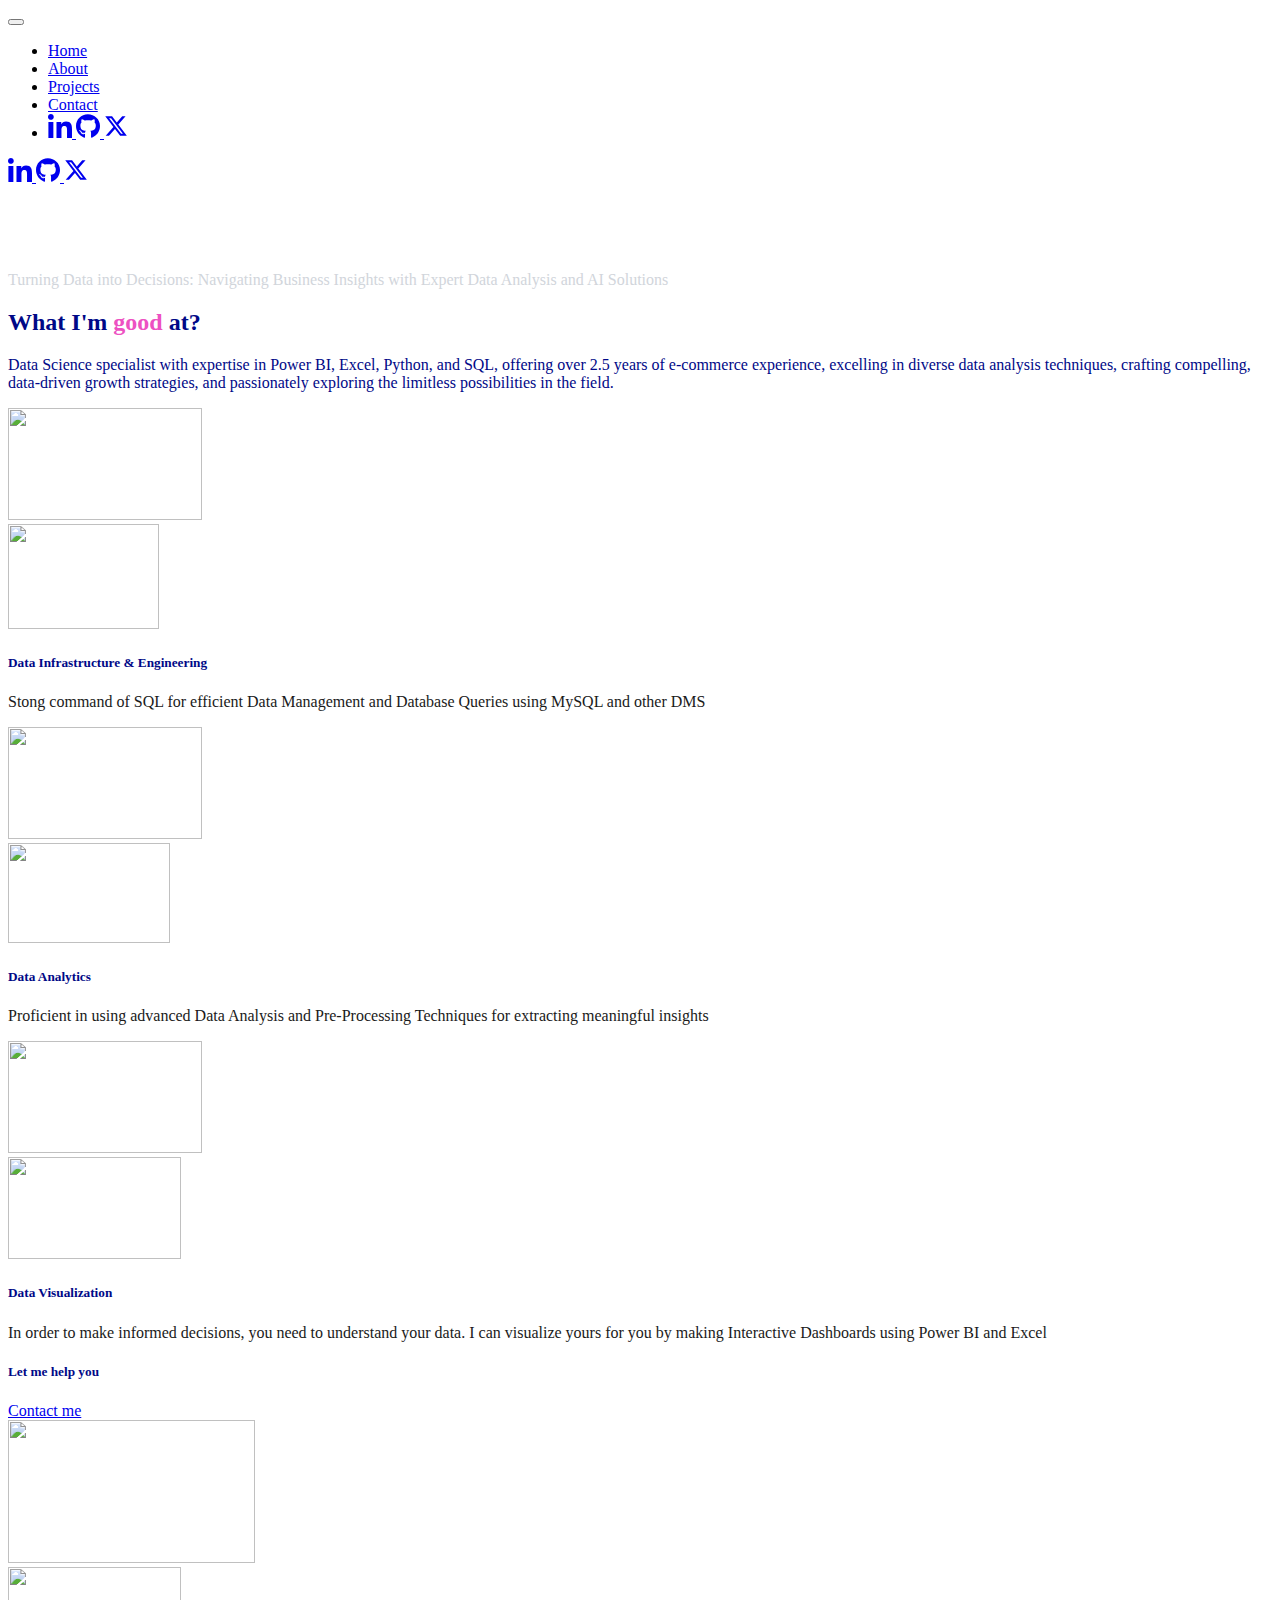
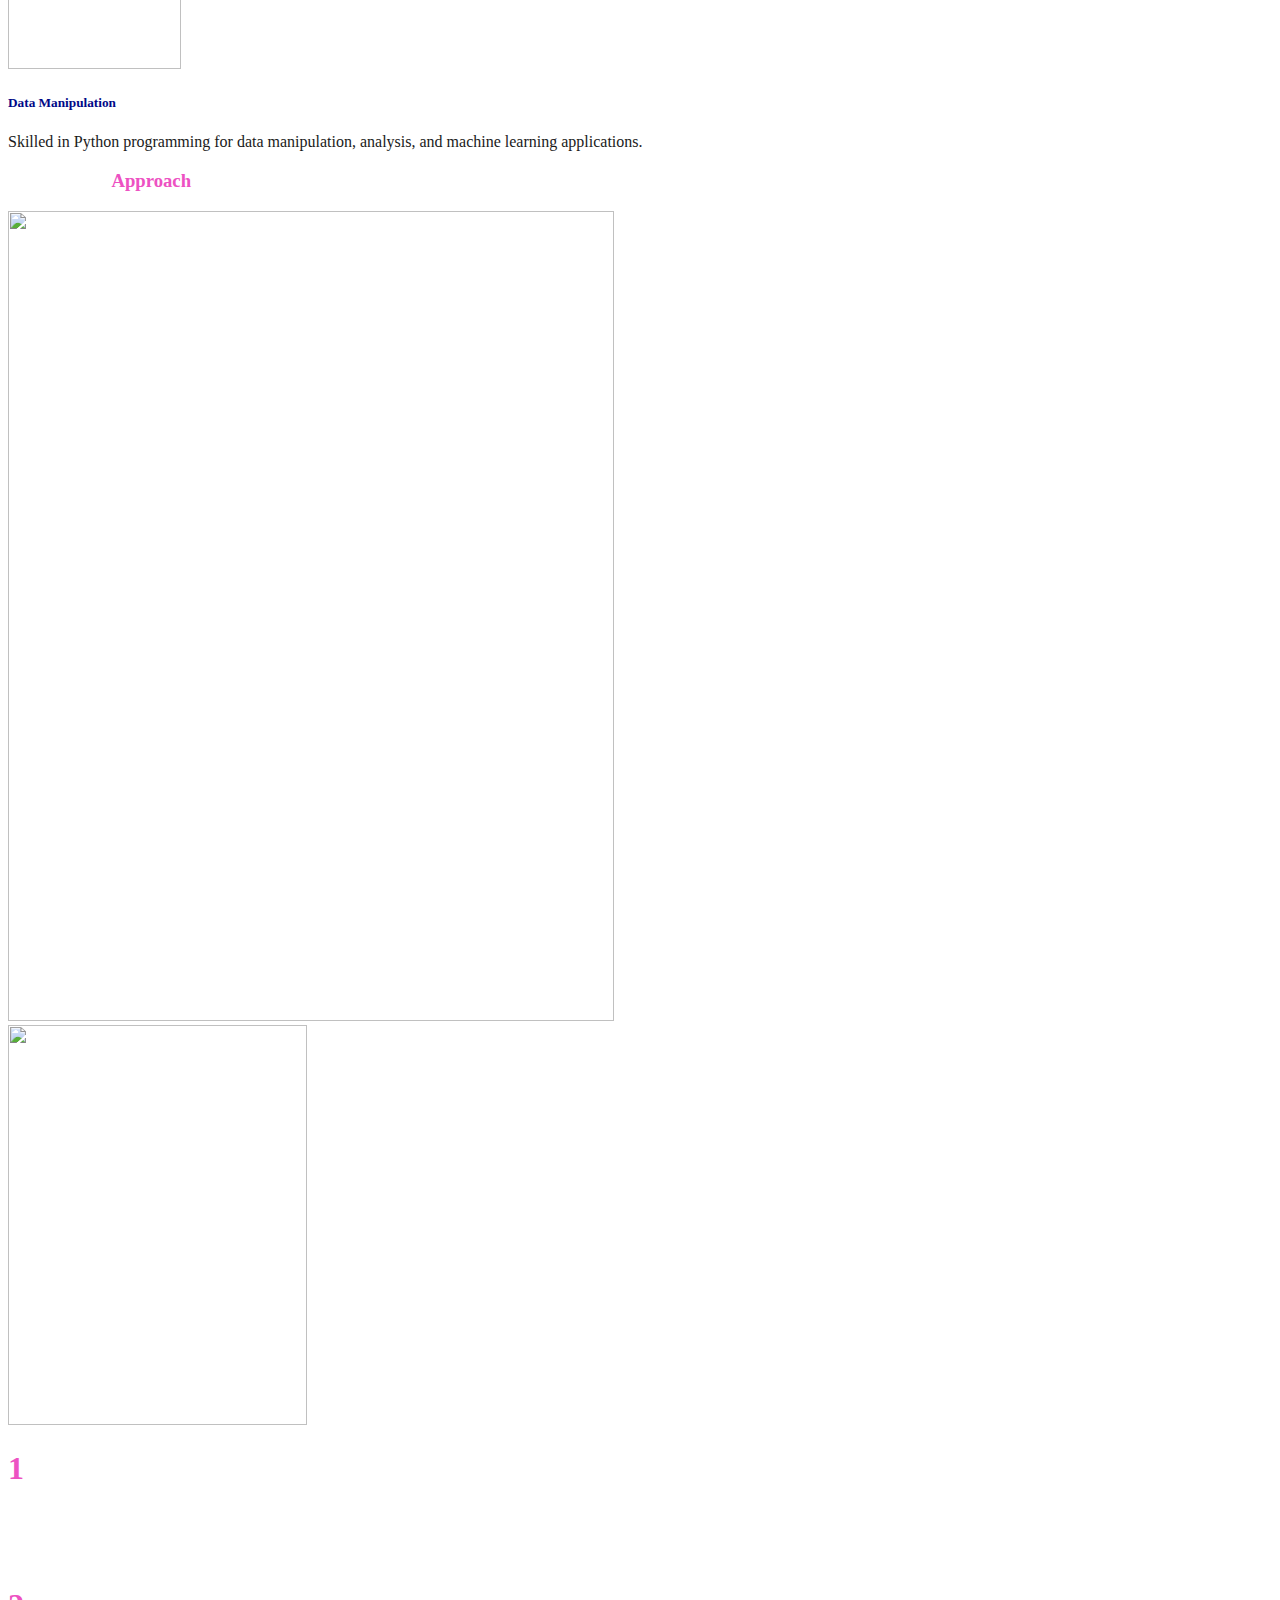
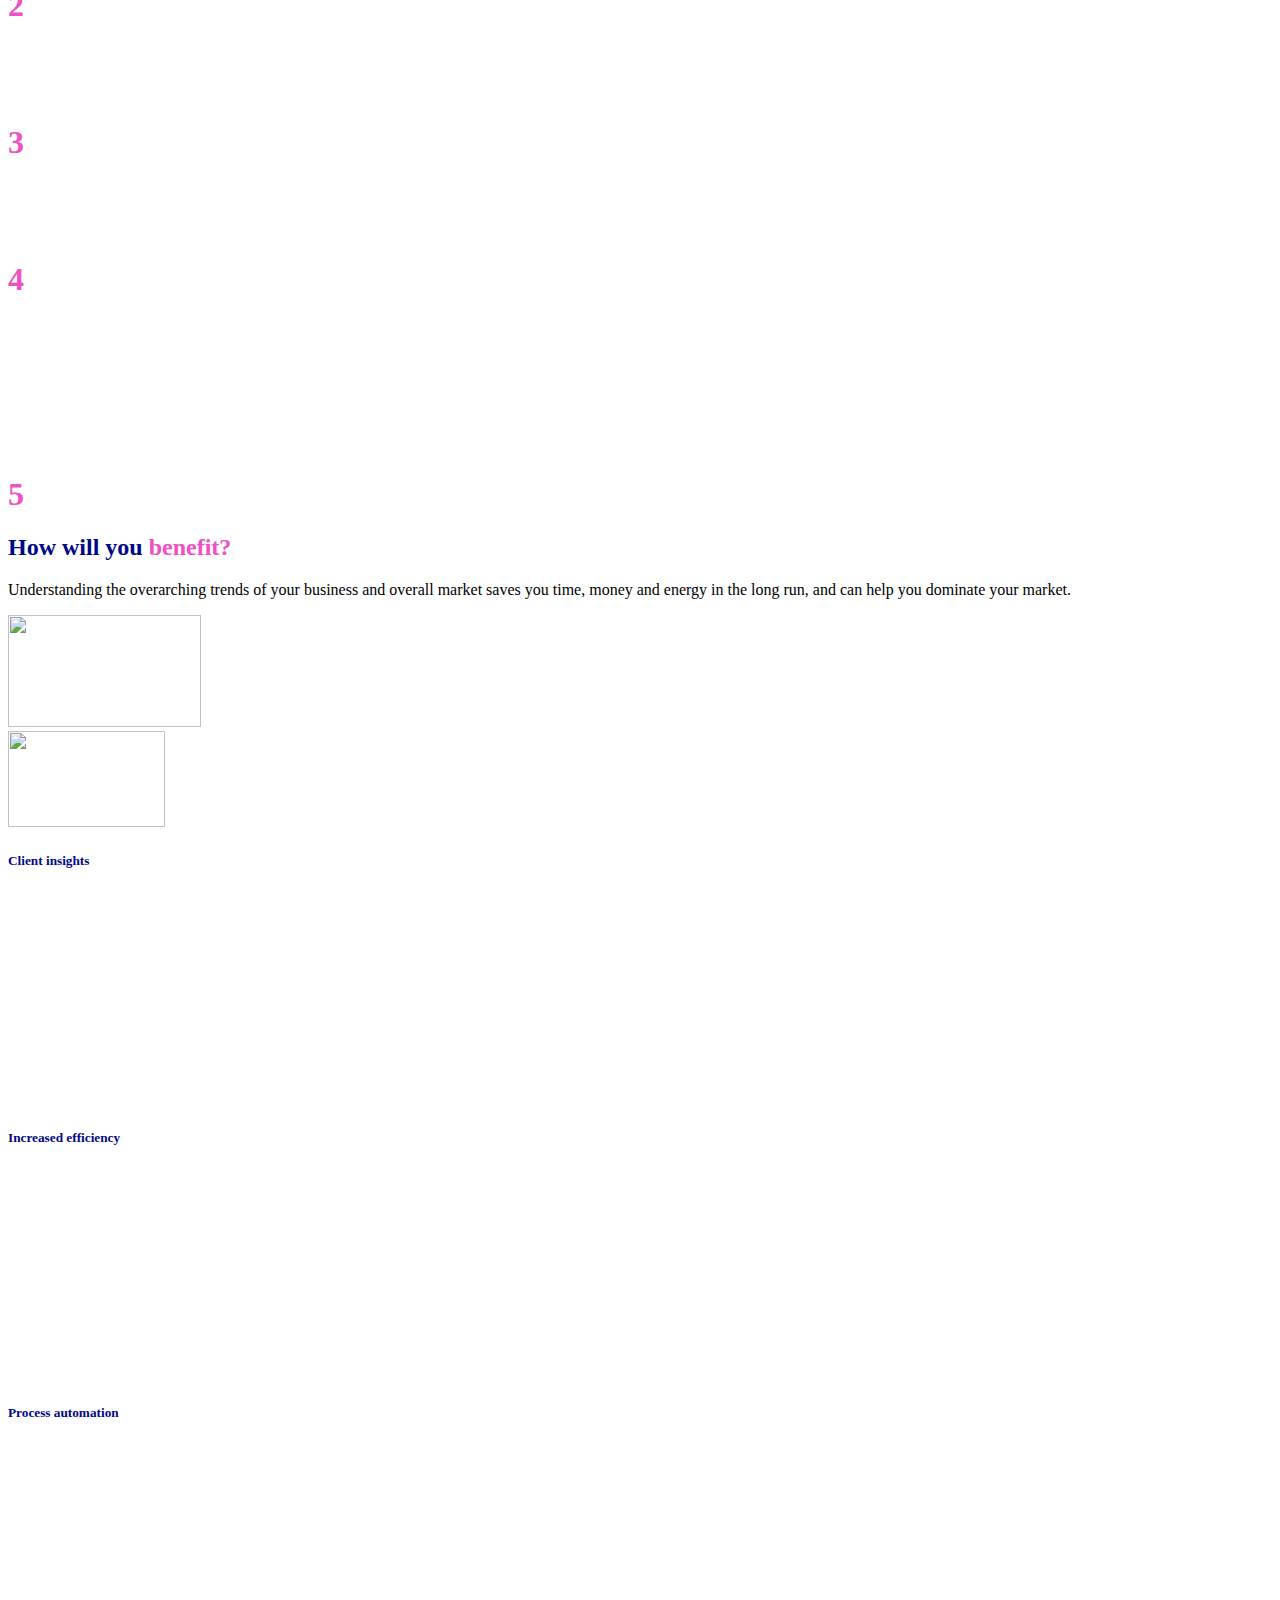
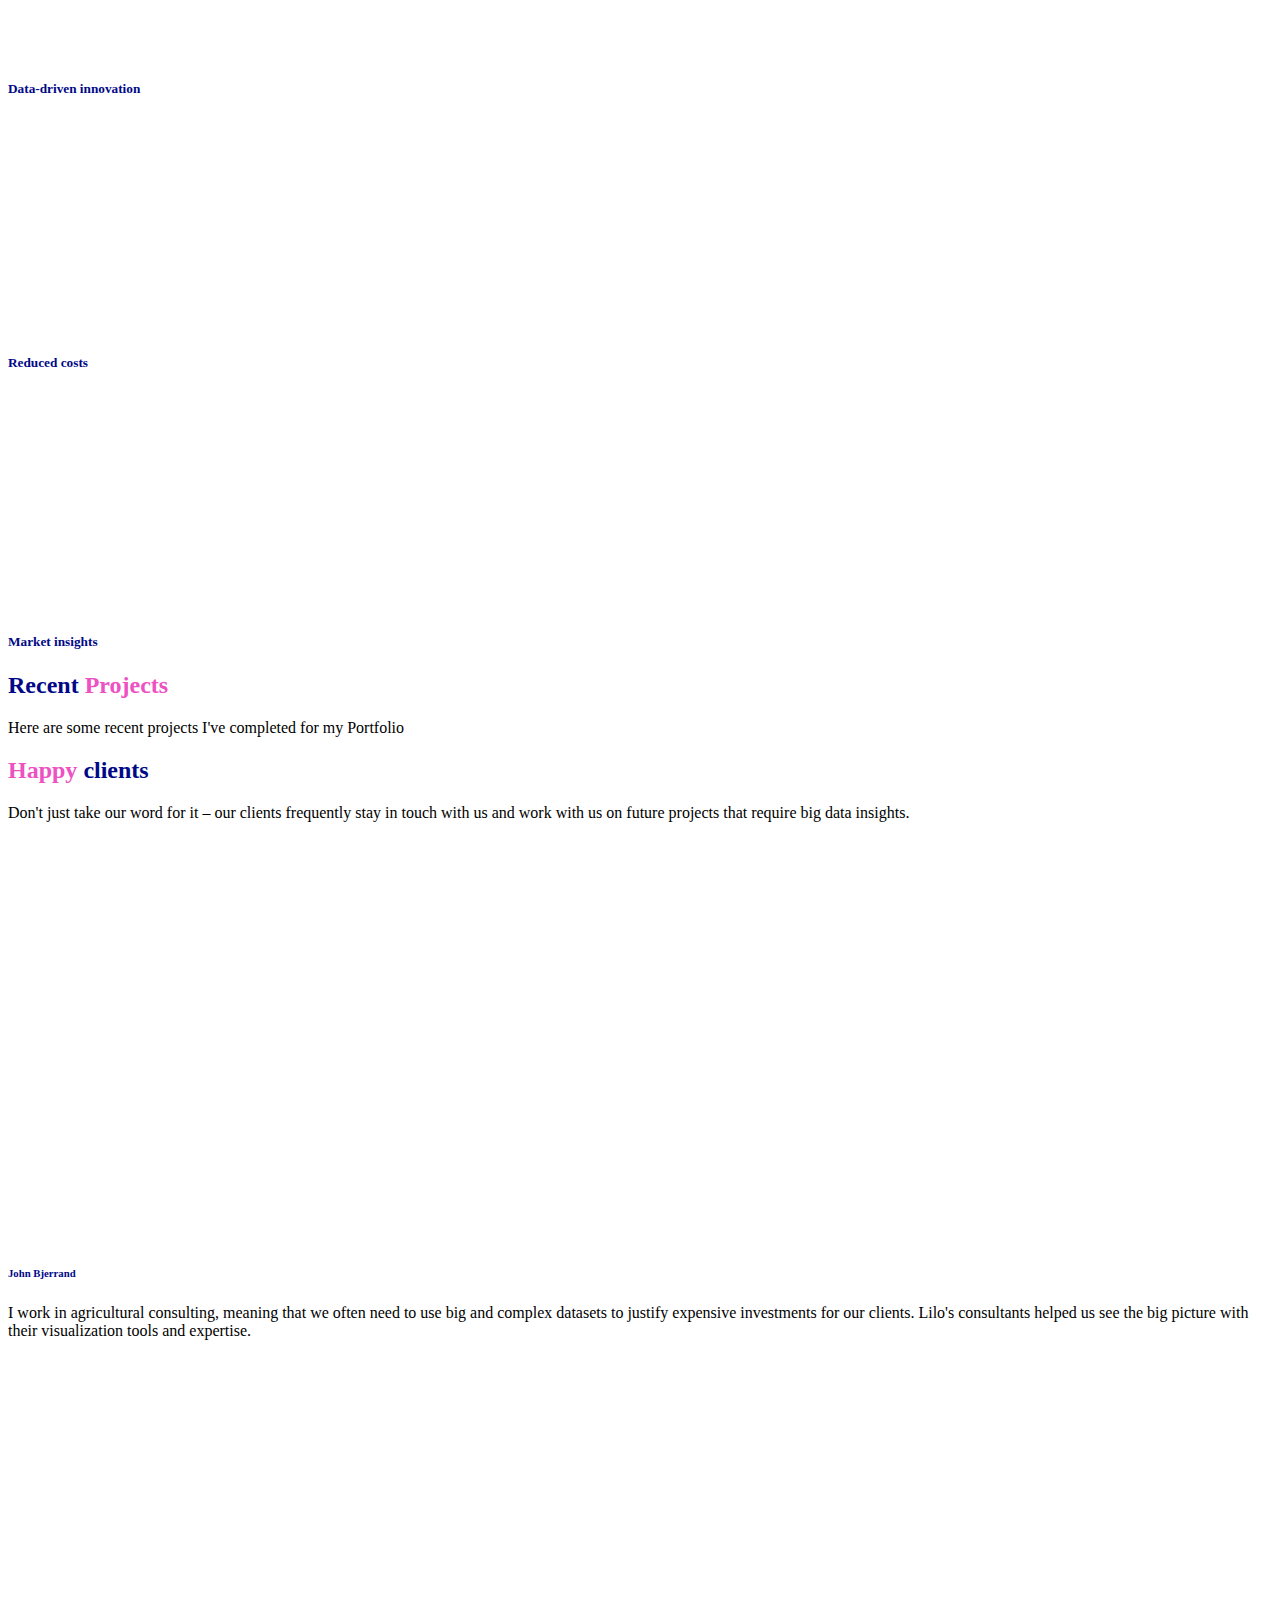
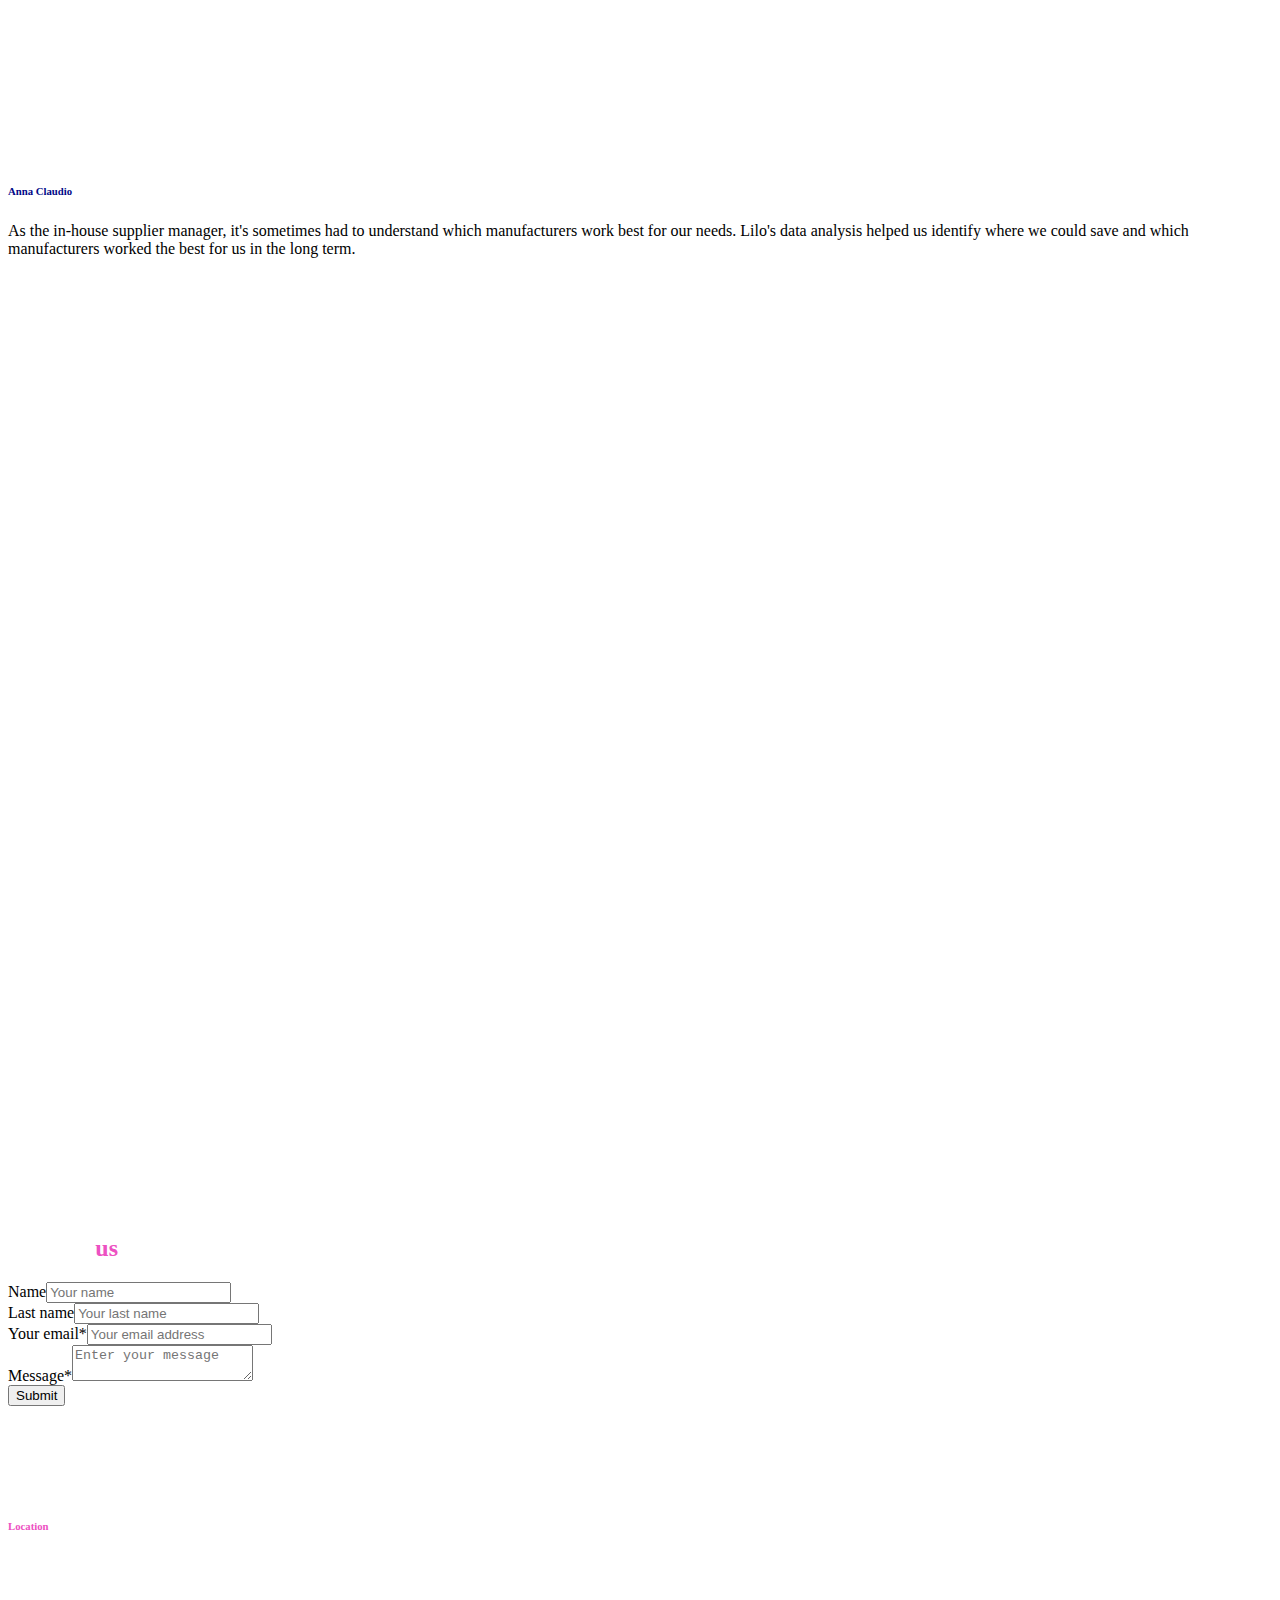
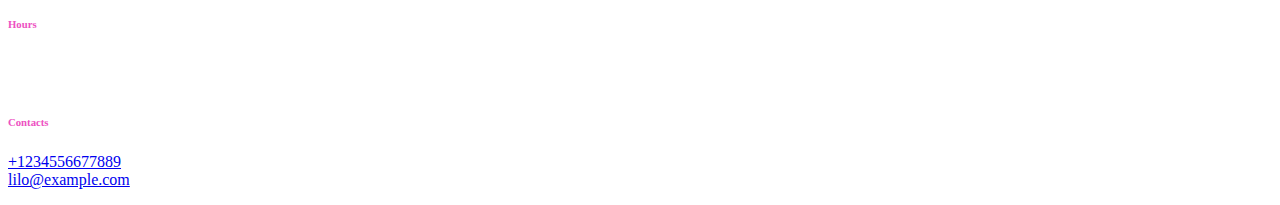
==== index.html @ 7e915658 "Add files via upload" ====
<!DOCTYPE html><html lang="en"> <head><meta charset="utf-8"><meta name="viewport" content="width=device-width, initial-scale=1.0"><!--[--><title>Home</title><!----><link rel="icon" href="data:;base64,iVBORw0KGgo="><link rel="apple-touch-icon" href="data:;base64,iVBORw0KGgo="><meta content="https://www.primegrowthpro.com/" property="og:url"><link rel="canonical" href="https://www.primegrowthpro.com/"><meta content="Home" property="og:title"><meta name="twitter:title" content="Home"><meta content="website" property="og:type"><!----><!----><!----><!----><meta property="og:image"><meta name="twitter:image"><meta content="" property="og:image:alt"><meta content="" name="twitter:image:alt"><meta name="twitter:card" content="summary_large_image"><!----><link rel="preconnect"><!----><!----><!----><!----><!----><!--[--><link rel="alternate" hreflang="x-default" href="https://www.primegrowthpro.com/"><!--]--><link href="https://cdn.zyrosite.com/u1/google-fonts/font-faces?family=Epilogue:wght@400;700;800&amp;family=Work+Sans:wght@400;500&amp;family=Rubik:wght@400;700&amp;display=swap" rel="preconnect" crossorigin="true"><link href="https://cdn.zyrosite.com/u1/google-fonts/font-faces?family=Epilogue:wght@400;700;800&amp;family=Work+Sans:wght@400;500&amp;family=Rubik:wght@400;700&amp;display=swap" rel="preload" as="style"><link href="https://cdn.zyrosite.com/u1/google-fonts/font-faces?family=Epilogue:wght@400;700;800&amp;family=Work+Sans:wght@400;500&amp;family=Rubik:wght@400;700&amp;display=swap" rel="stylesheet" referrerpolicy="no-referrer"><!--]--><style></style><link rel="prefetch" href="https://cdn.zyrosite.com/cdn-builder-placeholders/astro-traffic.txt"><link rel="stylesheet" href="/_astro-1705394437988/_slug_.-z63DBit.css" />
<style>#fb-root{position:relative;z-index:17}#fb-root .fb_dialog{left:-1000px}:root{--color-meteorite-dark: #2f1c6a;--color-meteorite: #8c85ff;--color-meteorite-light: #d5dfff;--color-primary-dark: #5025d1;--color-primary: #673de6;--color-primary-light: #ebe4ff;--color-danger-dark: #d63163;--color-danger: #fc5185;--color-danger-light: #ffe8ef;--color-warning-dark: #fea419;--color-warning: #ffcd35;--color-warning-light: #fff8e2;--color-success-dark: #008361;--color-success: #00b090;--color-success-light: #def4f0;--color-dark: #1d1e20;--color-gray-dark: #36344d;--color-gray: #727586;--color-gray-border: #dadce0;--color-gray-light: #f2f3f6;--color-light: #fff;--color-azure: #357df9;--color-azure-light: #e3ebf9;--color-azure-dark: #265ab2}.whats-app-bubble{position:fixed;right:20px;bottom:24px;z-index:17;display:flex;cursor:pointer;border-radius:100px;box-shadow:#00000026 0 4px 12px}.whats-app-bubble--next-to-messenger{right:95px}.globalClass_2ebe{position:relative;z-index:17}#wtpQualitySign_fixedCSS,#wtpQualitySign_popupCSS{bottom:10px!important}#wtpQualitySign_fixedCSS{z-index:17!important}#wtpQualitySign_popupCSS{z-index:18!important}
</style></head> <body> <div> <style>astro-island,astro-slot,astro-static-slot{display:contents}</style><script>(()=>{var e=async t=>{await(await t())()};(self.Astro||(self.Astro={})).only=e;window.dispatchEvent(new Event("astro:only"));})();;(()=>{var b=Object.defineProperty;var f=(c,o,i)=>o in c?b(c,o,{enumerable:!0,configurable:!0,writable:!0,value:i}):c[o]=i;var l=(c,o,i)=>(f(c,typeof o!="symbol"?o+"":o,i),i);var p;{let c={0:t=>m(t),1:t=>i(t),2:t=>new RegExp(t),3:t=>new Date(t),4:t=>new Map(i(t)),5:t=>new Set(i(t)),6:t=>BigInt(t),7:t=>new URL(t),8:t=>new Uint8Array(t),9:t=>new Uint16Array(t),10:t=>new Uint32Array(t)},o=t=>{let[e,r]=t;return e in c?c[e](r):void 0},i=t=>t.map(o),m=t=>typeof t!="object"||t===null?t:Object.fromEntries(Object.entries(t).map(([e,r])=>[e,o(r)]));customElements.get("astro-island")||customElements.define("astro-island",(p=class extends HTMLElement{constructor(){super(...arguments);l(this,"Component");l(this,"hydrator");l(this,"hydrate",async()=>{var d;if(!this.hydrator||!this.isConnected)return;let e=(d=this.parentElement)==null?void 0:d.closest("astro-island[ssr]");if(e){e.addEventListener("astro:hydrate",this.hydrate,{once:!0});return}let r=this.querySelectorAll("astro-slot"),a={},h=this.querySelectorAll("template[data-astro-template]");for(let n of h){let s=n.closest(this.tagName);s!=null&&s.isSameNode(this)&&(a[n.getAttribute("data-astro-template")||"default"]=n.innerHTML,n.remove())}for(let n of r){let s=n.closest(this.tagName);s!=null&&s.isSameNode(this)&&(a[n.getAttribute("name")||"default"]=n.innerHTML)}let u;try{u=this.hasAttribute("props")?m(JSON.parse(this.getAttribute("props"))):{}}catch(n){let s=this.getAttribute("component-url")||"<unknown>",y=this.getAttribute("component-export");throw y&&(s+=` (export ${y})`),console.error(`[hydrate] Error parsing props for component ${s}`,this.getAttribute("props"),n),n}await this.hydrator(this)(this.Component,u,a,{client:this.getAttribute("client")}),this.removeAttribute("ssr"),this.dispatchEvent(new CustomEvent("astro:hydrate"))});l(this,"unmount",()=>{this.isConnected||this.dispatchEvent(new CustomEvent("astro:unmount"))})}disconnectedCallback(){document.removeEventListener("astro:after-swap",this.unmount),document.addEventListener("astro:after-swap",this.unmount,{once:!0})}connectedCallback(){if(!this.hasAttribute("await-children")||document.readyState==="interactive"||document.readyState==="complete")this.childrenConnectedCallback();else{let e=()=>{document.removeEventListener("DOMContentLoaded",e),r.disconnect(),this.childrenConnectedCallback()},r=new MutationObserver(()=>{var a;((a=this.lastChild)==null?void 0:a.nodeType)===Node.COMMENT_NODE&&this.lastChild.nodeValue==="astro:end"&&(this.lastChild.remove(),e())});r.observe(this,{childList:!0}),document.addEventListener("DOMContentLoaded",e)}}async childrenConnectedCallback(){let e=this.getAttribute("before-hydration-url");e&&await import(e),this.start()}start(){let e=JSON.parse(this.getAttribute("opts")),r=this.getAttribute("client");if(Astro[r]===void 0){window.addEventListener(`astro:${r}`,()=>this.start(),{once:!0});return}Astro[r](async()=>{let a=this.getAttribute("renderer-url"),[h,{default:u}]=await Promise.all([import(this.getAttribute("component-url")),a?import(a):()=>()=>{}]),d=this.getAttribute("component-export")||"default";if(!d.includes("."))this.Component=h[d];else{this.Component=h;for(let n of d.split("."))this.Component=this.Component[n]}return this.hydrator=u,this.hydrate},e,this)}attributeChangedCallback(){this.hydrate()}},l(p,"observedAttributes",["props"]),p))}})();</script><astro-island uid="ZXhEVG" component-url="/_astro-1705394437988/ClientHead.kL5sii8h.js" component-export="default" renderer-url="/_astro-1705394437988/client.hcKjMu59.js" props="{&quot;page-noindex&quot;:[0],&quot;canonical-url&quot;:[0,&quot;https://www.primegrowthpro.com/&quot;],&quot;site-meta&quot;:[0,{&quot;version&quot;:[0,129],&quot;isLayout&quot;:[0,true],&quot;template&quot;:[0,&quot;lilo&quot;],&quot;buttonSetId&quot;:[0,&quot;0&quot;],&quot;headerHeight&quot;:[0,125],&quot;defaultLocale&quot;:[0,&quot;system&quot;],&quot;demoEcwidStoreId&quot;:[0,&quot;26103239&quot;],&quot;headerHeightMobile&quot;:[0,116],&quot;isCookieBarEnabled&quot;:[0,true],&quot;demoEcommerceStoreId&quot;:[0,&quot;demo_01G0E9P2R0CFTNBWEEFCEV8EG5&quot;],&quot;shouldAddWWWPrefixToDomain&quot;:[0,true]}],&quot;domain&quot;:[0,&quot;www.primegrowthpro.com&quot;]}" ssr="" client="only" opts="{&quot;name&quot;:&quot;ClientHead&quot;,&quot;value&quot;:&quot;vue&quot;}"></astro-island> <script>(()=>{var e=async t=>{await(await t())()};(self.Astro||(self.Astro={})).load=e;window.dispatchEvent(new Event("astro:load"));})();</script><astro-island uid="1HklGi" component-url="/_astro-1705394437988/Page.KGtbDIJL.js" component-export="default" renderer-url="/_astro-1705394437988/client.hcKjMu59.js" props="{&quot;page-data&quot;:[0,{&quot;pages&quot;:[0,{&quot;home&quot;:[0,{&quot;name&quot;:[0,&quot;Home&quot;],&quot;slug&quot;:[0,&quot;&quot;],&quot;type&quot;:[0,&quot;default&quot;],&quot;blocks&quot;:[1,[[0,&quot;zIEvt6&quot;],[0,&quot;zpgnN3&quot;],[0,&quot;zLFOXk&quot;],[0,&quot;zbcF5H&quot;],[0,&quot;zXfgNZ&quot;],[0,&quot;zQk6TN&quot;],[0,&quot;zJvgmW&quot;]]]}],&quot;z1nAkF&quot;:[0,{&quot;meta&quot;:[0,{&quot;noindex&quot;:[0,false],&quot;password&quot;:[0,&quot;&quot;],&quot;ogImageAlt&quot;:[0,&quot;&quot;],&quot;ogImagePath&quot;:[0,null],&quot;ogImageOrigin&quot;:[0,null],&quot;passwordDesign&quot;:[0,&quot;default&quot;],&quot;passwordBackText&quot;:[0,&quot;Back to&quot;],&quot;passwordButtonText&quot;:[0,&quot;Enter&quot;],&quot;passwordHeadingText&quot;:[0,&quot;Guest area&quot;],&quot;passwordSubheadingText&quot;:[0,&quot;Please enter the password to access the page&quot;],&quot;passwordPlaceholderText&quot;:[0,&quot;Type password&quot;]}],&quot;name&quot;:[0,&quot;Projects&quot;],&quot;slug&quot;:[0,&quot;projects&quot;],&quot;type&quot;:[0,&quot;default&quot;],&quot;blocks&quot;:[1,[[0,&quot;zP0aE-&quot;],[0,&quot;zNEw2B&quot;],[0,&quot;zqHrqq&quot;]]]}],&quot;z6rdBM&quot;:[0,{&quot;date&quot;:[0,&quot;2023-03-01&quot;],&quot;meta&quot;:[0,{&quot;title&quot;:[0,&quot;Understanding customer experience&quot;],&quot;authorName&quot;:[0,&quot;Lilo&quot;],&quot;ogImageAlt&quot;:[0,&quot;&quot;],&quot;description&quot;:[0,&quot;If you want to deliver top-notch customer service and create experiences, you need data.&quot;],&quot;ogImagePath&quot;:[0,&quot;blog3-YD05RX6qDRS9Xgo0.png&quot;],&quot;ogImageOrigin&quot;:[0,&quot;assets&quot;]}],&quot;name&quot;:[0,&quot;Understanding customer experience&quot;],&quot;slug&quot;:[0,&quot;page-z6rdBM&quot;],&quot;type&quot;:[0,&quot;blog&quot;],&quot;blocks&quot;:[1,[[0,&quot;zv5fHC&quot;],[0,&quot;z-vJC6&quot;],[0,&quot;zmXdtW&quot;],[0,&quot;zvKDIB&quot;]]],&quot;isDraft&quot;:[0,false],&quot;categories&quot;:[1,[]],&quot;coverImageAlt&quot;:[0,&quot;&quot;],&quot;minutesToRead&quot;:[0,&quot;0&quot;],&quot;coverImagePath&quot;:[0,&quot;blog3-YD05RX6qDRS9Xgo0.png&quot;],&quot;coverImageOrigin&quot;:[0,&quot;assets&quot;]}],&quot;zHm3cc&quot;:[0,{&quot;date&quot;:[0,&quot;2023-03-03&quot;],&quot;meta&quot;:[0,{&quot;title&quot;:[0,&quot;Success in agriculture&quot;],&quot;authorName&quot;:[0,&quot;Lilo&quot;],&quot;ogImageAlt&quot;:[0,&quot;&quot;],&quot;description&quot;:[0,&quot;Many don&#39;t recognize how much data the average agricultural business generates, processes and uses. &quot;],&quot;ogImagePath&quot;:[0,&quot;blog2-mePazKv6bWigNEpq.png&quot;],&quot;ogImageOrigin&quot;:[0,&quot;assets&quot;]}],&quot;name&quot;:[0,&quot;Success in agriculture&quot;],&quot;slug&quot;:[0,&quot;newBlogPost-zHm3cc&quot;],&quot;type&quot;:[0,&quot;blog&quot;],&quot;blocks&quot;:[1,[[0,&quot;zcnfY1&quot;],[0,&quot;ztgfvU&quot;],[0,&quot;zNynLW&quot;],[0,&quot;zpVzkk&quot;]]],&quot;isDraft&quot;:[0,false],&quot;categories&quot;:[1,[]],&quot;coverImageAlt&quot;:[0,&quot;&quot;],&quot;minutesToRead&quot;:[0,&quot;0&quot;],&quot;coverImagePath&quot;:[0,&quot;blog2-mePazKv6bWigNEpq.png&quot;],&quot;coverImageOrigin&quot;:[0,&quot;assets&quot;]}],&quot;zJiHuV&quot;:[0,{&quot;date&quot;:[0,&quot;2023-02-20&quot;],&quot;meta&quot;:[0,{&quot;title&quot;:[0,&quot;Technology trends in 2023&quot;],&quot;authorName&quot;:[0,&quot;Lilo&quot;],&quot;ogImageAlt&quot;:[0,&quot;&quot;],&quot;description&quot;:[0,&quot;Spoiler alert – big data and the related data analysis techniques are going to make waves in 2023. &quot;],&quot;ogImagePath&quot;:[0,&quot;blog6-mp8NyKv29nU0lqkN.png&quot;],&quot;ogImageOrigin&quot;:[0,&quot;assets&quot;]}],&quot;name&quot;:[0,&quot;Technology trends in 2023&quot;],&quot;slug&quot;:[0,&quot;page-zJiHuV&quot;],&quot;type&quot;:[0,&quot;blog&quot;],&quot;blocks&quot;:[1,[[0,&quot;zurG7F&quot;],[0,&quot;ziLgZl&quot;],[0,&quot;zz3Uds&quot;],[0,&quot;z-h9Mi&quot;]]],&quot;isDraft&quot;:[0,false],&quot;categories&quot;:[1,[]],&quot;coverImageAlt&quot;:[0,&quot;&quot;],&quot;minutesToRead&quot;:[0,&quot;0&quot;],&quot;coverImagePath&quot;:[0,&quot;blog6-mp8NyKv29nU0lqkN.png&quot;],&quot;coverImageOrigin&quot;:[0,&quot;assets&quot;]}],&quot;zQcfA1&quot;:[0,{&quot;name&quot;:[0,&quot;About&quot;],&quot;slug&quot;:[0,&quot;about&quot;],&quot;type&quot;:[0,&quot;default&quot;],&quot;blocks&quot;:[1,[[0,&quot;z2ikz7&quot;],[0,&quot;zjC-Q3&quot;],[0,&quot;znaK9z&quot;],[0,&quot;zm2abE&quot;]]]}],&quot;zV_yZf&quot;:[0,{&quot;date&quot;:[0,&quot;2023-02-26&quot;],&quot;meta&quot;:[0,{&quot;title&quot;:[0,&quot;Scaling up a cooking app&quot;],&quot;authorName&quot;:[0,&quot;Lilo&quot;],&quot;ogImageAlt&quot;:[0,&quot;&quot;],&quot;description&quot;:[0,&quot;The app economy extends beyond simple service transactions. We show how to scale up any app with data.&quot;],&quot;ogImagePath&quot;:[0,&quot;blog4-Y4LgRXVMvgIzjzWn.png&quot;],&quot;ogImageOrigin&quot;:[0,&quot;assets&quot;]}],&quot;name&quot;:[0,&quot;Scaling up a cooking app&quot;],&quot;slug&quot;:[0,&quot;page-zV_yZf&quot;],&quot;type&quot;:[0,&quot;blog&quot;],&quot;blocks&quot;:[1,[[0,&quot;zoPaX7&quot;],[0,&quot;zMCoko&quot;],[0,&quot;zQf3zs&quot;],[0,&quot;z4rlSq&quot;]]],&quot;isDraft&quot;:[0,false],&quot;categories&quot;:[1,[]],&quot;coverImageAlt&quot;:[0,&quot;&quot;],&quot;minutesToRead&quot;:[0,&quot;0&quot;],&quot;coverImagePath&quot;:[0,&quot;blog4-Y4LgRXVMvgIzjzWn.png&quot;],&quot;coverImageOrigin&quot;:[0,&quot;assets&quot;]}],&quot;zVaCb8&quot;:[0,{&quot;meta&quot;:[0,{&quot;noindex&quot;:[0,false],&quot;password&quot;:[0,&quot;&quot;],&quot;ogImageAlt&quot;:[0,&quot;&quot;],&quot;ogImagePath&quot;:[0,null],&quot;ogImageOrigin&quot;:[0,null],&quot;passwordDesign&quot;:[0,&quot;default&quot;],&quot;passwordBackText&quot;:[0,&quot;Back to&quot;],&quot;passwordButtonText&quot;:[0,&quot;Enter&quot;],&quot;passwordHeadingText&quot;:[0,&quot;Guest area&quot;],&quot;passwordSubheadingText&quot;:[0,&quot;Please enter the password to access the page&quot;],&quot;passwordPlaceholderText&quot;:[0,&quot;Type password&quot;]}],&quot;name&quot;:[0,&quot;Contact&quot;],&quot;slug&quot;:[0,&quot;contact&quot;],&quot;type&quot;:[0,&quot;default&quot;],&quot;blocks&quot;:[1,[[0,&quot;z3THif&quot;],[0,&quot;z8JVvM&quot;],[0,&quot;zE43mL&quot;]]]}],&quot;zZ8hGv&quot;:[0,{&quot;date&quot;:[0,&quot;2023-02-23&quot;],&quot;meta&quot;:[0,{&quot;title&quot;:[0,&quot;Data integration use cases&quot;],&quot;authorName&quot;:[0,&quot;Lilo&quot;],&quot;ogImageAlt&quot;:[0,&quot;&quot;],&quot;description&quot;:[0,&quot;Too many companies have piles of data but have no idea how to integrate it into their processes and everyday business. &quot;],&quot;ogImagePath&quot;:[0,&quot;blog5-AwvylKMNVzUJrOjz.png&quot;],&quot;ogImageOrigin&quot;:[0,&quot;assets&quot;]}],&quot;name&quot;:[0,&quot;Data integration use cases&quot;],&quot;slug&quot;:[0,&quot;page-zZ8hGv&quot;],&quot;type&quot;:[0,&quot;blog&quot;],&quot;blocks&quot;:[1,[[0,&quot;zdXnWU&quot;],[0,&quot;z8PoIY&quot;],[0,&quot;zkXiWc&quot;],[0,&quot;zpmSKF&quot;]]],&quot;isDraft&quot;:[0,false],&quot;categories&quot;:[1,[]],&quot;coverImageAlt&quot;:[0,&quot;&quot;],&quot;minutesToRead&quot;:[0,&quot;0&quot;],&quot;coverImagePath&quot;:[0,&quot;blog5-AwvylKMNVzUJrOjz.png&quot;],&quot;coverImageOrigin&quot;:[0,&quot;assets&quot;]}],&quot;zzW-Z8&quot;:[0,{&quot;date&quot;:[0,&quot;2023-03-06&quot;],&quot;meta&quot;:[0,{&quot;title&quot;:[0,&quot;Retail turn around&quot;],&quot;authorName&quot;:[0,&quot;Lilo&quot;],&quot;ogImageAlt&quot;:[0,&quot;&quot;],&quot;description&quot;:[0,&quot;In this case study, we compare three overarching sets of data and figure out how a medium-sized eCommerce business can turn its business around with data.&quot;],&quot;ogImagePath&quot;:[0,&quot;blog1-mjEDJKvXEjfvapBr.png&quot;],&quot;ogImageOrigin&quot;:[0,&quot;assets&quot;]}],&quot;name&quot;:[0,&quot;Retail turn around&quot;],&quot;slug&quot;:[0,&quot;page-zzW-Z8&quot;],&quot;type&quot;:[0,&quot;blog&quot;],&quot;blocks&quot;:[1,[[0,&quot;zKXjSi&quot;],[0,&quot;ziDeoT&quot;],[0,&quot;zKKH9G&quot;],[0,&quot;zxm4Tn&quot;]]],&quot;isDraft&quot;:[0,false],&quot;categories&quot;:[1,[]],&quot;coverImageAlt&quot;:[0,&quot;&quot;],&quot;minutesToRead&quot;:[0,&quot;2&quot;],&quot;coverImagePath&quot;:[0,&quot;blog1-mjEDJKvXEjfvapBr.png&quot;],&quot;coverImageOrigin&quot;:[0,&quot;assets&quot;]}]}],&quot;blocks&quot;:[0,{&quot;header&quot;:[0,{&quot;type&quot;:[0,&quot;BlockNavigation&quot;],&quot;settings&quot;:[0,{&quot;styles&quot;:[0,{&quot;width&quot;:[0,&quot;1240px&quot;],&quot;padding&quot;:[0,&quot;24px 16px 24px 16px&quot;],&quot;m-padding&quot;:[0,&quot;24px 16px 24px 16px&quot;],&quot;logo-width&quot;:[0,&quot;64px&quot;],&quot;cartIconSize&quot;:[0,&quot;24px&quot;],&quot;m-logo-width&quot;:[0,&quot;70px&quot;],&quot;oldContentWidth&quot;:[0,&quot;1600px&quot;],&quot;menu-item-spacing&quot;:[0,&quot;33px&quot;],&quot;space-between-menu&quot;:[0,&quot;64px&quot;],&quot;m-menu-item-spacing&quot;:[0,&quot;20px&quot;],&quot;contrastBackgroundColor&quot;:[0,&quot;rgb(35, 43, 170)&quot;]}],&quot;cartText&quot;:[0,&quot;Shopping bag&quot;],&quot;isSticky&quot;:[0,false],&quot;showLogo&quot;:[0,false],&quot;isCartVisible&quot;:[0,true],&quot;logoImagePath&quot;:[0,&quot;logo_white-A85yRq9PoluDQ3r5.svg&quot;],&quot;logoPlacement&quot;:[0,&quot;left&quot;],&quot;logoImageOrigin&quot;:[0,&quot;assets&quot;],&quot;m-logoPlacement&quot;:[0,&quot;left&quot;],&quot;navigationPlacement&quot;:[0,&quot;right&quot;],&quot;m-navigationPlacement&quot;:[0,&quot;right&quot;]}],&quot;zindexes&quot;:[1,[[0,&quot;zlwDkm&quot;]]],&quot;background&quot;:[0,{&quot;color&quot;:[0,&quot;rgb(0, 8, 135)&quot;],&quot;current&quot;:[0,&quot;color&quot;],&quot;isTransparent&quot;:[0,true]}],&quot;components&quot;:[1,[[0,&quot;zlwDkm&quot;]]],&quot;navLinkTextColor&quot;:[0,&quot;rgb(255, 255, 255)&quot;],&quot;navLinkTextColorHover&quot;:[0,&quot;rgb(255, 255, 255)&quot;]}],&quot;zIEvt6&quot;:[0,{&quot;type&quot;:[0,&quot;BlockLayout&quot;],&quot;mobile&quot;:[0,{&quot;minHeight&quot;:[0,498]}],&quot;desktop&quot;:[0,{&quot;minHeight&quot;:[0,784]}],&quot;settings&quot;:[0,{&quot;styles&quot;:[0,{&quot;rows&quot;:[0,12],&quot;width&quot;:[0,&quot;1224px&quot;],&quot;row-gap&quot;:[0,&quot;16px&quot;],&quot;row-size&quot;:[0,&quot;48px&quot;],&quot;column-gap&quot;:[0,&quot;24px&quot;],&quot;block-padding&quot;:[0,&quot;16px 0px 16px 0px&quot;],&quot;m-block-padding&quot;:[0,&quot;67px 16px 53px 16px&quot;]}]}],&quot;zindexes&quot;:[1,[[0,&quot;zuNR2h&quot;],[0,&quot;z7VxQ_&quot;]]],&quot;background&quot;:[0,{&quot;path&quot;:[0,&quot;heroimg1-dJo0ReByMeTKMj6j.png&quot;],&quot;color&quot;:[0,&quot;rgb(0, 8, 135)&quot;],&quot;origin&quot;:[0,&quot;assets&quot;],&quot;current&quot;:[0,&quot;image&quot;]}],&quot;components&quot;:[1,[[0,&quot;zuNR2h&quot;],[0,&quot;z7VxQ_&quot;]]]}],&quot;zIRSD6&quot;:[0,{&quot;slot&quot;:[0,&quot;footer&quot;],&quot;type&quot;:[0,&quot;BlockLayout&quot;],&quot;mobile&quot;:[0,{&quot;minHeight&quot;:[0,465]}],&quot;desktop&quot;:[0,{&quot;minHeight&quot;:[0,208]}],&quot;settings&quot;:[0,{&quot;styles&quot;:[0,{&quot;cols&quot;:[0,&quot;12&quot;],&quot;rows&quot;:[0,3],&quot;width&quot;:[0,&quot;1224px&quot;],&quot;m-rows&quot;:[0,&quot;1&quot;],&quot;col-gap&quot;:[0,&quot;24px&quot;],&quot;row-gap&quot;:[0,&quot;16px&quot;],&quot;row-size&quot;:[0,&quot;48px&quot;],&quot;column-gap&quot;:[0,&quot;24px&quot;],&quot;block-padding&quot;:[0,&quot;16px 0 16px 0&quot;],&quot;m-block-padding&quot;:[0,&quot;60px 25px 60px 25px&quot;]}]}],&quot;zindexes&quot;:[1,[[0,&quot;zmSJsN&quot;],[0,&quot;zDnkNW&quot;],[0,&quot;z9QRUR&quot;],[0,&quot;zbD44H&quot;]]],&quot;background&quot;:[0,{&quot;color&quot;:[0,&quot;rgb(0, 8, 135)&quot;],&quot;current&quot;:[0,&quot;color&quot;]}],&quot;components&quot;:[1,[[0,&quot;zbD44H&quot;],[0,&quot;zmSJsN&quot;],[0,&quot;zDnkNW&quot;],[0,&quot;z9QRUR&quot;]]]}],&quot;zJvgmW&quot;:[0,{&quot;type&quot;:[0,&quot;BlockLayout&quot;],&quot;htmlId&quot;:[0,&quot;contact&quot;],&quot;mobile&quot;:[0,{&quot;minHeight&quot;:[0,771]}],&quot;desktop&quot;:[0,{&quot;minHeight&quot;:[0,976]}],&quot;settings&quot;:[0,{&quot;styles&quot;:[0,{&quot;rows&quot;:[0,15],&quot;width&quot;:[0,&quot;1224px&quot;],&quot;row-gap&quot;:[0,&quot;16px&quot;],&quot;row-size&quot;:[0,&quot;48px&quot;],&quot;column-gap&quot;:[0,&quot;24px&quot;],&quot;block-padding&quot;:[0,&quot;16px 0px 16px 0px&quot;],&quot;m-block-padding&quot;:[0,&quot;60px 25px 60px 25px&quot;]}]}],&quot;zindexes&quot;:[1,[[0,&quot;zHKpte&quot;],[0,&quot;zphSLj&quot;],[0,&quot;zKQyyd&quot;]]],&quot;background&quot;:[0,{&quot;color&quot;:[0,&quot;rgb(0, 8, 135)&quot;],&quot;current&quot;:[0,&quot;color&quot;]}],&quot;components&quot;:[1,[[0,&quot;zKQyyd&quot;],[0,&quot;zHKpte&quot;],[0,&quot;zphSLj&quot;]]]}],&quot;zLFOXk&quot;:[0,{&quot;type&quot;:[0,&quot;BlockLayout&quot;],&quot;mobile&quot;:[0,{&quot;minHeight&quot;:[0,1754]}],&quot;desktop&quot;:[0,{&quot;minHeight&quot;:[0,1296]}],&quot;settings&quot;:[0,{&quot;styles&quot;:[0,{&quot;rows&quot;:[0,18],&quot;width&quot;:[0,&quot;1224px&quot;],&quot;row-gap&quot;:[0,&quot;16px&quot;],&quot;row-size&quot;:[0,&quot;48px&quot;],&quot;column-gap&quot;:[0,&quot;24px&quot;],&quot;block-padding&quot;:[0,&quot;16px 0px 16px 0px&quot;],&quot;m-block-padding&quot;:[0,&quot;60px 35px 60px 35px&quot;]}]}],&quot;zindexes&quot;:[1,[[0,&quot;znbLRJ&quot;],[0,&quot;zdUyFg&quot;],[0,&quot;zTwaJ7&quot;],[0,&quot;ztml5_&quot;],[0,&quot;z4fYqz&quot;],[0,&quot;zI_MYM&quot;],[0,&quot;zLQzTF&quot;],[0,&quot;z0lcTm&quot;],[0,&quot;zJptTY&quot;],[0,&quot;zwkh4T&quot;],[0,&quot;zXxDHU&quot;],[0,&quot;zz2QKA&quot;]]],&quot;background&quot;:[0,{&quot;color&quot;:[0,&quot;rgb(0, 8, 135)&quot;],&quot;current&quot;:[0,&quot;color&quot;]}],&quot;components&quot;:[1,[[0,&quot;znbLRJ&quot;],[0,&quot;zwkh4T&quot;],[0,&quot;zdUyFg&quot;],[0,&quot;ztml5_&quot;],[0,&quot;zTwaJ7&quot;],[0,&quot;z4fYqz&quot;],[0,&quot;zLQzTF&quot;],[0,&quot;zI_MYM&quot;],[0,&quot;z0lcTm&quot;],[0,&quot;zJptTY&quot;],[0,&quot;zXxDHU&quot;],[0,&quot;zz2QKA&quot;]]]}],&quot;zQk6TN&quot;:[0,{&quot;type&quot;:[0,&quot;BlockLayout&quot;],&quot;mobile&quot;:[0,{&quot;minHeight&quot;:[0,1471]}],&quot;desktop&quot;:[0,{&quot;minHeight&quot;:[0,976]}],&quot;settings&quot;:[0,{&quot;styles&quot;:[0,{&quot;rows&quot;:[0,15],&quot;width&quot;:[0,&quot;1224px&quot;],&quot;row-gap&quot;:[0,&quot;16px&quot;],&quot;row-size&quot;:[0,&quot;48px&quot;],&quot;column-gap&quot;:[0,&quot;24px&quot;],&quot;block-padding&quot;:[0,&quot;16px 0px 16px 0px&quot;],&quot;m-block-padding&quot;:[0,&quot;60px 25px 60px 25px&quot;]}]}],&quot;zindexes&quot;:[1,[[0,&quot;zpTsK4&quot;],[0,&quot;zxct-9&quot;],[0,&quot;zW3rUn&quot;],[0,&quot;zeKWoV&quot;],[0,&quot;zIoZ8y&quot;],[0,&quot;zqcFrl&quot;]]],&quot;background&quot;:[0,{&quot;color&quot;:[0,&quot;rgb(255, 255, 255)&quot;],&quot;current&quot;:[0,&quot;color&quot;]}],&quot;components&quot;:[1,[[0,&quot;zpTsK4&quot;],[0,&quot;zxct-9&quot;],[0,&quot;zW3rUn&quot;],[0,&quot;zIoZ8y&quot;],[0,&quot;zeKWoV&quot;],[0,&quot;zqcFrl&quot;]]]}],&quot;zXfgNZ&quot;:[0,{&quot;type&quot;:[0,&quot;BlockLayout&quot;],&quot;mobile&quot;:[0,{&quot;minHeight&quot;:[0,422]}],&quot;desktop&quot;:[0,{&quot;minHeight&quot;:[0,411]}],&quot;settings&quot;:[0,{&quot;styles&quot;:[0,{&quot;rows&quot;:[0,9],&quot;width&quot;:[0,&quot;1224px&quot;],&quot;row-gap&quot;:[0,&quot;16px&quot;],&quot;row-size&quot;:[0,&quot;48px&quot;],&quot;column-gap&quot;:[0,&quot;24px&quot;],&quot;block-padding&quot;:[0,&quot;16px 0px 16px 0px&quot;],&quot;m-block-padding&quot;:[0,&quot;60px 25px 60px 25px&quot;]}]}],&quot;zindexes&quot;:[1,[[0,&quot;zL0Mzj&quot;],[0,&quot;zN_6Uw&quot;]]],&quot;background&quot;:[0,{&quot;color&quot;:[0,&quot;rgb(246, 246, 249)&quot;],&quot;current&quot;:[0,&quot;color&quot;]}],&quot;components&quot;:[1,[[0,&quot;zL0Mzj&quot;],[0,&quot;zN_6Uw&quot;]]]}],&quot;zbcF5H&quot;:[0,{&quot;type&quot;:[0,&quot;BlockLayout&quot;],&quot;mobile&quot;:[0,{&quot;minHeight&quot;:[0,1520]}],&quot;desktop&quot;:[0,{&quot;minHeight&quot;:[0,976]}],&quot;settings&quot;:[0,{&quot;styles&quot;:[0,{&quot;rows&quot;:[0,15],&quot;width&quot;:[0,&quot;1224px&quot;],&quot;row-gap&quot;:[0,&quot;16px&quot;],&quot;row-size&quot;:[0,&quot;48px&quot;],&quot;column-gap&quot;:[0,&quot;24px&quot;],&quot;block-padding&quot;:[0,&quot;16px 0px 16px 0px&quot;],&quot;m-block-padding&quot;:[0,&quot;60px 25px 60px 25px&quot;]}]}],&quot;zindexes&quot;:[1,[[0,&quot;zRV1sT&quot;],[0,&quot;zcxtGP&quot;],[0,&quot;z-6S9t&quot;],[0,&quot;zUvBVx&quot;],[0,&quot;zlLu73&quot;],[0,&quot;zlHnJN&quot;],[0,&quot;ztStaY&quot;],[0,&quot;zd73ZV&quot;],[0,&quot;z2l71U&quot;],[0,&quot;zgVhFD&quot;],[0,&quot;zgXV5G&quot;],[0,&quot;zQgUsw&quot;],[0,&quot;zi3rEG&quot;],[0,&quot;zdYaxB&quot;]]],&quot;background&quot;:[0,{&quot;color&quot;:[0,&quot;rgb(255, 255, 255)&quot;],&quot;current&quot;:[0,&quot;color&quot;]}],&quot;components&quot;:[1,[[0,&quot;zcxtGP&quot;],[0,&quot;zRV1sT&quot;],[0,&quot;z-6S9t&quot;],[0,&quot;zUvBVx&quot;],[0,&quot;zlLu73&quot;],[0,&quot;zlHnJN&quot;],[0,&quot;ztStaY&quot;],[0,&quot;zd73ZV&quot;],[0,&quot;z2l71U&quot;],[0,&quot;zgVhFD&quot;],[0,&quot;zgXV5G&quot;],[0,&quot;zdYaxB&quot;],[0,&quot;zQgUsw&quot;],[0,&quot;zi3rEG&quot;]]]}],&quot;zpgnN3&quot;:[0,{&quot;type&quot;:[0,&quot;BlockLayout&quot;],&quot;mobile&quot;:[0,{&quot;minHeight&quot;:[0,2000]}],&quot;desktop&quot;:[0,{&quot;minHeight&quot;:[0,1264]}],&quot;settings&quot;:[0,{&quot;styles&quot;:[0,{&quot;rows&quot;:[0,20],&quot;width&quot;:[0,&quot;1224px&quot;],&quot;row-gap&quot;:[0,&quot;16px&quot;],&quot;row-size&quot;:[0,&quot;48px&quot;],&quot;column-gap&quot;:[0,&quot;24px&quot;],&quot;block-padding&quot;:[0,&quot;16px 0px 16px 0px&quot;],&quot;m-block-padding&quot;:[0,&quot;60px 25px 60px 25px&quot;]}]}],&quot;zindexes&quot;:[1,[[0,&quot;z5cBuy&quot;],[0,&quot;zmQ8KB&quot;],[0,&quot;zue_EJ&quot;],[0,&quot;zwyNyH&quot;],[0,&quot;zZzKno&quot;],[0,&quot;zQsv_k&quot;],[0,&quot;z0LS5M&quot;],[0,&quot;zZMZ4_&quot;],[0,&quot;z_3nSp&quot;],[0,&quot;zYUiJr&quot;],[0,&quot;zHf_ez&quot;],[0,&quot;ziOuhe&quot;]]],&quot;background&quot;:[0,{&quot;color&quot;:[0,&quot;rgb(255, 255, 255)&quot;],&quot;current&quot;:[0,&quot;color&quot;]}],&quot;components&quot;:[1,[[0,&quot;z5cBuy&quot;],[0,&quot;zue_EJ&quot;],[0,&quot;zmQ8KB&quot;],[0,&quot;zwyNyH&quot;],[0,&quot;zZzKno&quot;],[0,&quot;z0LS5M&quot;],[0,&quot;zQsv_k&quot;],[0,&quot;zZMZ4_&quot;],[0,&quot;z_3nSp&quot;],[0,&quot;zYUiJr&quot;],[0,&quot;zHf_ez&quot;],[0,&quot;ziOuhe&quot;]]],&quot;snapRowGap&quot;:[0,23],&quot;snapRowHeight&quot;:[0,19]}]}],&quot;elements&quot;:[0,{&quot;z-6S9t&quot;:[0,{&quot;type&quot;:[0,&quot;GridImage&quot;],&quot;mobile&quot;:[0,{&quot;top&quot;:[0,337],&quot;left&quot;:[0,86],&quot;width&quot;:[0,157],&quot;height&quot;:[0,96]}],&quot;target&quot;:[0,&quot;_self&quot;],&quot;desktop&quot;:[0,{&quot;top&quot;:[0,400],&quot;left&quot;:[0,104],&quot;width&quot;:[0,193],&quot;height&quot;:[0,112]}],&quot;settings&quot;:[0,{&quot;alt&quot;:[0,&quot;&quot;],&quot;path&quot;:[0,&quot;icon5-AMqzRXDGDPskeNGE.svg&quot;],&quot;origin&quot;:[0,&quot;assets&quot;],&quot;styles&quot;:[0,{&quot;align&quot;:[0,&quot;center&quot;],&quot;justify&quot;:[0,&quot;center&quot;],&quot;m-width&quot;:[0,&quot;49.6042216358839%&quot;],&quot;m-align-self&quot;:[0,&quot;center&quot;],&quot;m-element-margin&quot;:[0,&quot;0 0 0px 0&quot;]}]}],&quot;animation&quot;:[0,{&quot;name&quot;:[0,&quot;slide&quot;],&quot;type&quot;:[0,&quot;global&quot;]}],&quot;fullResolutionWidth&quot;:[0,184],&quot;fullResolutionHeight&quot;:[0,112]}],&quot;z0LS5M&quot;:[0,{&quot;type&quot;:[0,&quot;GridTextBox&quot;],&quot;mobile&quot;:[0,{&quot;top&quot;:[0,1110],&quot;left&quot;:[0,36],&quot;width&quot;:[0,256],&quot;height&quot;:[0,141]}],&quot;content&quot;:[0,&quot;&lt;h5 dir=\&quot;auto\&quot; style=\&quot;color: rgb(26, 26, 26)\&quot;&gt;&lt;span style=\&quot;color: rgb(0, 8, 135)\&quot;&gt;Data Analytics&lt;/span&gt;&lt;/h5&gt;&lt;p dir=\&quot;auto\&quot; style=\&quot;color: rgb(26, 26, 26)\&quot; class=\&quot;body\&quot;&gt;&lt;span style=\&quot;color: rgb(26, 26, 26)\&quot;&gt;Proficient in using advanced Data Analysis and Pre-Processing Techniques for extracting meaningful insights&lt;/span&gt;&lt;/p&gt;&quot;],&quot;desktop&quot;:[0,{&quot;top&quot;:[0,546],&quot;left&quot;:[0,103],&quot;width&quot;:[0,400],&quot;height&quot;:[0,117]}],&quot;settings&quot;:[0,{&quot;styles&quot;:[0,{&quot;text&quot;:[0,&quot;center&quot;],&quot;align&quot;:[0,&quot;flex-start&quot;],&quot;justify&quot;:[0,&quot;flex-start&quot;],&quot;m-width&quot;:[0,&quot;80.73878627968337%&quot;],&quot;m-align-self&quot;:[0,&quot;center&quot;],&quot;m-element-margin&quot;:[0,&quot;0 0 60px 0&quot;]}]}],&quot;animation&quot;:[0,{&quot;name&quot;:[0,&quot;slide&quot;],&quot;type&quot;:[0,&quot;global&quot;]}]}],&quot;z0lcTm&quot;:[0,{&quot;type&quot;:[0,&quot;GridTextBox&quot;],&quot;mobile&quot;:[0,{&quot;top&quot;:[0,1287],&quot;left&quot;:[0,15],&quot;width&quot;:[0,299],&quot;height&quot;:[0,78]}],&quot;content&quot;:[0,&quot;&lt;h1 style=\&quot;color: rgb(26, 26, 26)\&quot;&gt;&lt;span style=\&quot;color: rgb(237, 81, 194); text-transform: [object Object]\&quot;&gt;4&lt;/span&gt;&lt;/h1&gt;&quot;],&quot;desktop&quot;:[0,{&quot;top&quot;:[0,824],&quot;left&quot;:[0,721],&quot;width&quot;:[0,91],&quot;height&quot;:[0,144]}],&quot;settings&quot;:[0,{&quot;styles&quot;:[0,{&quot;text&quot;:[0,&quot;left&quot;],&quot;align&quot;:[0,&quot;flex-start&quot;],&quot;justify&quot;:[0,&quot;flex-start&quot;],&quot;m-width&quot;:[0,&quot;100%&quot;],&quot;m-align-self&quot;:[0,&quot;center&quot;],&quot;m-element-margin&quot;:[0,&quot;0 0 0px 0&quot;]}]}],&quot;animation&quot;:[0,{&quot;name&quot;:[0,&quot;slide&quot;],&quot;type&quot;:[0,&quot;global&quot;]}]}],&quot;z2l71U&quot;:[0,{&quot;type&quot;:[0,&quot;GridImage&quot;],&quot;mobile&quot;:[0,{&quot;top&quot;:[0,947],&quot;left&quot;:[0,86],&quot;width&quot;:[0,157],&quot;height&quot;:[0,96]}],&quot;target&quot;:[0,&quot;_self&quot;],&quot;desktop&quot;:[0,{&quot;top&quot;:[0,656],&quot;left&quot;:[0,103],&quot;width&quot;:[0,194],&quot;height&quot;:[0,112]}],&quot;settings&quot;:[0,{&quot;alt&quot;:[0,&quot;&quot;],&quot;path&quot;:[0,&quot;icon8-A1aNRgzk1xU5paEG.svg&quot;],&quot;origin&quot;:[0,&quot;assets&quot;],&quot;styles&quot;:[0,{&quot;align&quot;:[0,&quot;center&quot;],&quot;justify&quot;:[0,&quot;center&quot;],&quot;m-width&quot;:[0,&quot;49.6042216358839%&quot;],&quot;m-align-self&quot;:[0,&quot;center&quot;],&quot;m-element-margin&quot;:[0,&quot;0 0 0px 0&quot;]}]}],&quot;animation&quot;:[0,{&quot;name&quot;:[0,&quot;slide&quot;],&quot;type&quot;:[0,&quot;global&quot;]}],&quot;fullResolutionWidth&quot;:[0,184],&quot;fullResolutionHeight&quot;:[0,112]}],&quot;z4fYqz&quot;:[0,{&quot;type&quot;:[0,&quot;GridTextBox&quot;],&quot;mobile&quot;:[0,{&quot;top&quot;:[0,931],&quot;left&quot;:[0,16],&quot;width&quot;:[0,297],&quot;height&quot;:[0,122]}],&quot;content&quot;:[0,&quot;&lt;h5 style=\&quot;color: rgb(26, 26, 26)\&quot;&gt;&lt;span style=\&quot;color: rgb(255, 255, 255); text-transform: [object Object]\&quot;&gt;Data Collection and Preparation&lt;/span&gt;&lt;/h5&gt;&lt;p class=\&quot;body\&quot; style=\&quot;color: rgb(26, 26, 26)\&quot;&gt;&lt;span style=\&quot;color: rgb(255, 255, 255); text-transform: [object Object]\&quot;&gt;Together, we&#39;ll collect and format all the relevant data. &lt;/span&gt;&lt;/p&gt;&quot;],&quot;desktop&quot;:[0,{&quot;top&quot;:[0,504],&quot;left&quot;:[0,824],&quot;width&quot;:[0,297],&quot;height&quot;:[0,122]}],&quot;settings&quot;:[0,{&quot;styles&quot;:[0,{&quot;text&quot;:[0,&quot;left&quot;],&quot;align&quot;:[0,&quot;flex-start&quot;],&quot;justify&quot;:[0,&quot;flex-start&quot;],&quot;m-width&quot;:[0,&quot;99.02912621359224%&quot;],&quot;m-align-self&quot;:[0,&quot;center&quot;],&quot;m-element-margin&quot;:[0,&quot;0 0 60px 0&quot;]}]}],&quot;animation&quot;:[0,{&quot;name&quot;:[0,&quot;slide&quot;],&quot;type&quot;:[0,&quot;global&quot;]}]}],&quot;z5cBuy&quot;:[0,{&quot;type&quot;:[0,&quot;GridTextBox&quot;],&quot;mobile&quot;:[0,{&quot;top&quot;:[0,52],&quot;left&quot;:[0,42],&quot;width&quot;:[0,243],&quot;height&quot;:[0,91]}],&quot;content&quot;:[0,&quot;&lt;h2 dir=\&quot;auto\&quot; style=\&quot;color: rgb(26, 26, 26)\&quot;&gt;&lt;span style=\&quot;color: rgb(0, 8, 135)\&quot;&gt;What I&#39;m &lt;/span&gt;&lt;span style=\&quot;color: rgb(237, 81, 194)\&quot;&gt;good&lt;/span&gt;&lt;span style=\&quot;color: rgb(0, 8, 135)\&quot;&gt; at?&lt;/span&gt;&lt;/h2&gt;&quot;],&quot;desktop&quot;:[0,{&quot;top&quot;:[0,120],&quot;left&quot;:[0,0],&quot;width&quot;:[0,1224],&quot;height&quot;:[0,115]}],&quot;settings&quot;:[0,{&quot;styles&quot;:[0,{&quot;text&quot;:[0,&quot;center&quot;],&quot;align&quot;:[0,&quot;flex-start&quot;],&quot;justify&quot;:[0,&quot;flex-end&quot;],&quot;m-width&quot;:[0,&quot;76.78100263852242%&quot;],&quot;m-align-self&quot;:[0,&quot;center&quot;],&quot;m-element-margin&quot;:[0,&quot;0 0 15px 0&quot;]}]}],&quot;animation&quot;:[0,{&quot;name&quot;:[0,&quot;slide&quot;],&quot;type&quot;:[0,&quot;global&quot;]}]}],&quot;z7VxQ_&quot;:[0,{&quot;type&quot;:[0,&quot;GridTextBox&quot;],&quot;mobile&quot;:[0,{&quot;top&quot;:[0,161],&quot;left&quot;:[0,0],&quot;width&quot;:[0,202],&quot;height&quot;:[0,120]}],&quot;content&quot;:[0,&quot;&lt;p dir=\&quot;auto\&quot; class=\&quot;body\&quot;&gt;&lt;span style=\&quot;color: rgb(209, 213, 219); text-transform: none; letter-spacing: normal\&quot;&gt;Turning Data into Decisions: Navigating Business Insights with Expert Data Analysis and AI Solutions&lt;/span&gt;&lt;/p&gt;&quot;],&quot;desktop&quot;:[0,{&quot;top&quot;:[0,400],&quot;left&quot;:[0,0],&quot;width&quot;:[0,606],&quot;height&quot;:[0,48]}],&quot;settings&quot;:[0,{&quot;styles&quot;:[0,{&quot;text&quot;:[0,&quot;left&quot;],&quot;align&quot;:[0,&quot;flex-start&quot;],&quot;justify&quot;:[0,&quot;flex-start&quot;],&quot;m-width&quot;:[0,&quot;60.80691642651297%&quot;],&quot;m-element-margin&quot;:[0,&quot;0 0 32px 0&quot;]}]}],&quot;animation&quot;:[0,{&quot;name&quot;:[0,&quot;slide&quot;],&quot;type&quot;:[0,&quot;global&quot;]}]}],&quot;z9QRUR&quot;:[0,{&quot;type&quot;:[0,&quot;GridTextBox&quot;],&quot;mobile&quot;:[0,{&quot;top&quot;:[0,330],&quot;left&quot;:[0,6],&quot;width&quot;:[0,317],&quot;height&quot;:[0,74]}],&quot;content&quot;:[0,&quot;&lt;h6 style=\&quot;color: rgb(26, 26, 26)\&quot;&gt;&lt;span style=\&quot;color: rgb(237, 81, 194); text-transform: [object Object]\&quot;&gt;Contacts&lt;/span&gt;&lt;/h6&gt;&lt;p class=\&quot;body-small\&quot; style=\&quot;color: rgb(26, 26, 26)\&quot;&gt;&lt;span style=\&quot;color: rgb(255, 255, 255); text-transform: [object Object]\&quot;&gt;&lt;a target=\&quot;_self\&quot; href=\&quot;tel:+1234556677889\&quot;&gt;+1234556677889&lt;/a&gt;&lt;/span&gt;&lt;br&gt;&lt;span style=\&quot;color: rgb(255, 255, 255); text-transform: [object Object]\&quot;&gt;&lt;a target=\&quot;_blank\&quot; href=\&quot;mailto:lilo@example.com\&quot;&gt;lilo@example.com&lt;/a&gt;&lt;/span&gt;&lt;/p&gt;&quot;],&quot;desktop&quot;:[0,{&quot;top&quot;:[0,80],&quot;left&quot;:[0,618],&quot;width&quot;:[0,194],&quot;height&quot;:[0,74]}],&quot;settings&quot;:[0,{&quot;styles&quot;:[0,{&quot;text&quot;:[0,&quot;left&quot;],&quot;align&quot;:[0,&quot;flex-start&quot;],&quot;justify&quot;:[0,&quot;flex-start&quot;],&quot;m-element-margin&quot;:[0,&quot;0 0 32px 0&quot;]}]}],&quot;animation&quot;:[0,{&quot;name&quot;:[0,&quot;slide&quot;],&quot;type&quot;:[0,&quot;global&quot;]}]}],&quot;zDnkNW&quot;:[0,{&quot;type&quot;:[0,&quot;GridTextBox&quot;],&quot;mobile&quot;:[0,{&quot;top&quot;:[0,228],&quot;left&quot;:[0,6],&quot;width&quot;:[0,317],&quot;height&quot;:[0,74]}],&quot;content&quot;:[0,&quot;&lt;h6 style=\&quot;color: rgb(26, 26, 26)\&quot;&gt;&lt;span style=\&quot;color: rgb(237, 81, 194)\&quot;&gt;Hours&lt;/span&gt;&lt;/h6&gt;&lt;p class=\&quot;body-small\&quot; style=\&quot;color: rgb(26, 26, 26)\&quot;&gt;&lt;span style=\&quot;color: rgb(255, 255, 255)\&quot;&gt;I-V         9:00-18:00&lt;/span&gt;&lt;br&gt;&lt;span style=\&quot;color: rgb(255, 255, 255)\&quot;&gt;VI - VII   Closed&lt;/span&gt;&lt;/p&gt;&quot;],&quot;desktop&quot;:[0,{&quot;top&quot;:[0,80],&quot;left&quot;:[0,1030],&quot;width&quot;:[0,194],&quot;height&quot;:[0,74]}],&quot;settings&quot;:[0,{&quot;styles&quot;:[0,{&quot;text&quot;:[0,&quot;left&quot;],&quot;align&quot;:[0,&quot;flex-start&quot;],&quot;justify&quot;:[0,&quot;flex-start&quot;],&quot;m-element-margin&quot;:[0,&quot;0 0 32px 0&quot;]}]}],&quot;animation&quot;:[0,{&quot;name&quot;:[0,&quot;slide&quot;],&quot;type&quot;:[0,&quot;global&quot;]}]}],&quot;zHKpte&quot;:[0,{&quot;type&quot;:[0,&quot;GridTextBox&quot;],&quot;mobile&quot;:[0,{&quot;top&quot;:[0,141],&quot;left&quot;:[0,6],&quot;width&quot;:[0,317],&quot;height&quot;:[0,46]}],&quot;content&quot;:[0,&quot;&lt;h2 dir=\&quot;auto\&quot; style=\&quot;color: rgb(26, 26, 26); --lineHeightDesktop: 1.3; --fontSizeDesktop: 72px\&quot;&gt;&lt;span style=\&quot;color: rgb(255, 255, 255)\&quot;&gt;Contact &lt;/span&gt;&lt;span style=\&quot;color: rgb(237, 81, 194)\&quot;&gt;us&lt;/span&gt;&lt;/h2&gt;&quot;],&quot;desktop&quot;:[0,{&quot;top&quot;:[0,210],&quot;left&quot;:[0,103],&quot;width&quot;:[0,474],&quot;height&quot;:[0,94]}],&quot;settings&quot;:[0,{&quot;styles&quot;:[0,{&quot;text&quot;:[0,&quot;left&quot;],&quot;align&quot;:[0,&quot;flex-start&quot;],&quot;justify&quot;:[0,&quot;flex-end&quot;],&quot;m-element-margin&quot;:[0,&quot;0 0 24px 0&quot;]}]}],&quot;animation&quot;:[0,{&quot;name&quot;:[0,&quot;slide&quot;],&quot;type&quot;:[0,&quot;global&quot;]}]}],&quot;zHf_ez&quot;:[0,{&quot;type&quot;:[0,&quot;GridImage&quot;],&quot;mobile&quot;:[0,{&quot;top&quot;:[0,1620],&quot;left&quot;:[0,78],&quot;width&quot;:[0,173],&quot;height&quot;:[0,102]}],&quot;target&quot;:[0,&quot;_self&quot;],&quot;desktop&quot;:[0,{&quot;top&quot;:[0,688],&quot;left&quot;:[0,797],&quot;width&quot;:[0,247],&quot;height&quot;:[0,143]}],&quot;settings&quot;:[0,{&quot;alt&quot;:[0,&quot;&quot;],&quot;path&quot;:[0,&quot;skilled-in-python-programming-for-data-manipulation-analysis-and-machine-learning-applications.-ALpO0oy3Gzc5gZ28.png&quot;],&quot;origin&quot;:[0,&quot;assets&quot;],&quot;styles&quot;:[0,{&quot;align&quot;:[0,&quot;center&quot;],&quot;justify&quot;:[0,&quot;center&quot;],&quot;m-width&quot;:[0,&quot;54.72779369627507%&quot;],&quot;m-align-self&quot;:[0,&quot;center&quot;],&quot;m-element-margin&quot;:[0,&quot;0 0 10px 0&quot;]}]}],&quot;animation&quot;:[0,{&quot;name&quot;:[0,&quot;slide&quot;],&quot;type&quot;:[0,&quot;global&quot;]}],&quot;fullResolutionWidth&quot;:[0,2160],&quot;fullResolutionHeight&quot;:[0,1215]}],&quot;zI_MYM&quot;:[0,{&quot;type&quot;:[0,&quot;GridTextBox&quot;],&quot;mobile&quot;:[0,{&quot;top&quot;:[0,1182],&quot;left&quot;:[0,14],&quot;width&quot;:[0,299],&quot;height&quot;:[0,93]}],&quot;content&quot;:[0,&quot;&lt;h5 dir=\&quot;auto\&quot; style=\&quot;color: rgb(26, 26, 26)\&quot;&gt;&lt;span style=\&quot;color: rgb(255, 255, 255)\&quot;&gt;&lt;strong&gt;Data Analysis&lt;/strong&gt;&lt;/span&gt;&lt;/h5&gt;&lt;p dir=\&quot;auto\&quot; style=\&quot;color: rgb(26, 26, 26)\&quot; class=\&quot;body\&quot;&gt;&lt;span style=\&quot;color: rgb(255, 255, 255)\&quot;&gt;Dive deep into the data, and aim to understand the underlying &lt;em&gt;why&lt;/em&gt;. &lt;/span&gt;&lt;/p&gt;&quot;],&quot;desktop&quot;:[0,{&quot;top&quot;:[0,680],&quot;left&quot;:[0,824],&quot;width&quot;:[0,297],&quot;height&quot;:[0,93]}],&quot;settings&quot;:[0,{&quot;styles&quot;:[0,{&quot;text&quot;:[0,&quot;left&quot;],&quot;align&quot;:[0,&quot;flex-start&quot;],&quot;justify&quot;:[0,&quot;flex-start&quot;],&quot;m-width&quot;:[0,&quot;100%&quot;],&quot;m-align-self&quot;:[0,&quot;center&quot;],&quot;m-element-margin&quot;:[0,&quot;0 0 60px 0&quot;]}]}],&quot;animation&quot;:[0,{&quot;name&quot;:[0,&quot;slide&quot;],&quot;type&quot;:[0,&quot;global&quot;]}]}],&quot;zIoZ8y&quot;:[0,{&quot;type&quot;:[0,&quot;GridTextBox&quot;],&quot;mobile&quot;:[0,{&quot;top&quot;:[0,576],&quot;left&quot;:[0,48],&quot;width&quot;:[0,231],&quot;height&quot;:[0,272]}],&quot;content&quot;:[0,&quot;&lt;h6 style=\&quot;color: rgb(26, 26, 26)\&quot;&gt;&lt;span style=\&quot;color: rgb(0, 8, 135); text-transform: [object Object]\&quot;&gt;John Bjerrand&lt;/span&gt;&lt;/h6&gt;&lt;p class=\&quot;body\&quot; style=\&quot;color: rgb(26, 26, 26)\&quot;&gt;&lt;span style=\&quot;color: rgb(0, 0, 0); text-transform: [object Object]\&quot;&gt;I work in agricultural consulting, meaning that we often need to use big and complex datasets to justify expensive investments for our clients. Lilo&#39;s consultants helped us see the big picture with their visualization tools and expertise.&lt;/span&gt;&lt;/p&gt;&quot;],&quot;desktop&quot;:[0,{&quot;top&quot;:[0,400],&quot;left&quot;:[0,515],&quot;width&quot;:[0,400],&quot;height&quot;:[0,152]}],&quot;settings&quot;:[0,{&quot;styles&quot;:[0,{&quot;text&quot;:[0,&quot;left&quot;],&quot;align&quot;:[0,&quot;flex-start&quot;],&quot;justify&quot;:[0,&quot;flex-start&quot;],&quot;m-width&quot;:[0,&quot;73.08707124010554%&quot;],&quot;m-align-self&quot;:[0,&quot;center&quot;],&quot;m-element-margin&quot;:[0,&quot;0 0 66px 0&quot;]}]}],&quot;animation&quot;:[0,{&quot;name&quot;:[0,&quot;slide&quot;],&quot;type&quot;:[0,&quot;global&quot;]}]}],&quot;zJptTY&quot;:[0,{&quot;type&quot;:[0,&quot;GridTextBox&quot;],&quot;mobile&quot;:[0,{&quot;top&quot;:[0,1582],&quot;left&quot;:[0,15],&quot;width&quot;:[0,299],&quot;height&quot;:[0,122]}],&quot;content&quot;:[0,&quot;&lt;h5 style=\&quot;color: rgb(26, 26, 26)\&quot;&gt;&lt;span style=\&quot;color: rgb(255, 255, 255); text-transform: [object Object]\&quot;&gt;&lt;strong&gt;Business Implementation&lt;/strong&gt;&lt;/span&gt;&lt;/h5&gt;&lt;p class=\&quot;body\&quot; style=\&quot;color: rgb(26, 26, 26)\&quot;&gt;&lt;span style=\&quot;color: rgb(255, 255, 255); text-transform: [object Object]\&quot;&gt;Implementation often happens in phases paired with vigorous testing. &lt;/span&gt;&lt;/p&gt;&quot;],&quot;desktop&quot;:[0,{&quot;top&quot;:[0,1008],&quot;left&quot;:[0,824],&quot;width&quot;:[0,297],&quot;height&quot;:[0,122]}],&quot;settings&quot;:[0,{&quot;styles&quot;:[0,{&quot;text&quot;:[0,&quot;left&quot;],&quot;align&quot;:[0,&quot;flex-start&quot;],&quot;justify&quot;:[0,&quot;flex-start&quot;],&quot;m-width&quot;:[0,&quot;100%&quot;],&quot;m-align-self&quot;:[0,&quot;center&quot;],&quot;m-element-margin&quot;:[0,&quot;0 0 61px 0&quot;]}]}],&quot;animation&quot;:[0,{&quot;name&quot;:[0,&quot;slide&quot;],&quot;type&quot;:[0,&quot;global&quot;]}]}],&quot;zKQyyd&quot;:[0,{&quot;type&quot;:[0,&quot;GridImage&quot;],&quot;mobile&quot;:[0,{&quot;top&quot;:[0,52],&quot;left&quot;:[0,6],&quot;width&quot;:[0,55],&quot;height&quot;:[0,75]}],&quot;target&quot;:[0,&quot;_self&quot;],&quot;desktop&quot;:[0,{&quot;top&quot;:[0,62],&quot;left&quot;:[0,618],&quot;width&quot;:[0,606],&quot;height&quot;:[0,858]}],&quot;settings&quot;:[0,{&quot;alt&quot;:[0,&quot;&quot;],&quot;path&quot;:[0,&quot;contact1-dOq0RXBny3HpDgnP.png&quot;],&quot;origin&quot;:[0,&quot;assets&quot;],&quot;styles&quot;:[0,{&quot;align&quot;:[0,&quot;center&quot;],&quot;justify&quot;:[0,&quot;center&quot;],&quot;m-width&quot;:[0,&quot;17.29106628242075%&quot;],&quot;m-element-margin&quot;:[0,&quot;0 0 16px 0&quot;]}],&quot;clickAction&quot;:[0,&quot;none&quot;]}],&quot;animation&quot;:[0,{&quot;name&quot;:[0,&quot;slide&quot;],&quot;type&quot;:[0,&quot;global&quot;]}],&quot;fullResolutionWidth&quot;:[0,901],&quot;fullResolutionHeight&quot;:[0,1276]}],&quot;zL0Mzj&quot;:[0,{&quot;type&quot;:[0,&quot;GridTextBox&quot;],&quot;mobile&quot;:[0,{&quot;top&quot;:[0,52],&quot;left&quot;:[0,16],&quot;width&quot;:[0,296],&quot;height&quot;:[0,91]}],&quot;content&quot;:[0,&quot;&lt;h2 dir=\&quot;auto\&quot; style=\&quot;color: rgb(26, 26, 26)\&quot;&gt;&lt;span style=\&quot;color: rgb(0, 8, 135)\&quot;&gt;Recent &lt;/span&gt;&lt;span style=\&quot;color: rgb(237, 81, 194)\&quot;&gt;Projects&lt;/span&gt;&lt;/h2&gt;&quot;],&quot;desktop&quot;:[0,{&quot;top&quot;:[0,120],&quot;left&quot;:[0,0],&quot;width&quot;:[0,1224],&quot;height&quot;:[0,115]}],&quot;settings&quot;:[0,{&quot;styles&quot;:[0,{&quot;text&quot;:[0,&quot;center&quot;],&quot;align&quot;:[0,&quot;flex-start&quot;],&quot;justify&quot;:[0,&quot;flex-end&quot;],&quot;m-width&quot;:[0,&quot;93.37175792507205%&quot;],&quot;m-align-self&quot;:[0,&quot;center&quot;],&quot;m-element-margin&quot;:[0,&quot;0 0 21px 0&quot;]}]}],&quot;animation&quot;:[0,{&quot;name&quot;:[0,&quot;slide&quot;],&quot;type&quot;:[0,&quot;global&quot;]}]}],&quot;zLQzTF&quot;:[0,{&quot;type&quot;:[0,&quot;GridTextBox&quot;],&quot;mobile&quot;:[0,{&quot;top&quot;:[0,1104],&quot;left&quot;:[0,14],&quot;width&quot;:[0,299],&quot;height&quot;:[0,78]}],&quot;content&quot;:[0,&quot;&lt;h1 style=\&quot;color: rgb(26, 26, 26)\&quot;&gt;&lt;span style=\&quot;color: rgb(237, 81, 194); text-transform: [object Object]\&quot;&gt;3&lt;/span&gt;&lt;/h1&gt;&quot;],&quot;desktop&quot;:[0,{&quot;top&quot;:[0,664],&quot;left&quot;:[0,721],&quot;width&quot;:[0,91],&quot;height&quot;:[0,144]}],&quot;settings&quot;:[0,{&quot;styles&quot;:[0,{&quot;text&quot;:[0,&quot;left&quot;],&quot;align&quot;:[0,&quot;flex-start&quot;],&quot;justify&quot;:[0,&quot;flex-start&quot;],&quot;m-width&quot;:[0,&quot;100%&quot;],&quot;m-align-self&quot;:[0,&quot;center&quot;],&quot;m-element-margin&quot;:[0,&quot;0 0 0px 0&quot;]}]}],&quot;animation&quot;:[0,{&quot;name&quot;:[0,&quot;slide&quot;],&quot;type&quot;:[0,&quot;global&quot;]}]}],&quot;zN_6Uw&quot;:[0,{&quot;type&quot;:[0,&quot;GridTextBox&quot;],&quot;mobile&quot;:[0,{&quot;top&quot;:[0,162],&quot;left&quot;:[0,31],&quot;width&quot;:[0,266],&quot;height&quot;:[0,48]}],&quot;content&quot;:[0,&quot;&lt;p dir=\&quot;auto\&quot; style=\&quot;color: rgb(26, 26, 26)\&quot; class=\&quot;body\&quot;&gt;&lt;span style=\&quot;color: rgb(0, 0, 0)\&quot;&gt;Here are some recent projects I&#39;ve completed for my Portfolio &lt;/span&gt;&lt;/p&gt;&quot;],&quot;desktop&quot;:[0,{&quot;top&quot;:[0,240],&quot;left&quot;:[0,309],&quot;width&quot;:[0,606],&quot;height&quot;:[0,24]}],&quot;settings&quot;:[0,{&quot;styles&quot;:[0,{&quot;text&quot;:[0,&quot;center&quot;],&quot;align&quot;:[0,&quot;flex-start&quot;],&quot;justify&quot;:[0,&quot;center&quot;],&quot;m-width&quot;:[0,&quot;84.14985590778097%&quot;],&quot;m-align-self&quot;:[0,&quot;center&quot;],&quot;m-element-margin&quot;:[0,&quot;0 0 47px 0&quot;]}]}],&quot;animation&quot;:[0,{&quot;name&quot;:[0,&quot;slide&quot;],&quot;type&quot;:[0,&quot;global&quot;]}]}],&quot;zQgUsw&quot;:[0,{&quot;type&quot;:[0,&quot;GridImage&quot;],&quot;mobile&quot;:[0,{&quot;top&quot;:[0,1331],&quot;left&quot;:[0,86],&quot;width&quot;:[0,157],&quot;height&quot;:[0,99]}],&quot;target&quot;:[0,&quot;_self&quot;],&quot;desktop&quot;:[0,{&quot;top&quot;:[0,656],&quot;left&quot;:[0,927],&quot;width&quot;:[0,194],&quot;height&quot;:[0,112]}],&quot;settings&quot;:[0,{&quot;alt&quot;:[0,&quot;&quot;],&quot;path&quot;:[0,&quot;icon10-AQE9lXe18GtLpMPJ.svg&quot;],&quot;origin&quot;:[0,&quot;assets&quot;],&quot;styles&quot;:[0,{&quot;align&quot;:[0,&quot;center&quot;],&quot;justify&quot;:[0,&quot;center&quot;],&quot;m-width&quot;:[0,&quot;49.6042216358839%&quot;],&quot;m-align-self&quot;:[0,&quot;center&quot;],&quot;m-element-margin&quot;:[0,&quot;0 0 0px 0&quot;]}]}],&quot;animation&quot;:[0,{&quot;name&quot;:[0,&quot;slide&quot;],&quot;type&quot;:[0,&quot;global&quot;]}],&quot;fullResolutionWidth&quot;:[0,177],&quot;fullResolutionHeight&quot;:[0,112]}],&quot;zQsv_k&quot;:[0,{&quot;type&quot;:[0,&quot;GridImage&quot;],&quot;mobile&quot;:[0,{&quot;top&quot;:[0,1303],&quot;left&quot;:[0,77],&quot;width&quot;:[0,173],&quot;height&quot;:[0,102]}],&quot;target&quot;:[0,&quot;_self&quot;],&quot;desktop&quot;:[0,{&quot;top&quot;:[0,705],&quot;left&quot;:[0,206],&quot;width&quot;:[0,194],&quot;height&quot;:[0,112],&quot;borderRadius&quot;:[0,&quot;0px&quot;]}],&quot;settings&quot;:[0,{&quot;alt&quot;:[0,&quot;&quot;],&quot;path&quot;:[0,&quot;icon4-dOq0RrLp8LTPNrN9.svg&quot;],&quot;origin&quot;:[0,&quot;assets&quot;],&quot;styles&quot;:[0,{&quot;align&quot;:[0,&quot;center&quot;],&quot;justify&quot;:[0,&quot;center&quot;],&quot;m-width&quot;:[0,&quot;54.72779369627507%&quot;],&quot;m-align-self&quot;:[0,&quot;center&quot;],&quot;m-element-margin&quot;:[0,&quot;0 0 10px 0&quot;]}]}],&quot;animation&quot;:[0,{&quot;name&quot;:[0,&quot;slide&quot;],&quot;type&quot;:[0,&quot;global&quot;]}],&quot;fullResolutionWidth&quot;:[0,185],&quot;fullResolutionHeight&quot;:[0,109]}],&quot;zRV1sT&quot;:[0,{&quot;type&quot;:[0,&quot;GridTextBox&quot;],&quot;mobile&quot;:[0,{&quot;top&quot;:[0,156],&quot;left&quot;:[0,24],&quot;width&quot;:[0,280],&quot;height&quot;:[0,144]}],&quot;content&quot;:[0,&quot;&lt;p class=\&quot;body\&quot; style=\&quot;color: rgb(26, 26, 26)\&quot;&gt;&lt;span style=\&quot;color: rgb(0, 0, 0); text-transform: [object Object]\&quot;&gt;Understanding the overarching trends of your business and overall market saves you time, money and energy in the long run, and can help you dominate your market. &lt;/span&gt;&lt;/p&gt;&quot;],&quot;desktop&quot;:[0,{&quot;top&quot;:[0,228],&quot;left&quot;:[0,309],&quot;width&quot;:[0,606],&quot;height&quot;:[0,72]}],&quot;settings&quot;:[0,{&quot;styles&quot;:[0,{&quot;text&quot;:[0,&quot;center&quot;],&quot;align&quot;:[0,&quot;flex-start&quot;],&quot;justify&quot;:[0,&quot;center&quot;],&quot;m-width&quot;:[0,&quot;88.44984802431611%&quot;],&quot;m-align-self&quot;:[0,&quot;center&quot;],&quot;m-element-margin&quot;:[0,&quot;0 0 70px 0&quot;]}]}],&quot;animation&quot;:[0,{&quot;name&quot;:[0,&quot;slide&quot;],&quot;type&quot;:[0,&quot;global&quot;]}]}],&quot;zTwaJ7&quot;:[0,{&quot;type&quot;:[0,&quot;GridTextBox&quot;],&quot;mobile&quot;:[0,{&quot;top&quot;:[0,853],&quot;left&quot;:[0,14],&quot;width&quot;:[0,299],&quot;height&quot;:[0,78]}],&quot;content&quot;:[0,&quot;&lt;h1 style=\&quot;color: rgb(26, 26, 26)\&quot;&gt;&lt;span style=\&quot;color: rgb(237, 81, 194); text-transform: [object Object]\&quot;&gt;2&lt;/span&gt;&lt;/h1&gt;&quot;],&quot;desktop&quot;:[0,{&quot;top&quot;:[0,504],&quot;left&quot;:[0,721],&quot;width&quot;:[0,91],&quot;height&quot;:[0,144]}],&quot;settings&quot;:[0,{&quot;styles&quot;:[0,{&quot;text&quot;:[0,&quot;left&quot;],&quot;align&quot;:[0,&quot;flex-start&quot;],&quot;justify&quot;:[0,&quot;flex-start&quot;],&quot;m-width&quot;:[0,&quot;100%&quot;],&quot;m-align-self&quot;:[0,&quot;center&quot;],&quot;m-element-margin&quot;:[0,&quot;0 0 0px 0&quot;]}]}],&quot;animation&quot;:[0,{&quot;name&quot;:[0,&quot;slide&quot;],&quot;type&quot;:[0,&quot;global&quot;]}]}],&quot;zUvBVx&quot;:[0,{&quot;type&quot;:[0,&quot;GridTextBox&quot;],&quot;mobile&quot;:[0,{&quot;top&quot;:[0,433],&quot;left&quot;:[0,77],&quot;width&quot;:[0,174],&quot;height&quot;:[0,58]}],&quot;content&quot;:[0,&quot;&lt;h5 style=\&quot;color: rgb(26, 26, 26)\&quot;&gt;&lt;span style=\&quot;color: rgb(0, 8, 135); text-transform: [object Object]\&quot;&gt;Client insights&lt;/span&gt;&lt;/h5&gt;&quot;],&quot;desktop&quot;:[0,{&quot;top&quot;:[0,528],&quot;left&quot;:[0,0],&quot;width&quot;:[0,400],&quot;height&quot;:[0,29]}],&quot;settings&quot;:[0,{&quot;styles&quot;:[0,{&quot;text&quot;:[0,&quot;center&quot;],&quot;align&quot;:[0,&quot;flex-start&quot;],&quot;justify&quot;:[0,&quot;flex-start&quot;],&quot;m-width&quot;:[0,&quot;54.88126649076517%&quot;],&quot;m-align-self&quot;:[0,&quot;center&quot;],&quot;m-element-margin&quot;:[0,&quot;0 0 60px 0&quot;]}]}],&quot;animation&quot;:[0,{&quot;name&quot;:[0,&quot;slide&quot;],&quot;type&quot;:[0,&quot;global&quot;]}]}],&quot;zW3rUn&quot;:[0,{&quot;type&quot;:[0,&quot;GridImage&quot;],&quot;mobile&quot;:[0,{&quot;top&quot;:[0,342],&quot;left&quot;:[0,49],&quot;width&quot;:[0,230],&quot;height&quot;:[0,220],&quot;borderRadius&quot;:[0,&quot;7%&quot;]}],&quot;target&quot;:[0,&quot;_self&quot;],&quot;desktop&quot;:[0,{&quot;top&quot;:[0,400],&quot;left&quot;:[0,312],&quot;width&quot;:[0,191],&quot;height&quot;:[0,176],&quot;borderRadius&quot;:[0,&quot;7%&quot;]}],&quot;settings&quot;:[0,{&quot;alt&quot;:[0,&quot;&quot;],&quot;path&quot;:[0,&quot;customer1-YX493ZqPx2F9pvBp.png&quot;],&quot;origin&quot;:[0,&quot;assets&quot;],&quot;styles&quot;:[0,{&quot;align&quot;:[0,&quot;center&quot;],&quot;justify&quot;:[0,&quot;center&quot;],&quot;m-width&quot;:[0,&quot;72.55936675461741%&quot;],&quot;m-align-self&quot;:[0,&quot;center&quot;],&quot;m-element-margin&quot;:[0,&quot;0 0 16px 0&quot;]}]}],&quot;animation&quot;:[0,{&quot;name&quot;:[0,&quot;slide&quot;],&quot;type&quot;:[0,&quot;global&quot;]}],&quot;fullResolutionWidth&quot;:[0,362],&quot;fullResolutionHeight&quot;:[0,352]}],&quot;zXxDHU&quot;:[0,{&quot;type&quot;:[0,&quot;GridTextBox&quot;],&quot;mobile&quot;:[0,{&quot;top&quot;:[0,1370],&quot;left&quot;:[0,15],&quot;width&quot;:[0,299],&quot;height&quot;:[0,117]}],&quot;content&quot;:[0,&quot;&lt;h5 dir=\&quot;auto\&quot; style=\&quot;color: rgb(26, 26, 26)\&quot;&gt;&lt;span style=\&quot;color: rgb(255, 255, 255)\&quot;&gt;&lt;strong&gt;Data Visualization&lt;/strong&gt;&lt;/span&gt;&lt;/h5&gt;&lt;p dir=\&quot;auto\&quot; style=\&quot;color: rgb(26, 26, 26)\&quot; class=\&quot;body\&quot;&gt;&lt;span style=\&quot;color: rgb(255, 255, 255)\&quot;&gt;Translate the complex data by using appealing Visuals to get a better understanding&lt;/span&gt;&lt;/p&gt;&quot;],&quot;desktop&quot;:[0,{&quot;top&quot;:[0,843],&quot;left&quot;:[0,824],&quot;width&quot;:[0,297],&quot;height&quot;:[0,117]}],&quot;settings&quot;:[0,{&quot;styles&quot;:[0,{&quot;text&quot;:[0,&quot;left&quot;],&quot;align&quot;:[0,&quot;flex-start&quot;],&quot;justify&quot;:[0,&quot;flex-start&quot;],&quot;m-width&quot;:[0,&quot;100%&quot;],&quot;m-align-self&quot;:[0,&quot;center&quot;],&quot;m-element-margin&quot;:[0,&quot;0 0 60px 0&quot;]}]}],&quot;animation&quot;:[0,{&quot;name&quot;:[0,&quot;slide&quot;],&quot;type&quot;:[0,&quot;global&quot;]}]}],&quot;zYUiJr&quot;:[0,{&quot;type&quot;:[0,&quot;GridButton&quot;],&quot;mobile&quot;:[0,{&quot;top&quot;:[0,1952],&quot;left&quot;:[0,100],&quot;width&quot;:[0,128],&quot;height&quot;:[0,44]}],&quot;content&quot;:[0,&quot;Contact me&quot;],&quot;desktop&quot;:[0,{&quot;top&quot;:[0,1069],&quot;left&quot;:[0,524],&quot;width&quot;:[0,176],&quot;height&quot;:[0,47]}],&quot;linkType&quot;:[0,&quot;internal&quot;],&quot;settings&quot;:[0,{&quot;type&quot;:[0,&quot;secondary&quot;],&quot;styles&quot;:[0,{&quot;align&quot;:[0,&quot;center&quot;],&quot;justify&quot;:[0,&quot;center&quot;],&quot;m-element-margin&quot;:[0,&quot;0 0 70px 0&quot;]}]}],&quot;animation&quot;:[0,{&quot;name&quot;:[0,&quot;slide&quot;],&quot;type&quot;:[0,&quot;global&quot;]}],&quot;fontColor&quot;:[0,&quot;rgb(255, 255, 255)&quot;],&quot;borderColor&quot;:[0,&quot;rgba(0, 0, 0, 0)&quot;],&quot;borderWidth&quot;:[0,0],&quot;linkedPageId&quot;:[0,&quot;zVaCb8&quot;],&quot;fontColorHover&quot;:[0,&quot;rgb(255, 255, 255)&quot;],&quot;backgroundColor&quot;:[0,&quot;rgb(237, 81, 194)&quot;],&quot;borderColorHover&quot;:[0,&quot;rgba(0, 0, 0, 0)&quot;],&quot;borderWidthHover&quot;:[0,0],&quot;backgroundColorHover&quot;:[0,&quot;rgb(255, 101, 214)&quot;]}],&quot;zZMZ4_&quot;:[0,{&quot;type&quot;:[0,&quot;GridTextBox&quot;],&quot;mobile&quot;:[0,{&quot;top&quot;:[0,1417],&quot;left&quot;:[0,36],&quot;width&quot;:[0,256],&quot;height&quot;:[0,189]}],&quot;content&quot;:[0,&quot;&lt;h5 dir=\&quot;auto\&quot; style=\&quot;color: rgb(26, 26, 26)\&quot;&gt;&lt;span style=\&quot;color: rgb(0, 8, 135)\&quot;&gt;Data Visualization&lt;/span&gt;&lt;/h5&gt;&lt;p dir=\&quot;auto\&quot; style=\&quot;color: rgb(26, 26, 26)\&quot; class=\&quot;body\&quot;&gt;&lt;span style=\&quot;color: rgb(26, 26, 26)\&quot;&gt;In order to make informed decisions, you need to understand your data. I can visualize yours for you by making Interactive Dashboards using Power BI and Excel &lt;/span&gt;&lt;/p&gt;&quot;],&quot;desktop&quot;:[0,{&quot;top&quot;:[0,824],&quot;left&quot;:[0,103],&quot;width&quot;:[0,400],&quot;height&quot;:[0,141]}],&quot;settings&quot;:[0,{&quot;styles&quot;:[0,{&quot;text&quot;:[0,&quot;center&quot;],&quot;align&quot;:[0,&quot;flex-start&quot;],&quot;justify&quot;:[0,&quot;flex-start&quot;],&quot;m-width&quot;:[0,&quot;81.00263852242745%&quot;],&quot;m-align-self&quot;:[0,&quot;center&quot;],&quot;m-element-margin&quot;:[0,&quot;0 0 70px 0&quot;]}]}],&quot;animation&quot;:[0,{&quot;name&quot;:[0,&quot;slide&quot;],&quot;type&quot;:[0,&quot;global&quot;]}]}],&quot;zZzKno&quot;:[0,{&quot;type&quot;:[0,&quot;GridImage&quot;],&quot;mobile&quot;:[0,{&quot;top&quot;:[0,1002],&quot;left&quot;:[0,83],&quot;width&quot;:[0,162],&quot;height&quot;:[0,100]}],&quot;target&quot;:[0,&quot;_self&quot;],&quot;desktop&quot;:[0,{&quot;top&quot;:[0,419],&quot;left&quot;:[0,206],&quot;width&quot;:[0,194],&quot;height&quot;:[0,112]}],&quot;settings&quot;:[0,{&quot;alt&quot;:[0,&quot;&quot;],&quot;path&quot;:[0,&quot;icon2-d956kWb9Jkty1zP4.svg&quot;],&quot;origin&quot;:[0,&quot;assets&quot;],&quot;styles&quot;:[0,{&quot;align&quot;:[0,&quot;center&quot;],&quot;justify&quot;:[0,&quot;center&quot;],&quot;m-width&quot;:[0,&quot;51.187335092348285%&quot;],&quot;m-align-self&quot;:[0,&quot;center&quot;],&quot;m-element-margin&quot;:[0,&quot;0 0 10px 0&quot;]}]}],&quot;animation&quot;:[0,{&quot;name&quot;:[0,&quot;slide&quot;],&quot;type&quot;:[0,&quot;global&quot;]}],&quot;fullResolutionWidth&quot;:[0,177],&quot;fullResolutionHeight&quot;:[0,109]}],&quot;z_3nSp&quot;:[0,{&quot;type&quot;:[0,&quot;GridTextBox&quot;],&quot;mobile&quot;:[0,{&quot;top&quot;:[0,1910],&quot;left&quot;:[0,36],&quot;width&quot;:[0,256],&quot;height&quot;:[0,29]}],&quot;content&quot;:[0,&quot;&lt;h5 dir=\&quot;auto\&quot; style=\&quot;color: rgb(26, 26, 26)\&quot;&gt;&lt;span style=\&quot;color: rgb(0, 8, 135)\&quot;&gt;Let me help you&lt;/span&gt;&lt;/h5&gt;&quot;],&quot;desktop&quot;:[0,{&quot;top&quot;:[0,1027],&quot;left&quot;:[0,412],&quot;width&quot;:[0,400],&quot;height&quot;:[0,29]}],&quot;settings&quot;:[0,{&quot;styles&quot;:[0,{&quot;text&quot;:[0,&quot;center&quot;],&quot;align&quot;:[0,&quot;flex-start&quot;],&quot;justify&quot;:[0,&quot;flex-end&quot;],&quot;m-width&quot;:[0,&quot;80.73878627968337%&quot;],&quot;m-align-self&quot;:[0,&quot;center&quot;],&quot;m-element-margin&quot;:[0,&quot;0 0 15px 0&quot;]}]}],&quot;animation&quot;:[0,{&quot;name&quot;:[0,&quot;slide&quot;],&quot;type&quot;:[0,&quot;global&quot;]}]}],&quot;zbD44H&quot;:[0,{&quot;type&quot;:[0,&quot;GridImage&quot;],&quot;mobile&quot;:[0,{&quot;top&quot;:[0,52],&quot;left&quot;:[0,6],&quot;width&quot;:[0,71],&quot;height&quot;:[0,34]}],&quot;target&quot;:[0,&quot;_self&quot;],&quot;desktop&quot;:[0,{&quot;top&quot;:[0,80],&quot;left&quot;:[0,0],&quot;width&quot;:[0,91],&quot;height&quot;:[0,48]}],&quot;settings&quot;:[0,{&quot;alt&quot;:[0,&quot;&quot;],&quot;path&quot;:[0,&quot;logo_white-A85yRq9PoluDQ3r5.svg&quot;],&quot;origin&quot;:[0,&quot;assets&quot;],&quot;styles&quot;:[0,{&quot;align&quot;:[0,&quot;center&quot;],&quot;justify&quot;:[0,&quot;center&quot;],&quot;m-width&quot;:[0,&quot;22.478386167146976%&quot;],&quot;m-element-margin&quot;:[0,&quot;0 0 46px 0&quot;]}],&quot;clickAction&quot;:[0,&quot;none&quot;]}],&quot;animation&quot;:[0,{&quot;name&quot;:[0,&quot;slide&quot;],&quot;type&quot;:[0,&quot;global&quot;]}],&quot;fullResolutionWidth&quot;:[0,58],&quot;fullResolutionHeight&quot;:[0,28]}],&quot;zcxtGP&quot;:[0,{&quot;type&quot;:[0,&quot;GridTextBox&quot;],&quot;mobile&quot;:[0,{&quot;top&quot;:[0,52],&quot;left&quot;:[0,18],&quot;width&quot;:[0,292],&quot;height&quot;:[0,91]}],&quot;content&quot;:[0,&quot;&lt;h2 style=\&quot;color: rgb(26, 26, 26)\&quot;&gt;&lt;span style=\&quot;color: rgb(0, 8, 135); text-transform: [object Object]\&quot;&gt;How will you &lt;/span&gt;&lt;span style=\&quot;color: rgb(237, 81, 194); text-transform: [object Object]\&quot;&gt;benefit&lt;/span&gt;&lt;span style=\&quot;color: rgb(237, 81, 194); text-transform: [object Object]\&quot;&gt;?&lt;/span&gt;&lt;/h2&gt;&quot;],&quot;desktop&quot;:[0,{&quot;top&quot;:[0,115],&quot;left&quot;:[0,0],&quot;width&quot;:[0,1224],&quot;height&quot;:[0,115]}],&quot;settings&quot;:[0,{&quot;styles&quot;:[0,{&quot;text&quot;:[0,&quot;center&quot;],&quot;align&quot;:[0,&quot;flex-start&quot;],&quot;justify&quot;:[0,&quot;flex-end&quot;],&quot;m-width&quot;:[0,&quot;336px&quot;],&quot;m-align-self&quot;:[0,&quot;center&quot;],&quot;m-element-margin&quot;:[0,&quot;0 0 15px 0&quot;]}]}],&quot;animation&quot;:[0,{&quot;name&quot;:[0,&quot;slide&quot;],&quot;type&quot;:[0,&quot;global&quot;]}]}],&quot;zd73ZV&quot;:[0,{&quot;type&quot;:[0,&quot;GridTextBox&quot;],&quot;mobile&quot;:[0,{&quot;top&quot;:[0,838],&quot;left&quot;:[0,63],&quot;width&quot;:[0,201],&quot;height&quot;:[0,58]}],&quot;content&quot;:[0,&quot;&lt;h5 style=\&quot;color: rgb(26, 26, 26)\&quot;&gt;&lt;span style=\&quot;color: rgb(0, 8, 135); text-transform: [object Object]\&quot;&gt;Process automation&lt;/span&gt;&lt;/h5&gt;&quot;],&quot;desktop&quot;:[0,{&quot;top&quot;:[0,528],&quot;left&quot;:[0,824],&quot;width&quot;:[0,400],&quot;height&quot;:[0,29]}],&quot;settings&quot;:[0,{&quot;styles&quot;:[0,{&quot;text&quot;:[0,&quot;center&quot;],&quot;align&quot;:[0,&quot;flex-start&quot;],&quot;justify&quot;:[0,&quot;flex-start&quot;],&quot;m-width&quot;:[0,&quot;63.58839050131926%&quot;],&quot;m-align-self&quot;:[0,&quot;center&quot;],&quot;m-element-margin&quot;:[0,&quot;0 0 60px 0&quot;]}]}],&quot;animation&quot;:[0,{&quot;name&quot;:[0,&quot;slide&quot;],&quot;type&quot;:[0,&quot;global&quot;]}]}],&quot;zdUyFg&quot;:[0,{&quot;type&quot;:[0,&quot;GridTextBox&quot;],&quot;mobile&quot;:[0,{&quot;top&quot;:[0,597],&quot;left&quot;:[0,14],&quot;width&quot;:[0,299],&quot;height&quot;:[0,78]}],&quot;content&quot;:[0,&quot;&lt;h1 style=\&quot;color: rgb(26, 26, 26)\&quot;&gt;&lt;span style=\&quot;color: rgb(237, 81, 194)\&quot;&gt;1&lt;/span&gt;&lt;/h1&gt;&quot;],&quot;desktop&quot;:[0,{&quot;top&quot;:[0,336],&quot;left&quot;:[0,721],&quot;width&quot;:[0,91],&quot;height&quot;:[0,144]}],&quot;settings&quot;:[0,{&quot;styles&quot;:[0,{&quot;text&quot;:[0,&quot;left&quot;],&quot;align&quot;:[0,&quot;flex-start&quot;],&quot;justify&quot;:[0,&quot;flex-start&quot;],&quot;m-width&quot;:[0,&quot;100%&quot;],&quot;m-align-self&quot;:[0,&quot;center&quot;],&quot;m-element-margin&quot;:[0,&quot;0 0 4px 0&quot;]}]}],&quot;animation&quot;:[0,{&quot;name&quot;:[0,&quot;slide&quot;],&quot;type&quot;:[0,&quot;global&quot;]}]}],&quot;zdYaxB&quot;:[0,{&quot;type&quot;:[0,&quot;GridTextBox&quot;],&quot;mobile&quot;:[0,{&quot;top&quot;:[0,1250],&quot;left&quot;:[0,35],&quot;width&quot;:[0,258],&quot;height&quot;:[0,29]}],&quot;content&quot;:[0,&quot;&lt;h5 style=\&quot;color: rgb(26, 26, 26)\&quot;&gt;&lt;span style=\&quot;color: rgb(0, 8, 135); text-transform: [object Object]\&quot;&gt;Reduced costs&lt;/span&gt;&lt;/h5&gt;&quot;],&quot;desktop&quot;:[0,{&quot;top&quot;:[0,784],&quot;left&quot;:[0,412],&quot;width&quot;:[0,400],&quot;height&quot;:[0,29]}],&quot;settings&quot;:[0,{&quot;styles&quot;:[0,{&quot;text&quot;:[0,&quot;center&quot;],&quot;align&quot;:[0,&quot;flex-start&quot;],&quot;justify&quot;:[0,&quot;flex-start&quot;],&quot;m-width&quot;:[0,&quot;81.53034300791556%&quot;],&quot;m-align-self&quot;:[0,&quot;center&quot;],&quot;m-element-margin&quot;:[0,&quot;0 0 60px 0&quot;]}]}],&quot;animation&quot;:[0,{&quot;name&quot;:[0,&quot;slide&quot;],&quot;type&quot;:[0,&quot;global&quot;]}]}],&quot;zeKWoV&quot;:[0,{&quot;type&quot;:[0,&quot;GridImage&quot;],&quot;mobile&quot;:[0,{&quot;top&quot;:[0,905],&quot;left&quot;:[0,49],&quot;width&quot;:[0,230],&quot;height&quot;:[0,220],&quot;borderRadius&quot;:[0,&quot;7%&quot;]}],&quot;target&quot;:[0,&quot;_self&quot;],&quot;desktop&quot;:[0,{&quot;top&quot;:[0,656],&quot;left&quot;:[0,309],&quot;width&quot;:[0,194],&quot;height&quot;:[0,176],&quot;borderRadius&quot;:[0,&quot;7%&quot;]}],&quot;settings&quot;:[0,{&quot;alt&quot;:[0,&quot;&quot;],&quot;path&quot;:[0,&quot;customer2-AQE9lXLJejf8qVMo.png&quot;],&quot;origin&quot;:[0,&quot;assets&quot;],&quot;styles&quot;:[0,{&quot;align&quot;:[0,&quot;center&quot;],&quot;justify&quot;:[0,&quot;center&quot;],&quot;m-width&quot;:[0,&quot;72.55936675461741%&quot;],&quot;m-align-self&quot;:[0,&quot;center&quot;],&quot;m-element-margin&quot;:[0,&quot;0 0 16px 0&quot;]}]}],&quot;animation&quot;:[0,{&quot;name&quot;:[0,&quot;slide&quot;],&quot;type&quot;:[0,&quot;global&quot;]}],&quot;fullResolutionWidth&quot;:[0,362],&quot;fullResolutionHeight&quot;:[0,352]}],&quot;zgVhFD&quot;:[0,{&quot;type&quot;:[0,&quot;GridTextBox&quot;],&quot;mobile&quot;:[0,{&quot;top&quot;:[0,1042],&quot;left&quot;:[0,63],&quot;width&quot;:[0,202],&quot;height&quot;:[0,58]}],&quot;content&quot;:[0,&quot;&lt;h5 style=\&quot;color: rgb(26, 26, 26)\&quot;&gt;&lt;span style=\&quot;color: rgb(0, 8, 135); text-transform: [object Object]\&quot;&gt;Data-driven innovation&lt;/span&gt;&lt;/h5&gt;&quot;],&quot;desktop&quot;:[0,{&quot;top&quot;:[0,784],&quot;left&quot;:[0,0],&quot;width&quot;:[0,400],&quot;height&quot;:[0,29]}],&quot;settings&quot;:[0,{&quot;styles&quot;:[0,{&quot;text&quot;:[0,&quot;center&quot;],&quot;align&quot;:[0,&quot;flex-start&quot;],&quot;justify&quot;:[0,&quot;flex-start&quot;],&quot;m-width&quot;:[0,&quot;63.852242744063325%&quot;],&quot;m-align-self&quot;:[0,&quot;center&quot;],&quot;m-element-margin&quot;:[0,&quot;0 0 60px 0&quot;]}]}],&quot;animation&quot;:[0,{&quot;name&quot;:[0,&quot;slide&quot;],&quot;type&quot;:[0,&quot;global&quot;]}]}],&quot;zgXV5G&quot;:[0,{&quot;type&quot;:[0,&quot;GridImage&quot;],&quot;mobile&quot;:[0,{&quot;top&quot;:[0,1152],&quot;left&quot;:[0,86],&quot;width&quot;:[0,157],&quot;height&quot;:[0,93]}],&quot;target&quot;:[0,&quot;_self&quot;],&quot;desktop&quot;:[0,{&quot;top&quot;:[0,656],&quot;left&quot;:[0,515],&quot;width&quot;:[0,194],&quot;height&quot;:[0,112]}],&quot;settings&quot;:[0,{&quot;alt&quot;:[0,&quot;&quot;],&quot;path&quot;:[0,&quot;icon9-mxB9Px2QXRtpNREE.svg&quot;],&quot;origin&quot;:[0,&quot;assets&quot;],&quot;styles&quot;:[0,{&quot;align&quot;:[0,&quot;center&quot;],&quot;justify&quot;:[0,&quot;center&quot;],&quot;m-width&quot;:[0,&quot;49.6042216358839%&quot;],&quot;m-align-self&quot;:[0,&quot;center&quot;],&quot;m-element-margin&quot;:[0,&quot;0 0 6px 0&quot;]}]}],&quot;animation&quot;:[0,{&quot;name&quot;:[0,&quot;slide&quot;],&quot;type&quot;:[0,&quot;global&quot;]}],&quot;fullResolutionWidth&quot;:[0,189],&quot;fullResolutionHeight&quot;:[0,112]}],&quot;zi3rEG&quot;:[0,{&quot;type&quot;:[0,&quot;GridTextBox&quot;],&quot;mobile&quot;:[0,{&quot;top&quot;:[0,1430],&quot;left&quot;:[0,35],&quot;width&quot;:[0,258],&quot;height&quot;:[0,29]}],&quot;content&quot;:[0,&quot;&lt;h5 style=\&quot;color: rgb(26, 26, 26)\&quot;&gt;&lt;span style=\&quot;color: rgb(0, 8, 135); text-transform: [object Object]\&quot;&gt;Market insights&lt;/span&gt;&lt;/h5&gt;&quot;],&quot;desktop&quot;:[0,{&quot;top&quot;:[0,784],&quot;left&quot;:[0,824],&quot;width&quot;:[0,400],&quot;height&quot;:[0,29]}],&quot;settings&quot;:[0,{&quot;styles&quot;:[0,{&quot;text&quot;:[0,&quot;center&quot;],&quot;align&quot;:[0,&quot;flex-start&quot;],&quot;justify&quot;:[0,&quot;flex-start&quot;],&quot;m-width&quot;:[0,&quot;81.53034300791556%&quot;],&quot;m-align-self&quot;:[0,&quot;center&quot;],&quot;m-element-margin&quot;:[0,&quot;0 0 50px 0&quot;]}]}],&quot;animation&quot;:[0,{&quot;name&quot;:[0,&quot;slide&quot;],&quot;type&quot;:[0,&quot;global&quot;]}]}],&quot;ziOuhe&quot;:[0,{&quot;type&quot;:[0,&quot;GridTextBox&quot;],&quot;mobile&quot;:[0,{&quot;top&quot;:[0,1736],&quot;left&quot;:[0,36],&quot;width&quot;:[0,256],&quot;height&quot;:[0,141]}],&quot;content&quot;:[0,&quot;&lt;h5 dir=\&quot;auto\&quot; style=\&quot;color: rgb(26, 26, 26)\&quot;&gt;&lt;span style=\&quot;color: rgb(0, 8, 135)\&quot;&gt;Data Manipulation&lt;/span&gt;&lt;/h5&gt;&lt;p dir=\&quot;auto\&quot; style=\&quot;color: rgb(26, 26, 26)\&quot; class=\&quot;body\&quot;&gt;&lt;span style=\&quot;text-transform: none; letter-spacing: normal; font-family: Work Sans; font-weight: 400\&quot;&gt;Skilled in Python programming for data manipulation, analysis, and machine learning applications.&lt;/span&gt;&lt;/p&gt;&quot;],&quot;desktop&quot;:[0,{&quot;top&quot;:[0,831],&quot;left&quot;:[0,721],&quot;width&quot;:[0,400],&quot;height&quot;:[0,117]}],&quot;settings&quot;:[0,{&quot;styles&quot;:[0,{&quot;text&quot;:[0,&quot;center&quot;],&quot;align&quot;:[0,&quot;flex-start&quot;],&quot;justify&quot;:[0,&quot;flex-start&quot;],&quot;m-width&quot;:[0,&quot;81.00263852242745%&quot;],&quot;m-align-self&quot;:[0,&quot;center&quot;],&quot;m-element-margin&quot;:[0,&quot;0 0 70px 0&quot;]}]}],&quot;animation&quot;:[0,{&quot;name&quot;:[0,&quot;slide&quot;],&quot;type&quot;:[0,&quot;global&quot;]}]}],&quot;zlHnJN&quot;:[0,{&quot;type&quot;:[0,&quot;GridTextBox&quot;],&quot;mobile&quot;:[0,{&quot;top&quot;:[0,638],&quot;left&quot;:[0,70],&quot;width&quot;:[0,188],&quot;height&quot;:[0,58]}],&quot;content&quot;:[0,&quot;&lt;h5 style=\&quot;color: rgb(26, 26, 26)\&quot;&gt;&lt;span style=\&quot;color: rgb(0, 8, 135); text-transform: [object Object]\&quot;&gt;Increased efficiency&lt;/span&gt;&lt;/h5&gt;&quot;],&quot;desktop&quot;:[0,{&quot;top&quot;:[0,528],&quot;left&quot;:[0,412],&quot;width&quot;:[0,400],&quot;height&quot;:[0,29]}],&quot;settings&quot;:[0,{&quot;styles&quot;:[0,{&quot;text&quot;:[0,&quot;center&quot;],&quot;align&quot;:[0,&quot;flex-start&quot;],&quot;justify&quot;:[0,&quot;flex-start&quot;],&quot;m-width&quot;:[0,&quot;59.36675461741425%&quot;],&quot;m-align-self&quot;:[0,&quot;center&quot;],&quot;m-element-margin&quot;:[0,&quot;0 0 50px 0&quot;]}]}],&quot;animation&quot;:[0,{&quot;name&quot;:[0,&quot;slide&quot;],&quot;type&quot;:[0,&quot;global&quot;]}]}],&quot;zlLu73&quot;:[0,{&quot;type&quot;:[0,&quot;GridImage&quot;],&quot;mobile&quot;:[0,{&quot;top&quot;:[0,543],&quot;left&quot;:[0,86],&quot;width&quot;:[0,157],&quot;height&quot;:[0,96]}],&quot;target&quot;:[0,&quot;_self&quot;],&quot;desktop&quot;:[0,{&quot;top&quot;:[0,400],&quot;left&quot;:[0,515],&quot;width&quot;:[0,194],&quot;height&quot;:[0,112]}],&quot;settings&quot;:[0,{&quot;alt&quot;:[0,&quot;&quot;],&quot;path&quot;:[0,&quot;icon6-dWxVZMLJOWc1nL4Y.svg&quot;],&quot;origin&quot;:[0,&quot;assets&quot;],&quot;styles&quot;:[0,{&quot;align&quot;:[0,&quot;center&quot;],&quot;justify&quot;:[0,&quot;center&quot;],&quot;m-width&quot;:[0,&quot;49.6042216358839%&quot;],&quot;m-align-self&quot;:[0,&quot;center&quot;],&quot;m-element-margin&quot;:[0,&quot;0 0 0px 0&quot;]}]}],&quot;animation&quot;:[0,{&quot;name&quot;:[0,&quot;slide&quot;],&quot;type&quot;:[0,&quot;global&quot;]}],&quot;fullResolutionWidth&quot;:[0,184],&quot;fullResolutionHeight&quot;:[0,112]}],&quot;zlwDkm&quot;:[0,{&quot;type&quot;:[0,&quot;GridSocialIcons&quot;],&quot;links&quot;:[1,[[0,{&quot;svg&quot;:[0,&quot;&lt;svg width=\&quot;24\&quot; height=\&quot;24\&quot; viewBox=\&quot;0 0 24 24\&quot; fill=\&quot;none\&quot; xmlns=\&quot;http://www.w3.org/2000/svg\&quot;&gt;\n&lt;path d=\&quot;M5.37214 23.9997H0.396429V7.97649H5.37214V23.9997ZM2.88161 5.79078C1.29054 5.79078 0 4.47292 0 2.88185C1.13882e-08 2.1176 0.303597 1.38465 0.844003 0.844247C1.38441 0.303841 2.11736 0.000244141 2.88161 0.000244141C3.64586 0.000244141 4.3788 0.303841 4.91921 0.844247C5.45962 1.38465 5.76321 2.1176 5.76321 2.88185C5.76321 4.47292 4.47214 5.79078 2.88161 5.79078ZM23.9946 23.9997H19.0296V16.1997C19.0296 14.3408 18.9921 11.9569 16.4427 11.9569C13.8557 11.9569 13.4593 13.9765 13.4593 16.0658V23.9997H8.48893V7.97649H13.2611V10.1622H13.3307C13.995 8.90328 15.6177 7.57471 18.0386 7.57471C23.0743 7.57471 24 10.8908 24 15.1979V23.9997H23.9946Z\&quot; fill=\&quot;currentColor\&quot;/&gt;\n&lt;/svg&gt;\n&quot;],&quot;icon&quot;:[0,&quot;linkedin-in&quot;],&quot;link&quot;:[0,&quot;https://www.linkedin.com/in/hussain-murtaza-ali&quot;]}],[0,{&quot;svg&quot;:[0,&quot;&lt;svg width=\&quot;24\&quot; height=\&quot;24\&quot; viewBox=\&quot;0 0 24 24\&quot; fill=\&quot;none\&quot; xmlns=\&quot;http://www.w3.org/2000/svg\&quot;&gt;\n&lt;path d=\&quot;M8.02742 19.1417C8.02742 19.2385 7.91613 19.3159 7.77581 19.3159C7.61613 19.3305 7.50484 19.253 7.50484 19.1417C7.50484 19.045 7.61613 18.9675 7.75645 18.9675C7.90161 18.953 8.02742 19.0304 8.02742 19.1417ZM6.52258 18.924C6.48871 19.0208 6.58548 19.1321 6.73065 19.1611C6.85645 19.2095 7.00161 19.1611 7.03064 19.0643C7.05968 18.9675 6.96774 18.8563 6.82258 18.8127C6.69677 18.7788 6.55645 18.8272 6.52258 18.924ZM8.66129 18.8417C8.52097 18.8756 8.42419 18.9675 8.43871 19.0788C8.45323 19.1756 8.57903 19.2385 8.72419 19.2046C8.86452 19.1708 8.96129 19.0788 8.94677 18.9821C8.93226 18.8901 8.80161 18.8272 8.66129 18.8417ZM11.8452 0.299805C5.13387 0.299805 0 5.39497 0 12.1063C0 17.4724 3.37742 22.0643 8.20161 23.6805C8.82097 23.7917 9.03871 23.4095 9.03871 23.095C9.03871 22.795 9.02419 21.1401 9.02419 20.124C9.02419 20.124 5.6371 20.8498 4.92581 18.6821C4.92581 18.6821 4.37419 17.274 3.58065 16.9111C3.58065 16.9111 2.47258 16.1514 3.65806 16.1659C3.65806 16.1659 4.8629 16.2627 5.52581 17.4143C6.58548 19.2821 8.36129 18.745 9.05323 18.4256C9.16452 17.6514 9.47903 17.1143 9.82742 16.795C7.12258 16.495 4.39355 16.103 4.39355 11.4482C4.39355 10.1175 4.76129 9.4498 5.53548 8.59819C5.40968 8.28368 4.99839 6.9869 5.66129 5.31271C6.67258 4.99819 9 6.61916 9 6.61916C9.96774 6.34819 11.0081 6.20787 12.0387 6.20787C13.0694 6.20787 14.1097 6.34819 15.0774 6.61916C15.0774 6.61916 17.4048 4.99335 18.4161 5.31271C19.079 6.99174 18.6677 8.28368 18.5419 8.59819C19.3161 9.45464 19.7903 10.1224 19.7903 11.4482C19.7903 16.1175 16.9403 16.4901 14.2355 16.795C14.6806 17.1772 15.0581 17.903 15.0581 19.0401C15.0581 20.6708 15.0435 22.6885 15.0435 23.0853C15.0435 23.3998 15.2661 23.7821 15.8806 23.6708C20.7194 22.0643 24 17.4724 24 12.1063C24 5.39497 18.5565 0.299805 11.8452 0.299805ZM4.70323 16.9885C4.64032 17.0369 4.65484 17.1482 4.7371 17.2401C4.81452 17.3175 4.92581 17.3514 4.98871 17.2885C5.05161 17.2401 5.0371 17.1288 4.95484 17.0369C4.87742 16.9595 4.76613 16.9256 4.70323 16.9885ZM4.18064 16.5966C4.14677 16.6595 4.19516 16.7369 4.29194 16.7853C4.36935 16.8337 4.46613 16.8192 4.5 16.7514C4.53387 16.6885 4.48548 16.6111 4.38871 16.5627C4.29194 16.5337 4.21452 16.5482 4.18064 16.5966ZM5.74839 18.3192C5.67097 18.3821 5.7 18.5272 5.81129 18.6192C5.92258 18.7304 6.0629 18.745 6.12581 18.6675C6.18871 18.6046 6.15968 18.4595 6.0629 18.3675C5.95645 18.2563 5.81129 18.2417 5.74839 18.3192ZM5.19677 17.6079C5.11935 17.6563 5.11935 17.7821 5.19677 17.8934C5.27419 18.0046 5.40484 18.053 5.46774 18.0046C5.54516 17.9417 5.54516 17.8159 5.46774 17.7046C5.4 17.5934 5.27419 17.545 5.19677 17.6079Z\&quot; fill=\&quot;currentColor\&quot;/&gt;\n&lt;/svg&gt;\n&quot;],&quot;icon&quot;:[0,&quot;github&quot;],&quot;link&quot;:[0,&quot;https://github.com/HussainM899&quot;]}],[0,{&quot;svg&quot;:[0,&quot;&lt;svg width=\&quot;24\&quot; height=\&quot;24\&quot; viewBox=\&quot;0 0 24 24\&quot; fill=\&quot;none\&quot; xmlns=\&quot;http://www.w3.org/2000/svg\&quot;&gt;&lt;path d=\&quot;M18.244 2.25H21.552L14.325 10.51L22.827 21.75H16.17L10.956 14.933L4.99003 21.75H1.68003L9.41003 12.915L1.25403 2.25H8.08003L12.793 8.481L18.244 2.25ZM17.083 19.77H18.916L7.08403 4.126H5.11703L17.083 19.77Z\&quot; fill=\&quot;currentColor\&quot;/&gt;&lt;/svg&gt;&quot;],&quot;icon&quot;:[0,&quot;twitter&quot;],&quot;link&quot;:[0,&quot;https://www.twitter.com/&quot;]}]]],&quot;mobile&quot;:[0,{&quot;top&quot;:[0,0],&quot;left&quot;:[0,0],&quot;width&quot;:[0,0],&quot;height&quot;:[0,0]}],&quot;desktop&quot;:[0,{&quot;top&quot;:[0,0],&quot;left&quot;:[0,0],&quot;width&quot;:[0,0],&quot;height&quot;:[0,0]}],&quot;settings&quot;:[0,{&quot;styles&quot;:[0,{&quot;align&quot;:[0,&quot;&quot;],&quot;justify&quot;:[0,&quot;center&quot;],&quot;icon-size&quot;:[0,&quot;25px&quot;],&quot;icon-color&quot;:[0,&quot;rgb(255, 255, 255)&quot;],&quot;icon-spacing&quot;:[0,&quot;space-around&quot;],&quot;icon-direction&quot;:[0,&quot;row&quot;],&quot;icon-color-hover&quot;:[0,&quot;rgb(255, 255, 255)&quot;],&quot;m-element-margin&quot;:[0,&quot;0 0 16px 0&quot;],&quot;space-between-icons&quot;:[0,&quot;20px&quot;]}],&quot;useBrandColors&quot;:[0,false]}],&quot;animation&quot;:[0,{&quot;name&quot;:[0,&quot;slide&quot;],&quot;type&quot;:[0,&quot;global&quot;]}]}],&quot;zmQ8KB&quot;:[0,{&quot;type&quot;:[0,&quot;GridImage&quot;],&quot;mobile&quot;:[0,{&quot;top&quot;:[0,666],&quot;left&quot;:[0,88],&quot;width&quot;:[0,151],&quot;height&quot;:[0,105]}],&quot;target&quot;:[0,&quot;_self&quot;],&quot;desktop&quot;:[0,{&quot;top&quot;:[0,400],&quot;left&quot;:[0,824],&quot;width&quot;:[0,194],&quot;height&quot;:[0,112]}],&quot;settings&quot;:[0,{&quot;alt&quot;:[0,&quot;&quot;],&quot;path&quot;:[0,&quot;icon3-mxB9PEqbP5Ta5rkg.svg&quot;],&quot;origin&quot;:[0,&quot;assets&quot;],&quot;styles&quot;:[0,{&quot;align&quot;:[0,&quot;center&quot;],&quot;justify&quot;:[0,&quot;center&quot;],&quot;m-width&quot;:[0,&quot;47.75725593667546%&quot;],&quot;m-align-self&quot;:[0,&quot;center&quot;],&quot;m-element-margin&quot;:[0,&quot;0 0 10px 0&quot;]}]}],&quot;animation&quot;:[0,{&quot;name&quot;:[0,&quot;slide&quot;],&quot;type&quot;:[0,&quot;global&quot;]}],&quot;fullResolutionWidth&quot;:[0,183],&quot;fullResolutionHeight&quot;:[0,127]}],&quot;zmSJsN&quot;:[0,{&quot;type&quot;:[0,&quot;GridTextBox&quot;],&quot;mobile&quot;:[0,{&quot;top&quot;:[0,126],&quot;left&quot;:[0,6],&quot;width&quot;:[0,317],&quot;height&quot;:[0,74]}],&quot;content&quot;:[0,&quot;&lt;h6 style=\&quot;color: rgb(26, 26, 26)\&quot;&gt;&lt;span style=\&quot;color: rgb(237, 81, 194); text-transform: [object Object]\&quot;&gt;Location&lt;/span&gt;&lt;/h6&gt;&lt;p class=\&quot;body-small\&quot; style=\&quot;color: rgb(26, 26, 26)\&quot;&gt;&lt;span style=\&quot;color: rgb(255, 255, 255); text-transform: [object Object]\&quot;&gt;3721 Single Street&lt;br&gt;Quincy, MA 02169&lt;/span&gt;&lt;/p&gt;&quot;],&quot;desktop&quot;:[0,{&quot;top&quot;:[0,80],&quot;left&quot;:[0,824],&quot;width&quot;:[0,194],&quot;height&quot;:[0,74]}],&quot;settings&quot;:[0,{&quot;styles&quot;:[0,{&quot;text&quot;:[0,&quot;left&quot;],&quot;align&quot;:[0,&quot;flex-start&quot;],&quot;justify&quot;:[0,&quot;flex-start&quot;],&quot;m-element-margin&quot;:[0,&quot;0 0 32px 0&quot;]}]}],&quot;animation&quot;:[0,{&quot;name&quot;:[0,&quot;slide&quot;],&quot;type&quot;:[0,&quot;global&quot;]}]}],&quot;znbLRJ&quot;:[0,{&quot;type&quot;:[0,&quot;GridTextBox&quot;],&quot;mobile&quot;:[0,{&quot;top&quot;:[0,52],&quot;left&quot;:[0,14],&quot;width&quot;:[0,299],&quot;height&quot;:[0,77]}],&quot;content&quot;:[0,&quot;&lt;h3 dir=\&quot;auto\&quot;&gt;&lt;span style=\&quot;color: rgb(255, 255, 255)\&quot;&gt;Data-Driven &lt;/span&gt;&lt;span style=\&quot;color: rgb(237, 81, 194)\&quot;&gt;Approach&lt;/span&gt;&lt;/h3&gt;&quot;],&quot;desktop&quot;:[0,{&quot;top&quot;:[0,110],&quot;left&quot;:[0,721],&quot;width&quot;:[0,503],&quot;height&quot;:[0,154]}],&quot;settings&quot;:[0,{&quot;styles&quot;:[0,{&quot;text&quot;:[0,&quot;left&quot;],&quot;align&quot;:[0,&quot;flex-start&quot;],&quot;justify&quot;:[0,&quot;center&quot;],&quot;m-width&quot;:[0,&quot;100%&quot;],&quot;m-align-self&quot;:[0,&quot;center&quot;],&quot;m-element-margin&quot;:[0,&quot;0 0 40px 0&quot;]}]}],&quot;animation&quot;:[0,{&quot;name&quot;:[0,&quot;slide&quot;],&quot;type&quot;:[0,&quot;global&quot;]}]}],&quot;zpTsK4&quot;:[0,{&quot;type&quot;:[0,&quot;GridTextBox&quot;],&quot;mobile&quot;:[0,{&quot;top&quot;:[0,52],&quot;left&quot;:[0,51],&quot;width&quot;:[0,226],&quot;height&quot;:[0,91]}],&quot;content&quot;:[0,&quot;&lt;h2 style=\&quot;color: rgb(26, 26, 26)\&quot;&gt;&lt;span style=\&quot;color: rgb(237, 81, 194); text-transform: [object Object]\&quot;&gt;Happy&lt;/span&gt;&lt;span style=\&quot;color: rgb(0, 8, 135); text-transform: [object Object]\&quot;&gt; clients&lt;/span&gt;&lt;/h2&gt;&quot;],&quot;desktop&quot;:[0,{&quot;top&quot;:[0,115],&quot;left&quot;:[0,0],&quot;width&quot;:[0,1224],&quot;height&quot;:[0,115]}],&quot;settings&quot;:[0,{&quot;styles&quot;:[0,{&quot;text&quot;:[0,&quot;center&quot;],&quot;align&quot;:[0,&quot;flex-start&quot;],&quot;justify&quot;:[0,&quot;flex-end&quot;],&quot;m-width&quot;:[0,&quot;71.50395778364116%&quot;],&quot;m-align-self&quot;:[0,&quot;center&quot;],&quot;m-element-margin&quot;:[0,&quot;0 0 20px 0&quot;]}]}],&quot;animation&quot;:[0,{&quot;name&quot;:[0,&quot;slide&quot;],&quot;type&quot;:[0,&quot;global&quot;]}]}],&quot;zphSLj&quot;:[0,{&quot;type&quot;:[0,&quot;GridForm&quot;],&quot;formId&quot;:[0,&quot;Contact form&quot;],&quot;mobile&quot;:[0,{&quot;top&quot;:[0,234],&quot;left&quot;:[0,6],&quot;width&quot;:[0,317],&quot;height&quot;:[0,475]}],&quot;desktop&quot;:[0,{&quot;top&quot;:[0,345],&quot;left&quot;:[0,103],&quot;width&quot;:[0,503],&quot;height&quot;:[0,478]}],&quot;settings&quot;:[0,{&quot;theme&quot;:[0,&quot;dark&quot;],&quot;schema&quot;:[1,[[0,{&quot;id&quot;:[0,&quot;firstName&quot;],&quot;svg&quot;:[0,&quot;align-left-short&quot;],&quot;name&quot;:[0,&quot;Name&quot;],&quot;type&quot;:[0,&quot;GridInput&quot;],&quot;fieldType&quot;:[0,&quot;short-answer&quot;],&quot;inputLabel&quot;:[0,&quot;Name&quot;],&quot;validation&quot;:[1,[[1,[[0,&quot;optional&quot;]]]]],&quot;placeholder&quot;:[0,&quot;Your name&quot;],&quot;validation-messages&quot;:[0,{&quot;required&quot;:[0,&quot;This field is required&quot;]}]}],[0,{&quot;id&quot;:[0,&quot;lastName&quot;],&quot;svg&quot;:[0,&quot;align-left-short&quot;],&quot;name&quot;:[0,&quot;Last name&quot;],&quot;type&quot;:[0,&quot;GridInput&quot;],&quot;fieldType&quot;:[0,&quot;short-answer&quot;],&quot;inputLabel&quot;:[0,&quot;Last name&quot;],&quot;validation&quot;:[1,[[1,[[0,&quot;optional&quot;]]]]],&quot;placeholder&quot;:[0,&quot;Your last name&quot;],&quot;validation-messages&quot;:[0,{&quot;required&quot;:[0,&quot;This field is required&quot;]}]}],[0,{&quot;id&quot;:[0,&quot;email&quot;],&quot;svg&quot;:[0,&quot;align-left-short&quot;],&quot;name&quot;:[0,&quot;Short answer email&quot;],&quot;type&quot;:[0,&quot;GridInput&quot;],&quot;fieldType&quot;:[0,&quot;short-answer&quot;],&quot;inputLabel&quot;:[0,&quot;Your email&quot;],&quot;validation&quot;:[1,[[1,[[0,&quot;bail&quot;]]],[1,[[0,&quot;email&quot;]]],[1,[[0,&quot;required&quot;]]]]],&quot;placeholder&quot;:[0,&quot;Your email address&quot;],&quot;validationType&quot;:[0,&quot;email&quot;],&quot;validation-messages&quot;:[0,{&quot;email&quot;:[0,&quot;Please enter a valid email address&quot;],&quot;required&quot;:[0,&quot;This field is required&quot;]}]}],[0,{&quot;id&quot;:[0,&quot;message&quot;],&quot;svg&quot;:[0,&quot;align-left&quot;],&quot;tag&quot;:[0,&quot;textarea&quot;],&quot;name&quot;:[0,&quot;Paragraph&quot;],&quot;type&quot;:[0,&quot;GridInput&quot;],&quot;inputLabel&quot;:[0,&quot;Message&quot;],&quot;validation&quot;:[1,[[1,[[0,&quot;required&quot;]]]]],&quot;placeholder&quot;:[0,&quot;Enter your message&quot;],&quot;validation-messages&quot;:[0,{&quot;required&quot;:[0,&quot;This field is required&quot;]}]}]]],&quot;styles&quot;:[0,{&quot;justify&quot;:[0,&quot;center&quot;],&quot;formSpacing&quot;:[0,&quot;22px 10px&quot;],&quot;m-element-margin&quot;:[0,&quot;0 0 16px 0&quot;]}],&quot;successMessage&quot;:[0,&quot;Thank You!&quot;]}],&quot;animation&quot;:[0,{&quot;name&quot;:[0,&quot;slide&quot;],&quot;type&quot;:[0,&quot;global&quot;]}],&quot;inputFillColor&quot;:[0,&quot;rgba(245, 248, 251, 0.6)&quot;],&quot;inputTextColor&quot;:[0,&quot;rgb(86, 86, 86)&quot;],&quot;labelTextColor&quot;:[0,&quot;rgb(241, 241, 241)&quot;],&quot;formBorderColor&quot;:[0,&quot;#1d1e20&quot;],&quot;innerBackground&quot;:[0,{&quot;color&quot;:[0,&quot;rgb(255, 255, 255)&quot;],&quot;image&quot;:[0,&quot;&quot;],&quot;current&quot;:[0,&quot;&quot;]}],&quot;inputBorderColor&quot;:[0,&quot;rgb(0, 0, 0)&quot;],&quot;submitButtonData&quot;:[0,{&quot;type&quot;:[0,&quot;GridButton&quot;],&quot;content&quot;:[0,&quot;Submit&quot;],&quot;settings&quot;:[0,{&quot;type&quot;:[0,&quot;secondary&quot;],&quot;styles&quot;:[0,{&quot;align&quot;:[0,&quot;start&quot;],&quot;justify&quot;:[0,&quot;center&quot;],&quot;position&quot;:[0,&quot;8/8/9/10&quot;]}],&quot;isFormButton&quot;:[0,true]}]}],&quot;inputFillColorHover&quot;:[0,&quot;rgb(245, 248, 251)&quot;],&quot;submitButtonFontColor&quot;:[0,&quot;rgb(255, 255, 255)&quot;],&quot;submitButtonBorderColor&quot;:[0,&quot;rgba(0, 0, 0, 0)&quot;],&quot;submitButtonBorderWidth&quot;:[0,0],&quot;submitButtonFontColorHover&quot;:[0,&quot;rgb(255, 255, 255)&quot;],&quot;submitButtonBackgroundColor&quot;:[0,&quot;rgb(237, 81, 194)&quot;],&quot;submitButtonBorderColorHover&quot;:[0,&quot;rgba(0, 0, 0, 0)&quot;],&quot;submitButtonBorderWidthHover&quot;:[0,0],&quot;submitButtonBackgroundColorHover&quot;:[0,&quot;rgb(255, 101, 214)&quot;]}],&quot;zqcFrl&quot;:[0,{&quot;type&quot;:[0,&quot;GridTextBox&quot;],&quot;mobile&quot;:[0,{&quot;top&quot;:[0,1138],&quot;left&quot;:[0,48],&quot;width&quot;:[0,232],&quot;height&quot;:[0,272]}],&quot;content&quot;:[0,&quot;&lt;h6 style=\&quot;color: rgb(26, 26, 26)\&quot;&gt;&lt;span style=\&quot;color: rgb(0, 8, 135); text-transform: [object Object]\&quot;&gt;Anna Claudio&lt;/span&gt;&lt;/h6&gt;&lt;p class=\&quot;body\&quot; style=\&quot;color: rgb(26, 26, 26)\&quot;&gt;&lt;span style=\&quot;color: rgb(0, 0, 0); text-transform: [object Object]\&quot;&gt;As the in-house supplier manager, it&#39;s sometimes had to understand which manufacturers work best for our needs. Lilo&#39;s data analysis helped us identify where we could save and which manufacturers worked the best for us in the long term. &lt;/span&gt;&lt;/p&gt;&quot;],&quot;desktop&quot;:[0,{&quot;top&quot;:[0,656],&quot;left&quot;:[0,515],&quot;width&quot;:[0,400],&quot;height&quot;:[0,176]}],&quot;settings&quot;:[0,{&quot;styles&quot;:[0,{&quot;text&quot;:[0,&quot;left&quot;],&quot;align&quot;:[0,&quot;flex-start&quot;],&quot;justify&quot;:[0,&quot;flex-start&quot;],&quot;m-width&quot;:[0,&quot;73.35092348284961%&quot;],&quot;m-align-self&quot;:[0,&quot;center&quot;],&quot;m-element-margin&quot;:[0,&quot;0 0 70px 0&quot;]}]}],&quot;animation&quot;:[0,{&quot;name&quot;:[0,&quot;slide&quot;],&quot;type&quot;:[0,&quot;global&quot;]}]}],&quot;ztStaY&quot;:[0,{&quot;type&quot;:[0,&quot;GridImage&quot;],&quot;mobile&quot;:[0,{&quot;top&quot;:[0,738],&quot;left&quot;:[0,86],&quot;width&quot;:[0,157],&quot;height&quot;:[0,95]}],&quot;target&quot;:[0,&quot;_self&quot;],&quot;desktop&quot;:[0,{&quot;top&quot;:[0,400],&quot;left&quot;:[0,927],&quot;width&quot;:[0,194],&quot;height&quot;:[0,112]}],&quot;settings&quot;:[0,{&quot;alt&quot;:[0,&quot;&quot;],&quot;path&quot;:[0,&quot;icon7-mnlkQ74en9C8vXBX.svg&quot;],&quot;origin&quot;:[0,&quot;assets&quot;],&quot;styles&quot;:[0,{&quot;align&quot;:[0,&quot;center&quot;],&quot;justify&quot;:[0,&quot;center&quot;],&quot;m-width&quot;:[0,&quot;49.6042216358839%&quot;],&quot;m-align-self&quot;:[0,&quot;center&quot;],&quot;m-element-margin&quot;:[0,&quot;0 0 4px 0&quot;]}]}],&quot;animation&quot;:[0,{&quot;name&quot;:[0,&quot;slide&quot;],&quot;type&quot;:[0,&quot;global&quot;]}],&quot;fullResolutionWidth&quot;:[0,185],&quot;fullResolutionHeight&quot;:[0,112]}],&quot;ztml5_&quot;:[0,{&quot;type&quot;:[0,&quot;GridTextBox&quot;],&quot;mobile&quot;:[0,{&quot;top&quot;:[0,679],&quot;left&quot;:[0,14],&quot;width&quot;:[0,299],&quot;height&quot;:[0,122]}],&quot;content&quot;:[0,&quot;&lt;h5 dir=\&quot;auto\&quot; style=\&quot;color: rgb(26, 26, 26)\&quot;&gt;&lt;span style=\&quot;color: rgb(255, 255, 255)\&quot;&gt;Business Challenge Review&lt;/span&gt;&lt;/h5&gt;&lt;p dir=\&quot;auto\&quot; style=\&quot;color: rgb(26, 26, 26)\&quot; class=\&quot;body\&quot;&gt;&lt;span style=\&quot;color: rgb(255, 255, 255)\&quot;&gt;Help you realize the biggest challenges you&#39;re facing. &lt;/span&gt;&lt;/p&gt;&quot;],&quot;desktop&quot;:[0,{&quot;top&quot;:[0,336],&quot;left&quot;:[0,824],&quot;width&quot;:[0,297],&quot;height&quot;:[0,122]}],&quot;settings&quot;:[0,{&quot;styles&quot;:[0,{&quot;text&quot;:[0,&quot;left&quot;],&quot;align&quot;:[0,&quot;flex-start&quot;],&quot;justify&quot;:[0,&quot;flex-start&quot;],&quot;m-width&quot;:[0,&quot;100%&quot;],&quot;m-align-self&quot;:[0,&quot;center&quot;],&quot;m-element-margin&quot;:[0,&quot;0 0 60px 0&quot;]}]}],&quot;animation&quot;:[0,{&quot;name&quot;:[0,&quot;slide&quot;],&quot;type&quot;:[0,&quot;global&quot;]}]}],&quot;zuNR2h&quot;:[0,{&quot;type&quot;:[0,&quot;GridTextBox&quot;],&quot;mobile&quot;:[0,{&quot;top&quot;:[0,58],&quot;left&quot;:[0,0],&quot;width&quot;:[0,328],&quot;height&quot;:[0,95]}],&quot;content&quot;:[0,&quot;&lt;h2 dir=\&quot;auto\&quot;&gt;&lt;span style=\&quot;color: rgb(255, 255, 255); font-family: Rubik; font-weight: 700\&quot;&gt;Hussain Murtaza Ali&lt;/span&gt;&lt;/h2&gt;&quot;],&quot;desktop&quot;:[0,{&quot;top&quot;:[0,130],&quot;left&quot;:[0,0],&quot;width&quot;:[0,709],&quot;height&quot;:[0,242]}],&quot;settings&quot;:[0,{&quot;styles&quot;:[0,{&quot;text&quot;:[0,&quot;left&quot;],&quot;align&quot;:[0,&quot;flex-start&quot;],&quot;justify&quot;:[0,&quot;center&quot;],&quot;m-element-margin&quot;:[0,&quot;0 0 9px 0&quot;]}]}],&quot;animation&quot;:[0,{&quot;name&quot;:[0,&quot;slide&quot;],&quot;type&quot;:[0,&quot;global&quot;]}]}],&quot;zue_EJ&quot;:[0,{&quot;type&quot;:[0,&quot;GridTextBox&quot;],&quot;mobile&quot;:[0,{&quot;top&quot;:[0,156],&quot;left&quot;:[0,31],&quot;width&quot;:[0,266],&quot;height&quot;:[0,389]}],&quot;content&quot;:[0,&quot;&lt;p dir=\&quot;auto\&quot; style=\&quot;color: rgb(0, 8, 135)\&quot; class=\&quot;body-large\&quot;&gt;&lt;span style=\&quot;text-transform: none; letter-spacing: normal\&quot;&gt;Data Science specialist with expertise in Power BI, Excel, Python, and SQL, offering over 2.5 years of e-commerce experience, excelling in diverse data analysis techniques, crafting compelling, data-driven growth strategies, and passionately exploring the limitless possibilities in the field.&lt;/span&gt;&lt;/p&gt;&quot;],&quot;desktop&quot;:[0,{&quot;top&quot;:[0,230],&quot;left&quot;:[0,227],&quot;width&quot;:[0,771],&quot;height&quot;:[0,130]}],&quot;settings&quot;:[0,{&quot;styles&quot;:[0,{&quot;text&quot;:[0,&quot;center&quot;],&quot;align&quot;:[0,&quot;flex-start&quot;],&quot;justify&quot;:[0,&quot;center&quot;],&quot;m-width&quot;:[0,&quot;84.19452887537993%&quot;],&quot;m-align-self&quot;:[0,&quot;center&quot;],&quot;m-element-margin&quot;:[0,&quot;0 0 70px 0&quot;]}]}],&quot;animation&quot;:[0,{&quot;name&quot;:[0,&quot;slide&quot;],&quot;type&quot;:[0,&quot;global&quot;]}]}],&quot;zwkh4T&quot;:[0,{&quot;type&quot;:[0,&quot;GridImage&quot;],&quot;mobile&quot;:[0,{&quot;top&quot;:[0,164],&quot;left&quot;:[0,14],&quot;width&quot;:[0,299],&quot;height&quot;:[0,400]}],&quot;target&quot;:[0,&quot;_self&quot;],&quot;desktop&quot;:[0,{&quot;top&quot;:[0,144],&quot;left&quot;:[0,0],&quot;width&quot;:[0,606],&quot;height&quot;:[0,810]}],&quot;settings&quot;:[0,{&quot;alt&quot;:[0,&quot;&quot;],&quot;path&quot;:[0,&quot;data-driven-m7VMq9DBXGh5NJ9B.png&quot;],&quot;origin&quot;:[0,&quot;assets&quot;],&quot;styles&quot;:[0,{&quot;align&quot;:[0,&quot;center&quot;],&quot;justify&quot;:[0,&quot;center&quot;],&quot;m-element-margin&quot;:[0,&quot;0 0 40px 0&quot;]}],&quot;clickAction&quot;:[0,&quot;none&quot;]}],&quot;animation&quot;:[0,{&quot;name&quot;:[0,&quot;slide&quot;],&quot;type&quot;:[0,&quot;global&quot;]}],&quot;fullResolutionWidth&quot;:[0,3059],&quot;fullResolutionHeight&quot;:[0,2076]}],&quot;zwyNyH&quot;:[0,{&quot;type&quot;:[0,&quot;GridTextBox&quot;],&quot;mobile&quot;:[0,{&quot;top&quot;:[0,780],&quot;left&quot;:[0,36],&quot;width&quot;:[0,256],&quot;height&quot;:[0,170]}],&quot;content&quot;:[0,&quot;&lt;h5 dir=\&quot;auto\&quot; style=\&quot;color: rgb(26, 26, 26)\&quot;&gt;&lt;span style=\&quot;color: rgb(0, 8, 135)\&quot;&gt;Data Infrastructure &amp;amp; Engineering&lt;/span&gt;&lt;/h5&gt;&lt;p dir=\&quot;auto\&quot; style=\&quot;color: rgb(26, 26, 26)\&quot; class=\&quot;body\&quot;&gt;&lt;span style=\&quot;color: rgb(26, 26, 26)\&quot;&gt;Stong command of SQL for efficient Data Management and Database Queries using MySQL and other DMS&lt;/span&gt;&lt;/p&gt;&quot;],&quot;desktop&quot;:[0,{&quot;top&quot;:[0,531],&quot;left&quot;:[0,721],&quot;width&quot;:[0,400],&quot;height&quot;:[0,146]}],&quot;settings&quot;:[0,{&quot;styles&quot;:[0,{&quot;text&quot;:[0,&quot;center&quot;],&quot;align&quot;:[0,&quot;flex-start&quot;],&quot;justify&quot;:[0,&quot;flex-start&quot;],&quot;m-width&quot;:[0,&quot;81.00263852242745%&quot;],&quot;m-align-self&quot;:[0,&quot;center&quot;],&quot;m-element-margin&quot;:[0,&quot;0 0 60px 0&quot;]}]}],&quot;animation&quot;:[0,{&quot;name&quot;:[0,&quot;slide&quot;],&quot;type&quot;:[0,&quot;global&quot;]}]}],&quot;zxct-9&quot;:[0,{&quot;type&quot;:[0,&quot;GridTextBox&quot;],&quot;mobile&quot;:[0,{&quot;top&quot;:[0,161],&quot;left&quot;:[0,41],&quot;width&quot;:[0,245],&quot;height&quot;:[0,120]}],&quot;content&quot;:[0,&quot;&lt;p class=\&quot;body\&quot; style=\&quot;color: rgb(26, 26, 26)\&quot;&gt;&lt;span style=\&quot;color: rgb(0, 0, 0); text-transform: [object Object]\&quot;&gt;Don&#39;t just take our word for it –&amp;nbsp;our clients frequently stay in touch with us and work with us on future projects that require big data insights.&lt;/span&gt;&lt;/p&gt;&quot;],&quot;desktop&quot;:[0,{&quot;top&quot;:[0,240],&quot;left&quot;:[0,309],&quot;width&quot;:[0,606],&quot;height&quot;:[0,48]}],&quot;settings&quot;:[0,{&quot;styles&quot;:[0,{&quot;text&quot;:[0,&quot;center&quot;],&quot;align&quot;:[0,&quot;flex-start&quot;],&quot;justify&quot;:[0,&quot;center&quot;],&quot;m-width&quot;:[0,&quot;77.57255936675462%&quot;],&quot;m-align-self&quot;:[0,&quot;center&quot;],&quot;m-element-margin&quot;:[0,&quot;0 0 70px 0&quot;]}]}],&quot;animation&quot;:[0,{&quot;name&quot;:[0,&quot;slide&quot;],&quot;type&quot;:[0,&quot;global&quot;]}]}],&quot;zz2QKA&quot;:[0,{&quot;type&quot;:[0,&quot;GridTextBox&quot;],&quot;mobile&quot;:[0,{&quot;top&quot;:[0,1504],&quot;left&quot;:[0,15],&quot;width&quot;:[0,299],&quot;height&quot;:[0,78]}],&quot;content&quot;:[0,&quot;&lt;h1 dir=\&quot;auto\&quot; style=\&quot;color: rgb(26, 26, 26)\&quot;&gt;&lt;span style=\&quot;color: rgb(237, 81, 194)\&quot;&gt;5&lt;/span&gt;&lt;/h1&gt;&quot;],&quot;desktop&quot;:[0,{&quot;top&quot;:[0,1008],&quot;left&quot;:[0,721],&quot;width&quot;:[0,91],&quot;height&quot;:[0,144]}],&quot;settings&quot;:[0,{&quot;styles&quot;:[0,{&quot;text&quot;:[0,&quot;left&quot;],&quot;align&quot;:[0,&quot;flex-start&quot;],&quot;justify&quot;:[0,&quot;flex-start&quot;],&quot;m-width&quot;:[0,&quot;100%&quot;],&quot;m-align-self&quot;:[0,&quot;center&quot;],&quot;m-element-margin&quot;:[0,&quot;0 0 0px 0&quot;]}]}],&quot;animation&quot;:[0,{&quot;name&quot;:[0,&quot;slide&quot;],&quot;type&quot;:[0,&quot;global&quot;]}]}]}],&quot;nav&quot;:[1,[[0,{&quot;isHidden&quot;:[0,false],&quot;linkType&quot;:[0,&quot;Page&quot;],&quot;subItems&quot;:[1,[]],&quot;navItemId&quot;:[0,&quot;home&quot;],&quot;linkedPageId&quot;:[0,&quot;home&quot;]}],[0,{&quot;linkType&quot;:[0,&quot;Page&quot;],&quot;subItems&quot;:[1,[]],&quot;navItemId&quot;:[0,&quot;zQcfA1&quot;],&quot;linkedPageId&quot;:[0,&quot;zQcfA1&quot;]}],[0,{&quot;linkType&quot;:[0,&quot;Page&quot;],&quot;subItems&quot;:[1,[]],&quot;navItemId&quot;:[0,&quot;z1nAkF&quot;],&quot;linkedPageId&quot;:[0,&quot;z1nAkF&quot;]}],[0,{&quot;linkType&quot;:[0,&quot;Page&quot;],&quot;subItems&quot;:[1,[]],&quot;navItemId&quot;:[0,&quot;zVaCb8&quot;],&quot;linkedPageId&quot;:[0,&quot;zVaCb8&quot;]}]]],&quot;currentLocale&quot;:[0,&quot;system&quot;],&quot;homePageId&quot;:[0,&quot;home&quot;],&quot;isNavHidden&quot;:[0,false],&quot;cookieBannerAcceptText&quot;:[0,&quot;Accept&quot;],&quot;cookieBannerDisclaimer&quot;:[0,&quot;This website uses cookies to provide necessary site functionality and to improve your experience. By using this website, you agree to our use of cookies.&quot;],&quot;cookieBannerDeclineText&quot;:[0,&quot;Decline&quot;],&quot;blogReadingTimeText&quot;:[0],&quot;metaTitle&quot;:[0],&quot;meta&quot;:[0,{&quot;version&quot;:[0,129],&quot;isLayout&quot;:[0,true],&quot;template&quot;:[0,&quot;lilo&quot;],&quot;buttonSetId&quot;:[0,&quot;0&quot;],&quot;headerHeight&quot;:[0,125],&quot;defaultLocale&quot;:[0,&quot;system&quot;],&quot;demoEcwidStoreId&quot;:[0,&quot;26103239&quot;],&quot;headerHeightMobile&quot;:[0,116],&quot;isCookieBarEnabled&quot;:[0,true],&quot;demoEcommerceStoreId&quot;:[0,&quot;demo_01G0E9P2R0CFTNBWEEFCEV8EG5&quot;],&quot;shouldAddWWWPrefixToDomain&quot;:[0,true]}],&quot;forms&quot;:[0,{&quot;Contact form&quot;:[0,{&quot;token&quot;:[0,&quot;AE0M5pBXz1terNPmW2DgYg5Vna2AQRyK&quot;]}]}],&quot;styles&quot;:[0,{&quot;h1&quot;:[0,{&quot;font-size&quot;:[0,&quot;120px&quot;],&quot;font-style&quot;:[0,&quot;normal&quot;],&quot;font-family&quot;:[0,&quot;var(--font-primary)&quot;],&quot;font-weight&quot;:[0,800],&quot;line-height&quot;:[0,&quot;1.2&quot;],&quot;m-font-size&quot;:[0,&quot;65px&quot;],&quot;letter-spacing&quot;:[0,&quot;normal&quot;],&quot;text-transform&quot;:[0,&quot;none&quot;],&quot;text-decoration&quot;:[0,&quot;none&quot;]}],&quot;h2&quot;:[0,{&quot;font-size&quot;:[0,&quot;96px&quot;],&quot;font-style&quot;:[0,&quot;normal&quot;],&quot;font-family&quot;:[0,&quot;var(--font-primary)&quot;],&quot;font-weight&quot;:[0,800],&quot;line-height&quot;:[0,&quot;1.2&quot;],&quot;m-font-size&quot;:[0,&quot;38px&quot;],&quot;letter-spacing&quot;:[0,&quot;normal&quot;],&quot;text-transform&quot;:[0,&quot;none&quot;],&quot;text-decoration&quot;:[0,&quot;none&quot;]}],&quot;h3&quot;:[0,{&quot;font-size&quot;:[0,&quot;64px&quot;],&quot;font-style&quot;:[0,&quot;normal&quot;],&quot;font-family&quot;:[0,&quot;var(--font-primary)&quot;],&quot;font-weight&quot;:[0,700],&quot;line-height&quot;:[0,&quot;1.2&quot;],&quot;m-font-size&quot;:[0,&quot;32px&quot;],&quot;letter-spacing&quot;:[0,&quot;normal&quot;],&quot;text-transform&quot;:[0,&quot;none&quot;],&quot;text-decoration&quot;:[0,&quot;none&quot;]}],&quot;h4&quot;:[0,{&quot;font-size&quot;:[0,&quot;32px&quot;],&quot;font-style&quot;:[0,&quot;normal&quot;],&quot;font-family&quot;:[0,&quot;var(--font-primary)&quot;],&quot;font-weight&quot;:[0,700],&quot;line-height&quot;:[0,&quot;1.2&quot;],&quot;m-font-size&quot;:[0,&quot;28px&quot;],&quot;letter-spacing&quot;:[0,&quot;normal&quot;],&quot;text-transform&quot;:[0,&quot;none&quot;],&quot;text-decoration&quot;:[0,&quot;none&quot;]}],&quot;h5&quot;:[0,{&quot;font-size&quot;:[0,&quot;24px&quot;],&quot;font-style&quot;:[0,&quot;normal&quot;],&quot;font-family&quot;:[0,&quot;var(--font-primary)&quot;],&quot;font-weight&quot;:[0,700],&quot;line-height&quot;:[0,&quot;1.2&quot;],&quot;m-font-size&quot;:[0,&quot;24px&quot;],&quot;letter-spacing&quot;:[0,&quot;normal&quot;],&quot;text-transform&quot;:[0,&quot;none&quot;],&quot;text-decoration&quot;:[0,&quot;none&quot;]}],&quot;h6&quot;:[0,{&quot;font-size&quot;:[0,&quot;20px&quot;],&quot;font-style&quot;:[0,&quot;normal&quot;],&quot;font-family&quot;:[0,&quot;var(--font-primary)&quot;],&quot;font-weight&quot;:[0,700],&quot;line-height&quot;:[0,&quot;1.2&quot;],&quot;m-font-size&quot;:[0,&quot;20px&quot;],&quot;letter-spacing&quot;:[0,&quot;normal&quot;],&quot;text-transform&quot;:[0,&quot;none&quot;],&quot;text-decoration&quot;:[0,&quot;none&quot;]}],&quot;body&quot;:[0,{&quot;font-size&quot;:[0,&quot;16px&quot;],&quot;font-style&quot;:[0,&quot;normal&quot;],&quot;font-family&quot;:[0,&quot;var(--font-secondary)&quot;],&quot;font-weight&quot;:[0,400],&quot;line-height&quot;:[0,&quot;1.5&quot;],&quot;m-font-size&quot;:[0,&quot;16px&quot;],&quot;letter-spacing&quot;:[0,&quot;normal&quot;],&quot;text-transform&quot;:[0,&quot;none&quot;],&quot;text-decoration&quot;:[0,&quot;none&quot;]}],&quot;font&quot;:[0,{&quot;primary&quot;:[0,&quot;&#39;Epilogue&#39;, sans-serif&quot;],&quot;secondary&quot;:[0,&quot;&#39;Work Sans&#39;, sans-serif&quot;]}],&quot;nav-link&quot;:[0,{&quot;font-size&quot;:[0,&quot;15px&quot;],&quot;font-style&quot;:[0,&quot;normal&quot;],&quot;font-family&quot;:[0,&quot;var(--font-secondary)&quot;],&quot;font-weight&quot;:[0,400],&quot;line-height&quot;:[0,&quot;1.8&quot;],&quot;m-font-size&quot;:[0,&quot;16px&quot;],&quot;letter-spacing&quot;:[0,&quot;normal&quot;],&quot;text-transform&quot;:[0,&quot;none&quot;],&quot;text-decoration&quot;:[0,&quot;none&quot;]}],&quot;body-large&quot;:[0,{&quot;font-size&quot;:[0,&quot;18px&quot;],&quot;font-style&quot;:[0,&quot;normal&quot;],&quot;font-family&quot;:[0,&quot;var(--font-secondary)&quot;],&quot;font-weight&quot;:[0,400],&quot;line-height&quot;:[0,&quot;1.8&quot;],&quot;m-font-size&quot;:[0,&quot;18px&quot;],&quot;letter-spacing&quot;:[0,&quot;normal&quot;],&quot;text-transform&quot;:[0,&quot;none&quot;],&quot;text-decoration&quot;:[0,&quot;none&quot;]}],&quot;body-small&quot;:[0,{&quot;font-size&quot;:[0,&quot;14px&quot;],&quot;font-style&quot;:[0,&quot;normal&quot;],&quot;font-family&quot;:[0,&quot;var(--font-secondary)&quot;],&quot;font-weight&quot;:[0,400],&quot;line-height&quot;:[0,&quot;1.5&quot;],&quot;m-font-size&quot;:[0,&quot;14px&quot;],&quot;letter-spacing&quot;:[0,&quot;normal&quot;],&quot;text-transform&quot;:[0,&quot;none&quot;],&quot;text-decoration&quot;:[0,&quot;none&quot;]}],&quot;grid-button-primary&quot;:[0,{&quot;font-size&quot;:[0,&quot;16px&quot;],&quot;padding-x&quot;:[0,&quot;47px&quot;],&quot;padding-y&quot;:[0,&quot;14px&quot;],&quot;font-color&quot;:[0,&quot;rgb(255, 255, 255)&quot;],&quot;font-style&quot;:[0,&quot;normal&quot;],&quot;border-null&quot;:[0,&quot;&quot;],&quot;font-family&quot;:[0,&quot;var(--font-secondary)&quot;],&quot;font-weight&quot;:[0,500],&quot;line-height&quot;:[0,&quot;normal&quot;],&quot;m-font-size&quot;:[0,&quot;14px&quot;],&quot;m-padding-x&quot;:[0,&quot;36px&quot;],&quot;m-padding-y&quot;:[0,&quot;14px&quot;],&quot;box-shadow-x&quot;:[0,&quot;0px&quot;],&quot;box-shadow-y&quot;:[0,&quot;0px&quot;],&quot;border-radius&quot;:[0,999],&quot;letter-spacing&quot;:[0,&quot;normal&quot;],&quot;text-transform&quot;:[0,&quot;none&quot;],&quot;box-shadow-blur&quot;:[0,&quot;0px&quot;],&quot;box-shadow-null&quot;:[0,&quot;&quot;],&quot;text-decoration&quot;:[0,&quot;none&quot;],&quot;background-color&quot;:[0,&quot;rgb(73, 88, 103)&quot;],&quot;box-shadow-color&quot;:[0,&quot;rgba(0, 0, 0, 0)&quot;],&quot;border-null-hover&quot;:[0,&quot;&quot;],&quot;box-shadow-spread&quot;:[0,&quot;0px&quot;],&quot;box-shadow-x-hover&quot;:[0,&quot;0px&quot;],&quot;box-shadow-y-hover&quot;:[0,&quot;0px&quot;],&quot;transition-duration&quot;:[0,&quot;0.2s&quot;],&quot;background-color-null&quot;:[0,&quot;&quot;],&quot;box-shadow-blur-hover&quot;:[0,&quot;0px&quot;],&quot;box-shadow-null-hover&quot;:[0,&quot;&quot;],&quot;background-color-hover&quot;:[0,&quot;rgb(48, 63, 78)&quot;],&quot;box-shadow-color-hover&quot;:[0,&quot;0px&quot;],&quot;box-shadow-spread-hover&quot;:[0,&quot;0px&quot;],&quot;transition-timing-function&quot;:[0,&quot;ease&quot;],&quot;background-color-null-hover&quot;:[0,&quot;&quot;]}],&quot;grid-button-secondary&quot;:[0,{&quot;font-size&quot;:[0,&quot;16px&quot;],&quot;padding-x&quot;:[0,&quot;45px&quot;],&quot;padding-y&quot;:[0,&quot;14px&quot;],&quot;font-style&quot;:[0,&quot;normal&quot;],&quot;border-null&quot;:[0,&quot;&quot;],&quot;font-family&quot;:[0,&quot;var(--font-secondary)&quot;],&quot;font-weight&quot;:[0,500],&quot;line-height&quot;:[0,&quot;normal&quot;],&quot;m-font-size&quot;:[0,&quot;14px&quot;],&quot;m-padding-x&quot;:[0,&quot;36px&quot;],&quot;m-padding-y&quot;:[0,&quot;14px&quot;],&quot;box-shadow-x&quot;:[0,&quot;0px&quot;],&quot;box-shadow-y&quot;:[0,&quot;0px&quot;],&quot;border-radius&quot;:[0,999],&quot;letter-spacing&quot;:[0,&quot;normal&quot;],&quot;text-transform&quot;:[0,&quot;none&quot;],&quot;box-shadow-blur&quot;:[0,&quot;0px&quot;],&quot;box-shadow-null&quot;:[0,&quot;&quot;],&quot;text-decoration&quot;:[0,&quot;none&quot;],&quot;background-color&quot;:[0,&quot;white&quot;],&quot;box-shadow-color&quot;:[0,&quot;rgba(0, 0, 0, 0)&quot;],&quot;border-null-hover&quot;:[0,&quot;&quot;],&quot;box-shadow-spread&quot;:[0,&quot;0px&quot;],&quot;box-shadow-x-hover&quot;:[0,&quot;0px&quot;],&quot;box-shadow-y-hover&quot;:[0,&quot;0px&quot;],&quot;transition-duration&quot;:[0,&quot;0.2s&quot;],&quot;background-color-null&quot;:[0,&quot;&quot;],&quot;box-shadow-blur-hover&quot;:[0,&quot;0px&quot;],&quot;box-shadow-null-hover&quot;:[0,&quot;&quot;],&quot;background-color-hover&quot;:[0,&quot;rgb(240, 240, 240)&quot;],&quot;box-shadow-color-hover&quot;:[0,&quot;0px&quot;],&quot;box-shadow-spread-hover&quot;:[0,&quot;0px&quot;],&quot;transition-timing-function&quot;:[0,&quot;ease&quot;],&quot;background-color-null-hover&quot;:[0,&quot;&quot;]}]}],&quot;domain&quot;:[0,&quot;www.primegrowthpro.com&quot;],&quot;siteId&quot;:[0,&quot;YZ97W23WgnfG4k1w&quot;],&quot;ecommerceShoppingCart&quot;:[0],&quot;blogCategories&quot;:[0,{}],&quot;languageSwitcherLanguages&quot;:[1,[]],&quot;currentPageId&quot;:[0,&quot;home&quot;],&quot;languageKeys&quot;:[1,[[0,&quot;system&quot;]]],&quot;ecwidPages&quot;:[0,{}]}]}" ssr="" client="load" opts="{&quot;name&quot;:&quot;Page&quot;,&quot;value&quot;:true}" await-children=""><!--[--><main style="--h1-font-size:120px;--h1-font-style:normal;--h1-font-family:var(--font-primary);--h1-font-weight:800;--h1-line-height:1.2;--h1-m-font-size:65px;--h1-letter-spacing:normal;--h1-text-transform:none;--h1-text-decoration:none;--h2-font-size:96px;--h2-font-style:normal;--h2-font-family:var(--font-primary);--h2-font-weight:800;--h2-line-height:1.2;--h2-m-font-size:38px;--h2-letter-spacing:normal;--h2-text-transform:none;--h2-text-decoration:none;--h3-font-size:64px;--h3-font-style:normal;--h3-font-family:var(--font-primary);--h3-font-weight:700;--h3-line-height:1.2;--h3-m-font-size:32px;--h3-letter-spacing:normal;--h3-text-transform:none;--h3-text-decoration:none;--h4-font-size:32px;--h4-font-style:normal;--h4-font-family:var(--font-primary);--h4-font-weight:700;--h4-line-height:1.2;--h4-m-font-size:28px;--h4-letter-spacing:normal;--h4-text-transform:none;--h4-text-decoration:none;--h5-font-size:24px;--h5-font-style:normal;--h5-font-family:var(--font-primary);--h5-font-weight:700;--h5-line-height:1.2;--h5-m-font-size:24px;--h5-letter-spacing:normal;--h5-text-transform:none;--h5-text-decoration:none;--h6-font-size:20px;--h6-font-style:normal;--h6-font-family:var(--font-primary);--h6-font-weight:700;--h6-line-height:1.2;--h6-m-font-size:20px;--h6-letter-spacing:normal;--h6-text-transform:none;--h6-text-decoration:none;--body-font-size:16px;--body-font-style:normal;--body-font-family:var(--font-secondary);--body-font-weight:400;--body-line-height:1.5;--body-m-font-size:16px;--body-letter-spacing:normal;--body-text-transform:none;--body-text-decoration:none;--font-primary:&#39;Epilogue&#39;, sans-serif;--font-secondary:&#39;Work Sans&#39;, sans-serif;--nav-link-font-size:15px;--nav-link-font-style:normal;--nav-link-font-family:var(--font-secondary);--nav-link-font-weight:400;--nav-link-line-height:1.8;--nav-link-m-font-size:16px;--nav-link-letter-spacing:normal;--nav-link-text-transform:none;--nav-link-text-decoration:none;--body-large-font-size:18px;--body-large-font-style:normal;--body-large-font-family:var(--font-secondary);--body-large-font-weight:400;--body-large-line-height:1.8;--body-large-m-font-size:18px;--body-large-letter-spacing:normal;--body-large-text-transform:none;--body-large-text-decoration:none;--body-small-font-size:14px;--body-small-font-style:normal;--body-small-font-family:var(--font-secondary);--body-small-font-weight:400;--body-small-line-height:1.5;--body-small-m-font-size:14px;--body-small-letter-spacing:normal;--body-small-text-transform:none;--body-small-text-decoration:none;--grid-button-primary-font-size:16px;--grid-button-primary-padding-x:47px;--grid-button-primary-padding-y:14px;--grid-button-primary-font-color:rgb(255, 255, 255);--grid-button-primary-font-style:normal;--grid-button-primary-border-null:;--grid-button-primary-font-family:var(--font-secondary);--grid-button-primary-font-weight:500;--grid-button-primary-line-height:normal;--grid-button-primary-m-font-size:14px;--grid-button-primary-m-padding-x:36px;--grid-button-primary-m-padding-y:14px;--grid-button-primary-box-shadow-x:0px;--grid-button-primary-box-shadow-y:0px;--grid-button-primary-border-radius:999px;--grid-button-primary-letter-spacing:normal;--grid-button-primary-text-transform:none;--grid-button-primary-box-shadow-blur:0px;--grid-button-primary-box-shadow-null:;--grid-button-primary-text-decoration:none;--grid-button-primary-background-color:rgb(73, 88, 103);--grid-button-primary-box-shadow-color:rgba(0, 0, 0, 0);--grid-button-primary-border-null-hover:;--grid-button-primary-box-shadow-spread:0px;--grid-button-primary-box-shadow-x-hover:0px;--grid-button-primary-box-shadow-y-hover:0px;--grid-button-primary-transition-duration:0.2s;--grid-button-primary-background-color-null:;--grid-button-primary-box-shadow-blur-hover:0px;--grid-button-primary-box-shadow-null-hover:;--grid-button-primary-background-color-hover:rgb(48, 63, 78);--grid-button-primary-box-shadow-color-hover:0px;--grid-button-primary-box-shadow-spread-hover:0px;--grid-button-primary-transition-timing-function:ease;--grid-button-primary-background-color-null-hover:;--grid-button-secondary-font-size:16px;--grid-button-secondary-padding-x:45px;--grid-button-secondary-padding-y:14px;--grid-button-secondary-font-style:normal;--grid-button-secondary-border-null:;--grid-button-secondary-font-family:var(--font-secondary);--grid-button-secondary-font-weight:500;--grid-button-secondary-line-height:normal;--grid-button-secondary-m-font-size:14px;--grid-button-secondary-m-padding-x:36px;--grid-button-secondary-m-padding-y:14px;--grid-button-secondary-box-shadow-x:0px;--grid-button-secondary-box-shadow-y:0px;--grid-button-secondary-border-radius:999px;--grid-button-secondary-letter-spacing:normal;--grid-button-secondary-text-transform:none;--grid-button-secondary-box-shadow-blur:0px;--grid-button-secondary-box-shadow-null:;--grid-button-secondary-text-decoration:none;--grid-button-secondary-background-color:white;--grid-button-secondary-box-shadow-color:rgba(0, 0, 0, 0);--grid-button-secondary-border-null-hover:;--grid-button-secondary-box-shadow-spread:0px;--grid-button-secondary-box-shadow-x-hover:0px;--grid-button-secondary-box-shadow-y-hover:0px;--grid-button-secondary-transition-duration:0.2s;--grid-button-secondary-background-color-null:;--grid-button-secondary-box-shadow-blur-hover:0px;--grid-button-secondary-box-shadow-null-hover:;--grid-button-secondary-background-color-hover:rgb(240, 240, 240);--grid-button-secondary-box-shadow-color-hover:0px;--grid-button-secondary-box-shadow-spread-hover:0px;--grid-button-secondary-transition-timing-function:ease;--grid-button-secondary-background-color-null-hover:;" class="page"><!----><header class="block-header" height="125" heightmobile="116" style="--width:1240px;--padding-top:24px;--padding:24px 16px 24px 16px;--padding-right:16px;--padding-bottom:24px;--padding-left:16px;--m-padding-top:24px;--m-padding:24px 16px 24px 16px;--m-padding-right:16px;--m-padding-bottom:24px;--m-padding-left:16px;--logo-width:64px;--cartIconSize:24px;--m-logo-width:70px;--oldContentWidth:1600px;--menu-item-spacing:33px;--space-between-menu:64px;--m-menu-item-spacing:20px;--contrastBackgroundColor:rgb(35, 43, 170);--background-color:rgb(0, 8, 135);--44d44540:center;--cd7af960:none;--0d335b46:right;" data-v-711a92b6><div class="background" style="--background-color:transparent;" data-v-711a92b6></div><div class="block-header__content" style="--navigation-grid-template-columns:1fr;--m-navigation-grid-template-columns:1fr;--logo-grid-row:1/2;--m-logo-grid-row:1/2;--logo-grid-column:1/2;--m-logo-grid-column:1/2;--logo-justify-self:flex-start;--m-logo-justify-self:flex-start;--logo-image-object-position:left center;--m-logo-image-object-position:left center;--links-grid-row:1/2;--m-links-grid-row:1/2;--links-grid-column:1/2;--m-links-grid-column:1/2;--cart-grid-row:1/2;--cart-grid-column:2/2;--logo-spacing:0 var(--space-between-menu) 0 0;--m-logo-spacing:0 var(--space-between-menu) 0 0;--navigation-text-align:right;--m-navigation-text-align:right;--navigation-justify-self:flex-end;--m-navigation-justify-self:flex-end;--mobile-background:var(--background-color,  var(--background-image));--dropdown-background-color:rgb(0, 8, 135);--m-dropdown-background-color:rgb(0, 8, 135);--dropdown-background-contrast-color:rgb(35, 43, 170);--nav-link-text-color:rgb(255, 255, 255);--nav-link-text-color-hover:rgb(255, 255, 255);--social-icons-grid-row:1/2;--social-icons-grid-column:3/3;--space-between-icons:20px;--icon-color:rgb(255, 255, 255);--icon-size:25px;--icon-color-hover:rgb(255, 255, 255);" data-v-711a92b6><!----><button type="button" class="burger block-header__burger" title="Menu" data-v-711a92b6 style="--49f0cf5b:var(--nav-link-text-color);" data-v-ef8a58d4><span class="burger__bun" data-v-ef8a58d4></span><span class="burger__meat" data-v-ef8a58d4></span><span class="burger__bun" data-v-ef8a58d4></span></button><nav class="block-header__nav" data-v-711a92b6><ul class="block-header__links block-header__links--align-right" data-v-711a92b6><!--[--><li class="block-header-item" data-v-711a92b6 data-v-ee55214b><label class="block-header-item__label" data-v-ee55214b><!----><div class="item-content-wrapper item-content-wrapper--active block-header-item__item" aria-haspopup="false" data-v-ee55214b data-v-cf3ff533><a class="item-content" href="/" data-v-cf3ff533>Home</a><!----></div><!----></label></li><li class="block-header-item" data-v-711a92b6 data-v-ee55214b><label class="block-header-item__label" data-v-ee55214b><!----><div class="item-content-wrapper block-header-item__item" aria-haspopup="false" data-v-ee55214b data-v-cf3ff533><a class="item-content" href="/about" data-v-cf3ff533>About</a><!----></div><!----></label></li><li class="block-header-item" data-v-711a92b6 data-v-ee55214b><label class="block-header-item__label" data-v-ee55214b><!----><div class="item-content-wrapper block-header-item__item" aria-haspopup="false" data-v-ee55214b data-v-cf3ff533><a class="item-content" href="/projects" data-v-cf3ff533>Projects</a><!----></div><!----></label></li><li class="block-header-item" data-v-711a92b6 data-v-ee55214b><label class="block-header-item__label" data-v-ee55214b><!----><div class="item-content-wrapper block-header-item__item" aria-haspopup="false" data-v-ee55214b data-v-cf3ff533><a class="item-content" href="/contact" data-v-cf3ff533>Contact</a><!----></div><!----></label></li><!--]--><!----><li class="block-header-item" data-v-711a92b6><div class="social-icons social-icons--row block-header__social-icons block-header__social-icons--mobile" style="--m-icon-direction:row;--icon-padding-vertical:0;--icon-padding-horizontal:var(--space-between-icons);" data-v-711a92b6 data-v-723bd2cd><!--[--><a href="https://www.linkedin.com/in/hussain-murtaza-ali" target="_blank" rel="noopener" class="social-icons__link" data-v-723bd2cd><svg width="24" height="24" viewBox="0 0 24 24" fill="none" xmlns="http://www.w3.org/2000/svg">
<path d="M5.37214 23.9997H0.396429V7.97649H5.37214V23.9997ZM2.88161 5.79078C1.29054 5.79078 0 4.47292 0 2.88185C1.13882e-08 2.1176 0.303597 1.38465 0.844003 0.844247C1.38441 0.303841 2.11736 0.000244141 2.88161 0.000244141C3.64586 0.000244141 4.3788 0.303841 4.91921 0.844247C5.45962 1.38465 5.76321 2.1176 5.76321 2.88185C5.76321 4.47292 4.47214 5.79078 2.88161 5.79078ZM23.9946 23.9997H19.0296V16.1997C19.0296 14.3408 18.9921 11.9569 16.4427 11.9569C13.8557 11.9569 13.4593 13.9765 13.4593 16.0658V23.9997H8.48893V7.97649H13.2611V10.1622H13.3307C13.995 8.90328 15.6177 7.57471 18.0386 7.57471C23.0743 7.57471 24 10.8908 24 15.1979V23.9997H23.9946Z" fill="currentColor"/>
</svg>
</a><a href="https://github.com/HussainM899" target="_blank" rel="noopener" class="social-icons__link" data-v-723bd2cd><svg width="24" height="24" viewBox="0 0 24 24" fill="none" xmlns="http://www.w3.org/2000/svg">
<path d="M8.02742 19.1417C8.02742 19.2385 7.91613 19.3159 7.77581 19.3159C7.61613 19.3305 7.50484 19.253 7.50484 19.1417C7.50484 19.045 7.61613 18.9675 7.75645 18.9675C7.90161 18.953 8.02742 19.0304 8.02742 19.1417ZM6.52258 18.924C6.48871 19.0208 6.58548 19.1321 6.73065 19.1611C6.85645 19.2095 7.00161 19.1611 7.03064 19.0643C7.05968 18.9675 6.96774 18.8563 6.82258 18.8127C6.69677 18.7788 6.55645 18.8272 6.52258 18.924ZM8.66129 18.8417C8.52097 18.8756 8.42419 18.9675 8.43871 19.0788C8.45323 19.1756 8.57903 19.2385 8.72419 19.2046C8.86452 19.1708 8.96129 19.0788 8.94677 18.9821C8.93226 18.8901 8.80161 18.8272 8.66129 18.8417ZM11.8452 0.299805C5.13387 0.299805 0 5.39497 0 12.1063C0 17.4724 3.37742 22.0643 8.20161 23.6805C8.82097 23.7917 9.03871 23.4095 9.03871 23.095C9.03871 22.795 9.02419 21.1401 9.02419 20.124C9.02419 20.124 5.6371 20.8498 4.92581 18.6821C4.92581 18.6821 4.37419 17.274 3.58065 16.9111C3.58065 16.9111 2.47258 16.1514 3.65806 16.1659C3.65806 16.1659 4.8629 16.2627 5.52581 17.4143C6.58548 19.2821 8.36129 18.745 9.05323 18.4256C9.16452 17.6514 9.47903 17.1143 9.82742 16.795C7.12258 16.495 4.39355 16.103 4.39355 11.4482C4.39355 10.1175 4.76129 9.4498 5.53548 8.59819C5.40968 8.28368 4.99839 6.9869 5.66129 5.31271C6.67258 4.99819 9 6.61916 9 6.61916C9.96774 6.34819 11.0081 6.20787 12.0387 6.20787C13.0694 6.20787 14.1097 6.34819 15.0774 6.61916C15.0774 6.61916 17.4048 4.99335 18.4161 5.31271C19.079 6.99174 18.6677 8.28368 18.5419 8.59819C19.3161 9.45464 19.7903 10.1224 19.7903 11.4482C19.7903 16.1175 16.9403 16.4901 14.2355 16.795C14.6806 17.1772 15.0581 17.903 15.0581 19.0401C15.0581 20.6708 15.0435 22.6885 15.0435 23.0853C15.0435 23.3998 15.2661 23.7821 15.8806 23.6708C20.7194 22.0643 24 17.4724 24 12.1063C24 5.39497 18.5565 0.299805 11.8452 0.299805ZM4.70323 16.9885C4.64032 17.0369 4.65484 17.1482 4.7371 17.2401C4.81452 17.3175 4.92581 17.3514 4.98871 17.2885C5.05161 17.2401 5.0371 17.1288 4.95484 17.0369C4.87742 16.9595 4.76613 16.9256 4.70323 16.9885ZM4.18064 16.5966C4.14677 16.6595 4.19516 16.7369 4.29194 16.7853C4.36935 16.8337 4.46613 16.8192 4.5 16.7514C4.53387 16.6885 4.48548 16.6111 4.38871 16.5627C4.29194 16.5337 4.21452 16.5482 4.18064 16.5966ZM5.74839 18.3192C5.67097 18.3821 5.7 18.5272 5.81129 18.6192C5.92258 18.7304 6.0629 18.745 6.12581 18.6675C6.18871 18.6046 6.15968 18.4595 6.0629 18.3675C5.95645 18.2563 5.81129 18.2417 5.74839 18.3192ZM5.19677 17.6079C5.11935 17.6563 5.11935 17.7821 5.19677 17.8934C5.27419 18.0046 5.40484 18.053 5.46774 18.0046C5.54516 17.9417 5.54516 17.8159 5.46774 17.7046C5.4 17.5934 5.27419 17.545 5.19677 17.6079Z" fill="currentColor"/>
</svg>
</a><a href="https://www.twitter.com/" target="_blank" rel="noopener" class="social-icons__link" data-v-723bd2cd><svg width="24" height="24" viewBox="0 0 24 24" fill="none" xmlns="http://www.w3.org/2000/svg"><path d="M18.244 2.25H21.552L14.325 10.51L22.827 21.75H16.17L10.956 14.933L4.99003 21.75H1.68003L9.41003 12.915L1.25403 2.25H8.08003L12.793 8.481L18.244 2.25ZM17.083 19.77H18.916L7.08403 4.126H5.11703L17.083 19.77Z" fill="currentColor"/></svg></a><!--]--></div></li></ul></nav><!----><div class="social-icons social-icons--row block-header__social-icons" style="--m-icon-direction:row;--icon-padding-vertical:0;--icon-padding-horizontal:var(--space-between-icons);" data-v-711a92b6 data-v-723bd2cd><!--[--><a href="https://www.linkedin.com/in/hussain-murtaza-ali" target="_blank" rel="noopener" class="social-icons__link" data-v-723bd2cd><svg width="24" height="24" viewBox="0 0 24 24" fill="none" xmlns="http://www.w3.org/2000/svg">
<path d="M5.37214 23.9997H0.396429V7.97649H5.37214V23.9997ZM2.88161 5.79078C1.29054 5.79078 0 4.47292 0 2.88185C1.13882e-08 2.1176 0.303597 1.38465 0.844003 0.844247C1.38441 0.303841 2.11736 0.000244141 2.88161 0.000244141C3.64586 0.000244141 4.3788 0.303841 4.91921 0.844247C5.45962 1.38465 5.76321 2.1176 5.76321 2.88185C5.76321 4.47292 4.47214 5.79078 2.88161 5.79078ZM23.9946 23.9997H19.0296V16.1997C19.0296 14.3408 18.9921 11.9569 16.4427 11.9569C13.8557 11.9569 13.4593 13.9765 13.4593 16.0658V23.9997H8.48893V7.97649H13.2611V10.1622H13.3307C13.995 8.90328 15.6177 7.57471 18.0386 7.57471C23.0743 7.57471 24 10.8908 24 15.1979V23.9997H23.9946Z" fill="currentColor"/>
</svg>
</a><a href="https://github.com/HussainM899" target="_blank" rel="noopener" class="social-icons__link" data-v-723bd2cd><svg width="24" height="24" viewBox="0 0 24 24" fill="none" xmlns="http://www.w3.org/2000/svg">
<path d="M8.02742 19.1417C8.02742 19.2385 7.91613 19.3159 7.77581 19.3159C7.61613 19.3305 7.50484 19.253 7.50484 19.1417C7.50484 19.045 7.61613 18.9675 7.75645 18.9675C7.90161 18.953 8.02742 19.0304 8.02742 19.1417ZM6.52258 18.924C6.48871 19.0208 6.58548 19.1321 6.73065 19.1611C6.85645 19.2095 7.00161 19.1611 7.03064 19.0643C7.05968 18.9675 6.96774 18.8563 6.82258 18.8127C6.69677 18.7788 6.55645 18.8272 6.52258 18.924ZM8.66129 18.8417C8.52097 18.8756 8.42419 18.9675 8.43871 19.0788C8.45323 19.1756 8.57903 19.2385 8.72419 19.2046C8.86452 19.1708 8.96129 19.0788 8.94677 18.9821C8.93226 18.8901 8.80161 18.8272 8.66129 18.8417ZM11.8452 0.299805C5.13387 0.299805 0 5.39497 0 12.1063C0 17.4724 3.37742 22.0643 8.20161 23.6805C8.82097 23.7917 9.03871 23.4095 9.03871 23.095C9.03871 22.795 9.02419 21.1401 9.02419 20.124C9.02419 20.124 5.6371 20.8498 4.92581 18.6821C4.92581 18.6821 4.37419 17.274 3.58065 16.9111C3.58065 16.9111 2.47258 16.1514 3.65806 16.1659C3.65806 16.1659 4.8629 16.2627 5.52581 17.4143C6.58548 19.2821 8.36129 18.745 9.05323 18.4256C9.16452 17.6514 9.47903 17.1143 9.82742 16.795C7.12258 16.495 4.39355 16.103 4.39355 11.4482C4.39355 10.1175 4.76129 9.4498 5.53548 8.59819C5.40968 8.28368 4.99839 6.9869 5.66129 5.31271C6.67258 4.99819 9 6.61916 9 6.61916C9.96774 6.34819 11.0081 6.20787 12.0387 6.20787C13.0694 6.20787 14.1097 6.34819 15.0774 6.61916C15.0774 6.61916 17.4048 4.99335 18.4161 5.31271C19.079 6.99174 18.6677 8.28368 18.5419 8.59819C19.3161 9.45464 19.7903 10.1224 19.7903 11.4482C19.7903 16.1175 16.9403 16.4901 14.2355 16.795C14.6806 17.1772 15.0581 17.903 15.0581 19.0401C15.0581 20.6708 15.0435 22.6885 15.0435 23.0853C15.0435 23.3998 15.2661 23.7821 15.8806 23.6708C20.7194 22.0643 24 17.4724 24 12.1063C24 5.39497 18.5565 0.299805 11.8452 0.299805ZM4.70323 16.9885C4.64032 17.0369 4.65484 17.1482 4.7371 17.2401C4.81452 17.3175 4.92581 17.3514 4.98871 17.2885C5.05161 17.2401 5.0371 17.1288 4.95484 17.0369C4.87742 16.9595 4.76613 16.9256 4.70323 16.9885ZM4.18064 16.5966C4.14677 16.6595 4.19516 16.7369 4.29194 16.7853C4.36935 16.8337 4.46613 16.8192 4.5 16.7514C4.53387 16.6885 4.48548 16.6111 4.38871 16.5627C4.29194 16.5337 4.21452 16.5482 4.18064 16.5966ZM5.74839 18.3192C5.67097 18.3821 5.7 18.5272 5.81129 18.6192C5.92258 18.7304 6.0629 18.745 6.12581 18.6675C6.18871 18.6046 6.15968 18.4595 6.0629 18.3675C5.95645 18.2563 5.81129 18.2417 5.74839 18.3192ZM5.19677 17.6079C5.11935 17.6563 5.11935 17.7821 5.19677 17.8934C5.27419 18.0046 5.40484 18.053 5.46774 18.0046C5.54516 17.9417 5.54516 17.8159 5.46774 17.7046C5.4 17.5934 5.27419 17.545 5.19677 17.6079Z" fill="currentColor"/>
</svg>
</a><a href="https://www.twitter.com/" target="_blank" rel="noopener" class="social-icons__link" data-v-723bd2cd><svg width="24" height="24" viewBox="0 0 24 24" fill="none" xmlns="http://www.w3.org/2000/svg"><path d="M18.244 2.25H21.552L14.325 10.51L22.827 21.75H16.17L10.956 14.933L4.99003 21.75H1.68003L9.41003 12.915L1.25403 2.25H8.08003L12.793 8.481L18.244 2.25ZM17.083 19.77H18.916L7.08403 4.126H5.11703L17.083 19.77Z" fill="currentColor"/></svg></a><!--]--></div></div></header><div class="blocks"><!--[--><section id="zIEvt6" class="block" style="--header-height:125px;--header-height-mobile:116px;--rows:12;--width:1224px;--row-gap:16px;--row-size:48px;--column-gap:24px;--block-padding-top:16px;--block-padding:16px 0px 16px 0px;--block-padding-right:0px;--block-padding-bottom:16px;--block-padding-left:0px;--m-block-padding:67px 16px 53px 16px;" data-v-c4014b72><div class="block-background" style="--background-color:transparent;--background-overlay-opacity:0;" data-v-c4014b72><img alt="" src="https://assets.zyrosite.com/cdn-cgi/image/format=auto,w=1920,fit=crop/YZ97W23WgnfG4k1w/heroimg1-dJo0ReByMeTKMj6j.png" srcset="https://assets.zyrosite.com/cdn-cgi/image/format=auto,w=360,fit=crop/YZ97W23WgnfG4k1w/heroimg1-dJo0ReByMeTKMj6j.png 360w,https://assets.zyrosite.com/cdn-cgi/image/format=auto,w=720,fit=crop/YZ97W23WgnfG4k1w/heroimg1-dJo0ReByMeTKMj6j.png 720w,https://assets.zyrosite.com/cdn-cgi/image/format=auto,w=945,fit=crop/YZ97W23WgnfG4k1w/heroimg1-dJo0ReByMeTKMj6j.png 945w,https://assets.zyrosite.com/cdn-cgi/image/format=auto,w=1080,fit=crop/YZ97W23WgnfG4k1w/heroimg1-dJo0ReByMeTKMj6j.png 1080w,https://assets.zyrosite.com/cdn-cgi/image/format=auto,w=1440,fit=crop/YZ97W23WgnfG4k1w/heroimg1-dJo0ReByMeTKMj6j.png 1440w,https://assets.zyrosite.com/cdn-cgi/image/format=auto,w=2880,fit=crop/YZ97W23WgnfG4k1w/heroimg1-dJo0ReByMeTKMj6j.png 2880w,https://assets.zyrosite.com/cdn-cgi/image/format=auto,w=1920,fit=crop/YZ97W23WgnfG4k1w/heroimg1-dJo0ReByMeTKMj6j.png 1920w,https://assets.zyrosite.com/cdn-cgi/image/format=auto,w=3840,fit=crop/YZ97W23WgnfG4k1w/heroimg1-dJo0ReByMeTKMj6j.png 3840w" width="100vw" sizes="(max-width: 500px) 800px, 100vw" loading="eager" class="block-background__image"><!----></div><div class="block-layout block-layout--layout" style="--m-grid-template-rows:16.11111111111111vw auto 2.2222222222222223vw auto 217px;--t-grid-template-rows:minmax(58px, auto) minmax(95px, auto) minmax(8px, auto) minmax(120px, auto) 1fr;--small-desktop-grid-template-rows:10.620915032679738vw auto 2.287581699346405vw auto 336px;--grid-template-rows:minmax(130px, auto) minmax(242px, auto) minmax(28px, auto) minmax(48px, auto) 1fr;--m-grid-template-columns:61.58536585365854% 38.41463414634146%;--grid-template-columns:49.50980392156863% 8.415032679738562% 42.07516339869281%;--m-block-min-height:auto;--t-block-min-height:498px;--small-desktop-block-min-height:auto;--block-min-height:784px;--c467b54c:1224px;--2c660f9c:360px;--6ced7b1e:0 4.444444444444445vw;--1f9bbfe2:0 16px;" data-v-c4014b72><!--[--><!--[--><div class="layout-element layout-element--layout layout-element transition transition--slide" style="--text:left;--align:flex-start;--justify:center;--m-element-margin:0 0 9px 0;--z-index:1;--grid-row:2/3;--grid-column:1/3;--m-grid-row:2/3;--m-grid-column:1/3;--fbe62064:242px;--6ee972b0:95px;" data-v-c26ff75d><!--[--><!----><!----><!----><!----><!----><div class="text-box layout-element__component layout-element__component--GridTextBox" id="zuNR2h" data-v-c26ff75d style="--3b219ad6:break-spaces;--5e71ab97:break-spaces;"><h2 dir="auto"><span style="color: rgb(255, 255, 255); font-family: Rubik; font-weight: 700">Hussain Murtaza Ali</span></h2></div><!----><!----><!----><!----><!----><!----><!----><!----><!--[--><!--]--><!--]--></div><div class="layout-element layout-element--layout layout-element transition transition--slide" style="--text:left;--align:flex-start;--justify:flex-start;--m-width:60.80691642651297%;--m-element-margin:0 0 32px 0;--z-index:2;--grid-row:4/5;--grid-column:1/2;--m-grid-row:4/5;--m-grid-column:1/2;--fbe62064:48px;--6ee972b0:120px;" data-v-c26ff75d><!--[--><!----><!----><!----><!----><!----><div class="text-box layout-element__component layout-element__component--GridTextBox" id="z7VxQ_" data-v-c26ff75d style="--3b219ad6:break-spaces;--5e71ab97:break-spaces;"><p dir="auto" class="body"><span style="color: rgb(209, 213, 219); text-transform: none; letter-spacing: normal">Turning Data into Decisions: Navigating Business Insights with Expert Data Analysis and AI Solutions</span></p></div><!----><!----><!----><!----><!----><!----><!----><!----><!--[--><!--]--><!--]--></div><!--]--><!--]--></div><!----><!----><!----><!----><!----><!----></section><section id="zpgnN3" class="block" style="--rows:20;--width:1224px;--row-gap:16px;--row-size:48px;--column-gap:24px;--block-padding-top:16px;--block-padding:16px 0px 16px 0px;--block-padding-right:0px;--block-padding-bottom:16px;--block-padding-left:0px;--m-block-padding:60px 25px 60px 25px;" data-v-c4014b72><div class="block-background" style="--background-color:rgb(255, 255, 255);--background-overlay-opacity:0;" data-v-c4014b72><!----><!----></div><div class="block-layout block-layout--layout" style="--m-grid-template-rows:14.444444444444445vw auto 3.611111111111111vw auto 33.611111111111114vw auto 2.5vw auto 14.444444444444445vw auto 2.2222222222222223vw auto 14.444444444444445vw auto 3.3333333333333335vw auto 3.888888888888889vw auto 3.888888888888889vw auto 9.166666666666666vw auto 3.611111111111111vw auto 4px;--t-grid-template-rows:minmax(52px, auto) minmax(91px, auto) minmax(13px, auto) minmax(389px, auto) minmax(121px, auto) minmax(105px, auto) minmax(9px, auto) minmax(170px, auto) minmax(52px, auto) minmax(100px, auto) minmax(8px, auto) minmax(141px, auto) minmax(52px, auto) minmax(102px, auto) minmax(12px, auto) minmax(189px, auto) minmax(14px, auto) minmax(102px, auto) minmax(14px, auto) minmax(141px, auto) minmax(33px, auto) minmax(29px, auto) minmax(13px, auto) minmax(44px, auto) 1fr;--small-desktop-grid-template-rows:9.803921568627452vw 8.986928104575163vw auto 10.212418300653594vw 3.2679738562091503vw 1.5522875816993464vw auto 1.5522875816993464vw 1.2254901960784315vw auto auto 0.8986928104575164vw 1.3888888888888888vw auto 0.5718954248366013vw 0.5718954248366013vw auto auto 5.065359477124183vw auto 1.0620915032679739vw auto 148px;--grid-template-rows:minmax(120px, auto) minmax(110px, auto) minmax(5px, auto) minmax(125px, auto) minmax(40px, auto) minmax(19px, auto) minmax(93px, auto) minmax(19px, auto) minmax(15px, auto) minmax(117px, auto) minmax(14px, auto) minmax(11px, auto) minmax(17px, auto) minmax(112px, auto) minmax(7px, auto) minmax(7px, auto) minmax(117px, auto) minmax(17px, auto) minmax(62px, auto) minmax(29px, auto) minmax(13px, auto) minmax(47px, auto) 1fr;--m-grid-template-columns:9.451219512195122% 1.524390243902439% 1.8292682926829267% 10.670731707317072% 0.3048780487804878% 1.524390243902439% 1.524390243902439% 3.6585365853658534% 39.02439024390244% 3.353658536585366% 1.8292682926829267% 1.524390243902439% 0.3048780487804878% 10.365853658536585% 2.1341463414634148% 1.524390243902439% 9.451219512195122%;--grid-template-columns:8.415032679738562% 8.415032679738562% 1.715686274509804% 14.133986928104575% 0.9803921568627451% 7.434640522875817% 1.715686274509804% 14.37908496732026% 1.715686274509804% 6.209150326797386% 1.2254901960784315% 0.9803921568627451% 14.215686274509803% 1.6339869281045754% 2.1241830065359477% 6.290849673202614% 8.415032679738562%;--m-block-min-height:auto;--t-block-min-height:2000px;--small-desktop-block-min-height:auto;--block-min-height:1264px;--c467b54c:1224px;--2c660f9c:360px;--6ced7b1e:0 4.444444444444445vw;--1f9bbfe2:0 16px;" data-v-c4014b72><!--[--><!--[--><div class="layout-element layout-element--layout layout-element transition transition--slide" style="--text:center;--align:flex-start;--justify:flex-end;--m-width:76.78100263852242%;--m-align-self:center;--m-element-margin:0 0 15px 0;--z-index:1;--grid-row:2/4;--grid-column:1/18;--m-grid-row:2/3;--m-grid-column:4/15;--fbe62064:115px;--6ee972b0:91px;" data-v-c26ff75d><!--[--><!----><!----><!----><!----><!----><div class="text-box layout-element__component layout-element__component--GridTextBox" id="z5cBuy" data-v-c26ff75d style="--3b219ad6:break-spaces;--5e71ab97:break-spaces;"><h2 dir="auto" style="color: rgb(26, 26, 26)"><span style="color: rgb(0, 8, 135)">What I'm </span><span style="color: rgb(237, 81, 194)">good</span><span style="color: rgb(0, 8, 135)"> at?</span></h2></div><!----><!----><!----><!----><!----><!----><!----><!----><!--[--><!--]--><!--]--></div><div class="layout-element layout-element--layout layout-element transition transition--slide" style="--text:center;--align:flex-start;--justify:center;--m-width:84.19452887537993%;--m-align-self:center;--m-element-margin:0 0 70px 0;--z-index:3;--grid-row:3/5;--grid-column:4/14;--m-grid-row:4/5;--m-grid-column:2/17;--fbe62064:130px;--6ee972b0:389px;" data-v-c26ff75d><!--[--><!----><!----><!----><!----><!----><div class="text-box layout-element__component layout-element__component--GridTextBox" id="zue_EJ" data-v-c26ff75d style="--3b219ad6:break-spaces;--5e71ab97:break-spaces;"><p dir="auto" style="color: rgb(0, 8, 135)" class="body-large"><span style="text-transform: none; letter-spacing: normal">Data Science specialist with expertise in Power BI, Excel, Python, and SQL, offering over 2.5 years of e-commerce experience, excelling in diverse data analysis techniques, crafting compelling, data-driven growth strategies, and passionately exploring the limitless possibilities in the field.</span></p></div><!----><!----><!----><!----><!----><!----><!----><!----><!--[--><!--]--><!--]--></div><div class="layout-element layout-element--layout layout-element transition transition--slide transition--root-hidden" style="--align:center;--justify:center;--m-width:47.75725593667546%;--m-align-self:center;--m-element-margin:0 0 10px 0;--z-index:2;--grid-row:6/8;--grid-column:13/15;--m-grid-row:6/7;--m-grid-column:8/11;--fbe62064:112px;--6ee972b0:105px;" data-v-c26ff75d><!--[--><!----><!----><!----><!----><!----><!----><!----><!----><!----><div id="zmQ8KB" class="image-wrapper image-wrapper--layout layout-element__component layout-element__component--GridImage" data-v-c26ff75d style="--e3c7ca36:112px;--d239673a:105px;" data-v-aadef881><div target="_self" title style="--f0d1bc9c:15.84967320261438vw;--31ed1dfa:9.15032679738562vw;--b75e5476:100%;--61863f50:auto;" class="image image--grid image-wrapper--desktop" data-selector="data-image" data-animation-role="image" data-v-aadef881 data-v-04610e81><img alt src="https://assets.zyrosite.com/YZ97W23WgnfG4k1w/icon3-mxB9PEqbP5Ta5rkg.svg" srcset="https://assets.zyrosite.com/YZ97W23WgnfG4k1w/icon3-mxB9PEqbP5Ta5rkg.svg 328w,https://assets.zyrosite.com/YZ97W23WgnfG4k1w/icon3-mxB9PEqbP5Ta5rkg.svg 656w,https://assets.zyrosite.com/YZ97W23WgnfG4k1w/icon3-mxB9PEqbP5Ta5rkg.svg 861w,https://assets.zyrosite.com/YZ97W23WgnfG4k1w/icon3-mxB9PEqbP5Ta5rkg.svg 984w,https://assets.zyrosite.com/YZ97W23WgnfG4k1w/icon3-mxB9PEqbP5Ta5rkg.svg 194w,https://assets.zyrosite.com/YZ97W23WgnfG4k1w/icon3-mxB9PEqbP5Ta5rkg.svg 388w" sizes="(min-width: 920px) 194px, calc(100vw - 0px)" height="112" width="194" loading="lazy" class="image__image" data-v-04610e81><!--[--><!--]--></div><div target="_self" title style="--f0d1bc9c:12.336601307189543vw;--31ed1dfa:8.57843137254902vw;--b75e5476:41.94444444444444vw;--61863f50:29.166666666666668vw;" class="image image--grid image-wrapper--mobile" data-selector="data-image" data-animation-role="image" data-v-aadef881 data-v-04610e81><img alt src="https://assets.zyrosite.com/YZ97W23WgnfG4k1w/icon3-mxB9PEqbP5Ta5rkg.svg" srcset="https://assets.zyrosite.com/YZ97W23WgnfG4k1w/icon3-mxB9PEqbP5Ta5rkg.svg 360w,https://assets.zyrosite.com/YZ97W23WgnfG4k1w/icon3-mxB9PEqbP5Ta5rkg.svg 720w,https://assets.zyrosite.com/YZ97W23WgnfG4k1w/icon3-mxB9PEqbP5Ta5rkg.svg 945w,https://assets.zyrosite.com/YZ97W23WgnfG4k1w/icon3-mxB9PEqbP5Ta5rkg.svg 1080w,https://assets.zyrosite.com/YZ97W23WgnfG4k1w/icon3-mxB9PEqbP5Ta5rkg.svg 151w,https://assets.zyrosite.com/YZ97W23WgnfG4k1w/icon3-mxB9PEqbP5Ta5rkg.svg 302w" sizes="(min-width: 920px) 194px, calc(100vw - 0px)" height="105" width="151" loading="lazy" class="image__image image__image--svg" data-v-04610e81><!--[--><!--]--></div></div><!----><!----><!----><!----><!--[--><!--]--><!--]--></div><div class="layout-element layout-element--layout layout-element transition transition--slide" style="--text:center;--align:flex-start;--justify:flex-start;--m-width:81.00263852242745%;--m-align-self:center;--m-element-margin:0 0 60px 0;--z-index:4;--grid-row:9/12;--grid-column:10/17;--m-grid-row:8/9;--m-grid-column:3/16;--fbe62064:146px;--6ee972b0:170px;" data-v-c26ff75d><!--[--><!----><!----><!----><!----><!----><div class="text-box layout-element__component layout-element__component--GridTextBox" id="zwyNyH" data-v-c26ff75d style="--3b219ad6:break-spaces;--5e71ab97:break-spaces;"><h5 dir="auto" style="color: rgb(26, 26, 26)"><span style="color: rgb(0, 8, 135)">Data Infrastructure &amp; Engineering</span></h5><p dir="auto" style="color: rgb(26, 26, 26)" class="body"><span style="color: rgb(26, 26, 26)">Stong command of SQL for efficient Data Management and Database Queries using MySQL and other DMS</span></p></div><!----><!----><!----><!----><!----><!----><!----><!----><!--[--><!--]--><!--]--></div><div class="layout-element layout-element--layout layout-element transition transition--slide transition--root-hidden" style="--align:center;--justify:center;--m-width:51.187335092348285%;--m-align-self:center;--m-element-margin:0 0 10px 0;--z-index:5;--grid-row:7/9;--grid-column:3/5;--m-grid-row:10/11;--m-grid-column:7/12;--fbe62064:112px;--6ee972b0:100px;" data-v-c26ff75d><!--[--><!----><!----><!----><!----><!----><!----><!----><!----><!----><div id="zZzKno" class="image-wrapper image-wrapper--layout layout-element__component layout-element__component--GridImage" data-v-c26ff75d style="--e3c7ca36:112px;--d239673a:100px;" data-v-aadef881><div target="_self" title style="--f0d1bc9c:15.84967320261438vw;--31ed1dfa:9.15032679738562vw;--b75e5476:100%;--61863f50:auto;" class="image image--grid image-wrapper--desktop" data-selector="data-image" data-animation-role="image" data-v-aadef881 data-v-04610e81><img alt src="https://assets.zyrosite.com/YZ97W23WgnfG4k1w/icon2-d956kWb9Jkty1zP4.svg" srcset="https://assets.zyrosite.com/YZ97W23WgnfG4k1w/icon2-d956kWb9Jkty1zP4.svg 328w,https://assets.zyrosite.com/YZ97W23WgnfG4k1w/icon2-d956kWb9Jkty1zP4.svg 656w,https://assets.zyrosite.com/YZ97W23WgnfG4k1w/icon2-d956kWb9Jkty1zP4.svg 861w,https://assets.zyrosite.com/YZ97W23WgnfG4k1w/icon2-d956kWb9Jkty1zP4.svg 984w,https://assets.zyrosite.com/YZ97W23WgnfG4k1w/icon2-d956kWb9Jkty1zP4.svg 194w,https://assets.zyrosite.com/YZ97W23WgnfG4k1w/icon2-d956kWb9Jkty1zP4.svg 388w" sizes="(min-width: 920px) 194px, calc(100vw - 0px)" height="112" width="194" loading="lazy" class="image__image" data-v-04610e81><!--[--><!--]--></div><div target="_self" title style="--f0d1bc9c:13.235294117647058vw;--31ed1dfa:8.169934640522875vw;--b75e5476:45vw;--61863f50:27.77777777777778vw;" class="image image--grid image-wrapper--mobile" data-selector="data-image" data-animation-role="image" data-v-aadef881 data-v-04610e81><img alt src="https://assets.zyrosite.com/YZ97W23WgnfG4k1w/icon2-d956kWb9Jkty1zP4.svg" srcset="https://assets.zyrosite.com/YZ97W23WgnfG4k1w/icon2-d956kWb9Jkty1zP4.svg 360w,https://assets.zyrosite.com/YZ97W23WgnfG4k1w/icon2-d956kWb9Jkty1zP4.svg 720w,https://assets.zyrosite.com/YZ97W23WgnfG4k1w/icon2-d956kWb9Jkty1zP4.svg 945w,https://assets.zyrosite.com/YZ97W23WgnfG4k1w/icon2-d956kWb9Jkty1zP4.svg 1080w,https://assets.zyrosite.com/YZ97W23WgnfG4k1w/icon2-d956kWb9Jkty1zP4.svg 162w,https://assets.zyrosite.com/YZ97W23WgnfG4k1w/icon2-d956kWb9Jkty1zP4.svg 324w" sizes="(min-width: 920px) 194px, calc(100vw - 0px)" height="100" width="162" loading="lazy" class="image__image image__image--svg" data-v-04610e81><!--[--><!--]--></div></div><!----><!----><!----><!----><!--[--><!--]--><!--]--></div><div class="layout-element layout-element--layout layout-element transition transition--slide" style="--text:center;--align:flex-start;--justify:flex-start;--m-width:80.73878627968337%;--m-align-self:center;--m-element-margin:0 0 60px 0;--z-index:7;--grid-row:10/11;--grid-column:2/7;--m-grid-row:12/13;--m-grid-column:3/16;--fbe62064:117px;--6ee972b0:141px;" data-v-c26ff75d><!--[--><!----><!----><!----><!----><!----><div class="text-box layout-element__component layout-element__component--GridTextBox" id="z0LS5M" data-v-c26ff75d style="--3b219ad6:break-spaces;--5e71ab97:break-spaces;"><h5 dir="auto" style="color: rgb(26, 26, 26)"><span style="color: rgb(0, 8, 135)">Data Analytics</span></h5><p dir="auto" style="color: rgb(26, 26, 26)" class="body"><span style="color: rgb(26, 26, 26)">Proficient in using advanced Data Analysis and Pre-Processing Techniques for extracting meaningful insights</span></p></div><!----><!----><!----><!----><!----><!----><!----><!----><!--[--><!--]--><!--]--></div><div class="layout-element layout-element--layout layout-element transition transition--slide transition--root-hidden" style="--align:center;--justify:center;--m-width:54.72779369627507%;--m-align-self:center;--m-element-margin:0 0 10px 0;--z-index:6;--grid-row:14/15;--grid-column:3/5;--m-grid-row:14/15;--m-grid-column:5/13;--fbe62064:112px;--6ee972b0:102px;" data-v-c26ff75d><!--[--><!----><!----><!----><!----><!----><!----><!----><!----><!----><div id="zQsv_k" class="image-wrapper image-wrapper--layout layout-element__component layout-element__component--GridImage" data-v-c26ff75d style="--e3c7ca36:112px;--d239673a:102px;" data-v-aadef881><div target="_self" title style="--5575641b:0px;--f0d1bc9c:15.84967320261438vw;--31ed1dfa:9.15032679738562vw;--5a1e5507:0px;--b75e5476:100%;--61863f50:auto;" class="image image--grid image-wrapper--desktop" data-selector="data-image" data-animation-role="image" data-v-aadef881 data-v-04610e81><img alt src="https://assets.zyrosite.com/YZ97W23WgnfG4k1w/icon4-dOq0RrLp8LTPNrN9.svg" srcset="https://assets.zyrosite.com/YZ97W23WgnfG4k1w/icon4-dOq0RrLp8LTPNrN9.svg 328w,https://assets.zyrosite.com/YZ97W23WgnfG4k1w/icon4-dOq0RrLp8LTPNrN9.svg 656w,https://assets.zyrosite.com/YZ97W23WgnfG4k1w/icon4-dOq0RrLp8LTPNrN9.svg 861w,https://assets.zyrosite.com/YZ97W23WgnfG4k1w/icon4-dOq0RrLp8LTPNrN9.svg 984w,https://assets.zyrosite.com/YZ97W23WgnfG4k1w/icon4-dOq0RrLp8LTPNrN9.svg 194w,https://assets.zyrosite.com/YZ97W23WgnfG4k1w/icon4-dOq0RrLp8LTPNrN9.svg 388w" sizes="(min-width: 920px) 194px, calc(100vw - 0px)" height="112" width="194" loading="lazy" class="image__image" data-v-04610e81><!--[--><!--]--></div><div target="_self" title style="--5575641b:0px;--f0d1bc9c:14.133986928104575vw;--31ed1dfa:8.333333333333334vw;--5a1e5507:0px;--b75e5476:48.05555555555556vw;--61863f50:28.333333333333332vw;" class="image image--grid image-wrapper--mobile" data-selector="data-image" data-animation-role="image" data-v-aadef881 data-v-04610e81><img alt src="https://assets.zyrosite.com/YZ97W23WgnfG4k1w/icon4-dOq0RrLp8LTPNrN9.svg" srcset="https://assets.zyrosite.com/YZ97W23WgnfG4k1w/icon4-dOq0RrLp8LTPNrN9.svg 360w,https://assets.zyrosite.com/YZ97W23WgnfG4k1w/icon4-dOq0RrLp8LTPNrN9.svg 720w,https://assets.zyrosite.com/YZ97W23WgnfG4k1w/icon4-dOq0RrLp8LTPNrN9.svg 945w,https://assets.zyrosite.com/YZ97W23WgnfG4k1w/icon4-dOq0RrLp8LTPNrN9.svg 1080w,https://assets.zyrosite.com/YZ97W23WgnfG4k1w/icon4-dOq0RrLp8LTPNrN9.svg 173w,https://assets.zyrosite.com/YZ97W23WgnfG4k1w/icon4-dOq0RrLp8LTPNrN9.svg 346w" sizes="(min-width: 920px) 194px, calc(100vw - 0px)" height="102" width="173" loading="lazy" class="image__image image__image--svg" data-v-04610e81><!--[--><!--]--></div></div><!----><!----><!----><!----><!--[--><!--]--><!--]--></div><div class="layout-element layout-element--layout layout-element transition transition--slide" style="--text:center;--align:flex-start;--justify:flex-start;--m-width:81.00263852242745%;--m-align-self:center;--m-element-margin:0 0 70px 0;--z-index:8;--grid-row:16/19;--grid-column:2/7;--m-grid-row:16/17;--m-grid-column:3/16;--fbe62064:141px;--6ee972b0:189px;" data-v-c26ff75d><!--[--><!----><!----><!----><!----><!----><div class="text-box layout-element__component layout-element__component--GridTextBox" id="zZMZ4_" data-v-c26ff75d style="--3b219ad6:break-spaces;--5e71ab97:break-spaces;"><h5 dir="auto" style="color: rgb(26, 26, 26)"><span style="color: rgb(0, 8, 135)">Data Visualization</span></h5><p dir="auto" style="color: rgb(26, 26, 26)" class="body"><span style="color: rgb(26, 26, 26)">In order to make informed decisions, you need to understand your data. I can visualize yours for you by making Interactive Dashboards using Power BI and Excel </span></p></div><!----><!----><!----><!----><!----><!----><!----><!----><!--[--><!--]--><!--]--></div><div class="layout-element layout-element--layout layout-element transition transition--slide" style="--text:center;--align:flex-start;--justify:flex-end;--m-width:80.73878627968337%;--m-align-self:center;--m-element-margin:0 0 15px 0;--z-index:9;--grid-row:20/21;--grid-column:6/12;--m-grid-row:22/23;--m-grid-column:3/16;--fbe62064:29px;--6ee972b0:29px;" data-v-c26ff75d><!--[--><!----><!----><!----><!----><!----><div class="text-box layout-element__component layout-element__component--GridTextBox" id="z_3nSp" data-v-c26ff75d style="--3b219ad6:break-spaces;--5e71ab97:break-spaces;"><h5 dir="auto" style="color: rgb(26, 26, 26)"><span style="color: rgb(0, 8, 135)">Let me help you</span></h5></div><!----><!----><!----><!----><!----><!----><!----><!----><!--[--><!--]--><!--]--></div><div class="layout-element layout-element--layout layout-element transition transition--slide" style="--align:center;--justify:center;--m-element-margin:0 0 70px 0;--z-index:10;--grid-row:22/23;--grid-column:8/9;--m-grid-row:24/25;--m-grid-column:9/10;--fbe62064:47px;--6ee972b0:44px;" data-v-c26ff75d><!--[--><a href="/contact" class="grid-button grid-button--secondary layout-element__component layout-element__component--GridButton" aria-hidden="false" style="--border-width:0px;--background-color:rgb(237, 81, 194);--font-color:rgb(255, 255, 255);--border-color:rgba(0, 0, 0, 0);--background-color-hover:rgb(255, 101, 214);--font-color-hover:rgb(255, 255, 255);--border-color-hover:rgba(0, 0, 0, 0);--m-height:12.222222222222221vw;--m-width:35.55555555555556vw;" id="zYUiJr" data-v-c26ff75d data-v-4a176f12>Contact me</a><!----><!----><!----><!----><!----><!----><!----><!----><!----><!----><!----><!----><!----><!--[--><!--]--><!--]--></div><div class="layout-element layout-element--layout layout-element transition transition--slide transition--root-hidden" style="--align:center;--justify:center;--m-width:54.72779369627507%;--m-align-self:center;--m-element-margin:0 0 10px 0;--z-index:11;--grid-row:13/17;--grid-column:11/16;--m-grid-row:18/19;--m-grid-column:6/14;--fbe62064:143px;--6ee972b0:102px;" data-v-c26ff75d><!--[--><!----><!----><!----><!----><!----><!----><!----><!----><!----><div id="zHf_ez" class="image-wrapper image-wrapper--layout layout-element__component layout-element__component--GridImage" data-v-c26ff75d style="--e3c7ca36:143px;--d239673a:102px;" data-v-aadef881><div target="_self" title style="--f0d1bc9c:20.179738562091504vw;--31ed1dfa:11.683006535947712vw;--b75e5476:100%;--61863f50:auto;" class="image image--grid image-wrapper--desktop" data-selector="data-image" data-animation-role="image" data-v-aadef881 data-v-04610e81><img alt src="https://assets.zyrosite.com/cdn-cgi/image/format=auto,w=247,h=143,fit=crop/YZ97W23WgnfG4k1w/skilled-in-python-programming-for-data-manipulation-analysis-and-machine-learning-applications.-ALpO0oy3Gzc5gZ28.png" srcset="https://assets.zyrosite.com/cdn-cgi/image/format=auto,w=328,h=190,fit=crop/YZ97W23WgnfG4k1w/skilled-in-python-programming-for-data-manipulation-analysis-and-machine-learning-applications.-ALpO0oy3Gzc5gZ28.png 328w,https://assets.zyrosite.com/cdn-cgi/image/format=auto,w=656,h=380,fit=crop/YZ97W23WgnfG4k1w/skilled-in-python-programming-for-data-manipulation-analysis-and-machine-learning-applications.-ALpO0oy3Gzc5gZ28.png 656w,https://assets.zyrosite.com/cdn-cgi/image/format=auto,w=861,h=498,fit=crop/YZ97W23WgnfG4k1w/skilled-in-python-programming-for-data-manipulation-analysis-and-machine-learning-applications.-ALpO0oy3Gzc5gZ28.png 861w,https://assets.zyrosite.com/cdn-cgi/image/format=auto,w=984,h=570,fit=crop/YZ97W23WgnfG4k1w/skilled-in-python-programming-for-data-manipulation-analysis-and-machine-learning-applications.-ALpO0oy3Gzc5gZ28.png 984w,https://assets.zyrosite.com/cdn-cgi/image/format=auto,w=247,h=143,fit=crop/YZ97W23WgnfG4k1w/skilled-in-python-programming-for-data-manipulation-analysis-and-machine-learning-applications.-ALpO0oy3Gzc5gZ28.png 247w,https://assets.zyrosite.com/cdn-cgi/image/format=auto,w=494,h=286,fit=crop/YZ97W23WgnfG4k1w/skilled-in-python-programming-for-data-manipulation-analysis-and-machine-learning-applications.-ALpO0oy3Gzc5gZ28.png 494w" sizes="(min-width: 920px) 247px, calc(100vw - 0px)" height="143" width="247" loading="lazy" class="image__image" data-v-04610e81><!--[--><!--]--></div><div target="_self" title style="--f0d1bc9c:14.133986928104575vw;--31ed1dfa:8.333333333333334vw;--b75e5476:48.05555555555556vw;--61863f50:28.333333333333332vw;" class="image image--grid image-wrapper--mobile" data-selector="data-image" data-animation-role="image" data-v-aadef881 data-v-04610e81><img alt src="https://assets.zyrosite.com/cdn-cgi/image/format=auto,w=173,h=102,fit=crop/YZ97W23WgnfG4k1w/skilled-in-python-programming-for-data-manipulation-analysis-and-machine-learning-applications.-ALpO0oy3Gzc5gZ28.png" srcset="https://assets.zyrosite.com/cdn-cgi/image/format=auto,w=360,h=212,fit=crop/YZ97W23WgnfG4k1w/skilled-in-python-programming-for-data-manipulation-analysis-and-machine-learning-applications.-ALpO0oy3Gzc5gZ28.png 360w,https://assets.zyrosite.com/cdn-cgi/image/format=auto,w=720,h=425,fit=crop/YZ97W23WgnfG4k1w/skilled-in-python-programming-for-data-manipulation-analysis-and-machine-learning-applications.-ALpO0oy3Gzc5gZ28.png 720w,https://assets.zyrosite.com/cdn-cgi/image/format=auto,w=945,h=557,fit=crop/YZ97W23WgnfG4k1w/skilled-in-python-programming-for-data-manipulation-analysis-and-machine-learning-applications.-ALpO0oy3Gzc5gZ28.png 945w,https://assets.zyrosite.com/cdn-cgi/image/format=auto,w=1080,h=637,fit=crop/YZ97W23WgnfG4k1w/skilled-in-python-programming-for-data-manipulation-analysis-and-machine-learning-applications.-ALpO0oy3Gzc5gZ28.png 1080w,https://assets.zyrosite.com/cdn-cgi/image/format=auto,w=173,h=102,fit=crop/YZ97W23WgnfG4k1w/skilled-in-python-programming-for-data-manipulation-analysis-and-machine-learning-applications.-ALpO0oy3Gzc5gZ28.png 173w,https://assets.zyrosite.com/cdn-cgi/image/format=auto,w=346,h=204,fit=crop/YZ97W23WgnfG4k1w/skilled-in-python-programming-for-data-manipulation-analysis-and-machine-learning-applications.-ALpO0oy3Gzc5gZ28.png 346w" sizes="(min-width: 920px) 247px, calc(100vw - 0px)" height="102" width="173" loading="lazy" class="image__image" data-v-04610e81><!--[--><!--]--></div></div><!----><!----><!----><!----><!--[--><!--]--><!--]--></div><div class="layout-element layout-element--layout layout-element transition transition--slide" style="--text:center;--align:flex-start;--justify:flex-start;--m-width:81.00263852242745%;--m-align-self:center;--m-element-margin:0 0 70px 0;--z-index:12;--grid-row:17/18;--grid-column:10/17;--m-grid-row:20/21;--m-grid-column:3/16;--fbe62064:117px;--6ee972b0:141px;" data-v-c26ff75d><!--[--><!----><!----><!----><!----><!----><div class="text-box layout-element__component layout-element__component--GridTextBox" id="ziOuhe" data-v-c26ff75d style="--3b219ad6:break-spaces;--5e71ab97:break-spaces;"><h5 dir="auto" style="color: rgb(26, 26, 26)"><span style="color: rgb(0, 8, 135)">Data Manipulation</span></h5><p dir="auto" style="color: rgb(26, 26, 26)" class="body"><span style="text-transform: none; letter-spacing: normal; font-family: Work Sans; font-weight: 400">Skilled in Python programming for data manipulation, analysis, and machine learning applications.</span></p></div><!----><!----><!----><!----><!----><!----><!----><!----><!--[--><!--]--><!--]--></div><!--]--><!--]--></div><!----><!----><!----><!----><!----><!----></section><section id="zLFOXk" class="block" style="--rows:18;--width:1224px;--row-gap:16px;--row-size:48px;--column-gap:24px;--block-padding-top:16px;--block-padding:16px 0px 16px 0px;--block-padding-right:0px;--block-padding-bottom:16px;--block-padding-left:0px;--m-block-padding:60px 35px 60px 35px;" data-v-c4014b72><div class="block-background" style="--background-color:rgb(0, 8, 135);--background-overlay-opacity:0;" data-v-c4014b72><!----><!----></div><div class="block-layout block-layout--layout" style="--m-grid-template-rows:14.444444444444445vw auto 9.722222222222221vw auto 9.166666666666666vw auto 1.1111111111111112vw auto 14.444444444444445vw auto auto 14.166666666666666vw auto auto 3.3333333333333335vw auto 1.3888888888888888vw auto 4.722222222222222vw auto auto 50px;--t-grid-template-rows:minmax(52px, auto) minmax(77px, auto) minmax(35px, auto) minmax(400px, auto) minmax(33px, auto) minmax(78px, auto) minmax(4px, auto) minmax(122px, auto) minmax(52px, auto) minmax(78px, auto) minmax(122px, auto) minmax(51px, auto) minmax(78px, auto) minmax(93px, auto) minmax(12px, auto) minmax(78px, auto) minmax(5px, auto) minmax(117px, auto) minmax(17px, auto) minmax(78px, auto) minmax(122px, auto) 1fr;--small-desktop-grid-template-rows:8.986928104575163vw 2.7777777777777777vw auto 5.882352941176471vw auto auto 1.9607843137254901vw auto auto 1.3071895424836601vw 1.3071895424836601vw auto auto 1.3071895424836601vw 1.5522875816993464vw 9.068627450980392vw auto auto 3.2679738562091503vw auto 1.7973856209150327vw 144px;--grid-template-rows:minmax(110px, auto) minmax(34px, auto) minmax(120px, auto) minmax(72px, auto) minmax(122px, auto) minmax(22px, auto) minmax(24px, auto) minmax(122px, auto) minmax(22px, auto) minmax(16px, auto) minmax(16px, auto) minmax(93px, auto) minmax(35px, auto) minmax(16px, auto) minmax(19px, auto) minmax(111px, auto) minmax(6px, auto) minmax(8px, auto) minmax(40px, auto) minmax(122px, auto) minmax(22px, auto) 1fr;--m-grid-template-columns:4.2682926829268295% 0.3048780487804878% 0.3048780487804878% 90.54878048780488% 0.3048780487804878% 4.2682926829268295%;--grid-template-columns:49.50980392156863% 9.395424836601308% 7.434640522875817% 0.9803921568627451% 24.264705882352942% 8.415032679738562%;--m-block-min-height:auto;--t-block-min-height:1754px;--small-desktop-block-min-height:auto;--block-min-height:1296px;--c467b54c:1224px;--2c660f9c:360px;--6ced7b1e:0 4.444444444444445vw;--1f9bbfe2:0 16px;" data-v-c4014b72><!--[--><!--[--><div class="layout-element layout-element--layout layout-element transition transition--slide" style="--text:left;--align:flex-start;--justify:center;--m-width:100%;--m-align-self:center;--m-element-margin:0 0 40px 0;--z-index:1;--grid-row:2/4;--grid-column:3/7;--m-grid-row:2/3;--m-grid-column:2/5;--fbe62064:154px;--6ee972b0:77px;" data-v-c26ff75d><!--[--><!----><!----><!----><!----><!----><div class="text-box layout-element__component layout-element__component--GridTextBox" id="znbLRJ" data-v-c26ff75d style="--3b219ad6:break-spaces;--5e71ab97:break-spaces;"><h3 dir="auto"><span style="color: rgb(255, 255, 255)">Data-Driven </span><span style="color: rgb(237, 81, 194)">Approach</span></h3></div><!----><!----><!----><!----><!----><!----><!----><!----><!--[--><!--]--><!--]--></div><div class="layout-element layout-element--layout layout-element transition transition--slide transition--root-hidden" style="--align:center;--justify:center;--m-element-margin:0 0 40px 0;--z-index:10;--grid-row:3/17;--grid-column:1/2;--m-grid-row:4/5;--m-grid-column:2/5;--fbe62064:810px;--6ee972b0:400px;" data-v-c26ff75d><!--[--><!----><!----><!----><!----><!----><!----><!----><!----><!----><div id="zwkh4T" class="image-wrapper image-wrapper--layout layout-element__component layout-element__component--GridImage" data-v-c26ff75d style="--e3c7ca36:810px;--d239673a:400px;" data-v-aadef881><div target="_self" title style="--f0d1bc9c:49.509803921568626vw;--31ed1dfa:66.17647058823529vw;--b75e5476:100%;--61863f50:auto;" class="image image--grid image-wrapper--desktop" data-selector="data-image" data-animation-role="image" data-v-aadef881 data-v-04610e81><img alt src="https://assets.zyrosite.com/cdn-cgi/image/format=auto,w=606,h=810,fit=crop/YZ97W23WgnfG4k1w/data-driven-m7VMq9DBXGh5NJ9B.png" srcset="https://assets.zyrosite.com/cdn-cgi/image/format=auto,w=328,h=438,fit=crop/YZ97W23WgnfG4k1w/data-driven-m7VMq9DBXGh5NJ9B.png 328w,https://assets.zyrosite.com/cdn-cgi/image/format=auto,w=656,h=877,fit=crop/YZ97W23WgnfG4k1w/data-driven-m7VMq9DBXGh5NJ9B.png 656w,https://assets.zyrosite.com/cdn-cgi/image/format=auto,w=861,h=1151,fit=crop/YZ97W23WgnfG4k1w/data-driven-m7VMq9DBXGh5NJ9B.png 861w,https://assets.zyrosite.com/cdn-cgi/image/format=auto,w=984,h=1315,fit=crop/YZ97W23WgnfG4k1w/data-driven-m7VMq9DBXGh5NJ9B.png 984w,https://assets.zyrosite.com/cdn-cgi/image/format=auto,w=606,h=810,fit=crop/YZ97W23WgnfG4k1w/data-driven-m7VMq9DBXGh5NJ9B.png 606w,https://assets.zyrosite.com/cdn-cgi/image/format=auto,w=1212,h=1620,fit=crop/YZ97W23WgnfG4k1w/data-driven-m7VMq9DBXGh5NJ9B.png 1212w" sizes="(min-width: 920px) 606px, calc(100vw - 0px)" height="810" width="606" loading="lazy" class="image__image" data-v-04610e81><!--[--><!--]--></div><div target="_self" title style="--f0d1bc9c:24.4281045751634vw;--31ed1dfa:32.6797385620915vw;--b75e5476:83.05555555555556vw;--61863f50:111.11111111111111vw;" class="image image--grid image-wrapper--mobile" data-selector="data-image" data-animation-role="image" data-v-aadef881 data-v-04610e81><img alt src="https://assets.zyrosite.com/cdn-cgi/image/format=auto,w=299,h=400,fit=crop/YZ97W23WgnfG4k1w/data-driven-m7VMq9DBXGh5NJ9B.png" srcset="https://assets.zyrosite.com/cdn-cgi/image/format=auto,w=360,h=482,fit=crop/YZ97W23WgnfG4k1w/data-driven-m7VMq9DBXGh5NJ9B.png 360w,https://assets.zyrosite.com/cdn-cgi/image/format=auto,w=720,h=963,fit=crop/YZ97W23WgnfG4k1w/data-driven-m7VMq9DBXGh5NJ9B.png 720w,https://assets.zyrosite.com/cdn-cgi/image/format=auto,w=945,h=1264,fit=crop/YZ97W23WgnfG4k1w/data-driven-m7VMq9DBXGh5NJ9B.png 945w,https://assets.zyrosite.com/cdn-cgi/image/format=auto,w=1080,h=1445,fit=crop/YZ97W23WgnfG4k1w/data-driven-m7VMq9DBXGh5NJ9B.png 1080w,https://assets.zyrosite.com/cdn-cgi/image/format=auto,w=299,h=400,fit=crop/YZ97W23WgnfG4k1w/data-driven-m7VMq9DBXGh5NJ9B.png 299w,https://assets.zyrosite.com/cdn-cgi/image/format=auto,w=598,h=800,fit=crop/YZ97W23WgnfG4k1w/data-driven-m7VMq9DBXGh5NJ9B.png 598w" sizes="(min-width: 920px) 606px, calc(100vw - 0px)" height="400" width="299" loading="lazy" class="image__image" data-v-04610e81><!--[--><!--]--></div></div><!----><!----><!----><!----><!--[--><!--]--><!--]--></div><div class="layout-element layout-element--layout layout-element transition transition--slide" style="--text:left;--align:flex-start;--justify:flex-start;--m-width:100%;--m-align-self:center;--m-element-margin:0 0 4px 0;--z-index:2;--grid-row:5/7;--grid-column:3/4;--m-grid-row:6/7;--m-grid-column:2/5;--fbe62064:144px;--6ee972b0:78px;" data-v-c26ff75d><!--[--><!----><!----><!----><!----><!----><div class="text-box layout-element__component layout-element__component--GridTextBox" id="zdUyFg" data-v-c26ff75d style="--3b219ad6:break-spaces;--5e71ab97:break-spaces;"><h1 style="color: rgb(26, 26, 26)"><span style="color: rgb(237, 81, 194)">1</span></h1></div><!----><!----><!----><!----><!----><!----><!----><!----><!--[--><!--]--><!--]--></div><div class="layout-element layout-element--layout layout-element transition transition--slide" style="--text:left;--align:flex-start;--justify:flex-start;--m-width:100%;--m-align-self:center;--m-element-margin:0 0 60px 0;--z-index:4;--grid-row:5/6;--grid-column:5/6;--m-grid-row:8/9;--m-grid-column:2/5;--fbe62064:122px;--6ee972b0:122px;" data-v-c26ff75d><!--[--><!----><!----><!----><!----><!----><div class="text-box layout-element__component layout-element__component--GridTextBox" id="ztml5_" data-v-c26ff75d style="--3b219ad6:break-spaces;--5e71ab97:break-spaces;"><h5 dir="auto" style="color: rgb(26, 26, 26)"><span style="color: rgb(255, 255, 255)">Business Challenge Review</span></h5><p dir="auto" style="color: rgb(26, 26, 26)" class="body"><span style="color: rgb(255, 255, 255)">Help you realize the biggest challenges you're facing. </span></p></div><!----><!----><!----><!----><!----><!----><!----><!----><!--[--><!--]--><!--]--></div><div class="layout-element layout-element--layout layout-element transition transition--slide" style="--text:left;--align:flex-start;--justify:flex-start;--m-width:100%;--m-align-self:center;--m-element-margin:0 0 0px 0;--z-index:3;--grid-row:8/10;--grid-column:3/4;--m-grid-row:10/11;--m-grid-column:2/5;--fbe62064:144px;--6ee972b0:78px;" data-v-c26ff75d><!--[--><!----><!----><!----><!----><!----><div class="text-box layout-element__component layout-element__component--GridTextBox" id="zTwaJ7" data-v-c26ff75d style="--3b219ad6:break-spaces;--5e71ab97:break-spaces;"><h1 style="color: rgb(26, 26, 26)"><span style="color: rgb(237, 81, 194); text-transform: [object Object]">2</span></h1></div><!----><!----><!----><!----><!----><!----><!----><!----><!--[--><!--]--><!--]--></div><div class="layout-element layout-element--layout layout-element transition transition--slide" style="--text:left;--align:flex-start;--justify:flex-start;--m-width:99.02912621359224%;--m-align-self:center;--m-element-margin:0 0 60px 0;--z-index:5;--grid-row:8/9;--grid-column:5/6;--m-grid-row:11/12;--m-grid-column:4/5;--fbe62064:122px;--6ee972b0:122px;" data-v-c26ff75d><!--[--><!----><!----><!----><!----><!----><div class="text-box layout-element__component layout-element__component--GridTextBox" id="z4fYqz" data-v-c26ff75d style="--3b219ad6:break-spaces;--5e71ab97:break-spaces;"><h5 style="color: rgb(26, 26, 26)"><span style="color: rgb(255, 255, 255); text-transform: [object Object]">Data Collection and Preparation</span></h5><p class="body" style="color: rgb(26, 26, 26)"><span style="color: rgb(255, 255, 255); text-transform: [object Object]">Together, we'll collect and format all the relevant data. </span></p></div><!----><!----><!----><!----><!----><!----><!----><!----><!--[--><!--]--><!--]--></div><div class="layout-element layout-element--layout layout-element transition transition--slide" style="--text:left;--align:flex-start;--justify:flex-start;--m-width:100%;--m-align-self:center;--m-element-margin:0 0 0px 0;--z-index:7;--grid-row:11/14;--grid-column:3/4;--m-grid-row:13/14;--m-grid-column:2/5;--fbe62064:144px;--6ee972b0:78px;" data-v-c26ff75d><!--[--><!----><!----><!----><!----><!----><div class="text-box layout-element__component layout-element__component--GridTextBox" id="zLQzTF" data-v-c26ff75d style="--3b219ad6:break-spaces;--5e71ab97:break-spaces;"><h1 style="color: rgb(26, 26, 26)"><span style="color: rgb(237, 81, 194); text-transform: [object Object]">3</span></h1></div><!----><!----><!----><!----><!----><!----><!----><!----><!--[--><!--]--><!--]--></div><div class="layout-element layout-element--layout layout-element transition transition--slide" style="--text:left;--align:flex-start;--justify:flex-start;--m-width:100%;--m-align-self:center;--m-element-margin:0 0 60px 0;--z-index:6;--grid-row:12/13;--grid-column:5/6;--m-grid-row:14/15;--m-grid-column:2/5;--fbe62064:93px;--6ee972b0:93px;" data-v-c26ff75d><!--[--><!----><!----><!----><!----><!----><div class="text-box layout-element__component layout-element__component--GridTextBox" id="zI_MYM" data-v-c26ff75d style="--3b219ad6:break-spaces;--5e71ab97:break-spaces;"><h5 dir="auto" style="color: rgb(26, 26, 26)"><span style="color: rgb(255, 255, 255)"><strong>Data Analysis</strong></span></h5><p dir="auto" style="color: rgb(26, 26, 26)" class="body"><span style="color: rgb(255, 255, 255)">Dive deep into the data, and aim to understand the underlying <em>why</em>. </span></p></div><!----><!----><!----><!----><!----><!----><!----><!----><!--[--><!--]--><!--]--></div><div class="layout-element layout-element--layout layout-element transition transition--slide" style="--text:left;--align:flex-start;--justify:flex-start;--m-width:100%;--m-align-self:center;--m-element-margin:0 0 0px 0;--z-index:8;--grid-row:15/19;--grid-column:3/4;--m-grid-row:16/17;--m-grid-column:3/6;--fbe62064:144px;--6ee972b0:78px;" data-v-c26ff75d><!--[--><!----><!----><!----><!----><!----><div class="text-box layout-element__component layout-element__component--GridTextBox" id="z0lcTm" data-v-c26ff75d style="--3b219ad6:break-spaces;--5e71ab97:break-spaces;"><h1 style="color: rgb(26, 26, 26)"><span style="color: rgb(237, 81, 194); text-transform: [object Object]">4</span></h1></div><!----><!----><!----><!----><!----><!----><!----><!----><!--[--><!--]--><!--]--></div><div class="layout-element layout-element--layout layout-element transition transition--slide" style="--text:left;--align:flex-start;--justify:flex-start;--m-width:100%;--m-align-self:center;--m-element-margin:0 0 61px 0;--z-index:9;--grid-row:20/21;--grid-column:5/6;--m-grid-row:21/22;--m-grid-column:3/6;--fbe62064:122px;--6ee972b0:122px;" data-v-c26ff75d><!--[--><!----><!----><!----><!----><!----><div class="text-box layout-element__component layout-element__component--GridTextBox" id="zJptTY" data-v-c26ff75d style="--3b219ad6:break-spaces;--5e71ab97:break-spaces;"><h5 style="color: rgb(26, 26, 26)"><span style="color: rgb(255, 255, 255); text-transform: [object Object]"><strong>Business Implementation</strong></span></h5><p class="body" style="color: rgb(26, 26, 26)"><span style="color: rgb(255, 255, 255); text-transform: [object Object]">Implementation often happens in phases paired with vigorous testing. </span></p></div><!----><!----><!----><!----><!----><!----><!----><!----><!--[--><!--]--><!--]--></div><div class="layout-element layout-element--layout layout-element transition transition--slide" style="--text:left;--align:flex-start;--justify:flex-start;--m-width:100%;--m-align-self:center;--m-element-margin:0 0 60px 0;--z-index:11;--grid-row:16/18;--grid-column:5/6;--m-grid-row:18/19;--m-grid-column:3/6;--fbe62064:117px;--6ee972b0:117px;" data-v-c26ff75d><!--[--><!----><!----><!----><!----><!----><div class="text-box layout-element__component layout-element__component--GridTextBox" id="zXxDHU" data-v-c26ff75d style="--3b219ad6:break-spaces;--5e71ab97:break-spaces;"><h5 dir="auto" style="color: rgb(26, 26, 26)"><span style="color: rgb(255, 255, 255)"><strong>Data Visualization</strong></span></h5><p dir="auto" style="color: rgb(26, 26, 26)" class="body"><span style="color: rgb(255, 255, 255)">Translate the complex data by using appealing Visuals to get a better understanding</span></p></div><!----><!----><!----><!----><!----><!----><!----><!----><!--[--><!--]--><!--]--></div><div class="layout-element layout-element--layout layout-element transition transition--slide" style="--text:left;--align:flex-start;--justify:flex-start;--m-width:100%;--m-align-self:center;--m-element-margin:0 0 0px 0;--z-index:12;--grid-row:20/22;--grid-column:3/4;--m-grid-row:20/21;--m-grid-column:3/6;--fbe62064:144px;--6ee972b0:78px;" data-v-c26ff75d><!--[--><!----><!----><!----><!----><!----><div class="text-box layout-element__component layout-element__component--GridTextBox" id="zz2QKA" data-v-c26ff75d style="--3b219ad6:break-spaces;--5e71ab97:break-spaces;"><h1 dir="auto" style="color: rgb(26, 26, 26)"><span style="color: rgb(237, 81, 194)">5</span></h1></div><!----><!----><!----><!----><!----><!----><!----><!----><!--[--><!--]--><!--]--></div><!--]--><!--]--></div><!----><!----><!----><!----><!----><!----></section><section id="zbcF5H" class="block" style="--rows:15;--width:1224px;--row-gap:16px;--row-size:48px;--column-gap:24px;--block-padding-top:16px;--block-padding:16px 0px 16px 0px;--block-padding-right:0px;--block-padding-bottom:16px;--block-padding-left:0px;--m-block-padding:60px 25px 60px 25px;" data-v-c4014b72><div class="block-background" style="--background-color:rgb(255, 255, 255);--background-overlay-opacity:0;" data-v-c4014b72><!----><!----></div><div class="block-layout block-layout--layout" style="--m-grid-template-rows:14.444444444444445vw auto 3.611111111111111vw auto 10.277777777777779vw auto auto 14.444444444444445vw 26.38888888888889vw auto 15.833333333333334vw 11.666666666666666vw auto 1.3888888888888888vw auto 14.166666666666666vw 26.38888888888889vw auto 15.833333333333334vw 14.444444444444445vw auto 1.3888888888888888vw auto 14.444444444444445vw auto auto 61px;--t-grid-template-rows:minmax(52px, auto) minmax(91px, auto) minmax(13px, auto) minmax(144px, auto) minmax(37px, auto) minmax(96px, auto) minmax(58px, auto) minmax(52px, auto) minmax(95px, auto) minmax(1px, auto) minmax(57px, auto) minmax(42px, auto) minmax(95px, auto) minmax(5px, auto) minmax(58px, auto) minmax(51px, auto) minmax(95px, auto) minmax(1px, auto) minmax(57px, auto) minmax(52px, auto) minmax(93px, auto) minmax(5px, auto) minmax(29px, auto) minmax(52px, auto) minmax(99px, auto) minmax(29px, auto) 1fr;--small-desktop-grid-template-rows:9.395424836601308vw 9.232026143790849vw auto 5.718954248366013vw 8.169934640522875vw auto 1.3071895424836601vw auto 8.088235294117647vw auto 1.3071895424836601vw auto 163px;--grid-template-rows:minmax(115px, auto) minmax(113px, auto) minmax(2px, auto) minmax(70px, auto) minmax(100px, auto) minmax(112px, auto) minmax(16px, auto) minmax(29px, auto) minmax(99px, auto) minmax(112px, auto) minmax(16px, auto) minmax(29px, auto) 1fr;--m-grid-template-columns:5.487804878048781% 1.8292682926829267% 3.353658536585366% 8.536585365853659% 2.1341463414634148% 2.1341463414634148% 2.7439024390243905% 47.86585365853659% 2.4390243902439024% 2.1341463414634148% 1.8292682926829267% 0.3048780487804878% 8.536585365853659% 3.353658536585366% 1.8292682926829267% 5.487804878048781%;--grid-template-columns:8.415032679738562% 0.08169934640522876% 15.76797385620915% 0.9803921568627451% 7.434640522875817% 0.9803921568627451% 8.415032679738562% 15.849673202614378% 8.415032679738562% 0.9803921568627451% 7.434640522875817% 0.9803921568627451% 15.849673202614378% 8.415032679738562%;--m-block-min-height:auto;--t-block-min-height:1520px;--small-desktop-block-min-height:auto;--block-min-height:976px;--c467b54c:1224px;--2c660f9c:360px;--6ced7b1e:0 4.444444444444445vw;--1f9bbfe2:0 16px;" data-v-c4014b72><!--[--><!--[--><div class="layout-element layout-element--layout layout-element transition transition--slide" style="--text:center;--align:flex-start;--justify:flex-end;--m-width:336px;--m-align-self:center;--m-element-margin:0 0 15px 0;--z-index:2;--grid-row:2/4;--grid-column:1/15;--m-grid-row:2/3;--m-grid-column:2/16;--fbe62064:115px;--6ee972b0:91px;" data-v-c26ff75d><!--[--><!----><!----><!----><!----><!----><div class="text-box layout-element__component layout-element__component--GridTextBox" id="zcxtGP" data-v-c26ff75d style="--3b219ad6:break-spaces;--5e71ab97:break-spaces;"><h2 style="color: rgb(26, 26, 26)"><span style="color: rgb(0, 8, 135); text-transform: [object Object]">How will you </span><span style="color: rgb(237, 81, 194); text-transform: [object Object]">benefit</span><span style="color: rgb(237, 81, 194); text-transform: [object Object]">?</span></h2></div><!----><!----><!----><!----><!----><!----><!----><!----><!--[--><!--]--><!--]--></div><div class="layout-element layout-element--layout layout-element transition transition--slide" style="--text:center;--align:flex-start;--justify:center;--m-width:88.44984802431611%;--m-align-self:center;--m-element-margin:0 0 70px 0;--z-index:1;--grid-row:3/5;--grid-column:5/12;--m-grid-row:4/5;--m-grid-column:3/15;--fbe62064:72px;--6ee972b0:144px;" data-v-c26ff75d><!--[--><!----><!----><!----><!----><!----><div class="text-box layout-element__component layout-element__component--GridTextBox" id="zRV1sT" data-v-c26ff75d style="--3b219ad6:break-spaces;--5e71ab97:break-spaces;"><p class="body" style="color: rgb(26, 26, 26)"><span style="color: rgb(0, 0, 0); text-transform: [object Object]">Understanding the overarching trends of your business and overall market saves you time, money and energy in the long run, and can help you dominate your market. </span></p></div><!----><!----><!----><!----><!----><!----><!----><!----><!--[--><!--]--><!--]--></div><div class="layout-element layout-element--layout layout-element transition transition--slide transition--root-hidden" style="--align:center;--justify:center;--m-width:49.6042216358839%;--m-align-self:center;--m-element-margin:0 0 0px 0;--z-index:3;--grid-row:6/7;--grid-column:3/4;--m-grid-row:6/7;--m-grid-column:8/9;--fbe62064:112px;--6ee972b0:96px;" data-v-c26ff75d><!--[--><!----><!----><!----><!----><!----><!----><!----><!----><!----><div id="z-6S9t" class="image-wrapper image-wrapper--layout layout-element__component layout-element__component--GridImage" data-v-c26ff75d style="--e3c7ca36:112px;--d239673a:96px;" data-v-aadef881><div target="_self" title style="--f0d1bc9c:15.767973856209151vw;--31ed1dfa:9.15032679738562vw;--b75e5476:100%;--61863f50:auto;" class="image image--grid image-wrapper--desktop" data-selector="data-image" data-animation-role="image" data-v-aadef881 data-v-04610e81><img alt src="https://assets.zyrosite.com/YZ97W23WgnfG4k1w/icon5-AMqzRXDGDPskeNGE.svg" srcset="https://assets.zyrosite.com/YZ97W23WgnfG4k1w/icon5-AMqzRXDGDPskeNGE.svg 328w,https://assets.zyrosite.com/YZ97W23WgnfG4k1w/icon5-AMqzRXDGDPskeNGE.svg 656w,https://assets.zyrosite.com/YZ97W23WgnfG4k1w/icon5-AMqzRXDGDPskeNGE.svg 861w,https://assets.zyrosite.com/YZ97W23WgnfG4k1w/icon5-AMqzRXDGDPskeNGE.svg 984w,https://assets.zyrosite.com/YZ97W23WgnfG4k1w/icon5-AMqzRXDGDPskeNGE.svg 193w,https://assets.zyrosite.com/YZ97W23WgnfG4k1w/icon5-AMqzRXDGDPskeNGE.svg 386w" sizes="(min-width: 920px) 193px, calc(100vw - 0px)" height="112" width="193" loading="lazy" class="image__image" data-v-04610e81><!--[--><!--]--></div><div target="_self" title style="--f0d1bc9c:12.826797385620916vw;--31ed1dfa:7.8431372549019605vw;--b75e5476:43.611111111111114vw;--61863f50:26.666666666666668vw;" class="image image--grid image-wrapper--mobile" data-selector="data-image" data-animation-role="image" data-v-aadef881 data-v-04610e81><img alt src="https://assets.zyrosite.com/YZ97W23WgnfG4k1w/icon5-AMqzRXDGDPskeNGE.svg" srcset="https://assets.zyrosite.com/YZ97W23WgnfG4k1w/icon5-AMqzRXDGDPskeNGE.svg 360w,https://assets.zyrosite.com/YZ97W23WgnfG4k1w/icon5-AMqzRXDGDPskeNGE.svg 720w,https://assets.zyrosite.com/YZ97W23WgnfG4k1w/icon5-AMqzRXDGDPskeNGE.svg 945w,https://assets.zyrosite.com/YZ97W23WgnfG4k1w/icon5-AMqzRXDGDPskeNGE.svg 1080w,https://assets.zyrosite.com/YZ97W23WgnfG4k1w/icon5-AMqzRXDGDPskeNGE.svg 157w,https://assets.zyrosite.com/YZ97W23WgnfG4k1w/icon5-AMqzRXDGDPskeNGE.svg 314w" sizes="(min-width: 920px) 193px, calc(100vw - 0px)" height="96" width="157" loading="lazy" class="image__image image__image--svg" data-v-04610e81><!--[--><!--]--></div></div><!----><!----><!----><!----><!--[--><!--]--><!--]--></div><div class="layout-element layout-element--layout layout-element transition transition--slide" style="--text:center;--align:flex-start;--justify:flex-start;--m-width:54.88126649076517%;--m-align-self:center;--m-element-margin:0 0 60px 0;--z-index:4;--grid-row:8/9;--grid-column:1/6;--m-grid-row:7/8;--m-grid-column:7/10;--fbe62064:29px;--6ee972b0:58px;" data-v-c26ff75d><!--[--><!----><!----><!----><!----><!----><div class="text-box layout-element__component layout-element__component--GridTextBox" id="zUvBVx" data-v-c26ff75d style="--3b219ad6:break-spaces;--5e71ab97:break-spaces;"><h5 style="color: rgb(26, 26, 26)"><span style="color: rgb(0, 8, 135); text-transform: [object Object]">Client insights</span></h5></div><!----><!----><!----><!----><!----><!----><!----><!----><!--[--><!--]--><!--]--></div><div class="layout-element layout-element--layout layout-element transition transition--slide transition--root-hidden" style="--align:center;--justify:center;--m-width:49.6042216358839%;--m-align-self:center;--m-element-margin:0 0 0px 0;--z-index:5;--grid-row:6/7;--grid-column:8/9;--m-grid-row:9/11;--m-grid-column:8/9;--fbe62064:112px;--6ee972b0:96px;" data-v-c26ff75d><!--[--><!----><!----><!----><!----><!----><!----><!----><!----><!----><div id="zlLu73" class="image-wrapper image-wrapper--layout layout-element__component layout-element__component--GridImage" data-v-c26ff75d style="--e3c7ca36:112px;--d239673a:96px;" data-v-aadef881><div target="_self" title style="--f0d1bc9c:15.84967320261438vw;--31ed1dfa:9.15032679738562vw;--b75e5476:100%;--61863f50:auto;" class="image image--grid image-wrapper--desktop" data-selector="data-image" data-animation-role="image" data-v-aadef881 data-v-04610e81><img alt src="https://assets.zyrosite.com/YZ97W23WgnfG4k1w/icon6-dWxVZMLJOWc1nL4Y.svg" srcset="https://assets.zyrosite.com/YZ97W23WgnfG4k1w/icon6-dWxVZMLJOWc1nL4Y.svg 328w,https://assets.zyrosite.com/YZ97W23WgnfG4k1w/icon6-dWxVZMLJOWc1nL4Y.svg 656w,https://assets.zyrosite.com/YZ97W23WgnfG4k1w/icon6-dWxVZMLJOWc1nL4Y.svg 861w,https://assets.zyrosite.com/YZ97W23WgnfG4k1w/icon6-dWxVZMLJOWc1nL4Y.svg 984w,https://assets.zyrosite.com/YZ97W23WgnfG4k1w/icon6-dWxVZMLJOWc1nL4Y.svg 194w,https://assets.zyrosite.com/YZ97W23WgnfG4k1w/icon6-dWxVZMLJOWc1nL4Y.svg 388w" sizes="(min-width: 920px) 194px, calc(100vw - 0px)" height="112" width="194" loading="lazy" class="image__image" data-v-04610e81><!--[--><!--]--></div><div target="_self" title style="--f0d1bc9c:12.826797385620916vw;--31ed1dfa:7.8431372549019605vw;--b75e5476:43.611111111111114vw;--61863f50:26.666666666666668vw;" class="image image--grid image-wrapper--mobile" data-selector="data-image" data-animation-role="image" data-v-aadef881 data-v-04610e81><img alt src="https://assets.zyrosite.com/YZ97W23WgnfG4k1w/icon6-dWxVZMLJOWc1nL4Y.svg" srcset="https://assets.zyrosite.com/YZ97W23WgnfG4k1w/icon6-dWxVZMLJOWc1nL4Y.svg 360w,https://assets.zyrosite.com/YZ97W23WgnfG4k1w/icon6-dWxVZMLJOWc1nL4Y.svg 720w,https://assets.zyrosite.com/YZ97W23WgnfG4k1w/icon6-dWxVZMLJOWc1nL4Y.svg 945w,https://assets.zyrosite.com/YZ97W23WgnfG4k1w/icon6-dWxVZMLJOWc1nL4Y.svg 1080w,https://assets.zyrosite.com/YZ97W23WgnfG4k1w/icon6-dWxVZMLJOWc1nL4Y.svg 157w,https://assets.zyrosite.com/YZ97W23WgnfG4k1w/icon6-dWxVZMLJOWc1nL4Y.svg 314w" sizes="(min-width: 920px) 194px, calc(100vw - 0px)" height="96" width="157" loading="lazy" class="image__image image__image--svg" data-v-04610e81><!--[--><!--]--></div></div><!----><!----><!----><!----><!--[--><!--]--><!--]--></div><div class="layout-element layout-element--layout layout-element transition transition--slide" style="--text:center;--align:flex-start;--justify:flex-start;--m-width:59.36675461741425%;--m-align-self:center;--m-element-margin:0 0 50px 0;--z-index:6;--grid-row:8/9;--grid-column:7/10;--m-grid-row:10/12;--m-grid-column:6/11;--fbe62064:29px;--6ee972b0:58px;" data-v-c26ff75d><!--[--><!----><!----><!----><!----><!----><div class="text-box layout-element__component layout-element__component--GridTextBox" id="zlHnJN" data-v-c26ff75d style="--3b219ad6:break-spaces;--5e71ab97:break-spaces;"><h5 style="color: rgb(26, 26, 26)"><span style="color: rgb(0, 8, 135); text-transform: [object Object]">Increased efficiency</span></h5></div><!----><!----><!----><!----><!----><!----><!----><!----><!--[--><!--]--><!--]--></div><div class="layout-element layout-element--layout layout-element transition transition--slide transition--root-hidden" style="--align:center;--justify:center;--m-width:49.6042216358839%;--m-align-self:center;--m-element-margin:0 0 4px 0;--z-index:7;--grid-row:6/7;--grid-column:13/14;--m-grid-row:13/14;--m-grid-column:8/9;--fbe62064:112px;--6ee972b0:95px;" data-v-c26ff75d><!--[--><!----><!----><!----><!----><!----><!----><!----><!----><!----><div id="ztStaY" class="image-wrapper image-wrapper--layout layout-element__component layout-element__component--GridImage" data-v-c26ff75d style="--e3c7ca36:112px;--d239673a:95px;" data-v-aadef881><div target="_self" title style="--f0d1bc9c:15.84967320261438vw;--31ed1dfa:9.15032679738562vw;--b75e5476:100%;--61863f50:auto;" class="image image--grid image-wrapper--desktop" data-selector="data-image" data-animation-role="image" data-v-aadef881 data-v-04610e81><img alt src="https://assets.zyrosite.com/YZ97W23WgnfG4k1w/icon7-mnlkQ74en9C8vXBX.svg" srcset="https://assets.zyrosite.com/YZ97W23WgnfG4k1w/icon7-mnlkQ74en9C8vXBX.svg 328w,https://assets.zyrosite.com/YZ97W23WgnfG4k1w/icon7-mnlkQ74en9C8vXBX.svg 656w,https://assets.zyrosite.com/YZ97W23WgnfG4k1w/icon7-mnlkQ74en9C8vXBX.svg 861w,https://assets.zyrosite.com/YZ97W23WgnfG4k1w/icon7-mnlkQ74en9C8vXBX.svg 984w,https://assets.zyrosite.com/YZ97W23WgnfG4k1w/icon7-mnlkQ74en9C8vXBX.svg 194w,https://assets.zyrosite.com/YZ97W23WgnfG4k1w/icon7-mnlkQ74en9C8vXBX.svg 388w" sizes="(min-width: 920px) 194px, calc(100vw - 0px)" height="112" width="194" loading="lazy" class="image__image" data-v-04610e81><!--[--><!--]--></div><div target="_self" title style="--f0d1bc9c:12.826797385620916vw;--31ed1dfa:7.761437908496732vw;--b75e5476:43.611111111111114vw;--61863f50:26.38888888888889vw;" class="image image--grid image-wrapper--mobile" data-selector="data-image" data-animation-role="image" data-v-aadef881 data-v-04610e81><img alt src="https://assets.zyrosite.com/YZ97W23WgnfG4k1w/icon7-mnlkQ74en9C8vXBX.svg" srcset="https://assets.zyrosite.com/YZ97W23WgnfG4k1w/icon7-mnlkQ74en9C8vXBX.svg 360w,https://assets.zyrosite.com/YZ97W23WgnfG4k1w/icon7-mnlkQ74en9C8vXBX.svg 720w,https://assets.zyrosite.com/YZ97W23WgnfG4k1w/icon7-mnlkQ74en9C8vXBX.svg 945w,https://assets.zyrosite.com/YZ97W23WgnfG4k1w/icon7-mnlkQ74en9C8vXBX.svg 1080w,https://assets.zyrosite.com/YZ97W23WgnfG4k1w/icon7-mnlkQ74en9C8vXBX.svg 157w,https://assets.zyrosite.com/YZ97W23WgnfG4k1w/icon7-mnlkQ74en9C8vXBX.svg 314w" sizes="(min-width: 920px) 194px, calc(100vw - 0px)" height="95" width="157" loading="lazy" class="image__image image__image--svg" data-v-04610e81><!--[--><!--]--></div></div><!----><!----><!----><!----><!--[--><!--]--><!--]--></div><div class="layout-element layout-element--layout layout-element transition transition--slide" style="--text:center;--align:flex-start;--justify:flex-start;--m-width:63.58839050131926%;--m-align-self:center;--m-element-margin:0 0 60px 0;--z-index:8;--grid-row:8/9;--grid-column:11/15;--m-grid-row:15/16;--m-grid-column:5/12;--fbe62064:29px;--6ee972b0:58px;" data-v-c26ff75d><!--[--><!----><!----><!----><!----><!----><div class="text-box layout-element__component layout-element__component--GridTextBox" id="zd73ZV" data-v-c26ff75d style="--3b219ad6:break-spaces;--5e71ab97:break-spaces;"><h5 style="color: rgb(26, 26, 26)"><span style="color: rgb(0, 8, 135); text-transform: [object Object]">Process automation</span></h5></div><!----><!----><!----><!----><!----><!----><!----><!----><!--[--><!--]--><!--]--></div><div class="layout-element layout-element--layout layout-element transition transition--slide transition--root-hidden" style="--align:center;--justify:center;--m-width:49.6042216358839%;--m-align-self:center;--m-element-margin:0 0 0px 0;--z-index:9;--grid-row:10/11;--grid-column:2/4;--m-grid-row:17/19;--m-grid-column:8/9;--fbe62064:112px;--6ee972b0:96px;" data-v-c26ff75d><!--[--><!----><!----><!----><!----><!----><!----><!----><!----><!----><div id="z2l71U" class="image-wrapper image-wrapper--layout layout-element__component layout-element__component--GridImage" data-v-c26ff75d style="--e3c7ca36:112px;--d239673a:96px;" data-v-aadef881><div target="_self" title style="--f0d1bc9c:15.84967320261438vw;--31ed1dfa:9.15032679738562vw;--b75e5476:100%;--61863f50:auto;" class="image image--grid image-wrapper--desktop" data-selector="data-image" data-animation-role="image" data-v-aadef881 data-v-04610e81><img alt src="https://assets.zyrosite.com/YZ97W23WgnfG4k1w/icon8-A1aNRgzk1xU5paEG.svg" srcset="https://assets.zyrosite.com/YZ97W23WgnfG4k1w/icon8-A1aNRgzk1xU5paEG.svg 328w,https://assets.zyrosite.com/YZ97W23WgnfG4k1w/icon8-A1aNRgzk1xU5paEG.svg 656w,https://assets.zyrosite.com/YZ97W23WgnfG4k1w/icon8-A1aNRgzk1xU5paEG.svg 861w,https://assets.zyrosite.com/YZ97W23WgnfG4k1w/icon8-A1aNRgzk1xU5paEG.svg 984w,https://assets.zyrosite.com/YZ97W23WgnfG4k1w/icon8-A1aNRgzk1xU5paEG.svg 194w,https://assets.zyrosite.com/YZ97W23WgnfG4k1w/icon8-A1aNRgzk1xU5paEG.svg 388w" sizes="(min-width: 920px) 194px, calc(100vw - 0px)" height="112" width="194" loading="lazy" class="image__image" data-v-04610e81><!--[--><!--]--></div><div target="_self" title style="--f0d1bc9c:12.826797385620916vw;--31ed1dfa:7.8431372549019605vw;--b75e5476:43.611111111111114vw;--61863f50:26.666666666666668vw;" class="image image--grid image-wrapper--mobile" data-selector="data-image" data-animation-role="image" data-v-aadef881 data-v-04610e81><img alt src="https://assets.zyrosite.com/YZ97W23WgnfG4k1w/icon8-A1aNRgzk1xU5paEG.svg" srcset="https://assets.zyrosite.com/YZ97W23WgnfG4k1w/icon8-A1aNRgzk1xU5paEG.svg 360w,https://assets.zyrosite.com/YZ97W23WgnfG4k1w/icon8-A1aNRgzk1xU5paEG.svg 720w,https://assets.zyrosite.com/YZ97W23WgnfG4k1w/icon8-A1aNRgzk1xU5paEG.svg 945w,https://assets.zyrosite.com/YZ97W23WgnfG4k1w/icon8-A1aNRgzk1xU5paEG.svg 1080w,https://assets.zyrosite.com/YZ97W23WgnfG4k1w/icon8-A1aNRgzk1xU5paEG.svg 157w,https://assets.zyrosite.com/YZ97W23WgnfG4k1w/icon8-A1aNRgzk1xU5paEG.svg 314w" sizes="(min-width: 920px) 194px, calc(100vw - 0px)" height="96" width="157" loading="lazy" class="image__image image__image--svg" data-v-04610e81><!--[--><!--]--></div></div><!----><!----><!----><!----><!--[--><!--]--><!--]--></div><div class="layout-element layout-element--layout layout-element transition transition--slide" style="--text:center;--align:flex-start;--justify:flex-start;--m-width:63.852242744063325%;--m-align-self:center;--m-element-margin:0 0 60px 0;--z-index:10;--grid-row:12/13;--grid-column:1/6;--m-grid-row:18/20;--m-grid-column:5/13;--fbe62064:29px;--6ee972b0:58px;" data-v-c26ff75d><!--[--><!----><!----><!----><!----><!----><div class="text-box layout-element__component layout-element__component--GridTextBox" id="zgVhFD" data-v-c26ff75d style="--3b219ad6:break-spaces;--5e71ab97:break-spaces;"><h5 style="color: rgb(26, 26, 26)"><span style="color: rgb(0, 8, 135); text-transform: [object Object]">Data-driven innovation</span></h5></div><!----><!----><!----><!----><!----><!----><!----><!----><!--[--><!--]--><!--]--></div><div class="layout-element layout-element--layout layout-element transition transition--slide transition--root-hidden" style="--align:center;--justify:center;--m-width:49.6042216358839%;--m-align-self:center;--m-element-margin:0 0 6px 0;--z-index:11;--grid-row:10/11;--grid-column:8/9;--m-grid-row:21/22;--m-grid-column:8/9;--fbe62064:112px;--6ee972b0:93px;" data-v-c26ff75d><!--[--><!----><!----><!----><!----><!----><!----><!----><!----><!----><div id="zgXV5G" class="image-wrapper image-wrapper--layout layout-element__component layout-element__component--GridImage" data-v-c26ff75d style="--e3c7ca36:112px;--d239673a:93px;" data-v-aadef881><div target="_self" title style="--f0d1bc9c:15.84967320261438vw;--31ed1dfa:9.15032679738562vw;--b75e5476:100%;--61863f50:auto;" class="image image--grid image-wrapper--desktop" data-selector="data-image" data-animation-role="image" data-v-aadef881 data-v-04610e81><img alt src="https://assets.zyrosite.com/YZ97W23WgnfG4k1w/icon9-mxB9Px2QXRtpNREE.svg" srcset="https://assets.zyrosite.com/YZ97W23WgnfG4k1w/icon9-mxB9Px2QXRtpNREE.svg 328w,https://assets.zyrosite.com/YZ97W23WgnfG4k1w/icon9-mxB9Px2QXRtpNREE.svg 656w,https://assets.zyrosite.com/YZ97W23WgnfG4k1w/icon9-mxB9Px2QXRtpNREE.svg 861w,https://assets.zyrosite.com/YZ97W23WgnfG4k1w/icon9-mxB9Px2QXRtpNREE.svg 984w,https://assets.zyrosite.com/YZ97W23WgnfG4k1w/icon9-mxB9Px2QXRtpNREE.svg 194w,https://assets.zyrosite.com/YZ97W23WgnfG4k1w/icon9-mxB9Px2QXRtpNREE.svg 388w" sizes="(min-width: 920px) 194px, calc(100vw - 0px)" height="112" width="194" loading="lazy" class="image__image" data-v-04610e81><!--[--><!--]--></div><div target="_self" title style="--f0d1bc9c:12.826797385620916vw;--31ed1dfa:7.598039215686274vw;--b75e5476:43.611111111111114vw;--61863f50:25.833333333333332vw;" class="image image--grid image-wrapper--mobile" data-selector="data-image" data-animation-role="image" data-v-aadef881 data-v-04610e81><img alt src="https://assets.zyrosite.com/YZ97W23WgnfG4k1w/icon9-mxB9Px2QXRtpNREE.svg" srcset="https://assets.zyrosite.com/YZ97W23WgnfG4k1w/icon9-mxB9Px2QXRtpNREE.svg 360w,https://assets.zyrosite.com/YZ97W23WgnfG4k1w/icon9-mxB9Px2QXRtpNREE.svg 720w,https://assets.zyrosite.com/YZ97W23WgnfG4k1w/icon9-mxB9Px2QXRtpNREE.svg 945w,https://assets.zyrosite.com/YZ97W23WgnfG4k1w/icon9-mxB9Px2QXRtpNREE.svg 1080w,https://assets.zyrosite.com/YZ97W23WgnfG4k1w/icon9-mxB9Px2QXRtpNREE.svg 157w,https://assets.zyrosite.com/YZ97W23WgnfG4k1w/icon9-mxB9Px2QXRtpNREE.svg 314w" sizes="(min-width: 920px) 194px, calc(100vw - 0px)" height="93" width="157" loading="lazy" class="image__image image__image--svg" data-v-04610e81><!--[--><!--]--></div></div><!----><!----><!----><!----><!--[--><!--]--><!--]--></div><div class="layout-element layout-element--layout layout-element transition transition--slide" style="--text:center;--align:flex-start;--justify:flex-start;--m-width:81.53034300791556%;--m-align-self:center;--m-element-margin:0 0 60px 0;--z-index:14;--grid-row:12/13;--grid-column:7/10;--m-grid-row:23/24;--m-grid-column:4/14;--fbe62064:29px;--6ee972b0:29px;" data-v-c26ff75d><!--[--><!----><!----><!----><!----><!----><div class="text-box layout-element__component layout-element__component--GridTextBox" id="zdYaxB" data-v-c26ff75d style="--3b219ad6:break-spaces;--5e71ab97:break-spaces;"><h5 style="color: rgb(26, 26, 26)"><span style="color: rgb(0, 8, 135); text-transform: [object Object]">Reduced costs</span></h5></div><!----><!----><!----><!----><!----><!----><!----><!----><!--[--><!--]--><!--]--></div><div class="layout-element layout-element--layout layout-element transition transition--slide transition--root-hidden" style="--align:center;--justify:center;--m-width:49.6042216358839%;--m-align-self:center;--m-element-margin:0 0 0px 0;--z-index:12;--grid-row:10/11;--grid-column:13/14;--m-grid-row:25/26;--m-grid-column:8/9;--fbe62064:112px;--6ee972b0:99px;" data-v-c26ff75d><!--[--><!----><!----><!----><!----><!----><!----><!----><!----><!----><div id="zQgUsw" class="image-wrapper image-wrapper--layout layout-element__component layout-element__component--GridImage" data-v-c26ff75d style="--e3c7ca36:112px;--d239673a:99px;" data-v-aadef881><div target="_self" title style="--f0d1bc9c:15.84967320261438vw;--31ed1dfa:9.15032679738562vw;--b75e5476:100%;--61863f50:auto;" class="image image--grid image-wrapper--desktop" data-selector="data-image" data-animation-role="image" data-v-aadef881 data-v-04610e81><img alt src="https://assets.zyrosite.com/YZ97W23WgnfG4k1w/icon10-AQE9lXe18GtLpMPJ.svg" srcset="https://assets.zyrosite.com/YZ97W23WgnfG4k1w/icon10-AQE9lXe18GtLpMPJ.svg 328w,https://assets.zyrosite.com/YZ97W23WgnfG4k1w/icon10-AQE9lXe18GtLpMPJ.svg 656w,https://assets.zyrosite.com/YZ97W23WgnfG4k1w/icon10-AQE9lXe18GtLpMPJ.svg 861w,https://assets.zyrosite.com/YZ97W23WgnfG4k1w/icon10-AQE9lXe18GtLpMPJ.svg 984w,https://assets.zyrosite.com/YZ97W23WgnfG4k1w/icon10-AQE9lXe18GtLpMPJ.svg 194w,https://assets.zyrosite.com/YZ97W23WgnfG4k1w/icon10-AQE9lXe18GtLpMPJ.svg 388w" sizes="(min-width: 920px) 194px, calc(100vw - 0px)" height="112" width="194" loading="lazy" class="image__image" data-v-04610e81><!--[--><!--]--></div><div target="_self" title style="--f0d1bc9c:12.826797385620916vw;--31ed1dfa:8.088235294117647vw;--b75e5476:43.611111111111114vw;--61863f50:27.5vw;" class="image image--grid image-wrapper--mobile" data-selector="data-image" data-animation-role="image" data-v-aadef881 data-v-04610e81><img alt src="https://assets.zyrosite.com/YZ97W23WgnfG4k1w/icon10-AQE9lXe18GtLpMPJ.svg" srcset="https://assets.zyrosite.com/YZ97W23WgnfG4k1w/icon10-AQE9lXe18GtLpMPJ.svg 360w,https://assets.zyrosite.com/YZ97W23WgnfG4k1w/icon10-AQE9lXe18GtLpMPJ.svg 720w,https://assets.zyrosite.com/YZ97W23WgnfG4k1w/icon10-AQE9lXe18GtLpMPJ.svg 945w,https://assets.zyrosite.com/YZ97W23WgnfG4k1w/icon10-AQE9lXe18GtLpMPJ.svg 1080w,https://assets.zyrosite.com/YZ97W23WgnfG4k1w/icon10-AQE9lXe18GtLpMPJ.svg 157w,https://assets.zyrosite.com/YZ97W23WgnfG4k1w/icon10-AQE9lXe18GtLpMPJ.svg 314w" sizes="(min-width: 920px) 194px, calc(100vw - 0px)" height="99" width="157" loading="lazy" class="image__image image__image--svg" data-v-04610e81><!--[--><!--]--></div></div><!----><!----><!----><!----><!--[--><!--]--><!--]--></div><div class="layout-element layout-element--layout layout-element transition transition--slide" style="--text:center;--align:flex-start;--justify:flex-start;--m-width:81.53034300791556%;--m-align-self:center;--m-element-margin:0 0 50px 0;--z-index:13;--grid-row:12/13;--grid-column:11/15;--m-grid-row:26/27;--m-grid-column:4/14;--fbe62064:29px;--6ee972b0:29px;" data-v-c26ff75d><!--[--><!----><!----><!----><!----><!----><div class="text-box layout-element__component layout-element__component--GridTextBox" id="zi3rEG" data-v-c26ff75d style="--3b219ad6:break-spaces;--5e71ab97:break-spaces;"><h5 style="color: rgb(26, 26, 26)"><span style="color: rgb(0, 8, 135); text-transform: [object Object]">Market insights</span></h5></div><!----><!----><!----><!----><!----><!----><!----><!----><!--[--><!--]--><!--]--></div><!--]--><!--]--></div><!----><!----><!----><!----><!----><!----></section><section id="zXfgNZ" class="block" style="--rows:9;--width:1224px;--row-gap:16px;--row-size:48px;--column-gap:24px;--block-padding-top:16px;--block-padding:16px 0px 16px 0px;--block-padding-right:0px;--block-padding-bottom:16px;--block-padding-left:0px;--m-block-padding:60px 25px 60px 25px;" data-v-c4014b72><div class="block-background" style="--background-color:rgb(246, 246, 249);--background-overlay-opacity:0;" data-v-c4014b72><!----><!----></div><div class="block-layout block-layout--layout" style="--m-grid-template-rows:14.444444444444445vw auto 5.277777777777778vw auto 212px;--t-grid-template-rows:minmax(52px, auto) minmax(91px, auto) minmax(19px, auto) minmax(48px, auto) 1fr;--small-desktop-grid-template-rows:9.803921568627452vw auto 0.4084967320261438vw auto 147px;--grid-template-rows:minmax(120px, auto) minmax(115px, auto) minmax(5px, auto) minmax(24px, auto) 1fr;--m-grid-template-columns:4.878048780487805% 4.573170731707317% 81.09756097560977% 4.573170731707317% 4.878048780487805%;--grid-template-columns:25.245098039215684% 49.50980392156863% 25.245098039215684%;--m-block-min-height:auto;--t-block-min-height:422px;--small-desktop-block-min-height:auto;--block-min-height:411px;--c467b54c:1224px;--2c660f9c:360px;--6ced7b1e:0 4.444444444444445vw;--1f9bbfe2:0 16px;" data-v-c4014b72><!--[--><!--[--><div class="layout-element layout-element--layout layout-element transition transition--slide" style="--text:center;--align:flex-start;--justify:flex-end;--m-width:93.37175792507205%;--m-align-self:center;--m-element-margin:0 0 21px 0;--z-index:1;--grid-row:2/3;--grid-column:1/4;--m-grid-row:2/3;--m-grid-column:2/5;--fbe62064:115px;--6ee972b0:91px;" data-v-c26ff75d><!--[--><!----><!----><!----><!----><!----><div class="text-box layout-element__component layout-element__component--GridTextBox" id="zL0Mzj" data-v-c26ff75d style="--3b219ad6:break-spaces;--5e71ab97:break-spaces;"><h2 dir="auto" style="color: rgb(26, 26, 26)"><span style="color: rgb(0, 8, 135)">Recent </span><span style="color: rgb(237, 81, 194)">Projects</span></h2></div><!----><!----><!----><!----><!----><!----><!----><!----><!--[--><!--]--><!--]--></div><div class="layout-element layout-element--layout layout-element transition transition--slide" style="--text:center;--align:flex-start;--justify:center;--m-width:84.14985590778097%;--m-align-self:center;--m-element-margin:0 0 47px 0;--z-index:2;--grid-row:4/5;--grid-column:2/3;--m-grid-row:4/5;--m-grid-column:3/4;--fbe62064:24px;--6ee972b0:48px;" data-v-c26ff75d><!--[--><!----><!----><!----><!----><!----><div class="text-box layout-element__component layout-element__component--GridTextBox" id="zN_6Uw" data-v-c26ff75d style="--3b219ad6:break-spaces;--5e71ab97:break-spaces;"><p dir="auto" style="color: rgb(26, 26, 26)" class="body"><span style="color: rgb(0, 0, 0)">Here are some recent projects I've completed for my Portfolio </span></p></div><!----><!----><!----><!----><!----><!----><!----><!----><!--[--><!--]--><!--]--></div><!--]--><!--]--></div><!----><!----><!----><!----><!----><!----></section><section id="zQk6TN" class="block" style="--rows:15;--width:1224px;--row-gap:16px;--row-size:48px;--column-gap:24px;--block-padding-top:16px;--block-padding:16px 0px 16px 0px;--block-padding-right:0px;--block-padding-bottom:16px;--block-padding-left:0px;--m-block-padding:60px 25px 60px 25px;" data-v-c4014b72><div class="block-background" style="--background-color:rgb(255, 255, 255);--background-overlay-opacity:0;" data-v-c4014b72><!----><!----></div><div class="block-layout block-layout--layout" style="--m-grid-template-rows:14.444444444444445vw auto 5vw auto 16.944444444444443vw auto 3.888888888888889vw auto 15.833333333333334vw auto 3.611111111111111vw auto 61px;--t-grid-template-rows:minmax(52px, auto) minmax(91px, auto) minmax(18px, auto) minmax(120px, auto) minmax(61px, auto) minmax(220px, auto) minmax(14px, auto) minmax(272px, auto) minmax(57px, auto) minmax(220px, auto) minmax(13px, auto) minmax(272px, auto) 1fr;--small-desktop-grid-template-rows:9.395424836601308vw auto 0.8169934640522876vw auto 9.15032679738562vw auto auto 6.5359477124183005vw auto 144px;--grid-template-rows:minmax(115px, auto) minmax(115px, auto) minmax(10px, auto) minmax(48px, auto) minmax(112px, auto) minmax(152px, auto) minmax(24px, auto) minmax(80px, auto) minmax(176px, auto) 1fr;--m-grid-template-columns:12.5% 2.1341463414634148% 0.3048780487804878% 0.6097560975609756% 68.90243902439023% 0.6097560975609756% 0.3048780487804878% 1.8292682926829267% 12.804878048780488%;--grid-template-columns:25.245098039215684% 0.24509803921568626% 15.604575163398692% 0.9803921568627451% 32.6797385620915% 25.245098039215684%;--m-block-min-height:auto;--t-block-min-height:1471px;--small-desktop-block-min-height:auto;--block-min-height:976px;--c467b54c:1224px;--2c660f9c:360px;--6ced7b1e:0 4.444444444444445vw;--1f9bbfe2:0 16px;" data-v-c4014b72><!--[--><!--[--><div class="layout-element layout-element--layout layout-element transition transition--slide" style="--text:center;--align:flex-start;--justify:flex-end;--m-width:71.50395778364116%;--m-align-self:center;--m-element-margin:0 0 20px 0;--z-index:1;--grid-row:2/3;--grid-column:1/7;--m-grid-row:2/3;--m-grid-column:5/6;--fbe62064:115px;--6ee972b0:91px;" data-v-c26ff75d><!--[--><!----><!----><!----><!----><!----><div class="text-box layout-element__component layout-element__component--GridTextBox" id="zpTsK4" data-v-c26ff75d style="--3b219ad6:break-spaces;--5e71ab97:break-spaces;"><h2 style="color: rgb(26, 26, 26)"><span style="color: rgb(237, 81, 194); text-transform: [object Object]">Happy</span><span style="color: rgb(0, 8, 135); text-transform: [object Object]"> clients</span></h2></div><!----><!----><!----><!----><!----><!----><!----><!----><!--[--><!--]--><!--]--></div><div class="layout-element layout-element--layout layout-element transition transition--slide" style="--text:center;--align:flex-start;--justify:center;--m-width:77.57255936675462%;--m-align-self:center;--m-element-margin:0 0 70px 0;--z-index:2;--grid-row:4/5;--grid-column:2/6;--m-grid-row:4/5;--m-grid-column:2/9;--fbe62064:48px;--6ee972b0:120px;" data-v-c26ff75d><!--[--><!----><!----><!----><!----><!----><div class="text-box layout-element__component layout-element__component--GridTextBox" id="zxct-9" data-v-c26ff75d style="--3b219ad6:break-spaces;--5e71ab97:break-spaces;"><p class="body" style="color: rgb(26, 26, 26)"><span style="color: rgb(0, 0, 0); text-transform: [object Object]">Don't just take our word for it –&nbsp;our clients frequently stay in touch with us and work with us on future projects that require big data insights.</span></p></div><!----><!----><!----><!----><!----><!----><!----><!----><!--[--><!--]--><!--]--></div><div class="layout-element layout-element--layout layout-element transition transition--slide transition--root-hidden" style="--align:center;--justify:center;--m-width:72.55936675461741%;--m-align-self:center;--m-element-margin:0 0 16px 0;--z-index:3;--grid-row:6/8;--grid-column:3/4;--m-grid-row:6/7;--m-grid-column:4/7;--fbe62064:176px;--6ee972b0:220px;" data-v-c26ff75d><!--[--><!----><!----><!----><!----><!----><!----><!----><!----><!----><div id="zW3rUn" class="image-wrapper image-wrapper--layout layout-element__component layout-element__component--GridImage" data-v-c26ff75d style="--e3c7ca36:176px;--d239673a:220px;" data-v-aadef881><div target="_self" title style="--5575641b:7%;--f0d1bc9c:15.604575163398692vw;--31ed1dfa:14.379084967320262vw;--5a1e5507:7%;--b75e5476:100%;--61863f50:auto;" class="image image--grid image-wrapper--desktop" data-selector="data-image" data-animation-role="image" data-v-aadef881 data-v-04610e81><img alt src="https://assets.zyrosite.com/cdn-cgi/image/format=auto,w=191,h=176,fit=crop/YZ97W23WgnfG4k1w/customer1-YX493ZqPx2F9pvBp.png" srcset="https://assets.zyrosite.com/cdn-cgi/image/format=auto,w=328,h=302,fit=crop/YZ97W23WgnfG4k1w/customer1-YX493ZqPx2F9pvBp.png 328w,https://assets.zyrosite.com/cdn-cgi/image/format=auto,w=656,h=604,fit=crop/YZ97W23WgnfG4k1w/customer1-YX493ZqPx2F9pvBp.png 656w,https://assets.zyrosite.com/cdn-cgi/image/format=auto,w=861,h=793,fit=crop/YZ97W23WgnfG4k1w/customer1-YX493ZqPx2F9pvBp.png 861w,https://assets.zyrosite.com/cdn-cgi/image/format=auto,w=984,h=907,fit=crop/YZ97W23WgnfG4k1w/customer1-YX493ZqPx2F9pvBp.png 984w,https://assets.zyrosite.com/cdn-cgi/image/format=auto,w=191,h=176,fit=crop/YZ97W23WgnfG4k1w/customer1-YX493ZqPx2F9pvBp.png 191w,https://assets.zyrosite.com/cdn-cgi/image/format=auto,w=382,h=352,fit=crop/YZ97W23WgnfG4k1w/customer1-YX493ZqPx2F9pvBp.png 382w" sizes="(min-width: 920px) 191px, calc(100vw - 0px)" height="176" width="191" loading="lazy" class="image__image" data-v-04610e81><!--[--><!--]--></div><div target="_self" title style="--5575641b:7%;--f0d1bc9c:18.790849673202615vw;--31ed1dfa:17.973856209150327vw;--5a1e5507:7%;--b75e5476:63.888888888888886vw;--61863f50:61.111111111111114vw;" class="image image--grid image-wrapper--mobile" data-selector="data-image" data-animation-role="image" data-v-aadef881 data-v-04610e81><img alt src="https://assets.zyrosite.com/cdn-cgi/image/format=auto,w=230,h=220,fit=crop/YZ97W23WgnfG4k1w/customer1-YX493ZqPx2F9pvBp.png" srcset="https://assets.zyrosite.com/cdn-cgi/image/format=auto,w=360,h=344,fit=crop/YZ97W23WgnfG4k1w/customer1-YX493ZqPx2F9pvBp.png 360w,https://assets.zyrosite.com/cdn-cgi/image/format=auto,w=720,h=689,fit=crop/YZ97W23WgnfG4k1w/customer1-YX493ZqPx2F9pvBp.png 720w,https://assets.zyrosite.com/cdn-cgi/image/format=auto,w=945,h=904,fit=crop/YZ97W23WgnfG4k1w/customer1-YX493ZqPx2F9pvBp.png 945w,https://assets.zyrosite.com/cdn-cgi/image/format=auto,w=1080,h=1033,fit=crop/YZ97W23WgnfG4k1w/customer1-YX493ZqPx2F9pvBp.png 1080w,https://assets.zyrosite.com/cdn-cgi/image/format=auto,w=230,h=220,fit=crop/YZ97W23WgnfG4k1w/customer1-YX493ZqPx2F9pvBp.png 230w,https://assets.zyrosite.com/cdn-cgi/image/format=auto,w=460,h=440,fit=crop/YZ97W23WgnfG4k1w/customer1-YX493ZqPx2F9pvBp.png 460w" sizes="(min-width: 920px) 191px, calc(100vw - 0px)" height="220" width="230" loading="lazy" class="image__image" data-v-04610e81><!--[--><!--]--></div></div><!----><!----><!----><!----><!--[--><!--]--><!--]--></div><div class="layout-element layout-element--layout layout-element transition transition--slide" style="--text:left;--align:flex-start;--justify:flex-start;--m-width:73.08707124010554%;--m-align-self:center;--m-element-margin:0 0 66px 0;--z-index:5;--grid-row:6/7;--grid-column:5/6;--m-grid-row:8/9;--m-grid-column:3/7;--fbe62064:152px;--6ee972b0:272px;" data-v-c26ff75d><!--[--><!----><!----><!----><!----><!----><div class="text-box layout-element__component layout-element__component--GridTextBox" id="zIoZ8y" data-v-c26ff75d style="--3b219ad6:break-spaces;--5e71ab97:break-spaces;"><h6 style="color: rgb(26, 26, 26)"><span style="color: rgb(0, 8, 135); text-transform: [object Object]">John Bjerrand</span></h6><p class="body" style="color: rgb(26, 26, 26)"><span style="color: rgb(0, 0, 0); text-transform: [object Object]">I work in agricultural consulting, meaning that we often need to use big and complex datasets to justify expensive investments for our clients. Lilo's consultants helped us see the big picture with their visualization tools and expertise.</span></p></div><!----><!----><!----><!----><!----><!----><!----><!----><!--[--><!--]--><!--]--></div><div class="layout-element layout-element--layout layout-element transition transition--slide transition--root-hidden" style="--align:center;--justify:center;--m-width:72.55936675461741%;--m-align-self:center;--m-element-margin:0 0 16px 0;--z-index:4;--grid-row:9/10;--grid-column:2/4;--m-grid-row:10/11;--m-grid-column:4/7;--fbe62064:176px;--6ee972b0:220px;" data-v-c26ff75d><!--[--><!----><!----><!----><!----><!----><!----><!----><!----><!----><div id="zeKWoV" class="image-wrapper image-wrapper--layout layout-element__component layout-element__component--GridImage" data-v-c26ff75d style="--e3c7ca36:176px;--d239673a:220px;" data-v-aadef881><div target="_self" title style="--5575641b:7%;--f0d1bc9c:15.84967320261438vw;--31ed1dfa:14.379084967320262vw;--5a1e5507:7%;--b75e5476:100%;--61863f50:auto;" class="image image--grid image-wrapper--desktop" data-selector="data-image" data-animation-role="image" data-v-aadef881 data-v-04610e81><img alt src="https://assets.zyrosite.com/cdn-cgi/image/format=auto,w=194,h=176,fit=crop/YZ97W23WgnfG4k1w/customer2-AQE9lXLJejf8qVMo.png" srcset="https://assets.zyrosite.com/cdn-cgi/image/format=auto,w=328,h=298,fit=crop/YZ97W23WgnfG4k1w/customer2-AQE9lXLJejf8qVMo.png 328w,https://assets.zyrosite.com/cdn-cgi/image/format=auto,w=656,h=595,fit=crop/YZ97W23WgnfG4k1w/customer2-AQE9lXLJejf8qVMo.png 656w,https://assets.zyrosite.com/cdn-cgi/image/format=auto,w=861,h=781,fit=crop/YZ97W23WgnfG4k1w/customer2-AQE9lXLJejf8qVMo.png 861w,https://assets.zyrosite.com/cdn-cgi/image/format=auto,w=984,h=893,fit=crop/YZ97W23WgnfG4k1w/customer2-AQE9lXLJejf8qVMo.png 984w,https://assets.zyrosite.com/cdn-cgi/image/format=auto,w=194,h=176,fit=crop/YZ97W23WgnfG4k1w/customer2-AQE9lXLJejf8qVMo.png 194w,https://assets.zyrosite.com/cdn-cgi/image/format=auto,w=388,h=352,fit=crop/YZ97W23WgnfG4k1w/customer2-AQE9lXLJejf8qVMo.png 388w" sizes="(min-width: 920px) 194px, calc(100vw - 0px)" height="176" width="194" loading="lazy" class="image__image" data-v-04610e81><!--[--><!--]--></div><div target="_self" title style="--5575641b:7%;--f0d1bc9c:18.790849673202615vw;--31ed1dfa:17.973856209150327vw;--5a1e5507:7%;--b75e5476:63.888888888888886vw;--61863f50:61.111111111111114vw;" class="image image--grid image-wrapper--mobile" data-selector="data-image" data-animation-role="image" data-v-aadef881 data-v-04610e81><img alt src="https://assets.zyrosite.com/cdn-cgi/image/format=auto,w=230,h=220,fit=crop/YZ97W23WgnfG4k1w/customer2-AQE9lXLJejf8qVMo.png" srcset="https://assets.zyrosite.com/cdn-cgi/image/format=auto,w=360,h=344,fit=crop/YZ97W23WgnfG4k1w/customer2-AQE9lXLJejf8qVMo.png 360w,https://assets.zyrosite.com/cdn-cgi/image/format=auto,w=720,h=689,fit=crop/YZ97W23WgnfG4k1w/customer2-AQE9lXLJejf8qVMo.png 720w,https://assets.zyrosite.com/cdn-cgi/image/format=auto,w=945,h=904,fit=crop/YZ97W23WgnfG4k1w/customer2-AQE9lXLJejf8qVMo.png 945w,https://assets.zyrosite.com/cdn-cgi/image/format=auto,w=1080,h=1033,fit=crop/YZ97W23WgnfG4k1w/customer2-AQE9lXLJejf8qVMo.png 1080w,https://assets.zyrosite.com/cdn-cgi/image/format=auto,w=230,h=220,fit=crop/YZ97W23WgnfG4k1w/customer2-AQE9lXLJejf8qVMo.png 230w,https://assets.zyrosite.com/cdn-cgi/image/format=auto,w=460,h=440,fit=crop/YZ97W23WgnfG4k1w/customer2-AQE9lXLJejf8qVMo.png 460w" sizes="(min-width: 920px) 194px, calc(100vw - 0px)" height="220" width="230" loading="lazy" class="image__image" data-v-04610e81><!--[--><!--]--></div></div><!----><!----><!----><!----><!--[--><!--]--><!--]--></div><div class="layout-element layout-element--layout layout-element transition transition--slide" style="--text:left;--align:flex-start;--justify:flex-start;--m-width:73.35092348284961%;--m-align-self:center;--m-element-margin:0 0 70px 0;--z-index:6;--grid-row:9/10;--grid-column:5/6;--m-grid-row:12/13;--m-grid-column:3/8;--fbe62064:176px;--6ee972b0:272px;" data-v-c26ff75d><!--[--><!----><!----><!----><!----><!----><div class="text-box layout-element__component layout-element__component--GridTextBox" id="zqcFrl" data-v-c26ff75d style="--3b219ad6:break-spaces;--5e71ab97:break-spaces;"><h6 style="color: rgb(26, 26, 26)"><span style="color: rgb(0, 8, 135); text-transform: [object Object]">Anna Claudio</span></h6><p class="body" style="color: rgb(26, 26, 26)"><span style="color: rgb(0, 0, 0); text-transform: [object Object]">As the in-house supplier manager, it's sometimes had to understand which manufacturers work best for our needs. Lilo's data analysis helped us identify where we could save and which manufacturers worked the best for us in the long term. </span></p></div><!----><!----><!----><!----><!----><!----><!----><!----><!--[--><!--]--><!--]--></div><!--]--><!--]--></div><!----><!----><!----><!----><!----><!----></section><section id="contact" class="block" style="--rows:15;--width:1224px;--row-gap:16px;--row-size:48px;--column-gap:24px;--block-padding-top:16px;--block-padding:16px 0px 16px 0px;--block-padding-right:0px;--block-padding-bottom:16px;--block-padding-left:0px;--m-block-padding:60px 25px 60px 25px;" data-v-c4014b72><div class="block-background" style="--background-color:rgb(0, 8, 135);--background-overlay-opacity:0;" data-v-c4014b72><!----><!----></div><div class="block-layout block-layout--layout" style="--m-grid-template-rows:14.444444444444445vw auto 3.888888888888889vw auto 13.055555555555555vw auto 62px;--t-grid-template-rows:minmax(52px, auto) minmax(75px, auto) minmax(14px, auto) minmax(46px, auto) minmax(47px, auto) minmax(475px, auto) 1fr;--small-desktop-grid-template-rows:5.065359477124183vw 12.091503267973856vw auto 3.349673202614379vw auto auto 56px;--grid-template-rows:minmax(62px, auto) minmax(148px, auto) minmax(94px, auto) minmax(41px, auto) minmax(478px, auto) minmax(97px, auto) 1fr;--m-grid-template-columns:1.8292682926829267% 16.76829268292683% 79.8780487804878% 1.524390243902439%;--grid-template-columns:8.415032679738562% 38.72549019607843% 2.369281045751634% 0.9803921568627451% 49.50980392156863%;--m-block-min-height:auto;--t-block-min-height:771px;--small-desktop-block-min-height:auto;--block-min-height:976px;--c467b54c:1224px;--2c660f9c:360px;--6ced7b1e:0 4.444444444444445vw;--1f9bbfe2:0 16px;" data-v-c4014b72><!--[--><!--[--><div class="layout-element layout-element--layout layout-element transition transition--slide transition--root-hidden" style="--align:center;--justify:center;--m-width:17.29106628242075%;--m-element-margin:0 0 16px 0;--z-index:3;--grid-row:2/7;--grid-column:5/6;--m-grid-row:2/3;--m-grid-column:2/3;--fbe62064:858px;--6ee972b0:75px;" data-v-c26ff75d><!--[--><!----><!----><!----><!----><!----><!----><!----><!----><!----><div id="zKQyyd" class="image-wrapper image-wrapper--layout layout-element__component layout-element__component--GridImage" data-v-c26ff75d style="--e3c7ca36:858px;--d239673a:75px;" data-v-aadef881><div target="_self" title style="--f0d1bc9c:49.509803921568626vw;--31ed1dfa:70.09803921568627vw;--b75e5476:100%;--61863f50:auto;" class="image image--grid image-wrapper--desktop" data-selector="data-image" data-animation-role="image" data-v-aadef881 data-v-04610e81><img alt src="https://assets.zyrosite.com/cdn-cgi/image/format=auto,w=606,h=858,fit=crop/YZ97W23WgnfG4k1w/contact1-dOq0RXBny3HpDgnP.png" srcset="https://assets.zyrosite.com/cdn-cgi/image/format=auto,w=328,h=464,fit=crop/YZ97W23WgnfG4k1w/contact1-dOq0RXBny3HpDgnP.png 328w,https://assets.zyrosite.com/cdn-cgi/image/format=auto,w=656,h=929,fit=crop/YZ97W23WgnfG4k1w/contact1-dOq0RXBny3HpDgnP.png 656w,https://assets.zyrosite.com/cdn-cgi/image/format=auto,w=861,h=1219,fit=crop/YZ97W23WgnfG4k1w/contact1-dOq0RXBny3HpDgnP.png 861w,https://assets.zyrosite.com/cdn-cgi/image/format=auto,w=984,h=1393,fit=crop/YZ97W23WgnfG4k1w/contact1-dOq0RXBny3HpDgnP.png 984w,https://assets.zyrosite.com/cdn-cgi/image/format=auto,w=606,h=858,fit=crop/YZ97W23WgnfG4k1w/contact1-dOq0RXBny3HpDgnP.png 606w,https://assets.zyrosite.com/cdn-cgi/image/format=auto,w=1212,h=1716,fit=crop/YZ97W23WgnfG4k1w/contact1-dOq0RXBny3HpDgnP.png 1212w" sizes="(min-width: 920px) 606px, calc(100vw - 0px)" height="858" width="606" loading="lazy" class="image__image" data-v-04610e81><!--[--><!--]--></div><div target="_self" title style="--f0d1bc9c:4.493464052287582vw;--31ed1dfa:6.127450980392157vw;--b75e5476:15.277777777777779vw;--61863f50:20.833333333333332vw;" class="image image--grid image-wrapper--mobile" data-selector="data-image" data-animation-role="image" data-v-aadef881 data-v-04610e81><img alt src="https://assets.zyrosite.com/cdn-cgi/image/format=auto,w=55,h=75,fit=crop/YZ97W23WgnfG4k1w/contact1-dOq0RXBny3HpDgnP.png" srcset="https://assets.zyrosite.com/cdn-cgi/image/format=auto,w=360,h=491,fit=crop/YZ97W23WgnfG4k1w/contact1-dOq0RXBny3HpDgnP.png 360w,https://assets.zyrosite.com/cdn-cgi/image/format=auto,w=720,h=982,fit=crop/YZ97W23WgnfG4k1w/contact1-dOq0RXBny3HpDgnP.png 720w,https://assets.zyrosite.com/cdn-cgi/image/format=auto,w=945,h=1289,fit=crop/YZ97W23WgnfG4k1w/contact1-dOq0RXBny3HpDgnP.png 945w,https://assets.zyrosite.com/cdn-cgi/image/format=auto,w=1080,h=1473,fit=crop/YZ97W23WgnfG4k1w/contact1-dOq0RXBny3HpDgnP.png 1080w,https://assets.zyrosite.com/cdn-cgi/image/format=auto,w=55,h=75,fit=crop/YZ97W23WgnfG4k1w/contact1-dOq0RXBny3HpDgnP.png 55w,https://assets.zyrosite.com/cdn-cgi/image/format=auto,w=110,h=150,fit=crop/YZ97W23WgnfG4k1w/contact1-dOq0RXBny3HpDgnP.png 110w" sizes="(min-width: 920px) 606px, calc(100vw - 0px)" height="75" width="55" loading="lazy" class="image__image" data-v-04610e81><!--[--><!--]--></div></div><!----><!----><!----><!----><!--[--><!--]--><!--]--></div><div class="layout-element layout-element--layout layout-element transition transition--slide" style="--text:left;--align:flex-start;--justify:flex-end;--m-element-margin:0 0 24px 0;--z-index:1;--grid-row:3/4;--grid-column:2/3;--m-grid-row:4/5;--m-grid-column:2/4;--fbe62064:94px;--6ee972b0:46px;" data-v-c26ff75d><!--[--><!----><!----><!----><!----><!----><div class="text-box layout-element__component layout-element__component--GridTextBox" id="zHKpte" data-v-c26ff75d style="--3b219ad6:break-spaces;--5e71ab97:break-spaces;"><h2 dir="auto" style="color: rgb(26, 26, 26); --lineHeightDesktop: 1.3; --fontSizeDesktop: 72px"><span style="color: rgb(255, 255, 255)">Contact </span><span style="color: rgb(237, 81, 194)">us</span></h2></div><!----><!----><!----><!----><!----><!----><!----><!----><!--[--><!--]--><!--]--></div><div class="layout-element layout-element--layout layout-element transition transition--slide" style="--justify:center;--formSpacing:22px 10px;--m-element-margin:0 0 16px 0;--z-index:2;--grid-row:5/6;--grid-column:2/4;--m-grid-row:6/7;--m-grid-column:2/4;--fbe62064:478px;--6ee972b0:475px;" data-v-c26ff75d><!--[--><!----><!----><!----><div id="zphSLj" class="form layout-element__component layout-element__component--GridForm" style="--form-button-justify-self:start;--form-border-width:nullpx;--form-border-color:#1d1e20;--form-border-radius:nullpx;--input-fill-color:rgba(245, 248, 251, 0.6);--input-fill-color--hover:rgb(245, 248, 251);--label-text-color:rgb(241, 241, 241);--input-text-color:rgb(86, 86, 86);--input-text-color--hover:rgb(86, 86, 86);--input-height:48px;--input-border-color:rgb(0, 0, 0);--input-border-color--hover:rgb(0, 0, 0);--form-spacing:var(--formSpacing);--grid-item-inner-padding:var(--gridItemInnerPadding);--grid-item-inner-background:var(--gridItemInnerBackground);" data-v-c26ff75d data-v-77575ff3><form name="Contact form" class="form__control" data-v-77575ff3><!--[--><!--[--><div class="input input--dark" data-v-77575ff3 data-v-ee2fb8ad><label class="input__label--dark input__label" data-v-ee2fb8ad>Name</label><input placeholder="Your name" type="text" class="input__component--dark input__component" value="" tabindex="0" data-v-ee2fb8ad><!----><!----></div><!----><!--]--><!--[--><div class="input input--dark" data-v-77575ff3 data-v-ee2fb8ad><label class="input__label--dark input__label" data-v-ee2fb8ad>Last name</label><input placeholder="Your last name" type="text" class="input__component--dark input__component" value="" tabindex="0" data-v-ee2fb8ad><!----><!----></div><!----><!--]--><!--[--><div class="input input--dark" data-v-77575ff3 data-v-ee2fb8ad><label class="input__label--dark input__label" data-v-ee2fb8ad>Your email*</label><input placeholder="Your email address" type="text" class="input__component--dark input__component" value="" tabindex="0" data-v-ee2fb8ad><!----><!----></div><!----><!--]--><!--[--><div class="input input--dark" data-v-77575ff3 data-v-ee2fb8ad><label class="input__label--dark input__label" data-v-ee2fb8ad>Message*</label><!----><textarea placeholder="Enter your message" type="text" class="input__component--textarea input__component--dark input__component" tabindex="0" data-v-ee2fb8ad></textarea><!----></div><!----><!--]--><!--]--><button type="submit" name="submit" class="grid-button grid-button--secondary form__button" aria-hidden="false" style="--border-width:0px;--background-color:rgb(237, 81, 194);--font-color:rgb(255, 255, 255);--border-color:rgba(0, 0, 0, 0);--background-color-hover:rgb(255, 101, 214);--font-color-hover:rgb(255, 255, 255);--border-color-hover:rgba(0, 0, 0, 0);--m-height:0vw;--m-width:0vw;" data-v-77575ff3 data-v-4a176f12>Submit</button></form><!--[--><!----><!--]--></div><!----><!----><!----><!----><!----><!----><!----><!----><!----><!----><!--[--><!--]--><!--]--></div><!--]--><!--]--></div><!----><!----><!----><!----><!----><!----></section><section id="zIRSD6" class="block block--footer" style="--cols:12;--rows:3;--width:1224px;--m-rows:1;--col-gap:24px;--row-gap:16px;--row-size:48px;--column-gap:24px;--block-padding-top:16px;--block-padding:16px 0 16px 0;--block-padding-right:0;--block-padding-bottom:16px;--block-padding-left:0;--m-block-padding:60px 25px 60px 25px;" data-v-c4014b72><div class="block-background" style="--background-color:rgb(0, 8, 135);--background-overlay-opacity:0;" data-v-c4014b72><!----><!----></div><div class="block-layout block-layout--layout" style="--m-grid-template-rows:14.444444444444445vw auto 11.11111111111111vw auto 7.777777777777778vw auto 7.777777777777778vw auto 61px;--t-grid-template-rows:minmax(52px, auto) minmax(34px, auto) minmax(40px, auto) minmax(74px, auto) minmax(28px, auto) minmax(74px, auto) minmax(28px, auto) minmax(74px, auto) 1fr;--small-desktop-grid-template-rows:6.5359477124183005vw auto 2.1241830065359477vw 54px;--grid-template-rows:minmax(80px, auto) minmax(48px, auto) minmax(26px, auto) 1fr;--m-grid-template-columns:1.8292682926829267% 21.646341463414632% 75% 1.524390243902439%;--grid-template-columns:7.434640522875817% 43.05555555555556% 15.849673202614378% 0.9803921568627451% 15.849673202614378% 0.9803921568627451% 15.849673202614378%;--m-block-min-height:auto;--t-block-min-height:465px;--small-desktop-block-min-height:auto;--block-min-height:208px;--c467b54c:1224px;--2c660f9c:360px;--6ced7b1e:0 4.444444444444445vw;--1f9bbfe2:0 16px;" data-v-c4014b72><!--[--><!--[--><div class="layout-element layout-element--layout layout-element transition transition--slide transition--root-hidden" style="--align:center;--justify:center;--m-width:22.478386167146976%;--m-element-margin:0 0 46px 0;--z-index:4;--grid-row:2/3;--grid-column:1/2;--m-grid-row:2/3;--m-grid-column:2/3;--fbe62064:48px;--6ee972b0:34px;" data-v-c26ff75d><!--[--><!----><!----><!----><!----><!----><!----><!----><!----><!----><div id="zbD44H" class="image-wrapper image-wrapper--layout layout-element__component layout-element__component--GridImage" data-v-c26ff75d style="--e3c7ca36:48px;--d239673a:34px;" data-v-aadef881><div target="_self" title style="--f0d1bc9c:7.434640522875817vw;--31ed1dfa:3.9215686274509802vw;--b75e5476:100%;--61863f50:auto;" class="image image--grid image-wrapper--desktop" data-selector="data-image" data-animation-role="image" data-v-aadef881 data-v-04610e81><img alt src="https://assets.zyrosite.com/YZ97W23WgnfG4k1w/logo_white-A85yRq9PoluDQ3r5.svg" srcset="https://assets.zyrosite.com/YZ97W23WgnfG4k1w/logo_white-A85yRq9PoluDQ3r5.svg 328w,https://assets.zyrosite.com/YZ97W23WgnfG4k1w/logo_white-A85yRq9PoluDQ3r5.svg 656w,https://assets.zyrosite.com/YZ97W23WgnfG4k1w/logo_white-A85yRq9PoluDQ3r5.svg 861w,https://assets.zyrosite.com/YZ97W23WgnfG4k1w/logo_white-A85yRq9PoluDQ3r5.svg 984w,https://assets.zyrosite.com/YZ97W23WgnfG4k1w/logo_white-A85yRq9PoluDQ3r5.svg 91w,https://assets.zyrosite.com/YZ97W23WgnfG4k1w/logo_white-A85yRq9PoluDQ3r5.svg 182w" sizes="(min-width: 920px) 91px, calc(100vw - 0px)" height="48" width="91" loading="lazy" class="image__image" data-v-04610e81><!--[--><!--]--></div><div target="_self" title style="--f0d1bc9c:5.800653594771242vw;--31ed1dfa:2.7777777777777777vw;--b75e5476:19.72222222222222vw;--61863f50:9.444444444444445vw;" class="image image--grid image-wrapper--mobile" data-selector="data-image" data-animation-role="image" data-v-aadef881 data-v-04610e81><img alt src="https://assets.zyrosite.com/YZ97W23WgnfG4k1w/logo_white-A85yRq9PoluDQ3r5.svg" srcset="https://assets.zyrosite.com/YZ97W23WgnfG4k1w/logo_white-A85yRq9PoluDQ3r5.svg 360w,https://assets.zyrosite.com/YZ97W23WgnfG4k1w/logo_white-A85yRq9PoluDQ3r5.svg 720w,https://assets.zyrosite.com/YZ97W23WgnfG4k1w/logo_white-A85yRq9PoluDQ3r5.svg 945w,https://assets.zyrosite.com/YZ97W23WgnfG4k1w/logo_white-A85yRq9PoluDQ3r5.svg 1080w,https://assets.zyrosite.com/YZ97W23WgnfG4k1w/logo_white-A85yRq9PoluDQ3r5.svg 71w,https://assets.zyrosite.com/YZ97W23WgnfG4k1w/logo_white-A85yRq9PoluDQ3r5.svg 142w" sizes="(min-width: 920px) 91px, calc(100vw - 0px)" height="34" width="71" loading="lazy" class="image__image image__image--svg" data-v-04610e81><!--[--><!--]--></div></div><!----><!----><!----><!----><!--[--><!--]--><!--]--></div><div class="layout-element layout-element--layout layout-element transition transition--slide" style="--text:left;--align:flex-start;--justify:flex-start;--m-element-margin:0 0 32px 0;--z-index:1;--grid-row:2/4;--grid-column:5/6;--m-grid-row:4/5;--m-grid-column:2/4;--fbe62064:74px;--6ee972b0:74px;" data-v-c26ff75d><!--[--><!----><!----><!----><!----><!----><div class="text-box layout-element__component layout-element__component--GridTextBox" id="zmSJsN" data-v-c26ff75d style="--3b219ad6:break-spaces;--5e71ab97:break-spaces;"><h6 style="color: rgb(26, 26, 26)"><span style="color: rgb(237, 81, 194); text-transform: [object Object]">Location</span></h6><p class="body-small" style="color: rgb(26, 26, 26)"><span style="color: rgb(255, 255, 255); text-transform: [object Object]">3721 Single Street<br>Quincy, MA 02169</span></p></div><!----><!----><!----><!----><!----><!----><!----><!----><!--[--><!--]--><!--]--></div><div class="layout-element layout-element--layout layout-element transition transition--slide" style="--text:left;--align:flex-start;--justify:flex-start;--m-element-margin:0 0 32px 0;--z-index:2;--grid-row:2/4;--grid-column:7/8;--m-grid-row:6/7;--m-grid-column:2/4;--fbe62064:74px;--6ee972b0:74px;" data-v-c26ff75d><!--[--><!----><!----><!----><!----><!----><div class="text-box layout-element__component layout-element__component--GridTextBox" id="zDnkNW" data-v-c26ff75d style="--3b219ad6:break-spaces;--5e71ab97:break-spaces;"><h6 style="color: rgb(26, 26, 26)"><span style="color: rgb(237, 81, 194)">Hours</span></h6><p class="body-small" style="color: rgb(26, 26, 26)"><span style="color: rgb(255, 255, 255)">I-V         9:00-18:00</span><br><span style="color: rgb(255, 255, 255)">VI - VII   Closed</span></p></div><!----><!----><!----><!----><!----><!----><!----><!----><!--[--><!--]--><!--]--></div><div class="layout-element layout-element--layout layout-element transition transition--slide" style="--text:left;--align:flex-start;--justify:flex-start;--m-element-margin:0 0 32px 0;--z-index:3;--grid-row:2/4;--grid-column:3/4;--m-grid-row:8/9;--m-grid-column:2/4;--fbe62064:74px;--6ee972b0:74px;" data-v-c26ff75d><!--[--><!----><!----><!----><!----><!----><div class="text-box layout-element__component layout-element__component--GridTextBox" id="z9QRUR" data-v-c26ff75d style="--3b219ad6:break-spaces;--5e71ab97:break-spaces;"><h6 style="color: rgb(26, 26, 26)"><span style="color: rgb(237, 81, 194); text-transform: [object Object]">Contacts</span></h6><p class="body-small" style="color: rgb(26, 26, 26)"><span style="color: rgb(255, 255, 255); text-transform: [object Object]"><a target="_self" href="tel:+1234556677889">+1234556677889</a></span><br><span style="color: rgb(255, 255, 255); text-transform: [object Object]"><a target="_blank" href="mailto:lilo@example.com">lilo@example.com</a></span></p></div><!----><!----><!----><!----><!----><!----><!----><!----><!--[--><!--]--><!--]--></div><!--]--><!--]--></div><!----><!----><!----><!----><!----><!----></section><!--]--></div><!----><!----><!----></main><!----><!--]--><!--astro:end--></astro-island> <astro-island uid="13COhJ" component-url="/_astro-1705394437988/Integrations.tpBp9yaf.js" component-export="default" renderer-url="/_astro-1705394437988/client.hcKjMu59.js" props="{&quot;site-meta&quot;:[0,{&quot;version&quot;:[0,129],&quot;isLayout&quot;:[0,true],&quot;template&quot;:[0,&quot;lilo&quot;],&quot;buttonSetId&quot;:[0,&quot;0&quot;],&quot;headerHeight&quot;:[0,125],&quot;defaultLocale&quot;:[0,&quot;system&quot;],&quot;demoEcwidStoreId&quot;:[0,&quot;26103239&quot;],&quot;headerHeightMobile&quot;:[0,116],&quot;isCookieBarEnabled&quot;:[0,true],&quot;demoEcommerceStoreId&quot;:[0,&quot;demo_01G0E9P2R0CFTNBWEEFCEV8EG5&quot;],&quot;shouldAddWWWPrefixToDomain&quot;:[0,true]}]}" ssr="" client="only" opts="{&quot;name&quot;:&quot;Integrations&quot;,&quot;value&quot;:&quot;vue&quot;}"></astro-island> </div>  </body> </html>
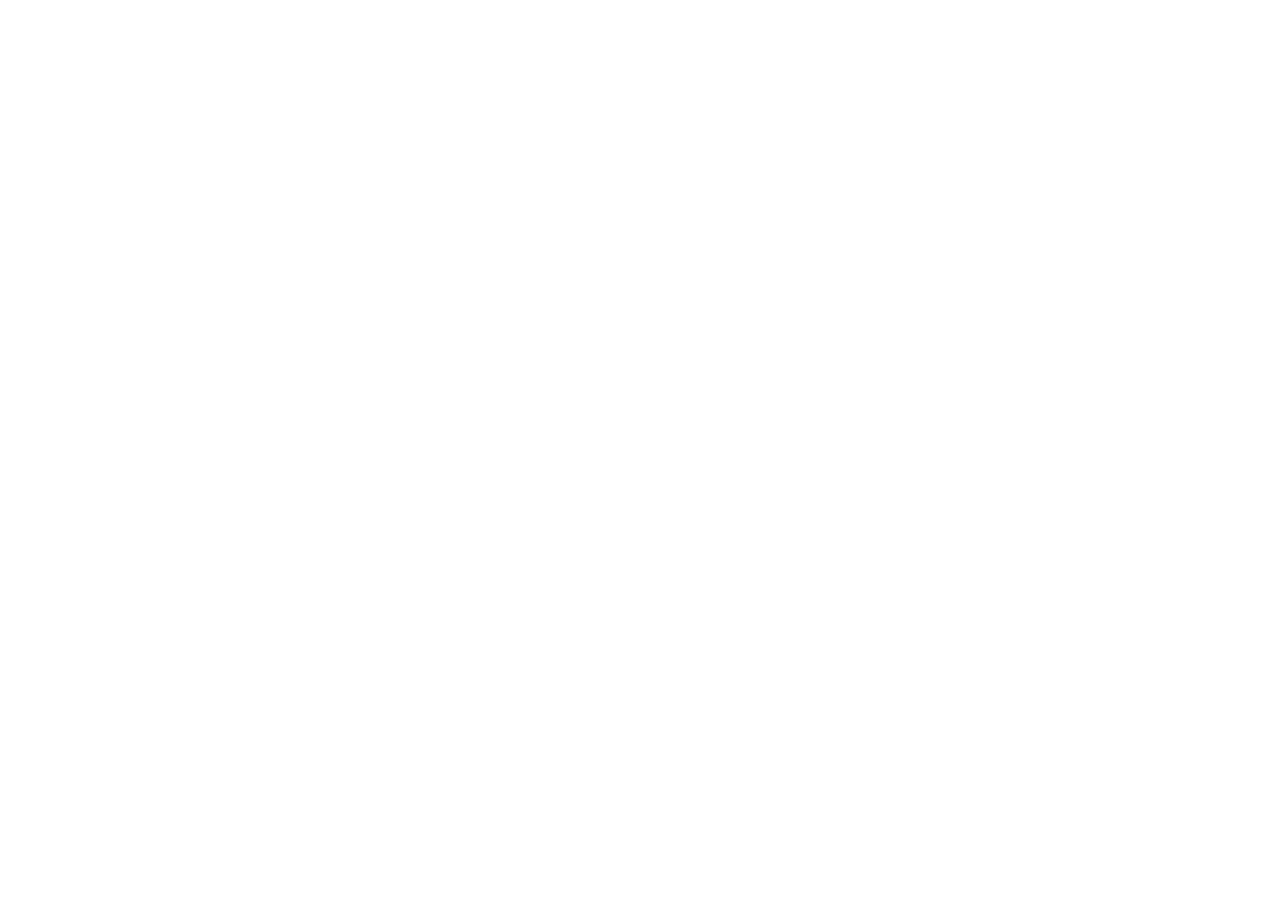
==== commit dc4b2dcb: "Update index.html" ====
--- a/index.html
+++ b/index.html
@@ -12,4 +12,4 @@
 </a><a href="https://github.com/HussainM899" target="_blank" rel="noopener" class="social-icons__link" data-v-723bd2cd><svg width="24" height="24" viewBox="0 0 24 24" fill="none" xmlns="http://www.w3.org/2000/svg">
 <path d="M8.02742 19.1417C8.02742 19.2385 7.91613 19.3159 7.77581 19.3159C7.61613 19.3305 7.50484 19.253 7.50484 19.1417C7.50484 19.045 7.61613 18.9675 7.75645 18.9675C7.90161 18.953 8.02742 19.0304 8.02742 19.1417ZM6.52258 18.924C6.48871 19.0208 6.58548 19.1321 6.73065 19.1611C6.85645 19.2095 7.00161 19.1611 7.03064 19.0643C7.05968 18.9675 6.96774 18.8563 6.82258 18.8127C6.69677 18.7788 6.55645 18.8272 6.52258 18.924ZM8.66129 18.8417C8.52097 18.8756 8.42419 18.9675 8.43871 19.0788C8.45323 19.1756 8.57903 19.2385 8.72419 19.2046C8.86452 19.1708 8.96129 19.0788 8.94677 18.9821C8.93226 18.8901 8.80161 18.8272 8.66129 18.8417ZM11.8452 0.299805C5.13387 0.299805 0 5.39497 0 12.1063C0 17.4724 3.37742 22.0643 8.20161 23.6805C8.82097 23.7917 9.03871 23.4095 9.03871 23.095C9.03871 22.795 9.02419 21.1401 9.02419 20.124C9.02419 20.124 5.6371 20.8498 4.92581 18.6821C4.92581 18.6821 4.37419 17.274 3.58065 16.9111C3.58065 16.9111 2.47258 16.1514 3.65806 16.1659C3.65806 16.1659 4.8629 16.2627 5.52581 17.4143C6.58548 19.2821 8.36129 18.745 9.05323 18.4256C9.16452 17.6514 9.47903 17.1143 9.82742 16.795C7.12258 16.495 4.39355 16.103 4.39355 11.4482C4.39355 10.1175 4.76129 9.4498 5.53548 8.59819C5.40968 8.28368 4.99839 6.9869 5.66129 5.31271C6.67258 4.99819 9 6.61916 9 6.61916C9.96774 6.34819 11.0081 6.20787 12.0387 6.20787C13.0694 6.20787 14.1097 6.34819 15.0774 6.61916C15.0774 6.61916 17.4048 4.99335 18.4161 5.31271C19.079 6.99174 18.6677 8.28368 18.5419 8.59819C19.3161 9.45464 19.7903 10.1224 19.7903 11.4482C19.7903 16.1175 16.9403 16.4901 14.2355 16.795C14.6806 17.1772 15.0581 17.903 15.0581 19.0401C15.0581 20.6708 15.0435 22.6885 15.0435 23.0853C15.0435 23.3998 15.2661 23.7821 15.8806 23.6708C20.7194 22.0643 24 17.4724 24 12.1063C24 5.39497 18.5565 0.299805 11.8452 0.299805ZM4.70323 16.9885C4.64032 17.0369 4.65484 17.1482 4.7371 17.2401C4.81452 17.3175 4.92581 17.3514 4.98871 17.2885C5.05161 17.2401 5.0371 17.1288 4.95484 17.0369C4.87742 16.9595 4.76613 16.9256 4.70323 16.9885ZM4.18064 16.5966C4.14677 16.6595 4.19516 16.7369 4.29194 16.7853C4.36935 16.8337 4.46613 16.8192 4.5 16.7514C4.53387 16.6885 4.48548 16.6111 4.38871 16.5627C4.29194 16.5337 4.21452 16.5482 4.18064 16.5966ZM5.74839 18.3192C5.67097 18.3821 5.7 18.5272 5.81129 18.6192C5.92258 18.7304 6.0629 18.745 6.12581 18.6675C6.18871 18.6046 6.15968 18.4595 6.0629 18.3675C5.95645 18.2563 5.81129 18.2417 5.74839 18.3192ZM5.19677 17.6079C5.11935 17.6563 5.11935 17.7821 5.19677 17.8934C5.27419 18.0046 5.40484 18.053 5.46774 18.0046C5.54516 17.9417 5.54516 17.8159 5.46774 17.7046C5.4 17.5934 5.27419 17.545 5.19677 17.6079Z" fill="currentColor"/>
 </svg>
-</a><a href="https://www.twitter.com/" target="_blank" rel="noopener" class="social-icons__link" data-v-723bd2cd><svg width="24" height="24" viewBox="0 0 24 24" fill="none" xmlns="http://www.w3.org/2000/svg"><path d="M18.244 2.25H21.552L14.325 10.51L22.827 21.75H16.17L10.956 14.933L4.99003 21.75H1.68003L9.41003 12.915L1.25403 2.25H8.08003L12.793 8.481L18.244 2.25ZM17.083 19.77H18.916L7.08403 4.126H5.11703L17.083 19.77Z" fill="currentColor"/></svg></a><!--]--></div></div></header><div class="blocks"><!--[--><section id="zIEvt6" class="block" style="--header-height:125px;--header-height-mobile:116px;--rows:12;--width:1224px;--row-gap:16px;--row-size:48px;--column-gap:24px;--block-padding-top:16px;--block-padding:16px 0px 16px 0px;--block-padding-right:0px;--block-padding-bottom:16px;--block-padding-left:0px;--m-block-padding:67px 16px 53px 16px;" data-v-c4014b72><div class="block-background" style="--background-color:transparent;--background-overlay-opacity:0;" data-v-c4014b72><img alt="" src="https://assets.zyrosite.com/cdn-cgi/image/format=auto,w=1920,fit=crop/YZ97W23WgnfG4k1w/heroimg1-dJo0ReByMeTKMj6j.png" srcset="https://assets.zyrosite.com/cdn-cgi/image/format=auto,w=360,fit=crop/YZ97W23WgnfG4k1w/heroimg1-dJo0ReByMeTKMj6j.png 360w,https://assets.zyrosite.com/cdn-cgi/image/format=auto,w=720,fit=crop/YZ97W23WgnfG4k1w/heroimg1-dJo0ReByMeTKMj6j.png 720w,https://assets.zyrosite.com/cdn-cgi/image/format=auto,w=945,fit=crop/YZ97W23WgnfG4k1w/heroimg1-dJo0ReByMeTKMj6j.png 945w,https://assets.zyrosite.com/cdn-cgi/image/format=auto,w=1080,fit=crop/YZ97W23WgnfG4k1w/heroimg1-dJo0ReByMeTKMj6j.png 1080w,https://assets.zyrosite.com/cdn-cgi/image/format=auto,w=1440,fit=crop/YZ97W23WgnfG4k1w/heroimg1-dJo0ReByMeTKMj6j.png 1440w,https://assets.zyrosite.com/cdn-cgi/image/format=auto,w=2880,fit=crop/YZ97W23WgnfG4k1w/heroimg1-dJo0ReByMeTKMj6j.png 2880w,https://assets.zyrosite.com/cdn-cgi/image/format=auto,w=1920,fit=crop/YZ97W23WgnfG4k1w/heroimg1-dJo0ReByMeTKMj6j.png 1920w,https://assets.zyrosite.com/cdn-cgi/image/format=auto,w=3840,fit=crop/YZ97W23WgnfG4k1w/heroimg1-dJo0ReByMeTKMj6j.png 3840w" width="100vw" sizes="(max-width: 500px) 800px, 100vw" loading="eager" class="block-background__image"><!----></div><div class="block-layout block-layout--layout" style="--m-grid-template-rows:16.11111111111111vw auto 2.2222222222222223vw auto 217px;--t-grid-template-rows:minmax(58px, auto) minmax(95px, auto) minmax(8px, auto) minmax(120px, auto) 1fr;--small-desktop-grid-template-rows:10.620915032679738vw auto 2.287581699346405vw auto 336px;--grid-template-rows:minmax(130px, auto) minmax(242px, auto) minmax(28px, auto) minmax(48px, auto) 1fr;--m-grid-template-columns:61.58536585365854% 38.41463414634146%;--grid-template-columns:49.50980392156863% 8.415032679738562% 42.07516339869281%;--m-block-min-height:auto;--t-block-min-height:498px;--small-desktop-block-min-height:auto;--block-min-height:784px;--c467b54c:1224px;--2c660f9c:360px;--6ced7b1e:0 4.444444444444445vw;--1f9bbfe2:0 16px;" data-v-c4014b72><!--[--><!--[--><div class="layout-element layout-element--layout layout-element transition transition--slide" style="--text:left;--align:flex-start;--justify:center;--m-element-margin:0 0 9px 0;--z-index:1;--grid-row:2/3;--grid-column:1/3;--m-grid-row:2/3;--m-grid-column:1/3;--fbe62064:242px;--6ee972b0:95px;" data-v-c26ff75d><!--[--><!----><!----><!----><!----><!----><div class="text-box layout-element__component layout-element__component--GridTextBox" id="zuNR2h" data-v-c26ff75d style="--3b219ad6:break-spaces;--5e71ab97:break-spaces;"><h2 dir="auto"><span style="color: rgb(255, 255, 255); font-family: Rubik; font-weight: 700">Hussain Murtaza Ali</span></h2></div><!----><!----><!----><!----><!----><!----><!----><!----><!--[--><!--]--><!--]--></div><div class="layout-element layout-element--layout layout-element transition transition--slide" style="--text:left;--align:flex-start;--justify:flex-start;--m-width:60.80691642651297%;--m-element-margin:0 0 32px 0;--z-index:2;--grid-row:4/5;--grid-column:1/2;--m-grid-row:4/5;--m-grid-column:1/2;--fbe62064:48px;--6ee972b0:120px;" data-v-c26ff75d><!--[--><!----><!----><!----><!----><!----><div class="text-box layout-element__component layout-element__component--GridTextBox" id="z7VxQ_" data-v-c26ff75d style="--3b219ad6:break-spaces;--5e71ab97:break-spaces;"><p dir="auto" class="body"><span style="color: rgb(209, 213, 219); text-transform: none; letter-spacing: normal">Turning Data into Decisions: Navigating Business Insights with Expert Data Analysis and AI Solutions</span></p></div><!----><!----><!----><!----><!----><!----><!----><!----><!--[--><!--]--><!--]--></div><!--]--><!--]--></div><!----><!----><!----><!----><!----><!----></section><section id="zpgnN3" class="block" style="--rows:20;--width:1224px;--row-gap:16px;--row-size:48px;--column-gap:24px;--block-padding-top:16px;--block-padding:16px 0px 16px 0px;--block-padding-right:0px;--block-padding-bottom:16px;--block-padding-left:0px;--m-block-padding:60px 25px 60px 25px;" data-v-c4014b72><div class="block-background" style="--background-color:rgb(255, 255, 255);--background-overlay-opacity:0;" data-v-c4014b72><!----><!----></div><div class="block-layout block-layout--layout" style="--m-grid-template-rows:14.444444444444445vw auto 3.611111111111111vw auto 33.611111111111114vw auto 2.5vw auto 14.444444444444445vw auto 2.2222222222222223vw auto 14.444444444444445vw auto 3.3333333333333335vw auto 3.888888888888889vw auto 3.888888888888889vw auto 9.166666666666666vw auto 3.611111111111111vw auto 4px;--t-grid-template-rows:minmax(52px, auto) minmax(91px, auto) minmax(13px, auto) minmax(389px, auto) minmax(121px, auto) minmax(105px, auto) minmax(9px, auto) minmax(170px, auto) minmax(52px, auto) minmax(100px, auto) minmax(8px, auto) minmax(141px, auto) minmax(52px, auto) minmax(102px, auto) minmax(12px, auto) minmax(189px, auto) minmax(14px, auto) minmax(102px, auto) minmax(14px, auto) minmax(141px, auto) minmax(33px, auto) minmax(29px, auto) minmax(13px, auto) minmax(44px, auto) 1fr;--small-desktop-grid-template-rows:9.803921568627452vw 8.986928104575163vw auto 10.212418300653594vw 3.2679738562091503vw 1.5522875816993464vw auto 1.5522875816993464vw 1.2254901960784315vw auto auto 0.8986928104575164vw 1.3888888888888888vw auto 0.5718954248366013vw 0.5718954248366013vw auto auto 5.065359477124183vw auto 1.0620915032679739vw auto 148px;--grid-template-rows:minmax(120px, auto) minmax(110px, auto) minmax(5px, auto) minmax(125px, auto) minmax(40px, auto) minmax(19px, auto) minmax(93px, auto) minmax(19px, auto) minmax(15px, auto) minmax(117px, auto) minmax(14px, auto) minmax(11px, auto) minmax(17px, auto) minmax(112px, auto) minmax(7px, auto) minmax(7px, auto) minmax(117px, auto) minmax(17px, auto) minmax(62px, auto) minmax(29px, auto) minmax(13px, auto) minmax(47px, auto) 1fr;--m-grid-template-columns:9.451219512195122% 1.524390243902439% 1.8292682926829267% 10.670731707317072% 0.3048780487804878% 1.524390243902439% 1.524390243902439% 3.6585365853658534% 39.02439024390244% 3.353658536585366% 1.8292682926829267% 1.524390243902439% 0.3048780487804878% 10.365853658536585% 2.1341463414634148% 1.524390243902439% 9.451219512195122%;--grid-template-columns:8.415032679738562% 8.415032679738562% 1.715686274509804% 14.133986928104575% 0.9803921568627451% 7.434640522875817% 1.715686274509804% 14.37908496732026% 1.715686274509804% 6.209150326797386% 1.2254901960784315% 0.9803921568627451% 14.215686274509803% 1.6339869281045754% 2.1241830065359477% 6.290849673202614% 8.415032679738562%;--m-block-min-height:auto;--t-block-min-height:2000px;--small-desktop-block-min-height:auto;--block-min-height:1264px;--c467b54c:1224px;--2c660f9c:360px;--6ced7b1e:0 4.444444444444445vw;--1f9bbfe2:0 16px;" data-v-c4014b72><!--[--><!--[--><div class="layout-element layout-element--layout layout-element transition transition--slide" style="--text:center;--align:flex-start;--justify:flex-end;--m-width:76.78100263852242%;--m-align-self:center;--m-element-margin:0 0 15px 0;--z-index:1;--grid-row:2/4;--grid-column:1/18;--m-grid-row:2/3;--m-grid-column:4/15;--fbe62064:115px;--6ee972b0:91px;" data-v-c26ff75d><!--[--><!----><!----><!----><!----><!----><div class="text-box layout-element__component layout-element__component--GridTextBox" id="z5cBuy" data-v-c26ff75d style="--3b219ad6:break-spaces;--5e71ab97:break-spaces;"><h2 dir="auto" style="color: rgb(26, 26, 26)"><span style="color: rgb(0, 8, 135)">What I'm </span><span style="color: rgb(237, 81, 194)">good</span><span style="color: rgb(0, 8, 135)"> at?</span></h2></div><!----><!----><!----><!----><!----><!----><!----><!----><!--[--><!--]--><!--]--></div><div class="layout-element layout-element--layout layout-element transition transition--slide" style="--text:center;--align:flex-start;--justify:center;--m-width:84.19452887537993%;--m-align-self:center;--m-element-margin:0 0 70px 0;--z-index:3;--grid-row:3/5;--grid-column:4/14;--m-grid-row:4/5;--m-grid-column:2/17;--fbe62064:130px;--6ee972b0:389px;" data-v-c26ff75d><!--[--><!----><!----><!----><!----><!----><div class="text-box layout-element__component layout-element__component--GridTextBox" id="zue_EJ" data-v-c26ff75d style="--3b219ad6:break-spaces;--5e71ab97:break-spaces;"><p dir="auto" style="color: rgb(0, 8, 135)" class="body-large"><span style="text-transform: none; letter-spacing: normal">Data Science specialist with expertise in Power BI, Excel, Python, and SQL, offering over 2.5 years of e-commerce experience, excelling in diverse data analysis techniques, crafting compelling, data-driven growth strategies, and passionately exploring the limitless possibilities in the field.</span></p></div><!----><!----><!----><!----><!----><!----><!----><!----><!--[--><!--]--><!--]--></div><div class="layout-element layout-element--layout layout-element transition transition--slide transition--root-hidden" style="--align:center;--justify:center;--m-width:47.75725593667546%;--m-align-self:center;--m-element-margin:0 0 10px 0;--z-index:2;--grid-row:6/8;--grid-column:13/15;--m-grid-row:6/7;--m-grid-column:8/11;--fbe62064:112px;--6ee972b0:105px;" data-v-c26ff75d><!--[--><!----><!----><!----><!----><!----><!----><!----><!----><!----><div id="zmQ8KB" class="image-wrapper image-wrapper--layout layout-element__component layout-element__component--GridImage" data-v-c26ff75d style="--e3c7ca36:112px;--d239673a:105px;" data-v-aadef881><div target="_self" title style="--f0d1bc9c:15.84967320261438vw;--31ed1dfa:9.15032679738562vw;--b75e5476:100%;--61863f50:auto;" class="image image--grid image-wrapper--desktop" data-selector="data-image" data-animation-role="image" data-v-aadef881 data-v-04610e81><img alt src="https://assets.zyrosite.com/YZ97W23WgnfG4k1w/icon3-mxB9PEqbP5Ta5rkg.svg" srcset="https://assets.zyrosite.com/YZ97W23WgnfG4k1w/icon3-mxB9PEqbP5Ta5rkg.svg 328w,https://assets.zyrosite.com/YZ97W23WgnfG4k1w/icon3-mxB9PEqbP5Ta5rkg.svg 656w,https://assets.zyrosite.com/YZ97W23WgnfG4k1w/icon3-mxB9PEqbP5Ta5rkg.svg 861w,https://assets.zyrosite.com/YZ97W23WgnfG4k1w/icon3-mxB9PEqbP5Ta5rkg.svg 984w,https://assets.zyrosite.com/YZ97W23WgnfG4k1w/icon3-mxB9PEqbP5Ta5rkg.svg 194w,https://assets.zyrosite.com/YZ97W23WgnfG4k1w/icon3-mxB9PEqbP5Ta5rkg.svg 388w" sizes="(min-width: 920px) 194px, calc(100vw - 0px)" height="112" width="194" loading="lazy" class="image__image" data-v-04610e81><!--[--><!--]--></div><div target="_self" title style="--f0d1bc9c:12.336601307189543vw;--31ed1dfa:8.57843137254902vw;--b75e5476:41.94444444444444vw;--61863f50:29.166666666666668vw;" class="image image--grid image-wrapper--mobile" data-selector="data-image" data-animation-role="image" data-v-aadef881 data-v-04610e81><img alt src="https://assets.zyrosite.com/YZ97W23WgnfG4k1w/icon3-mxB9PEqbP5Ta5rkg.svg" srcset="https://assets.zyrosite.com/YZ97W23WgnfG4k1w/icon3-mxB9PEqbP5Ta5rkg.svg 360w,https://assets.zyrosite.com/YZ97W23WgnfG4k1w/icon3-mxB9PEqbP5Ta5rkg.svg 720w,https://assets.zyrosite.com/YZ97W23WgnfG4k1w/icon3-mxB9PEqbP5Ta5rkg.svg 945w,https://assets.zyrosite.com/YZ97W23WgnfG4k1w/icon3-mxB9PEqbP5Ta5rkg.svg 1080w,https://assets.zyrosite.com/YZ97W23WgnfG4k1w/icon3-mxB9PEqbP5Ta5rkg.svg 151w,https://assets.zyrosite.com/YZ97W23WgnfG4k1w/icon3-mxB9PEqbP5Ta5rkg.svg 302w" sizes="(min-width: 920px) 194px, calc(100vw - 0px)" height="105" width="151" loading="lazy" class="image__image image__image--svg" data-v-04610e81><!--[--><!--]--></div></div><!----><!----><!----><!----><!--[--><!--]--><!--]--></div><div class="layout-element layout-element--layout layout-element transition transition--slide" style="--text:center;--align:flex-start;--justify:flex-start;--m-width:81.00263852242745%;--m-align-self:center;--m-element-margin:0 0 60px 0;--z-index:4;--grid-row:9/12;--grid-column:10/17;--m-grid-row:8/9;--m-grid-column:3/16;--fbe62064:146px;--6ee972b0:170px;" data-v-c26ff75d><!--[--><!----><!----><!----><!----><!----><div class="text-box layout-element__component layout-element__component--GridTextBox" id="zwyNyH" data-v-c26ff75d style="--3b219ad6:break-spaces;--5e71ab97:break-spaces;"><h5 dir="auto" style="color: rgb(26, 26, 26)"><span style="color: rgb(0, 8, 135)">Data Infrastructure &amp; Engineering</span></h5><p dir="auto" style="color: rgb(26, 26, 26)" class="body"><span style="color: rgb(26, 26, 26)">Stong command of SQL for efficient Data Management and Database Queries using MySQL and other DMS</span></p></div><!----><!----><!----><!----><!----><!----><!----><!----><!--[--><!--]--><!--]--></div><div class="layout-element layout-element--layout layout-element transition transition--slide transition--root-hidden" style="--align:center;--justify:center;--m-width:51.187335092348285%;--m-align-self:center;--m-element-margin:0 0 10px 0;--z-index:5;--grid-row:7/9;--grid-column:3/5;--m-grid-row:10/11;--m-grid-column:7/12;--fbe62064:112px;--6ee972b0:100px;" data-v-c26ff75d><!--[--><!----><!----><!----><!----><!----><!----><!----><!----><!----><div id="zZzKno" class="image-wrapper image-wrapper--layout layout-element__component layout-element__component--GridImage" data-v-c26ff75d style="--e3c7ca36:112px;--d239673a:100px;" data-v-aadef881><div target="_self" title style="--f0d1bc9c:15.84967320261438vw;--31ed1dfa:9.15032679738562vw;--b75e5476:100%;--61863f50:auto;" class="image image--grid image-wrapper--desktop" data-selector="data-image" data-animation-role="image" data-v-aadef881 data-v-04610e81><img alt src="https://assets.zyrosite.com/YZ97W23WgnfG4k1w/icon2-d956kWb9Jkty1zP4.svg" srcset="https://assets.zyrosite.com/YZ97W23WgnfG4k1w/icon2-d956kWb9Jkty1zP4.svg 328w,https://assets.zyrosite.com/YZ97W23WgnfG4k1w/icon2-d956kWb9Jkty1zP4.svg 656w,https://assets.zyrosite.com/YZ97W23WgnfG4k1w/icon2-d956kWb9Jkty1zP4.svg 861w,https://assets.zyrosite.com/YZ97W23WgnfG4k1w/icon2-d956kWb9Jkty1zP4.svg 984w,https://assets.zyrosite.com/YZ97W23WgnfG4k1w/icon2-d956kWb9Jkty1zP4.svg 194w,https://assets.zyrosite.com/YZ97W23WgnfG4k1w/icon2-d956kWb9Jkty1zP4.svg 388w" sizes="(min-width: 920px) 194px, calc(100vw - 0px)" height="112" width="194" loading="lazy" class="image__image" data-v-04610e81><!--[--><!--]--></div><div target="_self" title style="--f0d1bc9c:13.235294117647058vw;--31ed1dfa:8.169934640522875vw;--b75e5476:45vw;--61863f50:27.77777777777778vw;" class="image image--grid image-wrapper--mobile" data-selector="data-image" data-animation-role="image" data-v-aadef881 data-v-04610e81><img alt src="https://assets.zyrosite.com/YZ97W23WgnfG4k1w/icon2-d956kWb9Jkty1zP4.svg" srcset="https://assets.zyrosite.com/YZ97W23WgnfG4k1w/icon2-d956kWb9Jkty1zP4.svg 360w,https://assets.zyrosite.com/YZ97W23WgnfG4k1w/icon2-d956kWb9Jkty1zP4.svg 720w,https://assets.zyrosite.com/YZ97W23WgnfG4k1w/icon2-d956kWb9Jkty1zP4.svg 945w,https://assets.zyrosite.com/YZ97W23WgnfG4k1w/icon2-d956kWb9Jkty1zP4.svg 1080w,https://assets.zyrosite.com/YZ97W23WgnfG4k1w/icon2-d956kWb9Jkty1zP4.svg 162w,https://assets.zyrosite.com/YZ97W23WgnfG4k1w/icon2-d956kWb9Jkty1zP4.svg 324w" sizes="(min-width: 920px) 194px, calc(100vw - 0px)" height="100" width="162" loading="lazy" class="image__image image__image--svg" data-v-04610e81><!--[--><!--]--></div></div><!----><!----><!----><!----><!--[--><!--]--><!--]--></div><div class="layout-element layout-element--layout layout-element transition transition--slide" style="--text:center;--align:flex-start;--justify:flex-start;--m-width:80.73878627968337%;--m-align-self:center;--m-element-margin:0 0 60px 0;--z-index:7;--grid-row:10/11;--grid-column:2/7;--m-grid-row:12/13;--m-grid-column:3/16;--fbe62064:117px;--6ee972b0:141px;" data-v-c26ff75d><!--[--><!----><!----><!----><!----><!----><div class="text-box layout-element__component layout-element__component--GridTextBox" id="z0LS5M" data-v-c26ff75d style="--3b219ad6:break-spaces;--5e71ab97:break-spaces;"><h5 dir="auto" style="color: rgb(26, 26, 26)"><span style="color: rgb(0, 8, 135)">Data Analytics</span></h5><p dir="auto" style="color: rgb(26, 26, 26)" class="body"><span style="color: rgb(26, 26, 26)">Proficient in using advanced Data Analysis and Pre-Processing Techniques for extracting meaningful insights</span></p></div><!----><!----><!----><!----><!----><!----><!----><!----><!--[--><!--]--><!--]--></div><div class="layout-element layout-element--layout layout-element transition transition--slide transition--root-hidden" style="--align:center;--justify:center;--m-width:54.72779369627507%;--m-align-self:center;--m-element-margin:0 0 10px 0;--z-index:6;--grid-row:14/15;--grid-column:3/5;--m-grid-row:14/15;--m-grid-column:5/13;--fbe62064:112px;--6ee972b0:102px;" data-v-c26ff75d><!--[--><!----><!----><!----><!----><!----><!----><!----><!----><!----><div id="zQsv_k" class="image-wrapper image-wrapper--layout layout-element__component layout-element__component--GridImage" data-v-c26ff75d style="--e3c7ca36:112px;--d239673a:102px;" data-v-aadef881><div target="_self" title style="--5575641b:0px;--f0d1bc9c:15.84967320261438vw;--31ed1dfa:9.15032679738562vw;--5a1e5507:0px;--b75e5476:100%;--61863f50:auto;" class="image image--grid image-wrapper--desktop" data-selector="data-image" data-animation-role="image" data-v-aadef881 data-v-04610e81><img alt src="https://assets.zyrosite.com/YZ97W23WgnfG4k1w/icon4-dOq0RrLp8LTPNrN9.svg" srcset="https://assets.zyrosite.com/YZ97W23WgnfG4k1w/icon4-dOq0RrLp8LTPNrN9.svg 328w,https://assets.zyrosite.com/YZ97W23WgnfG4k1w/icon4-dOq0RrLp8LTPNrN9.svg 656w,https://assets.zyrosite.com/YZ97W23WgnfG4k1w/icon4-dOq0RrLp8LTPNrN9.svg 861w,https://assets.zyrosite.com/YZ97W23WgnfG4k1w/icon4-dOq0RrLp8LTPNrN9.svg 984w,https://assets.zyrosite.com/YZ97W23WgnfG4k1w/icon4-dOq0RrLp8LTPNrN9.svg 194w,https://assets.zyrosite.com/YZ97W23WgnfG4k1w/icon4-dOq0RrLp8LTPNrN9.svg 388w" sizes="(min-width: 920px) 194px, calc(100vw - 0px)" height="112" width="194" loading="lazy" class="image__image" data-v-04610e81><!--[--><!--]--></div><div target="_self" title style="--5575641b:0px;--f0d1bc9c:14.133986928104575vw;--31ed1dfa:8.333333333333334vw;--5a1e5507:0px;--b75e5476:48.05555555555556vw;--61863f50:28.333333333333332vw;" class="image image--grid image-wrapper--mobile" data-selector="data-image" data-animation-role="image" data-v-aadef881 data-v-04610e81><img alt src="https://assets.zyrosite.com/YZ97W23WgnfG4k1w/icon4-dOq0RrLp8LTPNrN9.svg" srcset="https://assets.zyrosite.com/YZ97W23WgnfG4k1w/icon4-dOq0RrLp8LTPNrN9.svg 360w,https://assets.zyrosite.com/YZ97W23WgnfG4k1w/icon4-dOq0RrLp8LTPNrN9.svg 720w,https://assets.zyrosite.com/YZ97W23WgnfG4k1w/icon4-dOq0RrLp8LTPNrN9.svg 945w,https://assets.zyrosite.com/YZ97W23WgnfG4k1w/icon4-dOq0RrLp8LTPNrN9.svg 1080w,https://assets.zyrosite.com/YZ97W23WgnfG4k1w/icon4-dOq0RrLp8LTPNrN9.svg 173w,https://assets.zyrosite.com/YZ97W23WgnfG4k1w/icon4-dOq0RrLp8LTPNrN9.svg 346w" sizes="(min-width: 920px) 194px, calc(100vw - 0px)" height="102" width="173" loading="lazy" class="image__image image__image--svg" data-v-04610e81><!--[--><!--]--></div></div><!----><!----><!----><!----><!--[--><!--]--><!--]--></div><div class="layout-element layout-element--layout layout-element transition transition--slide" style="--text:center;--align:flex-start;--justify:flex-start;--m-width:81.00263852242745%;--m-align-self:center;--m-element-margin:0 0 70px 0;--z-index:8;--grid-row:16/19;--grid-column:2/7;--m-grid-row:16/17;--m-grid-column:3/16;--fbe62064:141px;--6ee972b0:189px;" data-v-c26ff75d><!--[--><!----><!----><!----><!----><!----><div class="text-box layout-element__component layout-element__component--GridTextBox" id="zZMZ4_" data-v-c26ff75d style="--3b219ad6:break-spaces;--5e71ab97:break-spaces;"><h5 dir="auto" style="color: rgb(26, 26, 26)"><span style="color: rgb(0, 8, 135)">Data Visualization</span></h5><p dir="auto" style="color: rgb(26, 26, 26)" class="body"><span style="color: rgb(26, 26, 26)">In order to make informed decisions, you need to understand your data. I can visualize yours for you by making Interactive Dashboards using Power BI and Excel </span></p></div><!----><!----><!----><!----><!----><!----><!----><!----><!--[--><!--]--><!--]--></div><div class="layout-element layout-element--layout layout-element transition transition--slide" style="--text:center;--align:flex-start;--justify:flex-end;--m-width:80.73878627968337%;--m-align-self:center;--m-element-margin:0 0 15px 0;--z-index:9;--grid-row:20/21;--grid-column:6/12;--m-grid-row:22/23;--m-grid-column:3/16;--fbe62064:29px;--6ee972b0:29px;" data-v-c26ff75d><!--[--><!----><!----><!----><!----><!----><div class="text-box layout-element__component layout-element__component--GridTextBox" id="z_3nSp" data-v-c26ff75d style="--3b219ad6:break-spaces;--5e71ab97:break-spaces;"><h5 dir="auto" style="color: rgb(26, 26, 26)"><span style="color: rgb(0, 8, 135)">Let me help you</span></h5></div><!----><!----><!----><!----><!----><!----><!----><!----><!--[--><!--]--><!--]--></div><div class="layout-element layout-element--layout layout-element transition transition--slide" style="--align:center;--justify:center;--m-element-margin:0 0 70px 0;--z-index:10;--grid-row:22/23;--grid-column:8/9;--m-grid-row:24/25;--m-grid-column:9/10;--fbe62064:47px;--6ee972b0:44px;" data-v-c26ff75d><!--[--><a href="/contact" class="grid-button grid-button--secondary layout-element__component layout-element__component--GridButton" aria-hidden="false" style="--border-width:0px;--background-color:rgb(237, 81, 194);--font-color:rgb(255, 255, 255);--border-color:rgba(0, 0, 0, 0);--background-color-hover:rgb(255, 101, 214);--font-color-hover:rgb(255, 255, 255);--border-color-hover:rgba(0, 0, 0, 0);--m-height:12.222222222222221vw;--m-width:35.55555555555556vw;" id="zYUiJr" data-v-c26ff75d data-v-4a176f12>Contact me</a><!----><!----><!----><!----><!----><!----><!----><!----><!----><!----><!----><!----><!----><!--[--><!--]--><!--]--></div><div class="layout-element layout-element--layout layout-element transition transition--slide transition--root-hidden" style="--align:center;--justify:center;--m-width:54.72779369627507%;--m-align-self:center;--m-element-margin:0 0 10px 0;--z-index:11;--grid-row:13/17;--grid-column:11/16;--m-grid-row:18/19;--m-grid-column:6/14;--fbe62064:143px;--6ee972b0:102px;" data-v-c26ff75d><!--[--><!----><!----><!----><!----><!----><!----><!----><!----><!----><div id="zHf_ez" class="image-wrapper image-wrapper--layout layout-element__component layout-element__component--GridImage" data-v-c26ff75d style="--e3c7ca36:143px;--d239673a:102px;" data-v-aadef881><div target="_self" title style="--f0d1bc9c:20.179738562091504vw;--31ed1dfa:11.683006535947712vw;--b75e5476:100%;--61863f50:auto;" class="image image--grid image-wrapper--desktop" data-selector="data-image" data-animation-role="image" data-v-aadef881 data-v-04610e81><img alt src="https://assets.zyrosite.com/cdn-cgi/image/format=auto,w=247,h=143,fit=crop/YZ97W23WgnfG4k1w/skilled-in-python-programming-for-data-manipulation-analysis-and-machine-learning-applications.-ALpO0oy3Gzc5gZ28.png" srcset="https://assets.zyrosite.com/cdn-cgi/image/format=auto,w=328,h=190,fit=crop/YZ97W23WgnfG4k1w/skilled-in-python-programming-for-data-manipulation-analysis-and-machine-learning-applications.-ALpO0oy3Gzc5gZ28.png 328w,https://assets.zyrosite.com/cdn-cgi/image/format=auto,w=656,h=380,fit=crop/YZ97W23WgnfG4k1w/skilled-in-python-programming-for-data-manipulation-analysis-and-machine-learning-applications.-ALpO0oy3Gzc5gZ28.png 656w,https://assets.zyrosite.com/cdn-cgi/image/format=auto,w=861,h=498,fit=crop/YZ97W23WgnfG4k1w/skilled-in-python-programming-for-data-manipulation-analysis-and-machine-learning-applications.-ALpO0oy3Gzc5gZ28.png 861w,https://assets.zyrosite.com/cdn-cgi/image/format=auto,w=984,h=570,fit=crop/YZ97W23WgnfG4k1w/skilled-in-python-programming-for-data-manipulation-analysis-and-machine-learning-applications.-ALpO0oy3Gzc5gZ28.png 984w,https://assets.zyrosite.com/cdn-cgi/image/format=auto,w=247,h=143,fit=crop/YZ97W23WgnfG4k1w/skilled-in-python-programming-for-data-manipulation-analysis-and-machine-learning-applications.-ALpO0oy3Gzc5gZ28.png 247w,https://assets.zyrosite.com/cdn-cgi/image/format=auto,w=494,h=286,fit=crop/YZ97W23WgnfG4k1w/skilled-in-python-programming-for-data-manipulation-analysis-and-machine-learning-applications.-ALpO0oy3Gzc5gZ28.png 494w" sizes="(min-width: 920px) 247px, calc(100vw - 0px)" height="143" width="247" loading="lazy" class="image__image" data-v-04610e81><!--[--><!--]--></div><div target="_self" title style="--f0d1bc9c:14.133986928104575vw;--31ed1dfa:8.333333333333334vw;--b75e5476:48.05555555555556vw;--61863f50:28.333333333333332vw;" class="image image--grid image-wrapper--mobile" data-selector="data-image" data-animation-role="image" data-v-aadef881 data-v-04610e81><img alt src="https://assets.zyrosite.com/cdn-cgi/image/format=auto,w=173,h=102,fit=crop/YZ97W23WgnfG4k1w/skilled-in-python-programming-for-data-manipulation-analysis-and-machine-learning-applications.-ALpO0oy3Gzc5gZ28.png" srcset="https://assets.zyrosite.com/cdn-cgi/image/format=auto,w=360,h=212,fit=crop/YZ97W23WgnfG4k1w/skilled-in-python-programming-for-data-manipulation-analysis-and-machine-learning-applications.-ALpO0oy3Gzc5gZ28.png 360w,https://assets.zyrosite.com/cdn-cgi/image/format=auto,w=720,h=425,fit=crop/YZ97W23WgnfG4k1w/skilled-in-python-programming-for-data-manipulation-analysis-and-machine-learning-applications.-ALpO0oy3Gzc5gZ28.png 720w,https://assets.zyrosite.com/cdn-cgi/image/format=auto,w=945,h=557,fit=crop/YZ97W23WgnfG4k1w/skilled-in-python-programming-for-data-manipulation-analysis-and-machine-learning-applications.-ALpO0oy3Gzc5gZ28.png 945w,https://assets.zyrosite.com/cdn-cgi/image/format=auto,w=1080,h=637,fit=crop/YZ97W23WgnfG4k1w/skilled-in-python-programming-for-data-manipulation-analysis-and-machine-learning-applications.-ALpO0oy3Gzc5gZ28.png 1080w,https://assets.zyrosite.com/cdn-cgi/image/format=auto,w=173,h=102,fit=crop/YZ97W23WgnfG4k1w/skilled-in-python-programming-for-data-manipulation-analysis-and-machine-learning-applications.-ALpO0oy3Gzc5gZ28.png 173w,https://assets.zyrosite.com/cdn-cgi/image/format=auto,w=346,h=204,fit=crop/YZ97W23WgnfG4k1w/skilled-in-python-programming-for-data-manipulation-analysis-and-machine-learning-applications.-ALpO0oy3Gzc5gZ28.png 346w" sizes="(min-width: 920px) 247px, calc(100vw - 0px)" height="102" width="173" loading="lazy" class="image__image" data-v-04610e81><!--[--><!--]--></div></div><!----><!----><!----><!----><!--[--><!--]--><!--]--></div><div class="layout-element layout-element--layout layout-element transition transition--slide" style="--text:center;--align:flex-start;--justify:flex-start;--m-width:81.00263852242745%;--m-align-self:center;--m-element-margin:0 0 70px 0;--z-index:12;--grid-row:17/18;--grid-column:10/17;--m-grid-row:20/21;--m-grid-column:3/16;--fbe62064:117px;--6ee972b0:141px;" data-v-c26ff75d><!--[--><!----><!----><!----><!----><!----><div class="text-box layout-element__component layout-element__component--GridTextBox" id="ziOuhe" data-v-c26ff75d style="--3b219ad6:break-spaces;--5e71ab97:break-spaces;"><h5 dir="auto" style="color: rgb(26, 26, 26)"><span style="color: rgb(0, 8, 135)">Data Manipulation</span></h5><p dir="auto" style="color: rgb(26, 26, 26)" class="body"><span style="text-transform: none; letter-spacing: normal; font-family: Work Sans; font-weight: 400">Skilled in Python programming for data manipulation, analysis, and machine learning applications.</span></p></div><!----><!----><!----><!----><!----><!----><!----><!----><!--[--><!--]--><!--]--></div><!--]--><!--]--></div><!----><!----><!----><!----><!----><!----></section><section id="zLFOXk" class="block" style="--rows:18;--width:1224px;--row-gap:16px;--row-size:48px;--column-gap:24px;--block-padding-top:16px;--block-padding:16px 0px 16px 0px;--block-padding-right:0px;--block-padding-bottom:16px;--block-padding-left:0px;--m-block-padding:60px 35px 60px 35px;" data-v-c4014b72><div class="block-background" style="--background-color:rgb(0, 8, 135);--background-overlay-opacity:0;" data-v-c4014b72><!----><!----></div><div class="block-layout block-layout--layout" style="--m-grid-template-rows:14.444444444444445vw auto 9.722222222222221vw auto 9.166666666666666vw auto 1.1111111111111112vw auto 14.444444444444445vw auto auto 14.166666666666666vw auto auto 3.3333333333333335vw auto 1.3888888888888888vw auto 4.722222222222222vw auto auto 50px;--t-grid-template-rows:minmax(52px, auto) minmax(77px, auto) minmax(35px, auto) minmax(400px, auto) minmax(33px, auto) minmax(78px, auto) minmax(4px, auto) minmax(122px, auto) minmax(52px, auto) minmax(78px, auto) minmax(122px, auto) minmax(51px, auto) minmax(78px, auto) minmax(93px, auto) minmax(12px, auto) minmax(78px, auto) minmax(5px, auto) minmax(117px, auto) minmax(17px, auto) minmax(78px, auto) minmax(122px, auto) 1fr;--small-desktop-grid-template-rows:8.986928104575163vw 2.7777777777777777vw auto 5.882352941176471vw auto auto 1.9607843137254901vw auto auto 1.3071895424836601vw 1.3071895424836601vw auto auto 1.3071895424836601vw 1.5522875816993464vw 9.068627450980392vw auto auto 3.2679738562091503vw auto 1.7973856209150327vw 144px;--grid-template-rows:minmax(110px, auto) minmax(34px, auto) minmax(120px, auto) minmax(72px, auto) minmax(122px, auto) minmax(22px, auto) minmax(24px, auto) minmax(122px, auto) minmax(22px, auto) minmax(16px, auto) minmax(16px, auto) minmax(93px, auto) minmax(35px, auto) minmax(16px, auto) minmax(19px, auto) minmax(111px, auto) minmax(6px, auto) minmax(8px, auto) minmax(40px, auto) minmax(122px, auto) minmax(22px, auto) 1fr;--m-grid-template-columns:4.2682926829268295% 0.3048780487804878% 0.3048780487804878% 90.54878048780488% 0.3048780487804878% 4.2682926829268295%;--grid-template-columns:49.50980392156863% 9.395424836601308% 7.434640522875817% 0.9803921568627451% 24.264705882352942% 8.415032679738562%;--m-block-min-height:auto;--t-block-min-height:1754px;--small-desktop-block-min-height:auto;--block-min-height:1296px;--c467b54c:1224px;--2c660f9c:360px;--6ced7b1e:0 4.444444444444445vw;--1f9bbfe2:0 16px;" data-v-c4014b72><!--[--><!--[--><div class="layout-element layout-element--layout layout-element transition transition--slide" style="--text:left;--align:flex-start;--justify:center;--m-width:100%;--m-align-self:center;--m-element-margin:0 0 40px 0;--z-index:1;--grid-row:2/4;--grid-column:3/7;--m-grid-row:2/3;--m-grid-column:2/5;--fbe62064:154px;--6ee972b0:77px;" data-v-c26ff75d><!--[--><!----><!----><!----><!----><!----><div class="text-box layout-element__component layout-element__component--GridTextBox" id="znbLRJ" data-v-c26ff75d style="--3b219ad6:break-spaces;--5e71ab97:break-spaces;"><h3 dir="auto"><span style="color: rgb(255, 255, 255)">Data-Driven </span><span style="color: rgb(237, 81, 194)">Approach</span></h3></div><!----><!----><!----><!----><!----><!----><!----><!----><!--[--><!--]--><!--]--></div><div class="layout-element layout-element--layout layout-element transition transition--slide transition--root-hidden" style="--align:center;--justify:center;--m-element-margin:0 0 40px 0;--z-index:10;--grid-row:3/17;--grid-column:1/2;--m-grid-row:4/5;--m-grid-column:2/5;--fbe62064:810px;--6ee972b0:400px;" data-v-c26ff75d><!--[--><!----><!----><!----><!----><!----><!----><!----><!----><!----><div id="zwkh4T" class="image-wrapper image-wrapper--layout layout-element__component layout-element__component--GridImage" data-v-c26ff75d style="--e3c7ca36:810px;--d239673a:400px;" data-v-aadef881><div target="_self" title style="--f0d1bc9c:49.509803921568626vw;--31ed1dfa:66.17647058823529vw;--b75e5476:100%;--61863f50:auto;" class="image image--grid image-wrapper--desktop" data-selector="data-image" data-animation-role="image" data-v-aadef881 data-v-04610e81><img alt src="https://assets.zyrosite.com/cdn-cgi/image/format=auto,w=606,h=810,fit=crop/YZ97W23WgnfG4k1w/data-driven-m7VMq9DBXGh5NJ9B.png" srcset="https://assets.zyrosite.com/cdn-cgi/image/format=auto,w=328,h=438,fit=crop/YZ97W23WgnfG4k1w/data-driven-m7VMq9DBXGh5NJ9B.png 328w,https://assets.zyrosite.com/cdn-cgi/image/format=auto,w=656,h=877,fit=crop/YZ97W23WgnfG4k1w/data-driven-m7VMq9DBXGh5NJ9B.png 656w,https://assets.zyrosite.com/cdn-cgi/image/format=auto,w=861,h=1151,fit=crop/YZ97W23WgnfG4k1w/data-driven-m7VMq9DBXGh5NJ9B.png 861w,https://assets.zyrosite.com/cdn-cgi/image/format=auto,w=984,h=1315,fit=crop/YZ97W23WgnfG4k1w/data-driven-m7VMq9DBXGh5NJ9B.png 984w,https://assets.zyrosite.com/cdn-cgi/image/format=auto,w=606,h=810,fit=crop/YZ97W23WgnfG4k1w/data-driven-m7VMq9DBXGh5NJ9B.png 606w,https://assets.zyrosite.com/cdn-cgi/image/format=auto,w=1212,h=1620,fit=crop/YZ97W23WgnfG4k1w/data-driven-m7VMq9DBXGh5NJ9B.png 1212w" sizes="(min-width: 920px) 606px, calc(100vw - 0px)" height="810" width="606" loading="lazy" class="image__image" data-v-04610e81><!--[--><!--]--></div><div target="_self" title style="--f0d1bc9c:24.4281045751634vw;--31ed1dfa:32.6797385620915vw;--b75e5476:83.05555555555556vw;--61863f50:111.11111111111111vw;" class="image image--grid image-wrapper--mobile" data-selector="data-image" data-animation-role="image" data-v-aadef881 data-v-04610e81><img alt src="https://assets.zyrosite.com/cdn-cgi/image/format=auto,w=299,h=400,fit=crop/YZ97W23WgnfG4k1w/data-driven-m7VMq9DBXGh5NJ9B.png" srcset="https://assets.zyrosite.com/cdn-cgi/image/format=auto,w=360,h=482,fit=crop/YZ97W23WgnfG4k1w/data-driven-m7VMq9DBXGh5NJ9B.png 360w,https://assets.zyrosite.com/cdn-cgi/image/format=auto,w=720,h=963,fit=crop/YZ97W23WgnfG4k1w/data-driven-m7VMq9DBXGh5NJ9B.png 720w,https://assets.zyrosite.com/cdn-cgi/image/format=auto,w=945,h=1264,fit=crop/YZ97W23WgnfG4k1w/data-driven-m7VMq9DBXGh5NJ9B.png 945w,https://assets.zyrosite.com/cdn-cgi/image/format=auto,w=1080,h=1445,fit=crop/YZ97W23WgnfG4k1w/data-driven-m7VMq9DBXGh5NJ9B.png 1080w,https://assets.zyrosite.com/cdn-cgi/image/format=auto,w=299,h=400,fit=crop/YZ97W23WgnfG4k1w/data-driven-m7VMq9DBXGh5NJ9B.png 299w,https://assets.zyrosite.com/cdn-cgi/image/format=auto,w=598,h=800,fit=crop/YZ97W23WgnfG4k1w/data-driven-m7VMq9DBXGh5NJ9B.png 598w" sizes="(min-width: 920px) 606px, calc(100vw - 0px)" height="400" width="299" loading="lazy" class="image__image" data-v-04610e81><!--[--><!--]--></div></div><!----><!----><!----><!----><!--[--><!--]--><!--]--></div><div class="layout-element layout-element--layout layout-element transition transition--slide" style="--text:left;--align:flex-start;--justify:flex-start;--m-width:100%;--m-align-self:center;--m-element-margin:0 0 4px 0;--z-index:2;--grid-row:5/7;--grid-column:3/4;--m-grid-row:6/7;--m-grid-column:2/5;--fbe62064:144px;--6ee972b0:78px;" data-v-c26ff75d><!--[--><!----><!----><!----><!----><!----><div class="text-box layout-element__component layout-element__component--GridTextBox" id="zdUyFg" data-v-c26ff75d style="--3b219ad6:break-spaces;--5e71ab97:break-spaces;"><h1 style="color: rgb(26, 26, 26)"><span style="color: rgb(237, 81, 194)">1</span></h1></div><!----><!----><!----><!----><!----><!----><!----><!----><!--[--><!--]--><!--]--></div><div class="layout-element layout-element--layout layout-element transition transition--slide" style="--text:left;--align:flex-start;--justify:flex-start;--m-width:100%;--m-align-self:center;--m-element-margin:0 0 60px 0;--z-index:4;--grid-row:5/6;--grid-column:5/6;--m-grid-row:8/9;--m-grid-column:2/5;--fbe62064:122px;--6ee972b0:122px;" data-v-c26ff75d><!--[--><!----><!----><!----><!----><!----><div class="text-box layout-element__component layout-element__component--GridTextBox" id="ztml5_" data-v-c26ff75d style="--3b219ad6:break-spaces;--5e71ab97:break-spaces;"><h5 dir="auto" style="color: rgb(26, 26, 26)"><span style="color: rgb(255, 255, 255)">Business Challenge Review</span></h5><p dir="auto" style="color: rgb(26, 26, 26)" class="body"><span style="color: rgb(255, 255, 255)">Help you realize the biggest challenges you're facing. </span></p></div><!----><!----><!----><!----><!----><!----><!----><!----><!--[--><!--]--><!--]--></div><div class="layout-element layout-element--layout layout-element transition transition--slide" style="--text:left;--align:flex-start;--justify:flex-start;--m-width:100%;--m-align-self:center;--m-element-margin:0 0 0px 0;--z-index:3;--grid-row:8/10;--grid-column:3/4;--m-grid-row:10/11;--m-grid-column:2/5;--fbe62064:144px;--6ee972b0:78px;" data-v-c26ff75d><!--[--><!----><!----><!----><!----><!----><div class="text-box layout-element__component layout-element__component--GridTextBox" id="zTwaJ7" data-v-c26ff75d style="--3b219ad6:break-spaces;--5e71ab97:break-spaces;"><h1 style="color: rgb(26, 26, 26)"><span style="color: rgb(237, 81, 194); text-transform: [object Object]">2</span></h1></div><!----><!----><!----><!----><!----><!----><!----><!----><!--[--><!--]--><!--]--></div><div class="layout-element layout-element--layout layout-element transition transition--slide" style="--text:left;--align:flex-start;--justify:flex-start;--m-width:99.02912621359224%;--m-align-self:center;--m-element-margin:0 0 60px 0;--z-index:5;--grid-row:8/9;--grid-column:5/6;--m-grid-row:11/12;--m-grid-column:4/5;--fbe62064:122px;--6ee972b0:122px;" data-v-c26ff75d><!--[--><!----><!----><!----><!----><!----><div class="text-box layout-element__component layout-element__component--GridTextBox" id="z4fYqz" data-v-c26ff75d style="--3b219ad6:break-spaces;--5e71ab97:break-spaces;"><h5 style="color: rgb(26, 26, 26)"><span style="color: rgb(255, 255, 255); text-transform: [object Object]">Data Collection and Preparation</span></h5><p class="body" style="color: rgb(26, 26, 26)"><span style="color: rgb(255, 255, 255); text-transform: [object Object]">Together, we'll collect and format all the relevant data. </span></p></div><!----><!----><!----><!----><!----><!----><!----><!----><!--[--><!--]--><!--]--></div><div class="layout-element layout-element--layout layout-element transition transition--slide" style="--text:left;--align:flex-start;--justify:flex-start;--m-width:100%;--m-align-self:center;--m-element-margin:0 0 0px 0;--z-index:7;--grid-row:11/14;--grid-column:3/4;--m-grid-row:13/14;--m-grid-column:2/5;--fbe62064:144px;--6ee972b0:78px;" data-v-c26ff75d><!--[--><!----><!----><!----><!----><!----><div class="text-box layout-element__component layout-element__component--GridTextBox" id="zLQzTF" data-v-c26ff75d style="--3b219ad6:break-spaces;--5e71ab97:break-spaces;"><h1 style="color: rgb(26, 26, 26)"><span style="color: rgb(237, 81, 194); text-transform: [object Object]">3</span></h1></div><!----><!----><!----><!----><!----><!----><!----><!----><!--[--><!--]--><!--]--></div><div class="layout-element layout-element--layout layout-element transition transition--slide" style="--text:left;--align:flex-start;--justify:flex-start;--m-width:100%;--m-align-self:center;--m-element-margin:0 0 60px 0;--z-index:6;--grid-row:12/13;--grid-column:5/6;--m-grid-row:14/15;--m-grid-column:2/5;--fbe62064:93px;--6ee972b0:93px;" data-v-c26ff75d><!--[--><!----><!----><!----><!----><!----><div class="text-box layout-element__component layout-element__component--GridTextBox" id="zI_MYM" data-v-c26ff75d style="--3b219ad6:break-spaces;--5e71ab97:break-spaces;"><h5 dir="auto" style="color: rgb(26, 26, 26)"><span style="color: rgb(255, 255, 255)"><strong>Data Analysis</strong></span></h5><p dir="auto" style="color: rgb(26, 26, 26)" class="body"><span style="color: rgb(255, 255, 255)">Dive deep into the data, and aim to understand the underlying <em>why</em>. </span></p></div><!----><!----><!----><!----><!----><!----><!----><!----><!--[--><!--]--><!--]--></div><div class="layout-element layout-element--layout layout-element transition transition--slide" style="--text:left;--align:flex-start;--justify:flex-start;--m-width:100%;--m-align-self:center;--m-element-margin:0 0 0px 0;--z-index:8;--grid-row:15/19;--grid-column:3/4;--m-grid-row:16/17;--m-grid-column:3/6;--fbe62064:144px;--6ee972b0:78px;" data-v-c26ff75d><!--[--><!----><!----><!----><!----><!----><div class="text-box layout-element__component layout-element__component--GridTextBox" id="z0lcTm" data-v-c26ff75d style="--3b219ad6:break-spaces;--5e71ab97:break-spaces;"><h1 style="color: rgb(26, 26, 26)"><span style="color: rgb(237, 81, 194); text-transform: [object Object]">4</span></h1></div><!----><!----><!----><!----><!----><!----><!----><!----><!--[--><!--]--><!--]--></div><div class="layout-element layout-element--layout layout-element transition transition--slide" style="--text:left;--align:flex-start;--justify:flex-start;--m-width:100%;--m-align-self:center;--m-element-margin:0 0 61px 0;--z-index:9;--grid-row:20/21;--grid-column:5/6;--m-grid-row:21/22;--m-grid-column:3/6;--fbe62064:122px;--6ee972b0:122px;" data-v-c26ff75d><!--[--><!----><!----><!----><!----><!----><div class="text-box layout-element__component layout-element__component--GridTextBox" id="zJptTY" data-v-c26ff75d style="--3b219ad6:break-spaces;--5e71ab97:break-spaces;"><h5 style="color: rgb(26, 26, 26)"><span style="color: rgb(255, 255, 255); text-transform: [object Object]"><strong>Business Implementation</strong></span></h5><p class="body" style="color: rgb(26, 26, 26)"><span style="color: rgb(255, 255, 255); text-transform: [object Object]">Implementation often happens in phases paired with vigorous testing. </span></p></div><!----><!----><!----><!----><!----><!----><!----><!----><!--[--><!--]--><!--]--></div><div class="layout-element layout-element--layout layout-element transition transition--slide" style="--text:left;--align:flex-start;--justify:flex-start;--m-width:100%;--m-align-self:center;--m-element-margin:0 0 60px 0;--z-index:11;--grid-row:16/18;--grid-column:5/6;--m-grid-row:18/19;--m-grid-column:3/6;--fbe62064:117px;--6ee972b0:117px;" data-v-c26ff75d><!--[--><!----><!----><!----><!----><!----><div class="text-box layout-element__component layout-element__component--GridTextBox" id="zXxDHU" data-v-c26ff75d style="--3b219ad6:break-spaces;--5e71ab97:break-spaces;"><h5 dir="auto" style="color: rgb(26, 26, 26)"><span style="color: rgb(255, 255, 255)"><strong>Data Visualization</strong></span></h5><p dir="auto" style="color: rgb(26, 26, 26)" class="body"><span style="color: rgb(255, 255, 255)">Translate the complex data by using appealing Visuals to get a better understanding</span></p></div><!----><!----><!----><!----><!----><!----><!----><!----><!--[--><!--]--><!--]--></div><div class="layout-element layout-element--layout layout-element transition transition--slide" style="--text:left;--align:flex-start;--justify:flex-start;--m-width:100%;--m-align-self:center;--m-element-margin:0 0 0px 0;--z-index:12;--grid-row:20/22;--grid-column:3/4;--m-grid-row:20/21;--m-grid-column:3/6;--fbe62064:144px;--6ee972b0:78px;" data-v-c26ff75d><!--[--><!----><!----><!----><!----><!----><div class="text-box layout-element__component layout-element__component--GridTextBox" id="zz2QKA" data-v-c26ff75d style="--3b219ad6:break-spaces;--5e71ab97:break-spaces;"><h1 dir="auto" style="color: rgb(26, 26, 26)"><span style="color: rgb(237, 81, 194)">5</span></h1></div><!----><!----><!----><!----><!----><!----><!----><!----><!--[--><!--]--><!--]--></div><!--]--><!--]--></div><!----><!----><!----><!----><!----><!----></section><section id="zbcF5H" class="block" style="--rows:15;--width:1224px;--row-gap:16px;--row-size:48px;--column-gap:24px;--block-padding-top:16px;--block-padding:16px 0px 16px 0px;--block-padding-right:0px;--block-padding-bottom:16px;--block-padding-left:0px;--m-block-padding:60px 25px 60px 25px;" data-v-c4014b72><div class="block-background" style="--background-color:rgb(255, 255, 255);--background-overlay-opacity:0;" data-v-c4014b72><!----><!----></div><div class="block-layout block-layout--layout" style="--m-grid-template-rows:14.444444444444445vw auto 3.611111111111111vw auto 10.277777777777779vw auto auto 14.444444444444445vw 26.38888888888889vw auto 15.833333333333334vw 11.666666666666666vw auto 1.3888888888888888vw auto 14.166666666666666vw 26.38888888888889vw auto 15.833333333333334vw 14.444444444444445vw auto 1.3888888888888888vw auto 14.444444444444445vw auto auto 61px;--t-grid-template-rows:minmax(52px, auto) minmax(91px, auto) minmax(13px, auto) minmax(144px, auto) minmax(37px, auto) minmax(96px, auto) minmax(58px, auto) minmax(52px, auto) minmax(95px, auto) minmax(1px, auto) minmax(57px, auto) minmax(42px, auto) minmax(95px, auto) minmax(5px, auto) minmax(58px, auto) minmax(51px, auto) minmax(95px, auto) minmax(1px, auto) minmax(57px, auto) minmax(52px, auto) minmax(93px, auto) minmax(5px, auto) minmax(29px, auto) minmax(52px, auto) minmax(99px, auto) minmax(29px, auto) 1fr;--small-desktop-grid-template-rows:9.395424836601308vw 9.232026143790849vw auto 5.718954248366013vw 8.169934640522875vw auto 1.3071895424836601vw auto 8.088235294117647vw auto 1.3071895424836601vw auto 163px;--grid-template-rows:minmax(115px, auto) minmax(113px, auto) minmax(2px, auto) minmax(70px, auto) minmax(100px, auto) minmax(112px, auto) minmax(16px, auto) minmax(29px, auto) minmax(99px, auto) minmax(112px, auto) minmax(16px, auto) minmax(29px, auto) 1fr;--m-grid-template-columns:5.487804878048781% 1.8292682926829267% 3.353658536585366% 8.536585365853659% 2.1341463414634148% 2.1341463414634148% 2.7439024390243905% 47.86585365853659% 2.4390243902439024% 2.1341463414634148% 1.8292682926829267% 0.3048780487804878% 8.536585365853659% 3.353658536585366% 1.8292682926829267% 5.487804878048781%;--grid-template-columns:8.415032679738562% 0.08169934640522876% 15.76797385620915% 0.9803921568627451% 7.434640522875817% 0.9803921568627451% 8.415032679738562% 15.849673202614378% 8.415032679738562% 0.9803921568627451% 7.434640522875817% 0.9803921568627451% 15.849673202614378% 8.415032679738562%;--m-block-min-height:auto;--t-block-min-height:1520px;--small-desktop-block-min-height:auto;--block-min-height:976px;--c467b54c:1224px;--2c660f9c:360px;--6ced7b1e:0 4.444444444444445vw;--1f9bbfe2:0 16px;" data-v-c4014b72><!--[--><!--[--><div class="layout-element layout-element--layout layout-element transition transition--slide" style="--text:center;--align:flex-start;--justify:flex-end;--m-width:336px;--m-align-self:center;--m-element-margin:0 0 15px 0;--z-index:2;--grid-row:2/4;--grid-column:1/15;--m-grid-row:2/3;--m-grid-column:2/16;--fbe62064:115px;--6ee972b0:91px;" data-v-c26ff75d><!--[--><!----><!----><!----><!----><!----><div class="text-box layout-element__component layout-element__component--GridTextBox" id="zcxtGP" data-v-c26ff75d style="--3b219ad6:break-spaces;--5e71ab97:break-spaces;"><h2 style="color: rgb(26, 26, 26)"><span style="color: rgb(0, 8, 135); text-transform: [object Object]">How will you </span><span style="color: rgb(237, 81, 194); text-transform: [object Object]">benefit</span><span style="color: rgb(237, 81, 194); text-transform: [object Object]">?</span></h2></div><!----><!----><!----><!----><!----><!----><!----><!----><!--[--><!--]--><!--]--></div><div class="layout-element layout-element--layout layout-element transition transition--slide" style="--text:center;--align:flex-start;--justify:center;--m-width:88.44984802431611%;--m-align-self:center;--m-element-margin:0 0 70px 0;--z-index:1;--grid-row:3/5;--grid-column:5/12;--m-grid-row:4/5;--m-grid-column:3/15;--fbe62064:72px;--6ee972b0:144px;" data-v-c26ff75d><!--[--><!----><!----><!----><!----><!----><div class="text-box layout-element__component layout-element__component--GridTextBox" id="zRV1sT" data-v-c26ff75d style="--3b219ad6:break-spaces;--5e71ab97:break-spaces;"><p class="body" style="color: rgb(26, 26, 26)"><span style="color: rgb(0, 0, 0); text-transform: [object Object]">Understanding the overarching trends of your business and overall market saves you time, money and energy in the long run, and can help you dominate your market. </span></p></div><!----><!----><!----><!----><!----><!----><!----><!----><!--[--><!--]--><!--]--></div><div class="layout-element layout-element--layout layout-element transition transition--slide transition--root-hidden" style="--align:center;--justify:center;--m-width:49.6042216358839%;--m-align-self:center;--m-element-margin:0 0 0px 0;--z-index:3;--grid-row:6/7;--grid-column:3/4;--m-grid-row:6/7;--m-grid-column:8/9;--fbe62064:112px;--6ee972b0:96px;" data-v-c26ff75d><!--[--><!----><!----><!----><!----><!----><!----><!----><!----><!----><div id="z-6S9t" class="image-wrapper image-wrapper--layout layout-element__component layout-element__component--GridImage" data-v-c26ff75d style="--e3c7ca36:112px;--d239673a:96px;" data-v-aadef881><div target="_self" title style="--f0d1bc9c:15.767973856209151vw;--31ed1dfa:9.15032679738562vw;--b75e5476:100%;--61863f50:auto;" class="image image--grid image-wrapper--desktop" data-selector="data-image" data-animation-role="image" data-v-aadef881 data-v-04610e81><img alt src="https://assets.zyrosite.com/YZ97W23WgnfG4k1w/icon5-AMqzRXDGDPskeNGE.svg" srcset="https://assets.zyrosite.com/YZ97W23WgnfG4k1w/icon5-AMqzRXDGDPskeNGE.svg 328w,https://assets.zyrosite.com/YZ97W23WgnfG4k1w/icon5-AMqzRXDGDPskeNGE.svg 656w,https://assets.zyrosite.com/YZ97W23WgnfG4k1w/icon5-AMqzRXDGDPskeNGE.svg 861w,https://assets.zyrosite.com/YZ97W23WgnfG4k1w/icon5-AMqzRXDGDPskeNGE.svg 984w,https://assets.zyrosite.com/YZ97W23WgnfG4k1w/icon5-AMqzRXDGDPskeNGE.svg 193w,https://assets.zyrosite.com/YZ97W23WgnfG4k1w/icon5-AMqzRXDGDPskeNGE.svg 386w" sizes="(min-width: 920px) 193px, calc(100vw - 0px)" height="112" width="193" loading="lazy" class="image__image" data-v-04610e81><!--[--><!--]--></div><div target="_self" title style="--f0d1bc9c:12.826797385620916vw;--31ed1dfa:7.8431372549019605vw;--b75e5476:43.611111111111114vw;--61863f50:26.666666666666668vw;" class="image image--grid image-wrapper--mobile" data-selector="data-image" data-animation-role="image" data-v-aadef881 data-v-04610e81><img alt src="https://assets.zyrosite.com/YZ97W23WgnfG4k1w/icon5-AMqzRXDGDPskeNGE.svg" srcset="https://assets.zyrosite.com/YZ97W23WgnfG4k1w/icon5-AMqzRXDGDPskeNGE.svg 360w,https://assets.zyrosite.com/YZ97W23WgnfG4k1w/icon5-AMqzRXDGDPskeNGE.svg 720w,https://assets.zyrosite.com/YZ97W23WgnfG4k1w/icon5-AMqzRXDGDPskeNGE.svg 945w,https://assets.zyrosite.com/YZ97W23WgnfG4k1w/icon5-AMqzRXDGDPskeNGE.svg 1080w,https://assets.zyrosite.com/YZ97W23WgnfG4k1w/icon5-AMqzRXDGDPskeNGE.svg 157w,https://assets.zyrosite.com/YZ97W23WgnfG4k1w/icon5-AMqzRXDGDPskeNGE.svg 314w" sizes="(min-width: 920px) 193px, calc(100vw - 0px)" height="96" width="157" loading="lazy" class="image__image image__image--svg" data-v-04610e81><!--[--><!--]--></div></div><!----><!----><!----><!----><!--[--><!--]--><!--]--></div><div class="layout-element layout-element--layout layout-element transition transition--slide" style="--text:center;--align:flex-start;--justify:flex-start;--m-width:54.88126649076517%;--m-align-self:center;--m-element-margin:0 0 60px 0;--z-index:4;--grid-row:8/9;--grid-column:1/6;--m-grid-row:7/8;--m-grid-column:7/10;--fbe62064:29px;--6ee972b0:58px;" data-v-c26ff75d><!--[--><!----><!----><!----><!----><!----><div class="text-box layout-element__component layout-element__component--GridTextBox" id="zUvBVx" data-v-c26ff75d style="--3b219ad6:break-spaces;--5e71ab97:break-spaces;"><h5 style="color: rgb(26, 26, 26)"><span style="color: rgb(0, 8, 135); text-transform: [object Object]">Client insights</span></h5></div><!----><!----><!----><!----><!----><!----><!----><!----><!--[--><!--]--><!--]--></div><div class="layout-element layout-element--layout layout-element transition transition--slide transition--root-hidden" style="--align:center;--justify:center;--m-width:49.6042216358839%;--m-align-self:center;--m-element-margin:0 0 0px 0;--z-index:5;--grid-row:6/7;--grid-column:8/9;--m-grid-row:9/11;--m-grid-column:8/9;--fbe62064:112px;--6ee972b0:96px;" data-v-c26ff75d><!--[--><!----><!----><!----><!----><!----><!----><!----><!----><!----><div id="zlLu73" class="image-wrapper image-wrapper--layout layout-element__component layout-element__component--GridImage" data-v-c26ff75d style="--e3c7ca36:112px;--d239673a:96px;" data-v-aadef881><div target="_self" title style="--f0d1bc9c:15.84967320261438vw;--31ed1dfa:9.15032679738562vw;--b75e5476:100%;--61863f50:auto;" class="image image--grid image-wrapper--desktop" data-selector="data-image" data-animation-role="image" data-v-aadef881 data-v-04610e81><img alt src="https://assets.zyrosite.com/YZ97W23WgnfG4k1w/icon6-dWxVZMLJOWc1nL4Y.svg" srcset="https://assets.zyrosite.com/YZ97W23WgnfG4k1w/icon6-dWxVZMLJOWc1nL4Y.svg 328w,https://assets.zyrosite.com/YZ97W23WgnfG4k1w/icon6-dWxVZMLJOWc1nL4Y.svg 656w,https://assets.zyrosite.com/YZ97W23WgnfG4k1w/icon6-dWxVZMLJOWc1nL4Y.svg 861w,https://assets.zyrosite.com/YZ97W23WgnfG4k1w/icon6-dWxVZMLJOWc1nL4Y.svg 984w,https://assets.zyrosite.com/YZ97W23WgnfG4k1w/icon6-dWxVZMLJOWc1nL4Y.svg 194w,https://assets.zyrosite.com/YZ97W23WgnfG4k1w/icon6-dWxVZMLJOWc1nL4Y.svg 388w" sizes="(min-width: 920px) 194px, calc(100vw - 0px)" height="112" width="194" loading="lazy" class="image__image" data-v-04610e81><!--[--><!--]--></div><div target="_self" title style="--f0d1bc9c:12.826797385620916vw;--31ed1dfa:7.8431372549019605vw;--b75e5476:43.611111111111114vw;--61863f50:26.666666666666668vw;" class="image image--grid image-wrapper--mobile" data-selector="data-image" data-animation-role="image" data-v-aadef881 data-v-04610e81><img alt src="https://assets.zyrosite.com/YZ97W23WgnfG4k1w/icon6-dWxVZMLJOWc1nL4Y.svg" srcset="https://assets.zyrosite.com/YZ97W23WgnfG4k1w/icon6-dWxVZMLJOWc1nL4Y.svg 360w,https://assets.zyrosite.com/YZ97W23WgnfG4k1w/icon6-dWxVZMLJOWc1nL4Y.svg 720w,https://assets.zyrosite.com/YZ97W23WgnfG4k1w/icon6-dWxVZMLJOWc1nL4Y.svg 945w,https://assets.zyrosite.com/YZ97W23WgnfG4k1w/icon6-dWxVZMLJOWc1nL4Y.svg 1080w,https://assets.zyrosite.com/YZ97W23WgnfG4k1w/icon6-dWxVZMLJOWc1nL4Y.svg 157w,https://assets.zyrosite.com/YZ97W23WgnfG4k1w/icon6-dWxVZMLJOWc1nL4Y.svg 314w" sizes="(min-width: 920px) 194px, calc(100vw - 0px)" height="96" width="157" loading="lazy" class="image__image image__image--svg" data-v-04610e81><!--[--><!--]--></div></div><!----><!----><!----><!----><!--[--><!--]--><!--]--></div><div class="layout-element layout-element--layout layout-element transition transition--slide" style="--text:center;--align:flex-start;--justify:flex-start;--m-width:59.36675461741425%;--m-align-self:center;--m-element-margin:0 0 50px 0;--z-index:6;--grid-row:8/9;--grid-column:7/10;--m-grid-row:10/12;--m-grid-column:6/11;--fbe62064:29px;--6ee972b0:58px;" data-v-c26ff75d><!--[--><!----><!----><!----><!----><!----><div class="text-box layout-element__component layout-element__component--GridTextBox" id="zlHnJN" data-v-c26ff75d style="--3b219ad6:break-spaces;--5e71ab97:break-spaces;"><h5 style="color: rgb(26, 26, 26)"><span style="color: rgb(0, 8, 135); text-transform: [object Object]">Increased efficiency</span></h5></div><!----><!----><!----><!----><!----><!----><!----><!----><!--[--><!--]--><!--]--></div><div class="layout-element layout-element--layout layout-element transition transition--slide transition--root-hidden" style="--align:center;--justify:center;--m-width:49.6042216358839%;--m-align-self:center;--m-element-margin:0 0 4px 0;--z-index:7;--grid-row:6/7;--grid-column:13/14;--m-grid-row:13/14;--m-grid-column:8/9;--fbe62064:112px;--6ee972b0:95px;" data-v-c26ff75d><!--[--><!----><!----><!----><!----><!----><!----><!----><!----><!----><div id="ztStaY" class="image-wrapper image-wrapper--layout layout-element__component layout-element__component--GridImage" data-v-c26ff75d style="--e3c7ca36:112px;--d239673a:95px;" data-v-aadef881><div target="_self" title style="--f0d1bc9c:15.84967320261438vw;--31ed1dfa:9.15032679738562vw;--b75e5476:100%;--61863f50:auto;" class="image image--grid image-wrapper--desktop" data-selector="data-image" data-animation-role="image" data-v-aadef881 data-v-04610e81><img alt src="https://assets.zyrosite.com/YZ97W23WgnfG4k1w/icon7-mnlkQ74en9C8vXBX.svg" srcset="https://assets.zyrosite.com/YZ97W23WgnfG4k1w/icon7-mnlkQ74en9C8vXBX.svg 328w,https://assets.zyrosite.com/YZ97W23WgnfG4k1w/icon7-mnlkQ74en9C8vXBX.svg 656w,https://assets.zyrosite.com/YZ97W23WgnfG4k1w/icon7-mnlkQ74en9C8vXBX.svg 861w,https://assets.zyrosite.com/YZ97W23WgnfG4k1w/icon7-mnlkQ74en9C8vXBX.svg 984w,https://assets.zyrosite.com/YZ97W23WgnfG4k1w/icon7-mnlkQ74en9C8vXBX.svg 194w,https://assets.zyrosite.com/YZ97W23WgnfG4k1w/icon7-mnlkQ74en9C8vXBX.svg 388w" sizes="(min-width: 920px) 194px, calc(100vw - 0px)" height="112" width="194" loading="lazy" class="image__image" data-v-04610e81><!--[--><!--]--></div><div target="_self" title style="--f0d1bc9c:12.826797385620916vw;--31ed1dfa:7.761437908496732vw;--b75e5476:43.611111111111114vw;--61863f50:26.38888888888889vw;" class="image image--grid image-wrapper--mobile" data-selector="data-image" data-animation-role="image" data-v-aadef881 data-v-04610e81><img alt src="https://assets.zyrosite.com/YZ97W23WgnfG4k1w/icon7-mnlkQ74en9C8vXBX.svg" srcset="https://assets.zyrosite.com/YZ97W23WgnfG4k1w/icon7-mnlkQ74en9C8vXBX.svg 360w,https://assets.zyrosite.com/YZ97W23WgnfG4k1w/icon7-mnlkQ74en9C8vXBX.svg 720w,https://assets.zyrosite.com/YZ97W23WgnfG4k1w/icon7-mnlkQ74en9C8vXBX.svg 945w,https://assets.zyrosite.com/YZ97W23WgnfG4k1w/icon7-mnlkQ74en9C8vXBX.svg 1080w,https://assets.zyrosite.com/YZ97W23WgnfG4k1w/icon7-mnlkQ74en9C8vXBX.svg 157w,https://assets.zyrosite.com/YZ97W23WgnfG4k1w/icon7-mnlkQ74en9C8vXBX.svg 314w" sizes="(min-width: 920px) 194px, calc(100vw - 0px)" height="95" width="157" loading="lazy" class="image__image image__image--svg" data-v-04610e81><!--[--><!--]--></div></div><!----><!----><!----><!----><!--[--><!--]--><!--]--></div><div class="layout-element layout-element--layout layout-element transition transition--slide" style="--text:center;--align:flex-start;--justify:flex-start;--m-width:63.58839050131926%;--m-align-self:center;--m-element-margin:0 0 60px 0;--z-index:8;--grid-row:8/9;--grid-column:11/15;--m-grid-row:15/16;--m-grid-column:5/12;--fbe62064:29px;--6ee972b0:58px;" data-v-c26ff75d><!--[--><!----><!----><!----><!----><!----><div class="text-box layout-element__component layout-element__component--GridTextBox" id="zd73ZV" data-v-c26ff75d style="--3b219ad6:break-spaces;--5e71ab97:break-spaces;"><h5 style="color: rgb(26, 26, 26)"><span style="color: rgb(0, 8, 135); text-transform: [object Object]">Process automation</span></h5></div><!----><!----><!----><!----><!----><!----><!----><!----><!--[--><!--]--><!--]--></div><div class="layout-element layout-element--layout layout-element transition transition--slide transition--root-hidden" style="--align:center;--justify:center;--m-width:49.6042216358839%;--m-align-self:center;--m-element-margin:0 0 0px 0;--z-index:9;--grid-row:10/11;--grid-column:2/4;--m-grid-row:17/19;--m-grid-column:8/9;--fbe62064:112px;--6ee972b0:96px;" data-v-c26ff75d><!--[--><!----><!----><!----><!----><!----><!----><!----><!----><!----><div id="z2l71U" class="image-wrapper image-wrapper--layout layout-element__component layout-element__component--GridImage" data-v-c26ff75d style="--e3c7ca36:112px;--d239673a:96px;" data-v-aadef881><div target="_self" title style="--f0d1bc9c:15.84967320261438vw;--31ed1dfa:9.15032679738562vw;--b75e5476:100%;--61863f50:auto;" class="image image--grid image-wrapper--desktop" data-selector="data-image" data-animation-role="image" data-v-aadef881 data-v-04610e81><img alt src="https://assets.zyrosite.com/YZ97W23WgnfG4k1w/icon8-A1aNRgzk1xU5paEG.svg" srcset="https://assets.zyrosite.com/YZ97W23WgnfG4k1w/icon8-A1aNRgzk1xU5paEG.svg 328w,https://assets.zyrosite.com/YZ97W23WgnfG4k1w/icon8-A1aNRgzk1xU5paEG.svg 656w,https://assets.zyrosite.com/YZ97W23WgnfG4k1w/icon8-A1aNRgzk1xU5paEG.svg 861w,https://assets.zyrosite.com/YZ97W23WgnfG4k1w/icon8-A1aNRgzk1xU5paEG.svg 984w,https://assets.zyrosite.com/YZ97W23WgnfG4k1w/icon8-A1aNRgzk1xU5paEG.svg 194w,https://assets.zyrosite.com/YZ97W23WgnfG4k1w/icon8-A1aNRgzk1xU5paEG.svg 388w" sizes="(min-width: 920px) 194px, calc(100vw - 0px)" height="112" width="194" loading="lazy" class="image__image" data-v-04610e81><!--[--><!--]--></div><div target="_self" title style="--f0d1bc9c:12.826797385620916vw;--31ed1dfa:7.8431372549019605vw;--b75e5476:43.611111111111114vw;--61863f50:26.666666666666668vw;" class="image image--grid image-wrapper--mobile" data-selector="data-image" data-animation-role="image" data-v-aadef881 data-v-04610e81><img alt src="https://assets.zyrosite.com/YZ97W23WgnfG4k1w/icon8-A1aNRgzk1xU5paEG.svg" srcset="https://assets.zyrosite.com/YZ97W23WgnfG4k1w/icon8-A1aNRgzk1xU5paEG.svg 360w,https://assets.zyrosite.com/YZ97W23WgnfG4k1w/icon8-A1aNRgzk1xU5paEG.svg 720w,https://assets.zyrosite.com/YZ97W23WgnfG4k1w/icon8-A1aNRgzk1xU5paEG.svg 945w,https://assets.zyrosite.com/YZ97W23WgnfG4k1w/icon8-A1aNRgzk1xU5paEG.svg 1080w,https://assets.zyrosite.com/YZ97W23WgnfG4k1w/icon8-A1aNRgzk1xU5paEG.svg 157w,https://assets.zyrosite.com/YZ97W23WgnfG4k1w/icon8-A1aNRgzk1xU5paEG.svg 314w" sizes="(min-width: 920px) 194px, calc(100vw - 0px)" height="96" width="157" loading="lazy" class="image__image image__image--svg" data-v-04610e81><!--[--><!--]--></div></div><!----><!----><!----><!----><!--[--><!--]--><!--]--></div><div class="layout-element layout-element--layout layout-element transition transition--slide" style="--text:center;--align:flex-start;--justify:flex-start;--m-width:63.852242744063325%;--m-align-self:center;--m-element-margin:0 0 60px 0;--z-index:10;--grid-row:12/13;--grid-column:1/6;--m-grid-row:18/20;--m-grid-column:5/13;--fbe62064:29px;--6ee972b0:58px;" data-v-c26ff75d><!--[--><!----><!----><!----><!----><!----><div class="text-box layout-element__component layout-element__component--GridTextBox" id="zgVhFD" data-v-c26ff75d style="--3b219ad6:break-spaces;--5e71ab97:break-spaces;"><h5 style="color: rgb(26, 26, 26)"><span style="color: rgb(0, 8, 135); text-transform: [object Object]">Data-driven innovation</span></h5></div><!----><!----><!----><!----><!----><!----><!----><!----><!--[--><!--]--><!--]--></div><div class="layout-element layout-element--layout layout-element transition transition--slide transition--root-hidden" style="--align:center;--justify:center;--m-width:49.6042216358839%;--m-align-self:center;--m-element-margin:0 0 6px 0;--z-index:11;--grid-row:10/11;--grid-column:8/9;--m-grid-row:21/22;--m-grid-column:8/9;--fbe62064:112px;--6ee972b0:93px;" data-v-c26ff75d><!--[--><!----><!----><!----><!----><!----><!----><!----><!----><!----><div id="zgXV5G" class="image-wrapper image-wrapper--layout layout-element__component layout-element__component--GridImage" data-v-c26ff75d style="--e3c7ca36:112px;--d239673a:93px;" data-v-aadef881><div target="_self" title style="--f0d1bc9c:15.84967320261438vw;--31ed1dfa:9.15032679738562vw;--b75e5476:100%;--61863f50:auto;" class="image image--grid image-wrapper--desktop" data-selector="data-image" data-animation-role="image" data-v-aadef881 data-v-04610e81><img alt src="https://assets.zyrosite.com/YZ97W23WgnfG4k1w/icon9-mxB9Px2QXRtpNREE.svg" srcset="https://assets.zyrosite.com/YZ97W23WgnfG4k1w/icon9-mxB9Px2QXRtpNREE.svg 328w,https://assets.zyrosite.com/YZ97W23WgnfG4k1w/icon9-mxB9Px2QXRtpNREE.svg 656w,https://assets.zyrosite.com/YZ97W23WgnfG4k1w/icon9-mxB9Px2QXRtpNREE.svg 861w,https://assets.zyrosite.com/YZ97W23WgnfG4k1w/icon9-mxB9Px2QXRtpNREE.svg 984w,https://assets.zyrosite.com/YZ97W23WgnfG4k1w/icon9-mxB9Px2QXRtpNREE.svg 194w,https://assets.zyrosite.com/YZ97W23WgnfG4k1w/icon9-mxB9Px2QXRtpNREE.svg 388w" sizes="(min-width: 920px) 194px, calc(100vw - 0px)" height="112" width="194" loading="lazy" class="image__image" data-v-04610e81><!--[--><!--]--></div><div target="_self" title style="--f0d1bc9c:12.826797385620916vw;--31ed1dfa:7.598039215686274vw;--b75e5476:43.611111111111114vw;--61863f50:25.833333333333332vw;" class="image image--grid image-wrapper--mobile" data-selector="data-image" data-animation-role="image" data-v-aadef881 data-v-04610e81><img alt src="https://assets.zyrosite.com/YZ97W23WgnfG4k1w/icon9-mxB9Px2QXRtpNREE.svg" srcset="https://assets.zyrosite.com/YZ97W23WgnfG4k1w/icon9-mxB9Px2QXRtpNREE.svg 360w,https://assets.zyrosite.com/YZ97W23WgnfG4k1w/icon9-mxB9Px2QXRtpNREE.svg 720w,https://assets.zyrosite.com/YZ97W23WgnfG4k1w/icon9-mxB9Px2QXRtpNREE.svg 945w,https://assets.zyrosite.com/YZ97W23WgnfG4k1w/icon9-mxB9Px2QXRtpNREE.svg 1080w,https://assets.zyrosite.com/YZ97W23WgnfG4k1w/icon9-mxB9Px2QXRtpNREE.svg 157w,https://assets.zyrosite.com/YZ97W23WgnfG4k1w/icon9-mxB9Px2QXRtpNREE.svg 314w" sizes="(min-width: 920px) 194px, calc(100vw - 0px)" height="93" width="157" loading="lazy" class="image__image image__image--svg" data-v-04610e81><!--[--><!--]--></div></div><!----><!----><!----><!----><!--[--><!--]--><!--]--></div><div class="layout-element layout-element--layout layout-element transition transition--slide" style="--text:center;--align:flex-start;--justify:flex-start;--m-width:81.53034300791556%;--m-align-self:center;--m-element-margin:0 0 60px 0;--z-index:14;--grid-row:12/13;--grid-column:7/10;--m-grid-row:23/24;--m-grid-column:4/14;--fbe62064:29px;--6ee972b0:29px;" data-v-c26ff75d><!--[--><!----><!----><!----><!----><!----><div class="text-box layout-element__component layout-element__component--GridTextBox" id="zdYaxB" data-v-c26ff75d style="--3b219ad6:break-spaces;--5e71ab97:break-spaces;"><h5 style="color: rgb(26, 26, 26)"><span style="color: rgb(0, 8, 135); text-transform: [object Object]">Reduced costs</span></h5></div><!----><!----><!----><!----><!----><!----><!----><!----><!--[--><!--]--><!--]--></div><div class="layout-element layout-element--layout layout-element transition transition--slide transition--root-hidden" style="--align:center;--justify:center;--m-width:49.6042216358839%;--m-align-self:center;--m-element-margin:0 0 0px 0;--z-index:12;--grid-row:10/11;--grid-column:13/14;--m-grid-row:25/26;--m-grid-column:8/9;--fbe62064:112px;--6ee972b0:99px;" data-v-c26ff75d><!--[--><!----><!----><!----><!----><!----><!----><!----><!----><!----><div id="zQgUsw" class="image-wrapper image-wrapper--layout layout-element__component layout-element__component--GridImage" data-v-c26ff75d style="--e3c7ca36:112px;--d239673a:99px;" data-v-aadef881><div target="_self" title style="--f0d1bc9c:15.84967320261438vw;--31ed1dfa:9.15032679738562vw;--b75e5476:100%;--61863f50:auto;" class="image image--grid image-wrapper--desktop" data-selector="data-image" data-animation-role="image" data-v-aadef881 data-v-04610e81><img alt src="https://assets.zyrosite.com/YZ97W23WgnfG4k1w/icon10-AQE9lXe18GtLpMPJ.svg" srcset="https://assets.zyrosite.com/YZ97W23WgnfG4k1w/icon10-AQE9lXe18GtLpMPJ.svg 328w,https://assets.zyrosite.com/YZ97W23WgnfG4k1w/icon10-AQE9lXe18GtLpMPJ.svg 656w,https://assets.zyrosite.com/YZ97W23WgnfG4k1w/icon10-AQE9lXe18GtLpMPJ.svg 861w,https://assets.zyrosite.com/YZ97W23WgnfG4k1w/icon10-AQE9lXe18GtLpMPJ.svg 984w,https://assets.zyrosite.com/YZ97W23WgnfG4k1w/icon10-AQE9lXe18GtLpMPJ.svg 194w,https://assets.zyrosite.com/YZ97W23WgnfG4k1w/icon10-AQE9lXe18GtLpMPJ.svg 388w" sizes="(min-width: 920px) 194px, calc(100vw - 0px)" height="112" width="194" loading="lazy" class="image__image" data-v-04610e81><!--[--><!--]--></div><div target="_self" title style="--f0d1bc9c:12.826797385620916vw;--31ed1dfa:8.088235294117647vw;--b75e5476:43.611111111111114vw;--61863f50:27.5vw;" class="image image--grid image-wrapper--mobile" data-selector="data-image" data-animation-role="image" data-v-aadef881 data-v-04610e81><img alt src="https://assets.zyrosite.com/YZ97W23WgnfG4k1w/icon10-AQE9lXe18GtLpMPJ.svg" srcset="https://assets.zyrosite.com/YZ97W23WgnfG4k1w/icon10-AQE9lXe18GtLpMPJ.svg 360w,https://assets.zyrosite.com/YZ97W23WgnfG4k1w/icon10-AQE9lXe18GtLpMPJ.svg 720w,https://assets.zyrosite.com/YZ97W23WgnfG4k1w/icon10-AQE9lXe18GtLpMPJ.svg 945w,https://assets.zyrosite.com/YZ97W23WgnfG4k1w/icon10-AQE9lXe18GtLpMPJ.svg 1080w,https://assets.zyrosite.com/YZ97W23WgnfG4k1w/icon10-AQE9lXe18GtLpMPJ.svg 157w,https://assets.zyrosite.com/YZ97W23WgnfG4k1w/icon10-AQE9lXe18GtLpMPJ.svg 314w" sizes="(min-width: 920px) 194px, calc(100vw - 0px)" height="99" width="157" loading="lazy" class="image__image image__image--svg" data-v-04610e81><!--[--><!--]--></div></div><!----><!----><!----><!----><!--[--><!--]--><!--]--></div><div class="layout-element layout-element--layout layout-element transition transition--slide" style="--text:center;--align:flex-start;--justify:flex-start;--m-width:81.53034300791556%;--m-align-self:center;--m-element-margin:0 0 50px 0;--z-index:13;--grid-row:12/13;--grid-column:11/15;--m-grid-row:26/27;--m-grid-column:4/14;--fbe62064:29px;--6ee972b0:29px;" data-v-c26ff75d><!--[--><!----><!----><!----><!----><!----><div class="text-box layout-element__component layout-element__component--GridTextBox" id="zi3rEG" data-v-c26ff75d style="--3b219ad6:break-spaces;--5e71ab97:break-spaces;"><h5 style="color: rgb(26, 26, 26)"><span style="color: rgb(0, 8, 135); text-transform: [object Object]">Market insights</span></h5></div><!----><!----><!----><!----><!----><!----><!----><!----><!--[--><!--]--><!--]--></div><!--]--><!--]--></div><!----><!----><!----><!----><!----><!----></section><section id="zXfgNZ" class="block" style="--rows:9;--width:1224px;--row-gap:16px;--row-size:48px;--column-gap:24px;--block-padding-top:16px;--block-padding:16px 0px 16px 0px;--block-padding-right:0px;--block-padding-bottom:16px;--block-padding-left:0px;--m-block-padding:60px 25px 60px 25px;" data-v-c4014b72><div class="block-background" style="--background-color:rgb(246, 246, 249);--background-overlay-opacity:0;" data-v-c4014b72><!----><!----></div><div class="block-layout block-layout--layout" style="--m-grid-template-rows:14.444444444444445vw auto 5.277777777777778vw auto 212px;--t-grid-template-rows:minmax(52px, auto) minmax(91px, auto) minmax(19px, auto) minmax(48px, auto) 1fr;--small-desktop-grid-template-rows:9.803921568627452vw auto 0.4084967320261438vw auto 147px;--grid-template-rows:minmax(120px, auto) minmax(115px, auto) minmax(5px, auto) minmax(24px, auto) 1fr;--m-grid-template-columns:4.878048780487805% 4.573170731707317% 81.09756097560977% 4.573170731707317% 4.878048780487805%;--grid-template-columns:25.245098039215684% 49.50980392156863% 25.245098039215684%;--m-block-min-height:auto;--t-block-min-height:422px;--small-desktop-block-min-height:auto;--block-min-height:411px;--c467b54c:1224px;--2c660f9c:360px;--6ced7b1e:0 4.444444444444445vw;--1f9bbfe2:0 16px;" data-v-c4014b72><!--[--><!--[--><div class="layout-element layout-element--layout layout-element transition transition--slide" style="--text:center;--align:flex-start;--justify:flex-end;--m-width:93.37175792507205%;--m-align-self:center;--m-element-margin:0 0 21px 0;--z-index:1;--grid-row:2/3;--grid-column:1/4;--m-grid-row:2/3;--m-grid-column:2/5;--fbe62064:115px;--6ee972b0:91px;" data-v-c26ff75d><!--[--><!----><!----><!----><!----><!----><div class="text-box layout-element__component layout-element__component--GridTextBox" id="zL0Mzj" data-v-c26ff75d style="--3b219ad6:break-spaces;--5e71ab97:break-spaces;"><h2 dir="auto" style="color: rgb(26, 26, 26)"><span style="color: rgb(0, 8, 135)">Recent </span><span style="color: rgb(237, 81, 194)">Projects</span></h2></div><!----><!----><!----><!----><!----><!----><!----><!----><!--[--><!--]--><!--]--></div><div class="layout-element layout-element--layout layout-element transition transition--slide" style="--text:center;--align:flex-start;--justify:center;--m-width:84.14985590778097%;--m-align-self:center;--m-element-margin:0 0 47px 0;--z-index:2;--grid-row:4/5;--grid-column:2/3;--m-grid-row:4/5;--m-grid-column:3/4;--fbe62064:24px;--6ee972b0:48px;" data-v-c26ff75d><!--[--><!----><!----><!----><!----><!----><div class="text-box layout-element__component layout-element__component--GridTextBox" id="zN_6Uw" data-v-c26ff75d style="--3b219ad6:break-spaces;--5e71ab97:break-spaces;"><p dir="auto" style="color: rgb(26, 26, 26)" class="body"><span style="color: rgb(0, 0, 0)">Here are some recent projects I've completed for my Portfolio </span></p></div><!----><!----><!----><!----><!----><!----><!----><!----><!--[--><!--]--><!--]--></div><!--]--><!--]--></div><!----><!----><!----><!----><!----><!----></section><section id="zQk6TN" class="block" style="--rows:15;--width:1224px;--row-gap:16px;--row-size:48px;--column-gap:24px;--block-padding-top:16px;--block-padding:16px 0px 16px 0px;--block-padding-right:0px;--block-padding-bottom:16px;--block-padding-left:0px;--m-block-padding:60px 25px 60px 25px;" data-v-c4014b72><div class="block-background" style="--background-color:rgb(255, 255, 255);--background-overlay-opacity:0;" data-v-c4014b72><!----><!----></div><div class="block-layout block-layout--layout" style="--m-grid-template-rows:14.444444444444445vw auto 5vw auto 16.944444444444443vw auto 3.888888888888889vw auto 15.833333333333334vw auto 3.611111111111111vw auto 61px;--t-grid-template-rows:minmax(52px, auto) minmax(91px, auto) minmax(18px, auto) minmax(120px, auto) minmax(61px, auto) minmax(220px, auto) minmax(14px, auto) minmax(272px, auto) minmax(57px, auto) minmax(220px, auto) minmax(13px, auto) minmax(272px, auto) 1fr;--small-desktop-grid-template-rows:9.395424836601308vw auto 0.8169934640522876vw auto 9.15032679738562vw auto auto 6.5359477124183005vw auto 144px;--grid-template-rows:minmax(115px, auto) minmax(115px, auto) minmax(10px, auto) minmax(48px, auto) minmax(112px, auto) minmax(152px, auto) minmax(24px, auto) minmax(80px, auto) minmax(176px, auto) 1fr;--m-grid-template-columns:12.5% 2.1341463414634148% 0.3048780487804878% 0.6097560975609756% 68.90243902439023% 0.6097560975609756% 0.3048780487804878% 1.8292682926829267% 12.804878048780488%;--grid-template-columns:25.245098039215684% 0.24509803921568626% 15.604575163398692% 0.9803921568627451% 32.6797385620915% 25.245098039215684%;--m-block-min-height:auto;--t-block-min-height:1471px;--small-desktop-block-min-height:auto;--block-min-height:976px;--c467b54c:1224px;--2c660f9c:360px;--6ced7b1e:0 4.444444444444445vw;--1f9bbfe2:0 16px;" data-v-c4014b72><!--[--><!--[--><div class="layout-element layout-element--layout layout-element transition transition--slide" style="--text:center;--align:flex-start;--justify:flex-end;--m-width:71.50395778364116%;--m-align-self:center;--m-element-margin:0 0 20px 0;--z-index:1;--grid-row:2/3;--grid-column:1/7;--m-grid-row:2/3;--m-grid-column:5/6;--fbe62064:115px;--6ee972b0:91px;" data-v-c26ff75d><!--[--><!----><!----><!----><!----><!----><div class="text-box layout-element__component layout-element__component--GridTextBox" id="zpTsK4" data-v-c26ff75d style="--3b219ad6:break-spaces;--5e71ab97:break-spaces;"><h2 style="color: rgb(26, 26, 26)"><span style="color: rgb(237, 81, 194); text-transform: [object Object]">Happy</span><span style="color: rgb(0, 8, 135); text-transform: [object Object]"> clients</span></h2></div><!----><!----><!----><!----><!----><!----><!----><!----><!--[--><!--]--><!--]--></div><div class="layout-element layout-element--layout layout-element transition transition--slide" style="--text:center;--align:flex-start;--justify:center;--m-width:77.57255936675462%;--m-align-self:center;--m-element-margin:0 0 70px 0;--z-index:2;--grid-row:4/5;--grid-column:2/6;--m-grid-row:4/5;--m-grid-column:2/9;--fbe62064:48px;--6ee972b0:120px;" data-v-c26ff75d><!--[--><!----><!----><!----><!----><!----><div class="text-box layout-element__component layout-element__component--GridTextBox" id="zxct-9" data-v-c26ff75d style="--3b219ad6:break-spaces;--5e71ab97:break-spaces;"><p class="body" style="color: rgb(26, 26, 26)"><span style="color: rgb(0, 0, 0); text-transform: [object Object]">Don't just take our word for it –&nbsp;our clients frequently stay in touch with us and work with us on future projects that require big data insights.</span></p></div><!----><!----><!----><!----><!----><!----><!----><!----><!--[--><!--]--><!--]--></div><div class="layout-element layout-element--layout layout-element transition transition--slide transition--root-hidden" style="--align:center;--justify:center;--m-width:72.55936675461741%;--m-align-self:center;--m-element-margin:0 0 16px 0;--z-index:3;--grid-row:6/8;--grid-column:3/4;--m-grid-row:6/7;--m-grid-column:4/7;--fbe62064:176px;--6ee972b0:220px;" data-v-c26ff75d><!--[--><!----><!----><!----><!----><!----><!----><!----><!----><!----><div id="zW3rUn" class="image-wrapper image-wrapper--layout layout-element__component layout-element__component--GridImage" data-v-c26ff75d style="--e3c7ca36:176px;--d239673a:220px;" data-v-aadef881><div target="_self" title style="--5575641b:7%;--f0d1bc9c:15.604575163398692vw;--31ed1dfa:14.379084967320262vw;--5a1e5507:7%;--b75e5476:100%;--61863f50:auto;" class="image image--grid image-wrapper--desktop" data-selector="data-image" data-animation-role="image" data-v-aadef881 data-v-04610e81><img alt src="https://assets.zyrosite.com/cdn-cgi/image/format=auto,w=191,h=176,fit=crop/YZ97W23WgnfG4k1w/customer1-YX493ZqPx2F9pvBp.png" srcset="https://assets.zyrosite.com/cdn-cgi/image/format=auto,w=328,h=302,fit=crop/YZ97W23WgnfG4k1w/customer1-YX493ZqPx2F9pvBp.png 328w,https://assets.zyrosite.com/cdn-cgi/image/format=auto,w=656,h=604,fit=crop/YZ97W23WgnfG4k1w/customer1-YX493ZqPx2F9pvBp.png 656w,https://assets.zyrosite.com/cdn-cgi/image/format=auto,w=861,h=793,fit=crop/YZ97W23WgnfG4k1w/customer1-YX493ZqPx2F9pvBp.png 861w,https://assets.zyrosite.com/cdn-cgi/image/format=auto,w=984,h=907,fit=crop/YZ97W23WgnfG4k1w/customer1-YX493ZqPx2F9pvBp.png 984w,https://assets.zyrosite.com/cdn-cgi/image/format=auto,w=191,h=176,fit=crop/YZ97W23WgnfG4k1w/customer1-YX493ZqPx2F9pvBp.png 191w,https://assets.zyrosite.com/cdn-cgi/image/format=auto,w=382,h=352,fit=crop/YZ97W23WgnfG4k1w/customer1-YX493ZqPx2F9pvBp.png 382w" sizes="(min-width: 920px) 191px, calc(100vw - 0px)" height="176" width="191" loading="lazy" class="image__image" data-v-04610e81><!--[--><!--]--></div><div target="_self" title style="--5575641b:7%;--f0d1bc9c:18.790849673202615vw;--31ed1dfa:17.973856209150327vw;--5a1e5507:7%;--b75e5476:63.888888888888886vw;--61863f50:61.111111111111114vw;" class="image image--grid image-wrapper--mobile" data-selector="data-image" data-animation-role="image" data-v-aadef881 data-v-04610e81><img alt src="https://assets.zyrosite.com/cdn-cgi/image/format=auto,w=230,h=220,fit=crop/YZ97W23WgnfG4k1w/customer1-YX493ZqPx2F9pvBp.png" srcset="https://assets.zyrosite.com/cdn-cgi/image/format=auto,w=360,h=344,fit=crop/YZ97W23WgnfG4k1w/customer1-YX493ZqPx2F9pvBp.png 360w,https://assets.zyrosite.com/cdn-cgi/image/format=auto,w=720,h=689,fit=crop/YZ97W23WgnfG4k1w/customer1-YX493ZqPx2F9pvBp.png 720w,https://assets.zyrosite.com/cdn-cgi/image/format=auto,w=945,h=904,fit=crop/YZ97W23WgnfG4k1w/customer1-YX493ZqPx2F9pvBp.png 945w,https://assets.zyrosite.com/cdn-cgi/image/format=auto,w=1080,h=1033,fit=crop/YZ97W23WgnfG4k1w/customer1-YX493ZqPx2F9pvBp.png 1080w,https://assets.zyrosite.com/cdn-cgi/image/format=auto,w=230,h=220,fit=crop/YZ97W23WgnfG4k1w/customer1-YX493ZqPx2F9pvBp.png 230w,https://assets.zyrosite.com/cdn-cgi/image/format=auto,w=460,h=440,fit=crop/YZ97W23WgnfG4k1w/customer1-YX493ZqPx2F9pvBp.png 460w" sizes="(min-width: 920px) 191px, calc(100vw - 0px)" height="220" width="230" loading="lazy" class="image__image" data-v-04610e81><!--[--><!--]--></div></div><!----><!----><!----><!----><!--[--><!--]--><!--]--></div><div class="layout-element layout-element--layout layout-element transition transition--slide" style="--text:left;--align:flex-start;--justify:flex-start;--m-width:73.08707124010554%;--m-align-self:center;--m-element-margin:0 0 66px 0;--z-index:5;--grid-row:6/7;--grid-column:5/6;--m-grid-row:8/9;--m-grid-column:3/7;--fbe62064:152px;--6ee972b0:272px;" data-v-c26ff75d><!--[--><!----><!----><!----><!----><!----><div class="text-box layout-element__component layout-element__component--GridTextBox" id="zIoZ8y" data-v-c26ff75d style="--3b219ad6:break-spaces;--5e71ab97:break-spaces;"><h6 style="color: rgb(26, 26, 26)"><span style="color: rgb(0, 8, 135); text-transform: [object Object]">John Bjerrand</span></h6><p class="body" style="color: rgb(26, 26, 26)"><span style="color: rgb(0, 0, 0); text-transform: [object Object]">I work in agricultural consulting, meaning that we often need to use big and complex datasets to justify expensive investments for our clients. Lilo's consultants helped us see the big picture with their visualization tools and expertise.</span></p></div><!----><!----><!----><!----><!----><!----><!----><!----><!--[--><!--]--><!--]--></div><div class="layout-element layout-element--layout layout-element transition transition--slide transition--root-hidden" style="--align:center;--justify:center;--m-width:72.55936675461741%;--m-align-self:center;--m-element-margin:0 0 16px 0;--z-index:4;--grid-row:9/10;--grid-column:2/4;--m-grid-row:10/11;--m-grid-column:4/7;--fbe62064:176px;--6ee972b0:220px;" data-v-c26ff75d><!--[--><!----><!----><!----><!----><!----><!----><!----><!----><!----><div id="zeKWoV" class="image-wrapper image-wrapper--layout layout-element__component layout-element__component--GridImage" data-v-c26ff75d style="--e3c7ca36:176px;--d239673a:220px;" data-v-aadef881><div target="_self" title style="--5575641b:7%;--f0d1bc9c:15.84967320261438vw;--31ed1dfa:14.379084967320262vw;--5a1e5507:7%;--b75e5476:100%;--61863f50:auto;" class="image image--grid image-wrapper--desktop" data-selector="data-image" data-animation-role="image" data-v-aadef881 data-v-04610e81><img alt src="https://assets.zyrosite.com/cdn-cgi/image/format=auto,w=194,h=176,fit=crop/YZ97W23WgnfG4k1w/customer2-AQE9lXLJejf8qVMo.png" srcset="https://assets.zyrosite.com/cdn-cgi/image/format=auto,w=328,h=298,fit=crop/YZ97W23WgnfG4k1w/customer2-AQE9lXLJejf8qVMo.png 328w,https://assets.zyrosite.com/cdn-cgi/image/format=auto,w=656,h=595,fit=crop/YZ97W23WgnfG4k1w/customer2-AQE9lXLJejf8qVMo.png 656w,https://assets.zyrosite.com/cdn-cgi/image/format=auto,w=861,h=781,fit=crop/YZ97W23WgnfG4k1w/customer2-AQE9lXLJejf8qVMo.png 861w,https://assets.zyrosite.com/cdn-cgi/image/format=auto,w=984,h=893,fit=crop/YZ97W23WgnfG4k1w/customer2-AQE9lXLJejf8qVMo.png 984w,https://assets.zyrosite.com/cdn-cgi/image/format=auto,w=194,h=176,fit=crop/YZ97W23WgnfG4k1w/customer2-AQE9lXLJejf8qVMo.png 194w,https://assets.zyrosite.com/cdn-cgi/image/format=auto,w=388,h=352,fit=crop/YZ97W23WgnfG4k1w/customer2-AQE9lXLJejf8qVMo.png 388w" sizes="(min-width: 920px) 194px, calc(100vw - 0px)" height="176" width="194" loading="lazy" class="image__image" data-v-04610e81><!--[--><!--]--></div><div target="_self" title style="--5575641b:7%;--f0d1bc9c:18.790849673202615vw;--31ed1dfa:17.973856209150327vw;--5a1e5507:7%;--b75e5476:63.888888888888886vw;--61863f50:61.111111111111114vw;" class="image image--grid image-wrapper--mobile" data-selector="data-image" data-animation-role="image" data-v-aadef881 data-v-04610e81><img alt src="https://assets.zyrosite.com/cdn-cgi/image/format=auto,w=230,h=220,fit=crop/YZ97W23WgnfG4k1w/customer2-AQE9lXLJejf8qVMo.png" srcset="https://assets.zyrosite.com/cdn-cgi/image/format=auto,w=360,h=344,fit=crop/YZ97W23WgnfG4k1w/customer2-AQE9lXLJejf8qVMo.png 360w,https://assets.zyrosite.com/cdn-cgi/image/format=auto,w=720,h=689,fit=crop/YZ97W23WgnfG4k1w/customer2-AQE9lXLJejf8qVMo.png 720w,https://assets.zyrosite.com/cdn-cgi/image/format=auto,w=945,h=904,fit=crop/YZ97W23WgnfG4k1w/customer2-AQE9lXLJejf8qVMo.png 945w,https://assets.zyrosite.com/cdn-cgi/image/format=auto,w=1080,h=1033,fit=crop/YZ97W23WgnfG4k1w/customer2-AQE9lXLJejf8qVMo.png 1080w,https://assets.zyrosite.com/cdn-cgi/image/format=auto,w=230,h=220,fit=crop/YZ97W23WgnfG4k1w/customer2-AQE9lXLJejf8qVMo.png 230w,https://assets.zyrosite.com/cdn-cgi/image/format=auto,w=460,h=440,fit=crop/YZ97W23WgnfG4k1w/customer2-AQE9lXLJejf8qVMo.png 460w" sizes="(min-width: 920px) 194px, calc(100vw - 0px)" height="220" width="230" loading="lazy" class="image__image" data-v-04610e81><!--[--><!--]--></div></div><!----><!----><!----><!----><!--[--><!--]--><!--]--></div><div class="layout-element layout-element--layout layout-element transition transition--slide" style="--text:left;--align:flex-start;--justify:flex-start;--m-width:73.35092348284961%;--m-align-self:center;--m-element-margin:0 0 70px 0;--z-index:6;--grid-row:9/10;--grid-column:5/6;--m-grid-row:12/13;--m-grid-column:3/8;--fbe62064:176px;--6ee972b0:272px;" data-v-c26ff75d><!--[--><!----><!----><!----><!----><!----><div class="text-box layout-element__component layout-element__component--GridTextBox" id="zqcFrl" data-v-c26ff75d style="--3b219ad6:break-spaces;--5e71ab97:break-spaces;"><h6 style="color: rgb(26, 26, 26)"><span style="color: rgb(0, 8, 135); text-transform: [object Object]">Anna Claudio</span></h6><p class="body" style="color: rgb(26, 26, 26)"><span style="color: rgb(0, 0, 0); text-transform: [object Object]">As the in-house supplier manager, it's sometimes had to understand which manufacturers work best for our needs. Lilo's data analysis helped us identify where we could save and which manufacturers worked the best for us in the long term. </span></p></div><!----><!----><!----><!----><!----><!----><!----><!----><!--[--><!--]--><!--]--></div><!--]--><!--]--></div><!----><!----><!----><!----><!----><!----></section><section id="contact" class="block" style="--rows:15;--width:1224px;--row-gap:16px;--row-size:48px;--column-gap:24px;--block-padding-top:16px;--block-padding:16px 0px 16px 0px;--block-padding-right:0px;--block-padding-bottom:16px;--block-padding-left:0px;--m-block-padding:60px 25px 60px 25px;" data-v-c4014b72><div class="block-background" style="--background-color:rgb(0, 8, 135);--background-overlay-opacity:0;" data-v-c4014b72><!----><!----></div><div class="block-layout block-layout--layout" style="--m-grid-template-rows:14.444444444444445vw auto 3.888888888888889vw auto 13.055555555555555vw auto 62px;--t-grid-template-rows:minmax(52px, auto) minmax(75px, auto) minmax(14px, auto) minmax(46px, auto) minmax(47px, auto) minmax(475px, auto) 1fr;--small-desktop-grid-template-rows:5.065359477124183vw 12.091503267973856vw auto 3.349673202614379vw auto auto 56px;--grid-template-rows:minmax(62px, auto) minmax(148px, auto) minmax(94px, auto) minmax(41px, auto) minmax(478px, auto) minmax(97px, auto) 1fr;--m-grid-template-columns:1.8292682926829267% 16.76829268292683% 79.8780487804878% 1.524390243902439%;--grid-template-columns:8.415032679738562% 38.72549019607843% 2.369281045751634% 0.9803921568627451% 49.50980392156863%;--m-block-min-height:auto;--t-block-min-height:771px;--small-desktop-block-min-height:auto;--block-min-height:976px;--c467b54c:1224px;--2c660f9c:360px;--6ced7b1e:0 4.444444444444445vw;--1f9bbfe2:0 16px;" data-v-c4014b72><!--[--><!--[--><div class="layout-element layout-element--layout layout-element transition transition--slide transition--root-hidden" style="--align:center;--justify:center;--m-width:17.29106628242075%;--m-element-margin:0 0 16px 0;--z-index:3;--grid-row:2/7;--grid-column:5/6;--m-grid-row:2/3;--m-grid-column:2/3;--fbe62064:858px;--6ee972b0:75px;" data-v-c26ff75d><!--[--><!----><!----><!----><!----><!----><!----><!----><!----><!----><div id="zKQyyd" class="image-wrapper image-wrapper--layout layout-element__component layout-element__component--GridImage" data-v-c26ff75d style="--e3c7ca36:858px;--d239673a:75px;" data-v-aadef881><div target="_self" title style="--f0d1bc9c:49.509803921568626vw;--31ed1dfa:70.09803921568627vw;--b75e5476:100%;--61863f50:auto;" class="image image--grid image-wrapper--desktop" data-selector="data-image" data-animation-role="image" data-v-aadef881 data-v-04610e81><img alt src="https://assets.zyrosite.com/cdn-cgi/image/format=auto,w=606,h=858,fit=crop/YZ97W23WgnfG4k1w/contact1-dOq0RXBny3HpDgnP.png" srcset="https://assets.zyrosite.com/cdn-cgi/image/format=auto,w=328,h=464,fit=crop/YZ97W23WgnfG4k1w/contact1-dOq0RXBny3HpDgnP.png 328w,https://assets.zyrosite.com/cdn-cgi/image/format=auto,w=656,h=929,fit=crop/YZ97W23WgnfG4k1w/contact1-dOq0RXBny3HpDgnP.png 656w,https://assets.zyrosite.com/cdn-cgi/image/format=auto,w=861,h=1219,fit=crop/YZ97W23WgnfG4k1w/contact1-dOq0RXBny3HpDgnP.png 861w,https://assets.zyrosite.com/cdn-cgi/image/format=auto,w=984,h=1393,fit=crop/YZ97W23WgnfG4k1w/contact1-dOq0RXBny3HpDgnP.png 984w,https://assets.zyrosite.com/cdn-cgi/image/format=auto,w=606,h=858,fit=crop/YZ97W23WgnfG4k1w/contact1-dOq0RXBny3HpDgnP.png 606w,https://assets.zyrosite.com/cdn-cgi/image/format=auto,w=1212,h=1716,fit=crop/YZ97W23WgnfG4k1w/contact1-dOq0RXBny3HpDgnP.png 1212w" sizes="(min-width: 920px) 606px, calc(100vw - 0px)" height="858" width="606" loading="lazy" class="image__image" data-v-04610e81><!--[--><!--]--></div><div target="_self" title style="--f0d1bc9c:4.493464052287582vw;--31ed1dfa:6.127450980392157vw;--b75e5476:15.277777777777779vw;--61863f50:20.833333333333332vw;" class="image image--grid image-wrapper--mobile" data-selector="data-image" data-animation-role="image" data-v-aadef881 data-v-04610e81><img alt src="https://assets.zyrosite.com/cdn-cgi/image/format=auto,w=55,h=75,fit=crop/YZ97W23WgnfG4k1w/contact1-dOq0RXBny3HpDgnP.png" srcset="https://assets.zyrosite.com/cdn-cgi/image/format=auto,w=360,h=491,fit=crop/YZ97W23WgnfG4k1w/contact1-dOq0RXBny3HpDgnP.png 360w,https://assets.zyrosite.com/cdn-cgi/image/format=auto,w=720,h=982,fit=crop/YZ97W23WgnfG4k1w/contact1-dOq0RXBny3HpDgnP.png 720w,https://assets.zyrosite.com/cdn-cgi/image/format=auto,w=945,h=1289,fit=crop/YZ97W23WgnfG4k1w/contact1-dOq0RXBny3HpDgnP.png 945w,https://assets.zyrosite.com/cdn-cgi/image/format=auto,w=1080,h=1473,fit=crop/YZ97W23WgnfG4k1w/contact1-dOq0RXBny3HpDgnP.png 1080w,https://assets.zyrosite.com/cdn-cgi/image/format=auto,w=55,h=75,fit=crop/YZ97W23WgnfG4k1w/contact1-dOq0RXBny3HpDgnP.png 55w,https://assets.zyrosite.com/cdn-cgi/image/format=auto,w=110,h=150,fit=crop/YZ97W23WgnfG4k1w/contact1-dOq0RXBny3HpDgnP.png 110w" sizes="(min-width: 920px) 606px, calc(100vw - 0px)" height="75" width="55" loading="lazy" class="image__image" data-v-04610e81><!--[--><!--]--></div></div><!----><!----><!----><!----><!--[--><!--]--><!--]--></div><div class="layout-element layout-element--layout layout-element transition transition--slide" style="--text:left;--align:flex-start;--justify:flex-end;--m-element-margin:0 0 24px 0;--z-index:1;--grid-row:3/4;--grid-column:2/3;--m-grid-row:4/5;--m-grid-column:2/4;--fbe62064:94px;--6ee972b0:46px;" data-v-c26ff75d><!--[--><!----><!----><!----><!----><!----><div class="text-box layout-element__component layout-element__component--GridTextBox" id="zHKpte" data-v-c26ff75d style="--3b219ad6:break-spaces;--5e71ab97:break-spaces;"><h2 dir="auto" style="color: rgb(26, 26, 26); --lineHeightDesktop: 1.3; --fontSizeDesktop: 72px"><span style="color: rgb(255, 255, 255)">Contact </span><span style="color: rgb(237, 81, 194)">us</span></h2></div><!----><!----><!----><!----><!----><!----><!----><!----><!--[--><!--]--><!--]--></div><div class="layout-element layout-element--layout layout-element transition transition--slide" style="--justify:center;--formSpacing:22px 10px;--m-element-margin:0 0 16px 0;--z-index:2;--grid-row:5/6;--grid-column:2/4;--m-grid-row:6/7;--m-grid-column:2/4;--fbe62064:478px;--6ee972b0:475px;" data-v-c26ff75d><!--[--><!----><!----><!----><div id="zphSLj" class="form layout-element__component layout-element__component--GridForm" style="--form-button-justify-self:start;--form-border-width:nullpx;--form-border-color:#1d1e20;--form-border-radius:nullpx;--input-fill-color:rgba(245, 248, 251, 0.6);--input-fill-color--hover:rgb(245, 248, 251);--label-text-color:rgb(241, 241, 241);--input-text-color:rgb(86, 86, 86);--input-text-color--hover:rgb(86, 86, 86);--input-height:48px;--input-border-color:rgb(0, 0, 0);--input-border-color--hover:rgb(0, 0, 0);--form-spacing:var(--formSpacing);--grid-item-inner-padding:var(--gridItemInnerPadding);--grid-item-inner-background:var(--gridItemInnerBackground);" data-v-c26ff75d data-v-77575ff3><form name="Contact form" class="form__control" data-v-77575ff3><!--[--><!--[--><div class="input input--dark" data-v-77575ff3 data-v-ee2fb8ad><label class="input__label--dark input__label" data-v-ee2fb8ad>Name</label><input placeholder="Your name" type="text" class="input__component--dark input__component" value="" tabindex="0" data-v-ee2fb8ad><!----><!----></div><!----><!--]--><!--[--><div class="input input--dark" data-v-77575ff3 data-v-ee2fb8ad><label class="input__label--dark input__label" data-v-ee2fb8ad>Last name</label><input placeholder="Your last name" type="text" class="input__component--dark input__component" value="" tabindex="0" data-v-ee2fb8ad><!----><!----></div><!----><!--]--><!--[--><div class="input input--dark" data-v-77575ff3 data-v-ee2fb8ad><label class="input__label--dark input__label" data-v-ee2fb8ad>Your email*</label><input placeholder="Your email address" type="text" class="input__component--dark input__component" value="" tabindex="0" data-v-ee2fb8ad><!----><!----></div><!----><!--]--><!--[--><div class="input input--dark" data-v-77575ff3 data-v-ee2fb8ad><label class="input__label--dark input__label" data-v-ee2fb8ad>Message*</label><!----><textarea placeholder="Enter your message" type="text" class="input__component--textarea input__component--dark input__component" tabindex="0" data-v-ee2fb8ad></textarea><!----></div><!----><!--]--><!--]--><button type="submit" name="submit" class="grid-button grid-button--secondary form__button" aria-hidden="false" style="--border-width:0px;--background-color:rgb(237, 81, 194);--font-color:rgb(255, 255, 255);--border-color:rgba(0, 0, 0, 0);--background-color-hover:rgb(255, 101, 214);--font-color-hover:rgb(255, 255, 255);--border-color-hover:rgba(0, 0, 0, 0);--m-height:0vw;--m-width:0vw;" data-v-77575ff3 data-v-4a176f12>Submit</button></form><!--[--><!----><!--]--></div><!----><!----><!----><!----><!----><!----><!----><!----><!----><!----><!--[--><!--]--><!--]--></div><!--]--><!--]--></div><!----><!----><!----><!----><!----><!----></section><section id="zIRSD6" class="block block--footer" style="--cols:12;--rows:3;--width:1224px;--m-rows:1;--col-gap:24px;--row-gap:16px;--row-size:48px;--column-gap:24px;--block-padding-top:16px;--block-padding:16px 0 16px 0;--block-padding-right:0;--block-padding-bottom:16px;--block-padding-left:0;--m-block-padding:60px 25px 60px 25px;" data-v-c4014b72><div class="block-background" style="--background-color:rgb(0, 8, 135);--background-overlay-opacity:0;" data-v-c4014b72><!----><!----></div><div class="block-layout block-layout--layout" style="--m-grid-template-rows:14.444444444444445vw auto 11.11111111111111vw auto 7.777777777777778vw auto 7.777777777777778vw auto 61px;--t-grid-template-rows:minmax(52px, auto) minmax(34px, auto) minmax(40px, auto) minmax(74px, auto) minmax(28px, auto) minmax(74px, auto) minmax(28px, auto) minmax(74px, auto) 1fr;--small-desktop-grid-template-rows:6.5359477124183005vw auto 2.1241830065359477vw 54px;--grid-template-rows:minmax(80px, auto) minmax(48px, auto) minmax(26px, auto) 1fr;--m-grid-template-columns:1.8292682926829267% 21.646341463414632% 75% 1.524390243902439%;--grid-template-columns:7.434640522875817% 43.05555555555556% 15.849673202614378% 0.9803921568627451% 15.849673202614378% 0.9803921568627451% 15.849673202614378%;--m-block-min-height:auto;--t-block-min-height:465px;--small-desktop-block-min-height:auto;--block-min-height:208px;--c467b54c:1224px;--2c660f9c:360px;--6ced7b1e:0 4.444444444444445vw;--1f9bbfe2:0 16px;" data-v-c4014b72><!--[--><!--[--><div class="layout-element layout-element--layout layout-element transition transition--slide transition--root-hidden" style="--align:center;--justify:center;--m-width:22.478386167146976%;--m-element-margin:0 0 46px 0;--z-index:4;--grid-row:2/3;--grid-column:1/2;--m-grid-row:2/3;--m-grid-column:2/3;--fbe62064:48px;--6ee972b0:34px;" data-v-c26ff75d><!--[--><!----><!----><!----><!----><!----><!----><!----><!----><!----><div id="zbD44H" class="image-wrapper image-wrapper--layout layout-element__component layout-element__component--GridImage" data-v-c26ff75d style="--e3c7ca36:48px;--d239673a:34px;" data-v-aadef881><div target="_self" title style="--f0d1bc9c:7.434640522875817vw;--31ed1dfa:3.9215686274509802vw;--b75e5476:100%;--61863f50:auto;" class="image image--grid image-wrapper--desktop" data-selector="data-image" data-animation-role="image" data-v-aadef881 data-v-04610e81><img alt src="https://assets.zyrosite.com/YZ97W23WgnfG4k1w/logo_white-A85yRq9PoluDQ3r5.svg" srcset="https://assets.zyrosite.com/YZ97W23WgnfG4k1w/logo_white-A85yRq9PoluDQ3r5.svg 328w,https://assets.zyrosite.com/YZ97W23WgnfG4k1w/logo_white-A85yRq9PoluDQ3r5.svg 656w,https://assets.zyrosite.com/YZ97W23WgnfG4k1w/logo_white-A85yRq9PoluDQ3r5.svg 861w,https://assets.zyrosite.com/YZ97W23WgnfG4k1w/logo_white-A85yRq9PoluDQ3r5.svg 984w,https://assets.zyrosite.com/YZ97W23WgnfG4k1w/logo_white-A85yRq9PoluDQ3r5.svg 91w,https://assets.zyrosite.com/YZ97W23WgnfG4k1w/logo_white-A85yRq9PoluDQ3r5.svg 182w" sizes="(min-width: 920px) 91px, calc(100vw - 0px)" height="48" width="91" loading="lazy" class="image__image" data-v-04610e81><!--[--><!--]--></div><div target="_self" title style="--f0d1bc9c:5.800653594771242vw;--31ed1dfa:2.7777777777777777vw;--b75e5476:19.72222222222222vw;--61863f50:9.444444444444445vw;" class="image image--grid image-wrapper--mobile" data-selector="data-image" data-animation-role="image" data-v-aadef881 data-v-04610e81><img alt src="https://assets.zyrosite.com/YZ97W23WgnfG4k1w/logo_white-A85yRq9PoluDQ3r5.svg" srcset="https://assets.zyrosite.com/YZ97W23WgnfG4k1w/logo_white-A85yRq9PoluDQ3r5.svg 360w,https://assets.zyrosite.com/YZ97W23WgnfG4k1w/logo_white-A85yRq9PoluDQ3r5.svg 720w,https://assets.zyrosite.com/YZ97W23WgnfG4k1w/logo_white-A85yRq9PoluDQ3r5.svg 945w,https://assets.zyrosite.com/YZ97W23WgnfG4k1w/logo_white-A85yRq9PoluDQ3r5.svg 1080w,https://assets.zyrosite.com/YZ97W23WgnfG4k1w/logo_white-A85yRq9PoluDQ3r5.svg 71w,https://assets.zyrosite.com/YZ97W23WgnfG4k1w/logo_white-A85yRq9PoluDQ3r5.svg 142w" sizes="(min-width: 920px) 91px, calc(100vw - 0px)" height="34" width="71" loading="lazy" class="image__image image__image--svg" data-v-04610e81><!--[--><!--]--></div></div><!----><!----><!----><!----><!--[--><!--]--><!--]--></div><div class="layout-element layout-element--layout layout-element transition transition--slide" style="--text:left;--align:flex-start;--justify:flex-start;--m-element-margin:0 0 32px 0;--z-index:1;--grid-row:2/4;--grid-column:5/6;--m-grid-row:4/5;--m-grid-column:2/4;--fbe62064:74px;--6ee972b0:74px;" data-v-c26ff75d><!--[--><!----><!----><!----><!----><!----><div class="text-box layout-element__component layout-element__component--GridTextBox" id="zmSJsN" data-v-c26ff75d style="--3b219ad6:break-spaces;--5e71ab97:break-spaces;"><h6 style="color: rgb(26, 26, 26)"><span style="color: rgb(237, 81, 194); text-transform: [object Object]">Location</span></h6><p class="body-small" style="color: rgb(26, 26, 26)"><span style="color: rgb(255, 255, 255); text-transform: [object Object]">3721 Single Street<br>Quincy, MA 02169</span></p></div><!----><!----><!----><!----><!----><!----><!----><!----><!--[--><!--]--><!--]--></div><div class="layout-element layout-element--layout layout-element transition transition--slide" style="--text:left;--align:flex-start;--justify:flex-start;--m-element-margin:0 0 32px 0;--z-index:2;--grid-row:2/4;--grid-column:7/8;--m-grid-row:6/7;--m-grid-column:2/4;--fbe62064:74px;--6ee972b0:74px;" data-v-c26ff75d><!--[--><!----><!----><!----><!----><!----><div class="text-box layout-element__component layout-element__component--GridTextBox" id="zDnkNW" data-v-c26ff75d style="--3b219ad6:break-spaces;--5e71ab97:break-spaces;"><h6 style="color: rgb(26, 26, 26)"><span style="color: rgb(237, 81, 194)">Hours</span></h6><p class="body-small" style="color: rgb(26, 26, 26)"><span style="color: rgb(255, 255, 255)">I-V         9:00-18:00</span><br><span style="color: rgb(255, 255, 255)">VI - VII   Closed</span></p></div><!----><!----><!----><!----><!----><!----><!----><!----><!--[--><!--]--><!--]--></div><div class="layout-element layout-element--layout layout-element transition transition--slide" style="--text:left;--align:flex-start;--justify:flex-start;--m-element-margin:0 0 32px 0;--z-index:3;--grid-row:2/4;--grid-column:3/4;--m-grid-row:8/9;--m-grid-column:2/4;--fbe62064:74px;--6ee972b0:74px;" data-v-c26ff75d><!--[--><!----><!----><!----><!----><!----><div class="text-box layout-element__component layout-element__component--GridTextBox" id="z9QRUR" data-v-c26ff75d style="--3b219ad6:break-spaces;--5e71ab97:break-spaces;"><h6 style="color: rgb(26, 26, 26)"><span style="color: rgb(237, 81, 194); text-transform: [object Object]">Contacts</span></h6><p class="body-small" style="color: rgb(26, 26, 26)"><span style="color: rgb(255, 255, 255); text-transform: [object Object]"><a target="_self" href="tel:+1234556677889">+1234556677889</a></span><br><span style="color: rgb(255, 255, 255); text-transform: [object Object]"><a target="_blank" href="mailto:lilo@example.com">lilo@example.com</a></span></p></div><!----><!----><!----><!----><!----><!----><!----><!----><!--[--><!--]--><!--]--></div><!--]--><!--]--></div><!----><!----><!----><!----><!----><!----></section><!--]--></div><!----><!----><!----></main><!----><!--]--><!--astro:end--></astro-island> <astro-island uid="13COhJ" component-url="/_astro-1705394437988/Integrations.tpBp9yaf.js" component-export="default" renderer-url="/_astro-1705394437988/client.hcKjMu59.js" props="{&quot;site-meta&quot;:[0,{&quot;version&quot;:[0,129],&quot;isLayout&quot;:[0,true],&quot;template&quot;:[0,&quot;lilo&quot;],&quot;buttonSetId&quot;:[0,&quot;0&quot;],&quot;headerHeight&quot;:[0,125],&quot;defaultLocale&quot;:[0,&quot;system&quot;],&quot;demoEcwidStoreId&quot;:[0,&quot;26103239&quot;],&quot;headerHeightMobile&quot;:[0,116],&quot;isCookieBarEnabled&quot;:[0,true],&quot;demoEcommerceStoreId&quot;:[0,&quot;demo_01G0E9P2R0CFTNBWEEFCEV8EG5&quot;],&quot;shouldAddWWWPrefixToDomain&quot;:[0,true]}]}" ssr="" client="only" opts="{&quot;name&quot;:&quot;Integrations&quot;,&quot;value&quot;:&quot;vue&quot;}"></astro-island> </div>  </body> </html> +</a><a href="https://www.twitter.com/" target="_blank" rel="noopener" class="social-icons__link" data-v-723bd2cd><svg width="24" height="24" viewBox="0 0 24 24" fill="none" xmlns="http://www.w3.org/2000/svg"><path d="M18.244 2.25H21.552L14.325 10.51L22.827 21.75H16.17L10.956 14.933L4.99003 21.75H1.68003L9.41003 12.915L1.25403 2.25H8.08003L12.793 8.481L18.244 2.25ZM17.083 19.77H18.916L7.08403 4.126H5.11703L17.083 19.77Z" fill="currentColor"/></svg></a><!--]--></div></div></header><div class="blocks"><!--[--><section id="zIEvt6" class="block" style="--header-height:125px;--header-height-mobile:116px;--rows:12;--width:1224px;--row-gap:16px;--row-size:48px;--column-gap:24px;--block-padding-top:16px;--block-padding:16px 0px 16px 0px;--block-padding-right:0px;--block-padding-bottom:16px;--block-padding-left:0px;--m-block-padding:67px 16px 53px 16px;" data-v-c4014b72><div class="block-background" style="--background-color:transparent;--background-overlay-opacity:0;" data-v-c4014b72><img alt="" src="https://assets.zyrosite.com/cdn-cgi/image/format=auto,w=1920,fit=crop/YZ97W23WgnfG4k1w/heroimg1-dJo0ReByMeTKMj6j.png" srcset="https://assets.zyrosite.com/cdn-cgi/image/format=auto,w=360,fit=crop/YZ97W23WgnfG4k1w/heroimg1-dJo0ReByMeTKMj6j.png 360w,https://assets.zyrosite.com/cdn-cgi/image/format=auto,w=720,fit=crop/YZ97W23WgnfG4k1w/heroimg1-dJo0ReByMeTKMj6j.png 720w,https://assets.zyrosite.com/cdn-cgi/image/format=auto,w=945,fit=crop/YZ97W23WgnfG4k1w/heroimg1-dJo0ReByMeTKMj6j.png 945w,https://assets.zyrosite.com/cdn-cgi/image/format=auto,w=1080,fit=crop/YZ97W23WgnfG4k1w/heroimg1-dJo0ReByMeTKMj6j.png 1080w,https://assets.zyrosite.com/cdn-cgi/image/format=auto,w=1440,fit=crop/YZ97W23WgnfG4k1w/heroimg1-dJo0ReByMeTKMj6j.png 1440w,https://assets.zyrosite.com/cdn-cgi/image/format=auto,w=2880,fit=crop/YZ97W23WgnfG4k1w/heroimg1-dJo0ReByMeTKMj6j.png 2880w,https://assets.zyrosite.com/cdn-cgi/image/format=auto,w=1920,fit=crop/YZ97W23WgnfG4k1w/heroimg1-dJo0ReByMeTKMj6j.png 1920w,https://assets.zyrosite.com/cdn-cgi/image/format=auto,w=3840,fit=crop/YZ97W23WgnfG4k1w/heroimg1-dJo0ReByMeTKMj6j.png 3840w" width="100vw" sizes="(max-width: 500px) 800px, 100vw" loading="eager" class="block-background__image"><!----></div><div class="block-layout block-layout--layout" style="--m-grid-template-rows:16.11111111111111vw auto 2.2222222222222223vw auto 217px;--t-grid-template-rows:minmax(58px, auto) minmax(95px, auto) minmax(8px, auto) minmax(120px, auto) 1fr;--small-desktop-grid-template-rows:10.620915032679738vw auto 2.287581699346405vw auto 336px;--grid-template-rows:minmax(130px, auto) minmax(242px, auto) minmax(28px, auto) minmax(48px, auto) 1fr;--m-grid-template-columns:61.58536585365854% 38.41463414634146%;--grid-template-columns:49.50980392156863% 8.415032679738562% 42.07516339869281%;--m-block-min-height:auto;--t-block-min-height:498px;--small-desktop-block-min-height:auto;--block-min-height:784px;--c467b54c:1224px;--2c660f9c:360px;--6ced7b1e:0 4.444444444444445vw;--1f9bbfe2:0 16px;" data-v-c4014b72><!--[--><!--[--><div class="layout-element layout-element--layout layout-element transition transition--slide" style="--text:left;--align:flex-start;--justify:center;--m-element-margin:0 0 9px 0;--z-index:1;--grid-row:2/3;--grid-column:1/3;--m-grid-row:2/3;--m-grid-column:1/3;--fbe62064:242px;--6ee972b0:95px;" data-v-c26ff75d><!--[--><!----><!----><!----><!----><!----><div class="text-box layout-element__component layout-element__component--GridTextBox" id="zuNR2h" data-v-c26ff75d style="--3b219ad6:break-spaces;--5e71ab97:break-spaces;"><h2 dir="auto"><span style="color: rgb(255, 255, 255); font-family: Rubik; font-weight: 700">Hussain Murtaza Ali</span></h2></div><!----><!----><!----><!----><!----><!----><!----><!----><!--[--><!--]--><!--]--></div><div class="layout-element layout-element--layout layout-element transition transition--slide" style="--text:left;--align:flex-start;--justify:flex-start;--m-width:60.80691642651297%;--m-element-margin:0 0 32px 0;--z-index:2;--grid-row:4/5;--grid-column:1/2;--m-grid-row:4/5;--m-grid-column:1/2;--fbe62064:48px;--6ee972b0:120px;" data-v-c26ff75d><!--[--><!----><!----><!----><!----><!----><div class="text-box layout-element__component layout-element__component--GridTextBox" id="z7VxQ_" data-v-c26ff75d style="--3b219ad6:break-spaces;--5e71ab97:break-spaces;"><p dir="auto" class="body"><span style="color: rgb(209, 213, 219); text-transform: none; letter-spacing: normal">Turning Data into Decisions: Navigating Business Insights with Expert Data Analysis and AI Solutions</span></p></div><!----><!----><!----><!----><!----><!----><!----><!----><!--[--><!--]--><!--]--></div><!--]--><!--]--></div><!----><!----><!----><!----><!----><!----></section><section id="zpgnN3" class="block" style="--rows:20;--width:1224px;--row-gap:16px;--row-size:48px;--column-gap:24px;--block-padding-top:16px;--block-padding:16px 0px 16px 0px;--block-padding-right:0px;--block-padding-bottom:16px;--block-padding-left:0px;--m-block-padding:60px 25px 60px 25px;" data-v-c4014b72><div class="block-background" style="--background-color:rgb(255, 255, 255);--background-overlay-opacity:0;" data-v-c4014b72><!----><!----></div><div class="block-layout block-layout--layout" style="--m-grid-template-rows:14.444444444444445vw auto 3.611111111111111vw auto 33.611111111111114vw auto 2.5vw auto 14.444444444444445vw auto 2.2222222222222223vw auto 14.444444444444445vw auto 3.3333333333333335vw auto 3.888888888888889vw auto 3.888888888888889vw auto 9.166666666666666vw auto 3.611111111111111vw auto 4px;--t-grid-template-rows:minmax(52px, auto) minmax(91px, auto) minmax(13px, auto) minmax(389px, auto) minmax(121px, auto) minmax(105px, auto) minmax(9px, auto) minmax(170px, auto) minmax(52px, auto) minmax(100px, auto) minmax(8px, auto) minmax(141px, auto) minmax(52px, auto) minmax(102px, auto) minmax(12px, auto) minmax(189px, auto) minmax(14px, auto) minmax(102px, auto) minmax(14px, auto) minmax(141px, auto) minmax(33px, auto) minmax(29px, auto) minmax(13px, auto) minmax(44px, auto) 1fr;--small-desktop-grid-template-rows:9.803921568627452vw 8.986928104575163vw auto 10.212418300653594vw 3.2679738562091503vw 1.5522875816993464vw auto 1.5522875816993464vw 1.2254901960784315vw auto auto 0.8986928104575164vw 1.3888888888888888vw auto 0.5718954248366013vw 0.5718954248366013vw auto auto 5.065359477124183vw auto 1.0620915032679739vw auto 148px;--grid-template-rows:minmax(120px, auto) minmax(110px, auto) minmax(5px, auto) minmax(125px, auto) minmax(40px, auto) minmax(19px, auto) minmax(93px, auto) minmax(19px, auto) minmax(15px, auto) minmax(117px, auto) minmax(14px, auto) minmax(11px, auto) minmax(17px, auto) minmax(112px, auto) minmax(7px, auto) minmax(7px, auto) minmax(117px, auto) minmax(17px, auto) minmax(62px, auto) minmax(29px, auto) minmax(13px, auto) minmax(47px, auto) 1fr;--m-grid-template-columns:9.451219512195122% 1.524390243902439% 1.8292682926829267% 10.670731707317072% 0.3048780487804878% 1.524390243902439% 1.524390243902439% 3.6585365853658534% 39.02439024390244% 3.353658536585366% 1.8292682926829267% 1.524390243902439% 0.3048780487804878% 10.365853658536585% 2.1341463414634148% 1.524390243902439% 9.451219512195122%;--grid-template-columns:8.415032679738562% 8.415032679738562% 1.715686274509804% 14.133986928104575% 0.9803921568627451% 7.434640522875817% 1.715686274509804% 14.37908496732026% 1.715686274509804% 6.209150326797386% 1.2254901960784315% 0.9803921568627451% 14.215686274509803% 1.6339869281045754% 2.1241830065359477% 6.290849673202614% 8.415032679738562%;--m-block-min-height:auto;--t-block-min-height:2000px;--small-desktop-block-min-height:auto;--block-min-height:1264px;--c467b54c:1224px;--2c660f9c:360px;--6ced7b1e:0 4.444444444444445vw;--1f9bbfe2:0 16px;" data-v-c4014b72><!--[--><!--[--><div class="layout-element layout-element--layout layout-element transition transition--slide" style="--text:center;--align:flex-start;--justify:flex-end;--m-width:76.78100263852242%;--m-align-self:center;--m-element-margin:0 0 15px 0;--z-index:1;--grid-row:2/4;--grid-column:1/18;--m-grid-row:2/3;--m-grid-column:4/15;--fbe62064:115px;--6ee972b0:91px;" data-v-c26ff75d><!--[--><!----><!----><!----><!----><!----><div class="text-box layout-element__component layout-element__component--GridTextBox" id="z5cBuy" data-v-c26ff75d style="--3b219ad6:break-spaces;--5e71ab97:break-spaces;"><h2 dir="auto" style="color: rgb(26, 26, 26)"><span style="color: rgb(0, 8, 135)">What I'm </span><span style="color: rgb(237, 81, 194)">good</span><span style="color: rgb(0, 8, 135)"> at?</span></h2></div><!----><!----><!----><!----><!----><!----><!----><!----><!--[--><!--]--><!--]--></div><div class="layout-element layout-element--layout layout-element transition transition--slide" style="--text:center;--align:flex-start;--justify:center;--m-width:84.19452887537993%;--m-align-self:center;--m-element-margin:0 0 70px 0;--z-index:3;--grid-row:3/5;--grid-column:4/14;--m-grid-row:4/5;--m-grid-column:2/17;--fbe62064:130px;--6ee972b0:389px;" data-v-c26ff75d><!--[--><!----><!----><!----><!----><!----><div class="text-box layout-element__component layout-element__component--GridTextBox" id="zue_EJ" data-v-c26ff75d style="--3b219ad6:break-spaces;--5e71ab97:break-spaces;"><p dir="auto" style="color: rgb(0, 8, 135)" class="body-large"><span style="text-transform: none; letter-spacing: normal">Data Science specialist with expertise in Power BI, Excel, Python, and SQL, offering over 2.5 years of e-commerce experience, excelling in diverse data analysis techniques, crafting compelling, data-driven growth strategies, and passionately exploring the limitless possibilities in the field.</span></p></div><!----><!----><!----><!----><!----><!----><!----><!----><!--[--><!--]--><!--]--></div><div class="layout-element layout-element--layout layout-element transition transition--slide transition--root-hidden" style="--align:center;--justify:center;--m-width:47.75725593667546%;--m-align-self:center;--m-element-margin:0 0 10px 0;--z-index:2;--grid-row:6/8;--grid-column:13/15;--m-grid-row:6/7;--m-grid-column:8/11;--fbe62064:112px;--6ee972b0:105px;" data-v-c26ff75d><!--[--><!----><!----><!----><!----><!----><!----><!----><!----><!----><div id="zmQ8KB" class="image-wrapper image-wrapper--layout layout-element__component layout-element__component--GridImage" data-v-c26ff75d style="--e3c7ca36:112px;--d239673a:105px;" data-v-aadef881><div target="_self" title style="--f0d1bc9c:15.84967320261438vw;--31ed1dfa:9.15032679738562vw;--b75e5476:100%;--61863f50:auto;" class="image image--grid image-wrapper--desktop" data-selector="data-image" data-animation-role="image" data-v-aadef881 data-v-04610e81><img alt src="https://assets.zyrosite.com/YZ97W23WgnfG4k1w/icon3-mxB9PEqbP5Ta5rkg.svg" srcset="https://assets.zyrosite.com/YZ97W23WgnfG4k1w/icon3-mxB9PEqbP5Ta5rkg.svg 328w,https://assets.zyrosite.com/YZ97W23WgnfG4k1w/icon3-mxB9PEqbP5Ta5rkg.svg 656w,https://assets.zyrosite.com/YZ97W23WgnfG4k1w/icon3-mxB9PEqbP5Ta5rkg.svg 861w,https://assets.zyrosite.com/YZ97W23WgnfG4k1w/icon3-mxB9PEqbP5Ta5rkg.svg 984w,https://assets.zyrosite.com/YZ97W23WgnfG4k1w/icon3-mxB9PEqbP5Ta5rkg.svg 194w,https://assets.zyrosite.com/YZ97W23WgnfG4k1w/icon3-mxB9PEqbP5Ta5rkg.svg 388w" sizes="(min-width: 920px) 194px, calc(100vw - 0px)" height="112" width="194" loading="lazy" class="image__image" data-v-04610e81><!--[--><!--]--></div><div target="_self" title style="--f0d1bc9c:12.336601307189543vw;--31ed1dfa:8.57843137254902vw;--b75e5476:41.94444444444444vw;--61863f50:29.166666666666668vw;" class="image image--grid image-wrapper--mobile" data-selector="data-image" data-animation-role="image" data-v-aadef881 data-v-04610e81><img alt src="https://assets.zyrosite.com/YZ97W23WgnfG4k1w/icon3-mxB9PEqbP5Ta5rkg.svg" srcset="https://assets.zyrosite.com/YZ97W23WgnfG4k1w/icon3-mxB9PEqbP5Ta5rkg.svg 360w,https://assets.zyrosite.com/YZ97W23WgnfG4k1w/icon3-mxB9PEqbP5Ta5rkg.svg 720w,https://assets.zyrosite.com/YZ97W23WgnfG4k1w/icon3-mxB9PEqbP5Ta5rkg.svg 945w,https://assets.zyrosite.com/YZ97W23WgnfG4k1w/icon3-mxB9PEqbP5Ta5rkg.svg 1080w,https://assets.zyrosite.com/YZ97W23WgnfG4k1w/icon3-mxB9PEqbP5Ta5rkg.svg 151w,https://assets.zyrosite.com/YZ97W23WgnfG4k1w/icon3-mxB9PEqbP5Ta5rkg.svg 302w" sizes="(min-width: 920px) 194px, calc(100vw - 0px)" height="105" width="151" loading="lazy" class="image__image image__image--svg" data-v-04610e81><!--[--><!--]--></div></div><!----><!----><!----><!----><!--[--><!--]--><!--]--></div><div class="layout-element layout-element--layout layout-element transition transition--slide" style="--text:center;--align:flex-start;--justify:flex-start;--m-width:81.00263852242745%;--m-align-self:center;--m-element-margin:0 0 60px 0;--z-index:4;--grid-row:9/12;--grid-column:10/17;--m-grid-row:8/9;--m-grid-column:3/16;--fbe62064:146px;--6ee972b0:170px;" data-v-c26ff75d><!--[--><!----><!----><!----><!----><!----><div class="text-box layout-element__component layout-element__component--GridTextBox" id="zwyNyH" data-v-c26ff75d style="--3b219ad6:break-spaces;--5e71ab97:break-spaces;"><h5 dir="auto" style="color: rgb(26, 26, 26)"><span style="color: rgb(0, 8, 135)">Data Infrastructure &amp; Engineering</span></h5><p dir="auto" style="color: rgb(26, 26, 26)" class="body"><span style="color: rgb(26, 26, 26)">Stong command of SQL for efficient Data Management and Database Queries using MySQL and other DMS</span></p></div><!----><!----><!----><!----><!----><!----><!----><!----><!--[--><!--]--><!--]--></div><div class="layout-element layout-element--layout layout-element transition transition--slide transition--root-hidden" style="--align:center;--justify:center;--m-width:51.187335092348285%;--m-align-self:center;--m-element-margin:0 0 10px 0;--z-index:5;--grid-row:7/9;--grid-column:3/5;--m-grid-row:10/11;--m-grid-column:7/12;--fbe62064:112px;--6ee972b0:100px;" data-v-c26ff75d><!--[--><!----><!----><!----><!----><!----><!----><!----><!----><!----><div id="zZzKno" class="image-wrapper image-wrapper--layout layout-element__component layout-element__component--GridImage" data-v-c26ff75d style="--e3c7ca36:112px;--d239673a:100px;" data-v-aadef881><div target="_self" title style="--f0d1bc9c:15.84967320261438vw;--31ed1dfa:9.15032679738562vw;--b75e5476:100%;--61863f50:auto;" class="image image--grid image-wrapper--desktop" data-selector="data-image" data-animation-role="image" data-v-aadef881 data-v-04610e81><img alt src="https://assets.zyrosite.com/YZ97W23WgnfG4k1w/icon2-d956kWb9Jkty1zP4.svg" srcset="https://assets.zyrosite.com/YZ97W23WgnfG4k1w/icon2-d956kWb9Jkty1zP4.svg 328w,https://assets.zyrosite.com/YZ97W23WgnfG4k1w/icon2-d956kWb9Jkty1zP4.svg 656w,https://assets.zyrosite.com/YZ97W23WgnfG4k1w/icon2-d956kWb9Jkty1zP4.svg 861w,https://assets.zyrosite.com/YZ97W23WgnfG4k1w/icon2-d956kWb9Jkty1zP4.svg 984w,https://assets.zyrosite.com/YZ97W23WgnfG4k1w/icon2-d956kWb9Jkty1zP4.svg 194w,https://assets.zyrosite.com/YZ97W23WgnfG4k1w/icon2-d956kWb9Jkty1zP4.svg 388w" sizes="(min-width: 920px) 194px, calc(100vw - 0px)" height="112" width="194" loading="lazy" class="image__image" data-v-04610e81><!--[--><!--]--></div><div target="_self" title style="--f0d1bc9c:13.235294117647058vw;--31ed1dfa:8.169934640522875vw;--b75e5476:45vw;--61863f50:27.77777777777778vw;" class="image image--grid image-wrapper--mobile" data-selector="data-image" data-animation-role="image" data-v-aadef881 data-v-04610e81><img alt src="https://assets.zyrosite.com/YZ97W23WgnfG4k1w/icon2-d956kWb9Jkty1zP4.svg" srcset="https://assets.zyrosite.com/YZ97W23WgnfG4k1w/icon2-d956kWb9Jkty1zP4.svg 360w,https://assets.zyrosite.com/YZ97W23WgnfG4k1w/icon2-d956kWb9Jkty1zP4.svg 720w,https://assets.zyrosite.com/YZ97W23WgnfG4k1w/icon2-d956kWb9Jkty1zP4.svg 945w,https://assets.zyrosite.com/YZ97W23WgnfG4k1w/icon2-d956kWb9Jkty1zP4.svg 1080w,https://assets.zyrosite.com/YZ97W23WgnfG4k1w/icon2-d956kWb9Jkty1zP4.svg 162w,https://assets.zyrosite.com/YZ97W23WgnfG4k1w/icon2-d956kWb9Jkty1zP4.svg 324w" sizes="(min-width: 920px) 194px, calc(100vw - 0px)" height="100" width="162" loading="lazy" class="image__image image__image--svg" data-v-04610e81><!--[--><!--]--></div></div><!----><!----><!----><!----><!--[--><!--]--><!--]--></div><div class="layout-element layout-element--layout layout-element transition transition--slide" style="--text:center;--align:flex-start;--justify:flex-start;--m-width:80.73878627968337%;--m-align-self:center;--m-element-margin:0 0 60px 0;--z-index:7;--grid-row:10/11;--grid-column:2/7;--m-grid-row:12/13;--m-grid-column:3/16;--fbe62064:117px;--6ee972b0:141px;" data-v-c26ff75d><!--[--><!----><!----><!----><!----><!----><div class="text-box layout-element__component layout-element__component--GridTextBox" id="z0LS5M" data-v-c26ff75d style="--3b219ad6:break-spaces;--5e71ab97:break-spaces;"><h5 dir="auto" style="color: rgb(26, 26, 26)"><span style="color: rgb(0, 8, 135)">Data Analytics</span></h5><p dir="auto" style="color: rgb(26, 26, 26)" class="body"><span style="color: rgb(26, 26, 26)">Proficient in using advanced Data Analysis and Pre-Processing Techniques for extracting meaningful insights</span></p></div><!----><!----><!----><!----><!----><!----><!----><!----><!--[--><!--]--><!--]--></div><div class="layout-element layout-element--layout layout-element transition transition--slide transition--root-hidden" style="--align:center;--justify:center;--m-width:54.72779369627507%;--m-align-self:center;--m-element-margin:0 0 10px 0;--z-index:6;--grid-row:14/15;--grid-column:3/5;--m-grid-row:14/15;--m-grid-column:5/13;--fbe62064:112px;--6ee972b0:102px;" data-v-c26ff75d><!--[--><!----><!----><!----><!----><!----><!----><!----><!----><!----><div id="zQsv_k" class="image-wrapper image-wrapper--layout layout-element__component layout-element__component--GridImage" data-v-c26ff75d style="--e3c7ca36:112px;--d239673a:102px;" data-v-aadef881><div target="_self" title style="--5575641b:0px;--f0d1bc9c:15.84967320261438vw;--31ed1dfa:9.15032679738562vw;--5a1e5507:0px;--b75e5476:100%;--61863f50:auto;" class="image image--grid image-wrapper--desktop" data-selector="data-image" data-animation-role="image" data-v-aadef881 data-v-04610e81><img alt src="https://assets.zyrosite.com/YZ97W23WgnfG4k1w/icon4-dOq0RrLp8LTPNrN9.svg" srcset="https://assets.zyrosite.com/YZ97W23WgnfG4k1w/icon4-dOq0RrLp8LTPNrN9.svg 328w,https://assets.zyrosite.com/YZ97W23WgnfG4k1w/icon4-dOq0RrLp8LTPNrN9.svg 656w,https://assets.zyrosite.com/YZ97W23WgnfG4k1w/icon4-dOq0RrLp8LTPNrN9.svg 861w,https://assets.zyrosite.com/YZ97W23WgnfG4k1w/icon4-dOq0RrLp8LTPNrN9.svg 984w,https://assets.zyrosite.com/YZ97W23WgnfG4k1w/icon4-dOq0RrLp8LTPNrN9.svg 194w,https://assets.zyrosite.com/YZ97W23WgnfG4k1w/icon4-dOq0RrLp8LTPNrN9.svg 388w" sizes="(min-width: 920px) 194px, calc(100vw - 0px)" height="112" width="194" loading="lazy" class="image__image" data-v-04610e81><!--[--><!--]--></div><div target="_self" title style="--5575641b:0px;--f0d1bc9c:14.133986928104575vw;--31ed1dfa:8.333333333333334vw;--5a1e5507:0px;--b75e5476:48.05555555555556vw;--61863f50:28.333333333333332vw;" class="image image--grid image-wrapper--mobile" data-selector="data-image" data-animation-role="image" data-v-aadef881 data-v-04610e81><img alt src="https://assets.zyrosite.com/YZ97W23WgnfG4k1w/icon4-dOq0RrLp8LTPNrN9.svg" srcset="https://assets.zyrosite.com/YZ97W23WgnfG4k1w/icon4-dOq0RrLp8LTPNrN9.svg 360w,https://assets.zyrosite.com/YZ97W23WgnfG4k1w/icon4-dOq0RrLp8LTPNrN9.svg 720w,https://assets.zyrosite.com/YZ97W23WgnfG4k1w/icon4-dOq0RrLp8LTPNrN9.svg 945w,https://assets.zyrosite.com/YZ97W23WgnfG4k1w/icon4-dOq0RrLp8LTPNrN9.svg 1080w,https://assets.zyrosite.com/YZ97W23WgnfG4k1w/icon4-dOq0RrLp8LTPNrN9.svg 173w,https://assets.zyrosite.com/YZ97W23WgnfG4k1w/icon4-dOq0RrLp8LTPNrN9.svg 346w" sizes="(min-width: 920px) 194px, calc(100vw - 0px)" height="102" width="173" loading="lazy" class="image__image image__image--svg" data-v-04610e81><!--[--><!--]--></div></div><!----><!----><!----><!----><!--[--><!--]--><!--]--></div><div class="layout-element layout-element--layout layout-element transition transition--slide" style="--text:center;--align:flex-start;--justify:flex-start;--m-width:81.00263852242745%;--m-align-self:center;--m-element-margin:0 0 70px 0;--z-index:8;--grid-row:16/19;--grid-column:2/7;--m-grid-row:16/17;--m-grid-column:3/16;--fbe62064:141px;--6ee972b0:189px;" data-v-c26ff75d><!--[--><!----><!----><!----><!----><!----><div class="text-box layout-element__component layout-element__component--GridTextBox" id="zZMZ4_" data-v-c26ff75d style="--3b219ad6:break-spaces;--5e71ab97:break-spaces;"><h5 dir="auto" style="color: rgb(26, 26, 26)"><span style="color: rgb(0, 8, 135)">Data Visualization</span></h5><p dir="auto" style="color: rgb(26, 26, 26)" class="body"><span style="color: rgb(26, 26, 26)">In order to make informed decisions, you need to understand your data. I can visualize yours for you by making Interactive Dashboards using Power BI and Excel </span></p></div><!----><!----><!----><!----><!----><!----><!----><!----><!--[--><!--]--><!--]--></div><div class="layout-element layout-element--layout layout-element transition transition--slide" style="--text:center;--align:flex-start;--justify:flex-end;--m-width:80.73878627968337%;--m-align-self:center;--m-element-margin:0 0 15px 0;--z-index:9;--grid-row:20/21;--grid-column:6/12;--m-grid-row:22/23;--m-grid-column:3/16;--fbe62064:29px;--6ee972b0:29px;" data-v-c26ff75d><!--[--><!----><!----><!----><!----><!----><div class="text-box layout-element__component layout-element__component--GridTextBox" id="z_3nSp" data-v-c26ff75d style="--3b219ad6:break-spaces;--5e71ab97:break-spaces;"><h5 dir="auto" style="color: rgb(26, 26, 26)"><span style="color: rgb(0, 8, 135)">Let me help you</span></h5></div><!----><!----><!----><!----><!----><!----><!----><!----><!--[--><!--]--><!--]--></div><div class="layout-element layout-element--layout layout-element transition transition--slide" style="--align:center;--justify:center;--m-element-margin:0 0 70px 0;--z-index:10;--grid-row:22/23;--grid-column:8/9;--m-grid-row:24/25;--m-grid-column:9/10;--fbe62064:47px;--6ee972b0:44px;" data-v-c26ff75d><!--[--><a href="/contact" class="grid-button grid-button--secondary layout-element__component layout-element__component--GridButton" aria-hidden="false" style="--border-width:0px;--background-color:rgb(237, 81, 194);--font-color:rgb(255, 255, 255);--border-color:rgba(0, 0, 0, 0);--background-color-hover:rgb(255, 101, 214);--font-color-hover:rgb(255, 255, 255);--border-color-hover:rgba(0, 0, 0, 0);--m-height:12.222222222222221vw;--m-width:35.55555555555556vw;" id="zYUiJr" data-v-c26ff75d data-v-4a176f12>Contact me</a><!----><!----><!----><!----><!----><!----><!----><!----><!----><!----><!----><!----><!----><!--[--><!--]--><!--]--></div><div class="layout-element layout-element--layout layout-element transition transition--slide transition--root-hidden" style="--align:center;--justify:center;--m-width:54.72779369627507%;--m-align-self:center;--m-element-margin:0 0 10px 0;--z-index:11;--grid-row:13/17;--grid-column:11/16;--m-grid-row:18/19;--m-grid-column:6/14;--fbe62064:143px;--6ee972b0:102px;" data-v-c26ff75d><!--[--><!----><!----><!----><!----><!----><!----><!----><!----><!----><div id="zHf_ez" class="image-wrapper image-wrapper--layout layout-element__component layout-element__component--GridImage" data-v-c26ff75d style="--e3c7ca36:143px;--d239673a:102px;" data-v-aadef881><div target="_self" title style="--f0d1bc9c:20.179738562091504vw;--31ed1dfa:11.683006535947712vw;--b75e5476:100%;--61863f50:auto;" class="image image--grid image-wrapper--desktop" data-selector="data-image" data-animation-role="image" data-v-aadef881 data-v-04610e81><img alt src="https://assets.zyrosite.com/cdn-cgi/image/format=auto,w=247,h=143,fit=crop/YZ97W23WgnfG4k1w/skilled-in-python-programming-for-data-manipulation-analysis-and-machine-learning-applications.-ALpO0oy3Gzc5gZ28.png" srcset="https://assets.zyrosite.com/cdn-cgi/image/format=auto,w=328,h=190,fit=crop/YZ97W23WgnfG4k1w/skilled-in-python-programming-for-data-manipulation-analysis-and-machine-learning-applications.-ALpO0oy3Gzc5gZ28.png 328w,https://assets.zyrosite.com/cdn-cgi/image/format=auto,w=656,h=380,fit=crop/YZ97W23WgnfG4k1w/skilled-in-python-programming-for-data-manipulation-analysis-and-machine-learning-applications.-ALpO0oy3Gzc5gZ28.png 656w,https://assets.zyrosite.com/cdn-cgi/image/format=auto,w=861,h=498,fit=crop/YZ97W23WgnfG4k1w/skilled-in-python-programming-for-data-manipulation-analysis-and-machine-learning-applications.-ALpO0oy3Gzc5gZ28.png 861w,https://assets.zyrosite.com/cdn-cgi/image/format=auto,w=984,h=570,fit=crop/YZ97W23WgnfG4k1w/skilled-in-python-programming-for-data-manipulation-analysis-and-machine-learning-applications.-ALpO0oy3Gzc5gZ28.png 984w,https://assets.zyrosite.com/cdn-cgi/image/format=auto,w=247,h=143,fit=crop/YZ97W23WgnfG4k1w/skilled-in-python-programming-for-data-manipulation-analysis-and-machine-learning-applications.-ALpO0oy3Gzc5gZ28.png 247w,https://assets.zyrosite.com/cdn-cgi/image/format=auto,w=494,h=286,fit=crop/YZ97W23WgnfG4k1w/skilled-in-python-programming-for-data-manipulation-analysis-and-machine-learning-applications.-ALpO0oy3Gzc5gZ28.png 494w" sizes="(min-width: 920px) 247px, calc(100vw - 0px)" height="143" width="247" loading="lazy" class="image__image" data-v-04610e81><!--[--><!--]--></div><div target="_self" title style="--f0d1bc9c:14.133986928104575vw;--31ed1dfa:8.333333333333334vw;--b75e5476:48.05555555555556vw;--61863f50:28.333333333333332vw;" class="image image--grid image-wrapper--mobile" data-selector="data-image" data-animation-role="image" data-v-aadef881 data-v-04610e81><img alt src="https://assets.zyrosite.com/cdn-cgi/image/format=auto,w=173,h=102,fit=crop/YZ97W23WgnfG4k1w/skilled-in-python-programming-for-data-manipulation-analysis-and-machine-learning-applications.-ALpO0oy3Gzc5gZ28.png" srcset="https://assets.zyrosite.com/cdn-cgi/image/format=auto,w=360,h=212,fit=crop/YZ97W23WgnfG4k1w/skilled-in-python-programming-for-data-manipulation-analysis-and-machine-learning-applications.-ALpO0oy3Gzc5gZ28.png 360w,https://assets.zyrosite.com/cdn-cgi/image/format=auto,w=720,h=425,fit=crop/YZ97W23WgnfG4k1w/skilled-in-python-programming-for-data-manipulation-analysis-and-machine-learning-applications.-ALpO0oy3Gzc5gZ28.png 720w,https://assets.zyrosite.com/cdn-cgi/image/format=auto,w=945,h=557,fit=crop/YZ97W23WgnfG4k1w/skilled-in-python-programming-for-data-manipulation-analysis-and-machine-learning-applications.-ALpO0oy3Gzc5gZ28.png 945w,https://assets.zyrosite.com/cdn-cgi/image/format=auto,w=1080,h=637,fit=crop/YZ97W23WgnfG4k1w/skilled-in-python-programming-for-data-manipulation-analysis-and-machine-learning-applications.-ALpO0oy3Gzc5gZ28.png 1080w,https://assets.zyrosite.com/cdn-cgi/image/format=auto,w=173,h=102,fit=crop/YZ97W23WgnfG4k1w/skilled-in-python-programming-for-data-manipulation-analysis-and-machine-learning-applications.-ALpO0oy3Gzc5gZ28.png 173w,https://assets.zyrosite.com/cdn-cgi/image/format=auto,w=346,h=204,fit=crop/YZ97W23WgnfG4k1w/skilled-in-python-programming-for-data-manipulation-analysis-and-machine-learning-applications.-ALpO0oy3Gzc5gZ28.png 346w" sizes="(min-width: 920px) 247px, calc(100vw - 0px)" height="102" width="173" loading="lazy" class="image__image" data-v-04610e81><!--[--><!--]--></div></div><!----><!----><!----><!----><!--[--><!--]--><!--]--></div><div class="layout-element layout-element--layout layout-element transition transition--slide" style="--text:center;--align:flex-start;--justify:flex-start;--m-width:81.00263852242745%;--m-align-self:center;--m-element-margin:0 0 70px 0;--z-index:12;--grid-row:17/18;--grid-column:10/17;--m-grid-row:20/21;--m-grid-column:3/16;--fbe62064:117px;--6ee972b0:141px;" data-v-c26ff75d><!--[--><!----><!----><!----><!----><!----><div class="text-box layout-element__component layout-element__component--GridTextBox" id="ziOuhe" data-v-c26ff75d style="--3b219ad6:break-spaces;--5e71ab97:break-spaces;"><h5 dir="auto" style="color: rgb(26, 26, 26)"><span style="color: rgb(0, 8, 135)">Data Manipulation</span></h5><p dir="auto" style="color: rgb(26, 26, 26)" class="body"><span style="text-transform: none; letter-spacing: normal; font-family: Work Sans; font-weight: 400">Skilled in Python programming for data manipulation, analysis, and machine learning applications.</span></p></div><!----><!----><!----><!----><!----><!----><!----><!----><!--[--><!--]--><!--]--></div><!--]--><!--]--></div><!----><!----><!----><!----><!----><!----></section><section id="zLFOXk" class="block" style="--rows:18;--width:1224px;--row-gap:16px;--row-size:48px;--column-gap:24px;--block-padding-top:16px;--block-padding:16px 0px 16px 0px;--block-padding-right:0px;--block-padding-bottom:16px;--block-padding-left:0px;--m-block-padding:60px 35px 60px 35px;" data-v-c4014b72><div class="block-background" style="--background-color:rgb(0, 8, 135);--background-overlay-opacity:0;" data-v-c4014b72><!----><!----></div><div class="block-layout block-layout--layout" style="--m-grid-template-rows:14.444444444444445vw auto 9.722222222222221vw auto 9.166666666666666vw auto 1.1111111111111112vw auto 14.444444444444445vw auto auto 14.166666666666666vw auto auto 3.3333333333333335vw auto 1.3888888888888888vw auto 4.722222222222222vw auto auto 50px;--t-grid-template-rows:minmax(52px, auto) minmax(77px, auto) minmax(35px, auto) minmax(400px, auto) minmax(33px, auto) minmax(78px, auto) minmax(4px, auto) minmax(122px, auto) minmax(52px, auto) minmax(78px, auto) minmax(122px, auto) minmax(51px, auto) minmax(78px, auto) minmax(93px, auto) minmax(12px, auto) minmax(78px, auto) minmax(5px, auto) minmax(117px, auto) minmax(17px, auto) minmax(78px, auto) minmax(122px, auto) 1fr;--small-desktop-grid-template-rows:8.986928104575163vw 2.7777777777777777vw auto 5.882352941176471vw auto auto 1.9607843137254901vw auto auto 1.3071895424836601vw 1.3071895424836601vw auto auto 1.3071895424836601vw 1.5522875816993464vw 9.068627450980392vw auto auto 3.2679738562091503vw auto 1.7973856209150327vw 144px;--grid-template-rows:minmax(110px, auto) minmax(34px, auto) minmax(120px, auto) minmax(72px, auto) minmax(122px, auto) minmax(22px, auto) minmax(24px, auto) minmax(122px, auto) minmax(22px, auto) minmax(16px, auto) minmax(16px, auto) minmax(93px, auto) minmax(35px, auto) minmax(16px, auto) minmax(19px, auto) minmax(111px, auto) minmax(6px, auto) minmax(8px, auto) minmax(40px, auto) minmax(122px, auto) minmax(22px, auto) 1fr;--m-grid-template-columns:4.2682926829268295% 0.3048780487804878% 0.3048780487804878% 90.54878048780488% 0.3048780487804878% 4.2682926829268295%;--grid-template-columns:49.50980392156863% 9.395424836601308% 7.434640522875817% 0.9803921568627451% 24.264705882352942% 8.415032679738562%;--m-block-min-height:auto;--t-block-min-height:1754px;--small-desktop-block-min-height:auto;--block-min-height:1296px;--c467b54c:1224px;--2c660f9c:360px;--6ced7b1e:0 4.444444444444445vw;--1f9bbfe2:0 16px;" data-v-c4014b72><!--[--><!--[--><div class="layout-element layout-element--layout layout-element transition transition--slide" style="--text:left;--align:flex-start;--justify:center;--m-width:100%;--m-align-self:center;--m-element-margin:0 0 40px 0;--z-index:1;--grid-row:2/4;--grid-column:3/7;--m-grid-row:2/3;--m-grid-column:2/5;--fbe62064:154px;--6ee972b0:77px;" data-v-c26ff75d><!--[--><!----><!----><!----><!----><!----><div class="text-box layout-element__component layout-element__component--GridTextBox" id="znbLRJ" data-v-c26ff75d style="--3b219ad6:break-spaces;--5e71ab97:break-spaces;"><h3 dir="auto"><span style="color: rgb(255, 255, 255)">Data-Driven </span><span style="color: rgb(237, 81, 194)">Approach</span></h3></div><!----><!----><!----><!----><!----><!----><!----><!----><!--[--><!--]--><!--]--></div><div class="layout-element layout-element--layout layout-element transition transition--slide transition--root-hidden" style="--align:center;--justify:center;--m-element-margin:0 0 40px 0;--z-index:10;--grid-row:3/17;--grid-column:1/2;--m-grid-row:4/5;--m-grid-column:2/5;--fbe62064:810px;--6ee972b0:400px;" data-v-c26ff75d><!--[--><!----><!----><!----><!----><!----><!----><!----><!----><!----><div id="zwkh4T" class="image-wrapper image-wrapper--layout layout-element__component layout-element__component--GridImage" data-v-c26ff75d style="--e3c7ca36:810px;--d239673a:400px;" data-v-aadef881><div target="_self" title style="--f0d1bc9c:49.509803921568626vw;--31ed1dfa:66.17647058823529vw;--b75e5476:100%;--61863f50:auto;" class="image image--grid image-wrapper--desktop" data-selector="data-image" data-animation-role="image" data-v-aadef881 data-v-04610e81><img alt src="https://assets.zyrosite.com/cdn-cgi/image/format=auto,w=606,h=810,fit=crop/YZ97W23WgnfG4k1w/data-driven-m7VMq9DBXGh5NJ9B.png" srcset="https://assets.zyrosite.com/cdn-cgi/image/format=auto,w=328,h=438,fit=crop/YZ97W23WgnfG4k1w/data-driven-m7VMq9DBXGh5NJ9B.png 328w,https://assets.zyrosite.com/cdn-cgi/image/format=auto,w=656,h=877,fit=crop/YZ97W23WgnfG4k1w/data-driven-m7VMq9DBXGh5NJ9B.png 656w,https://assets.zyrosite.com/cdn-cgi/image/format=auto,w=861,h=1151,fit=crop/YZ97W23WgnfG4k1w/data-driven-m7VMq9DBXGh5NJ9B.png 861w,https://assets.zyrosite.com/cdn-cgi/image/format=auto,w=984,h=1315,fit=crop/YZ97W23WgnfG4k1w/data-driven-m7VMq9DBXGh5NJ9B.png 984w,https://assets.zyrosite.com/cdn-cgi/image/format=auto,w=606,h=810,fit=crop/YZ97W23WgnfG4k1w/data-driven-m7VMq9DBXGh5NJ9B.png 606w,https://assets.zyrosite.com/cdn-cgi/image/format=auto,w=1212,h=1620,fit=crop/YZ97W23WgnfG4k1w/data-driven-m7VMq9DBXGh5NJ9B.png 1212w" sizes="(min-width: 920px) 606px, calc(100vw - 0px)" height="810" width="606" loading="lazy" class="image__image" data-v-04610e81><!--[--><!--]--></div><div target="_self" title style="--f0d1bc9c:24.4281045751634vw;--31ed1dfa:32.6797385620915vw;--b75e5476:83.05555555555556vw;--61863f50:111.11111111111111vw;" class="image image--grid image-wrapper--mobile" data-selector="data-image" data-animation-role="image" data-v-aadef881 data-v-04610e81><img alt src="https://assets.zyrosite.com/cdn-cgi/image/format=auto,w=299,h=400,fit=crop/YZ97W23WgnfG4k1w/data-driven-m7VMq9DBXGh5NJ9B.png" srcset="https://assets.zyrosite.com/cdn-cgi/image/format=auto,w=360,h=482,fit=crop/YZ97W23WgnfG4k1w/data-driven-m7VMq9DBXGh5NJ9B.png 360w,https://assets.zyrosite.com/cdn-cgi/image/format=auto,w=720,h=963,fit=crop/YZ97W23WgnfG4k1w/data-driven-m7VMq9DBXGh5NJ9B.png 720w,https://assets.zyrosite.com/cdn-cgi/image/format=auto,w=945,h=1264,fit=crop/YZ97W23WgnfG4k1w/data-driven-m7VMq9DBXGh5NJ9B.png 945w,https://assets.zyrosite.com/cdn-cgi/image/format=auto,w=1080,h=1445,fit=crop/YZ97W23WgnfG4k1w/data-driven-m7VMq9DBXGh5NJ9B.png 1080w,https://assets.zyrosite.com/cdn-cgi/image/format=auto,w=299,h=400,fit=crop/YZ97W23WgnfG4k1w/data-driven-m7VMq9DBXGh5NJ9B.png 299w,https://assets.zyrosite.com/cdn-cgi/image/format=auto,w=598,h=800,fit=crop/YZ97W23WgnfG4k1w/data-driven-m7VMq9DBXGh5NJ9B.png 598w" sizes="(min-width: 920px) 606px, calc(100vw - 0px)" height="400" width="299" loading="lazy" class="image__image" data-v-04610e81><!--[--><!--]--></div></div><!----><!----><!----><!----><!--[--><!--]--><!--]--></div><div class="layout-element layout-element--layout layout-element transition transition--slide" style="--text:left;--align:flex-start;--justify:flex-start;--m-width:100%;--m-align-self:center;--m-element-margin:0 0 4px 0;--z-index:2;--grid-row:5/7;--grid-column:3/4;--m-grid-row:6/7;--m-grid-column:2/5;--fbe62064:144px;--6ee972b0:78px;" data-v-c26ff75d><!--[--><!----><!----><!----><!----><!----><div class="text-box layout-element__component layout-element__component--GridTextBox" id="zdUyFg" data-v-c26ff75d style="--3b219ad6:break-spaces;--5e71ab97:break-spaces;"><h1 style="color: rgb(26, 26, 26)"><span style="color: rgb(237, 81, 194)">1</span></h1></div><!----><!----><!----><!----><!----><!----><!----><!----><!--[--><!--]--><!--]--></div><div class="layout-element layout-element--layout layout-element transition transition--slide" style="--text:left;--align:flex-start;--justify:flex-start;--m-width:100%;--m-align-self:center;--m-element-margin:0 0 60px 0;--z-index:4;--grid-row:5/6;--grid-column:5/6;--m-grid-row:8/9;--m-grid-column:2/5;--fbe62064:122px;--6ee972b0:122px;" data-v-c26ff75d><!--[--><!----><!----><!----><!----><!----><div class="text-box layout-element__component layout-element__component--GridTextBox" id="ztml5_" data-v-c26ff75d style="--3b219ad6:break-spaces;--5e71ab97:break-spaces;"><h5 dir="auto" style="color: rgb(26, 26, 26)"><span style="color: rgb(255, 255, 255)">Business Challenge Review</span></h5><p dir="auto" style="color: rgb(26, 26, 26)" class="body"><span style="color: rgb(255, 255, 255)">Help you realize the biggest challenges you're facing. </span></p></div><!----><!----><!----><!----><!----><!----><!----><!----><!--[--><!--]--><!--]--></div><div class="layout-element layout-element--layout layout-element transition transition--slide" style="--text:left;--align:flex-start;--justify:flex-start;--m-width:100%;--m-align-self:center;--m-element-margin:0 0 0px 0;--z-index:3;--grid-row:8/10;--grid-column:3/4;--m-grid-row:10/11;--m-grid-column:2/5;--fbe62064:144px;--6ee972b0:78px;" data-v-c26ff75d><!--[--><!----><!----><!----><!----><!----><div class="text-box layout-element__component layout-element__component--GridTextBox" id="zTwaJ7" data-v-c26ff75d style="--3b219ad6:break-spaces;--5e71ab97:break-spaces;"><h1 style="color: rgb(26, 26, 26)"><span style="color: rgb(237, 81, 194); text-transform: [object Object]">2</span></h1></div><!----><!----><!----><!----><!----><!----><!----><!----><!--[--><!--]--><!--]--></div><div class="layout-element layout-element--layout layout-element transition transition--slide" style="--text:left;--align:flex-start;--justify:flex-start;--m-width:99.02912621359224%;--m-align-self:center;--m-element-margin:0 0 60px 0;--z-index:5;--grid-row:8/9;--grid-column:5/6;--m-grid-row:11/12;--m-grid-column:4/5;--fbe62064:122px;--6ee972b0:122px;" data-v-c26ff75d><!--[--><!----><!----><!----><!----><!----><div class="text-box layout-element__component layout-element__component--GridTextBox" id="z4fYqz" data-v-c26ff75d style="--3b219ad6:break-spaces;--5e71ab97:break-spaces;"><h5 style="color: rgb(26, 26, 26)"><span style="color: rgb(255, 255, 255); text-transform: [object Object]">Data Collection and Preparation</span></h5><p class="body" style="color: rgb(26, 26, 26)"><span style="color: rgb(255, 255, 255); text-transform: [object Object]">Together, we'll collect and format all the relevant data. </span></p></div><!----><!----><!----><!----><!----><!----><!----><!----><!--[--><!--]--><!--]--></div><div class="layout-element layout-element--layout layout-element transition transition--slide" style="--text:left;--align:flex-start;--justify:flex-start;--m-width:100%;--m-align-self:center;--m-element-margin:0 0 0px 0;--z-index:7;--grid-row:11/14;--grid-column:3/4;--m-grid-row:13/14;--m-grid-column:2/5;--fbe62064:144px;--6ee972b0:78px;" data-v-c26ff75d><!--[--><!----><!----><!----><!----><!----><div class="text-box layout-element__component layout-element__component--GridTextBox" id="zLQzTF" data-v-c26ff75d style="--3b219ad6:break-spaces;--5e71ab97:break-spaces;"><h1 style="color: rgb(26, 26, 26)"><span style="color: rgb(237, 81, 194); text-transform: [object Object]">3</span></h1></div><!----><!----><!----><!----><!----><!----><!----><!----><!--[--><!--]--><!--]--></div><div class="layout-element layout-element--layout layout-element transition transition--slide" style="--text:left;--align:flex-start;--justify:flex-start;--m-width:100%;--m-align-self:center;--m-element-margin:0 0 60px 0;--z-index:6;--grid-row:12/13;--grid-column:5/6;--m-grid-row:14/15;--m-grid-column:2/5;--fbe62064:93px;--6ee972b0:93px;" data-v-c26ff75d><!--[--><!----><!----><!----><!----><!----><div class="text-box layout-element__component layout-element__component--GridTextBox" id="zI_MYM" data-v-c26ff75d style="--3b219ad6:break-spaces;--5e71ab97:break-spaces;"><h5 dir="auto" style="color: rgb(26, 26, 26)"><span style="color: rgb(255, 255, 255)"><strong>Data Analysis</strong></span></h5><p dir="auto" style="color: rgb(26, 26, 26)" class="body"><span style="color: rgb(255, 255, 255)">Dive deep into the data, and aim to understand the underlying <em>why</em>. </span></p></div><!----><!----><!----><!----><!----><!----><!----><!----><!--[--><!--]--><!--]--></div><div class="layout-element layout-element--layout layout-element transition transition--slide" style="--text:left;--align:flex-start;--justify:flex-start;--m-width:100%;--m-align-self:center;--m-element-margin:0 0 0px 0;--z-index:8;--grid-row:15/19;--grid-column:3/4;--m-grid-row:16/17;--m-grid-column:3/6;--fbe62064:144px;--6ee972b0:78px;" data-v-c26ff75d><!--[--><!----><!----><!----><!----><!----><div class="text-box layout-element__component layout-element__component--GridTextBox" id="z0lcTm" data-v-c26ff75d style="--3b219ad6:break-spaces;--5e71ab97:break-spaces;"><h1 style="color: rgb(26, 26, 26)"><span style="color: rgb(237, 81, 194); text-transform: [object Object]">4</span></h1></div><!----><!----><!----><!----><!----><!----><!----><!----><!--[--><!--]--><!--]--></div><div class="layout-element layout-element--layout layout-element transition transition--slide" style="--text:left;--align:flex-start;--justify:flex-start;--m-width:100%;--m-align-self:center;--m-element-margin:0 0 61px 0;--z-index:9;--grid-row:20/21;--grid-column:5/6;--m-grid-row:21/22;--m-grid-column:3/6;--fbe62064:122px;--6ee972b0:122px;" data-v-c26ff75d><!--[--><!----><!----><!----><!----><!----><div class="text-box layout-element__component layout-element__component--GridTextBox" id="zJptTY" data-v-c26ff75d style="--3b219ad6:break-spaces;--5e71ab97:break-spaces;"><h5 style="color: rgb(26, 26, 26)"><span style="color: rgb(255, 255, 255); text-transform: [object Object]"><strong>Business Implementation</strong></span></h5><p class="body" style="color: rgb(26, 26, 26)"><span style="color: rgb(255, 255, 255); text-transform: [object Object]">Implementation often happens in phases paired with vigorous testing. </span></p></div><!----><!----><!----><!----><!----><!----><!----><!----><!--[--><!--]--><!--]--></div><div class="layout-element layout-element--layout layout-element transition transition--slide" style="--text:left;--align:flex-start;--justify:flex-start;--m-width:100%;--m-align-self:center;--m-element-margin:0 0 60px 0;--z-index:11;--grid-row:16/18;--grid-column:5/6;--m-grid-row:18/19;--m-grid-column:3/6;--fbe62064:117px;--6ee972b0:117px;" data-v-c26ff75d><!--[--><!----><!----><!----><!----><!----><div class="text-box layout-element__component layout-element__component--GridTextBox" id="zXxDHU" data-v-c26ff75d style="--3b219ad6:break-spaces;--5e71ab97:break-spaces;"><h5 dir="auto" style="color: rgb(26, 26, 26)"><span style="color: rgb(255, 255, 255)"><strong>Data Visualization</strong></span></h5><p dir="auto" style="color: rgb(26, 26, 26)" class="body"><span style="color: rgb(255, 255, 255)">Translate the complex data by using appealing Visuals to get a better understanding</span></p></div><!----><!----><!----><!----><!----><!----><!----><!----><!--[--><!--]--><!--]--></div><div class="layout-element layout-element--layout layout-element transition transition--slide" style="--text:left;--align:flex-start;--justify:flex-start;--m-width:100%;--m-align-self:center;--m-element-margin:0 0 0px 0;--z-index:12;--grid-row:20/22;--grid-column:3/4;--m-grid-row:20/21;--m-grid-column:3/6;--fbe62064:144px;--6ee972b0:78px;" data-v-c26ff75d><!--[--><!----><!----><!----><!----><!----><div class="text-box layout-element__component layout-element__component--GridTextBox" id="zz2QKA" data-v-c26ff75d style="--3b219ad6:break-spaces;--5e71ab97:break-spaces;"><h1 dir="auto" style="color: rgb(26, 26, 26)"><span style="color: rgb(237, 81, 194)">5</span></h1></div><!----><!----><!----><!----><!----><!----><!----><!----><!--[--><!--]--><!--]--></div><!--]--><!--]--></div><!----><!----><!----><!----><!----><!----></section><section id="zbcF5H" class="block" style="--rows:15;--width:1224px;--row-gap:16px;--row-size:48px;--column-gap:24px;--block-padding-top:16px;--block-padding:16px 0px 16px 0px;--block-padding-right:0px;--block-padding-bottom:16px;--block-padding-left:0px;--m-block-padding:60px 25px 60px 25px;" data-v-c4014b72><div class="block-background" style="--background-color:rgb(255, 255, 255);--background-overlay-opacity:0;" data-v-c4014b72><!----><!----></div><div class="block-layout block-layout--layout" style="--m-grid-template-rows:14.444444444444445vw auto 3.611111111111111vw auto 10.277777777777779vw auto auto 14.444444444444445vw 26.38888888888889vw auto 15.833333333333334vw 11.666666666666666vw auto 1.3888888888888888vw auto 14.166666666666666vw 26.38888888888889vw auto 15.833333333333334vw 14.444444444444445vw auto 1.3888888888888888vw auto 14.444444444444445vw auto auto 61px;--t-grid-template-rows:minmax(52px, auto) minmax(91px, auto) minmax(13px, auto) minmax(144px, auto) minmax(37px, auto) minmax(96px, auto) minmax(58px, auto) minmax(52px, auto) minmax(95px, auto) minmax(1px, auto) minmax(57px, auto) minmax(42px, auto) minmax(95px, auto) minmax(5px, auto) minmax(58px, auto) minmax(51px, auto) minmax(95px, auto) minmax(1px, auto) minmax(57px, auto) minmax(52px, auto) minmax(93px, auto) minmax(5px, auto) minmax(29px, auto) minmax(52px, auto) minmax(99px, auto) minmax(29px, auto) 1fr;--small-desktop-grid-template-rows:9.395424836601308vw 9.232026143790849vw auto 5.718954248366013vw 8.169934640522875vw auto 1.3071895424836601vw auto 8.088235294117647vw auto 1.3071895424836601vw auto 163px;--grid-template-rows:minmax(115px, auto) minmax(113px, auto) minmax(2px, auto) minmax(70px, auto) minmax(100px, auto) minmax(112px, auto) minmax(16px, auto) minmax(29px, auto) minmax(99px, auto) minmax(112px, auto) minmax(16px, auto) minmax(29px, auto) 1fr;--m-grid-template-columns:5.487804878048781% 1.8292682926829267% 3.353658536585366% 8.536585365853659% 2.1341463414634148% 2.1341463414634148% 2.7439024390243905% 47.86585365853659% 2.4390243902439024% 2.1341463414634148% 1.8292682926829267% 0.3048780487804878% 8.536585365853659% 3.353658536585366% 1.8292682926829267% 5.487804878048781%;--grid-template-columns:8.415032679738562% 0.08169934640522876% 15.76797385620915% 0.9803921568627451% 7.434640522875817% 0.9803921568627451% 8.415032679738562% 15.849673202614378% 8.415032679738562% 0.9803921568627451% 7.434640522875817% 0.9803921568627451% 15.849673202614378% 8.415032679738562%;--m-block-min-height:auto;--t-block-min-height:1520px;--small-desktop-block-min-height:auto;--block-min-height:976px;--c467b54c:1224px;--2c660f9c:360px;--6ced7b1e:0 4.444444444444445vw;--1f9bbfe2:0 16px;" data-v-c4014b72><!--[--><!--[--><div class="layout-element layout-element--layout layout-element transition transition--slide" style="--text:center;--align:flex-start;--justify:flex-end;--m-width:336px;--m-align-self:center;--m-element-margin:0 0 15px 0;--z-index:2;--grid-row:2/4;--grid-column:1/15;--m-grid-row:2/3;--m-grid-column:2/16;--fbe62064:115px;--6ee972b0:91px;" data-v-c26ff75d><!--[--><!----><!----><!----><!----><!----><div class="text-box layout-element__component layout-element__component--GridTextBox" id="zcxtGP" data-v-c26ff75d style="--3b219ad6:break-spaces;--5e71ab97:break-spaces;"><h2 style="color: rgb(26, 26, 26)"><span style="color: rgb(0, 8, 135); text-transform: [object Object]">How will you </span><span style="color: rgb(237, 81, 194); text-transform: [object Object]">benefit</span><span style="color: rgb(237, 81, 194); text-transform: [object Object]">?</span></h2></div><!----><!----><!----><!----><!----><!----><!----><!----><!--[--><!--]--><!--]--></div><div class="layout-element layout-element--layout layout-element transition transition--slide" style="--text:center;--align:flex-start;--justify:center;--m-width:88.44984802431611%;--m-align-self:center;--m-element-margin:0 0 70px 0;--z-index:1;--grid-row:3/5;--grid-column:5/12;--m-grid-row:4/5;--m-grid-column:3/15;--fbe62064:72px;--6ee972b0:144px;" data-v-c26ff75d><!--[--><!----><!----><!----><!----><!----><div class="text-box layout-element__component layout-element__component--GridTextBox" id="zRV1sT" data-v-c26ff75d style="--3b219ad6:break-spaces;--5e71ab97:break-spaces;"><p class="body" style="color: rgb(26, 26, 26)"><span style="color: rgb(0, 0, 0); text-transform: [object Object]">Understanding the overarching trends of your business and overall market saves you time, money and energy in the long run, and can help you dominate your market. </span></p></div><!----><!----><!----><!----><!----><!----><!----><!----><!--[--><!--]--><!--]--></div><div class="layout-element layout-element--layout layout-element transition transition--slide transition--root-hidden" style="--align:center;--justify:center;--m-width:49.6042216358839%;--m-align-self:center;--m-element-margin:0 0 0px 0;--z-index:3;--grid-row:6/7;--grid-column:3/4;--m-grid-row:6/7;--m-grid-column:8/9;--fbe62064:112px;--6ee972b0:96px;" data-v-c26ff75d><!--[--><!----><!----><!----><!----><!----><!----><!----><!----><!----><div id="z-6S9t" class="image-wrapper image-wrapper--layout layout-element__component layout-element__component--GridImage" data-v-c26ff75d style="--e3c7ca36:112px;--d239673a:96px;" data-v-aadef881><div target="_self" title style="--f0d1bc9c:15.767973856209151vw;--31ed1dfa:9.15032679738562vw;--b75e5476:100%;--61863f50:auto;" class="image image--grid image-wrapper--desktop" data-selector="data-image" data-animation-role="image" data-v-aadef881 data-v-04610e81><img alt src="https://assets.zyrosite.com/YZ97W23WgnfG4k1w/icon5-AMqzRXDGDPskeNGE.svg" srcset="https://assets.zyrosite.com/YZ97W23WgnfG4k1w/icon5-AMqzRXDGDPskeNGE.svg 328w,https://assets.zyrosite.com/YZ97W23WgnfG4k1w/icon5-AMqzRXDGDPskeNGE.svg 656w,https://assets.zyrosite.com/YZ97W23WgnfG4k1w/icon5-AMqzRXDGDPskeNGE.svg 861w,https://assets.zyrosite.com/YZ97W23WgnfG4k1w/icon5-AMqzRXDGDPskeNGE.svg 984w,https://assets.zyrosite.com/YZ97W23WgnfG4k1w/icon5-AMqzRXDGDPskeNGE.svg 193w,https://assets.zyrosite.com/YZ97W23WgnfG4k1w/icon5-AMqzRXDGDPskeNGE.svg 386w" sizes="(min-width: 920px) 193px, calc(100vw - 0px)" height="112" width="193" loading="lazy" class="image__image" data-v-04610e81><!--[--><!--]--></div><div target="_self" title style="--f0d1bc9c:12.826797385620916vw;--31ed1dfa:7.8431372549019605vw;--b75e5476:43.611111111111114vw;--61863f50:26.666666666666668vw;" class="image image--grid image-wrapper--mobile" data-selector="data-image" data-animation-role="image" data-v-aadef881 data-v-04610e81><img alt src="https://assets.zyrosite.com/YZ97W23WgnfG4k1w/icon5-AMqzRXDGDPskeNGE.svg" srcset="https://assets.zyrosite.com/YZ97W23WgnfG4k1w/icon5-AMqzRXDGDPskeNGE.svg 360w,https://assets.zyrosite.com/YZ97W23WgnfG4k1w/icon5-AMqzRXDGDPskeNGE.svg 720w,https://assets.zyrosite.com/YZ97W23WgnfG4k1w/icon5-AMqzRXDGDPskeNGE.svg 945w,https://assets.zyrosite.com/YZ97W23WgnfG4k1w/icon5-AMqzRXDGDPskeNGE.svg 1080w,https://assets.zyrosite.com/YZ97W23WgnfG4k1w/icon5-AMqzRXDGDPskeNGE.svg 157w,https://assets.zyrosite.com/YZ97W23WgnfG4k1w/icon5-AMqzRXDGDPskeNGE.svg 314w" sizes="(min-width: 920px) 193px, calc(100vw - 0px)" height="96" width="157" loading="lazy" class="image__image image__image--svg" data-v-04610e81><!--[--><!--]--></div></div><!----><!----><!----><!----><!--[--><!--]--><!--]--></div><div class="layout-element layout-element--layout layout-element transition transition--slide" style="--text:center;--align:flex-start;--justify:flex-start;--m-width:54.88126649076517%;--m-align-self:center;--m-element-margin:0 0 60px 0;--z-index:4;--grid-row:8/9;--grid-column:1/6;--m-grid-row:7/8;--m-grid-column:7/10;--fbe62064:29px;--6ee972b0:58px;" data-v-c26ff75d><!--[--><!----><!----><!----><!----><!----><div class="text-box layout-element__component layout-element__component--GridTextBox" id="zUvBVx" data-v-c26ff75d style="--3b219ad6:break-spaces;--5e71ab97:break-spaces;"><h5 style="color: rgb(26, 26, 26)"><span style="color: rgb(0, 8, 135); text-transform: [object Object]">Client insights</span></h5></div><!----><!----><!----><!----><!----><!----><!----><!----><!--[--><!--]--><!--]--></div><div class="layout-element layout-element--layout layout-element transition transition--slide transition--root-hidden" style="--align:center;--justify:center;--m-width:49.6042216358839%;--m-align-self:center;--m-element-margin:0 0 0px 0;--z-index:5;--grid-row:6/7;--grid-column:8/9;--m-grid-row:9/11;--m-grid-column:8/9;--fbe62064:112px;--6ee972b0:96px;" data-v-c26ff75d><!--[--><!----><!----><!----><!----><!----><!----><!----><!----><!----><div id="zlLu73" class="image-wrapper image-wrapper--layout layout-element__component layout-element__component--GridImage" data-v-c26ff75d style="--e3c7ca36:112px;--d239673a:96px;" data-v-aadef881><div target="_self" title style="--f0d1bc9c:15.84967320261438vw;--31ed1dfa:9.15032679738562vw;--b75e5476:100%;--61863f50:auto;" class="image image--grid image-wrapper--desktop" data-selector="data-image" data-animation-role="image" data-v-aadef881 data-v-04610e81><img alt src="https://assets.zyrosite.com/YZ97W23WgnfG4k1w/icon6-dWxVZMLJOWc1nL4Y.svg" srcset="https://assets.zyrosite.com/YZ97W23WgnfG4k1w/icon6-dWxVZMLJOWc1nL4Y.svg 328w,https://assets.zyrosite.com/YZ97W23WgnfG4k1w/icon6-dWxVZMLJOWc1nL4Y.svg 656w,https://assets.zyrosite.com/YZ97W23WgnfG4k1w/icon6-dWxVZMLJOWc1nL4Y.svg 861w,https://assets.zyrosite.com/YZ97W23WgnfG4k1w/icon6-dWxVZMLJOWc1nL4Y.svg 984w,https://assets.zyrosite.com/YZ97W23WgnfG4k1w/icon6-dWxVZMLJOWc1nL4Y.svg 194w,https://assets.zyrosite.com/YZ97W23WgnfG4k1w/icon6-dWxVZMLJOWc1nL4Y.svg 388w" sizes="(min-width: 920px) 194px, calc(100vw - 0px)" height="112" width="194" loading="lazy" class="image__image" data-v-04610e81><!--[--><!--]--></div><div target="_self" title style="--f0d1bc9c:12.826797385620916vw;--31ed1dfa:7.8431372549019605vw;--b75e5476:43.611111111111114vw;--61863f50:26.666666666666668vw;" class="image image--grid image-wrapper--mobile" data-selector="data-image" data-animation-role="image" data-v-aadef881 data-v-04610e81><img alt src="https://assets.zyrosite.com/YZ97W23WgnfG4k1w/icon6-dWxVZMLJOWc1nL4Y.svg" srcset="https://assets.zyrosite.com/YZ97W23WgnfG4k1w/icon6-dWxVZMLJOWc1nL4Y.svg 360w,https://assets.zyrosite.com/YZ97W23WgnfG4k1w/icon6-dWxVZMLJOWc1nL4Y.svg 720w,https://assets.zyrosite.com/YZ97W23WgnfG4k1w/icon6-dWxVZMLJOWc1nL4Y.svg 945w,https://assets.zyrosite.com/YZ97W23WgnfG4k1w/icon6-dWxVZMLJOWc1nL4Y.svg 1080w,https://assets.zyrosite.com/YZ97W23WgnfG4k1w/icon6-dWxVZMLJOWc1nL4Y.svg 157w,https://assets.zyrosite.com/YZ97W23WgnfG4k1w/icon6-dWxVZMLJOWc1nL4Y.svg 314w" sizes="(min-width: 920px) 194px, calc(100vw - 0px)" height="96" width="157" loading="lazy" class="image__image image__image--svg" data-v-04610e81><!--[--><!--]--></div></div><!----><!----><!----><!----><!--[--><!--]--><!--]--></div><div class="layout-element layout-element--layout layout-element transition transition--slide" style="--text:center;--align:flex-start;--justify:flex-start;--m-width:59.36675461741425%;--m-align-self:center;--m-element-margin:0 0 50px 0;--z-index:6;--grid-row:8/9;--grid-column:7/10;--m-grid-row:10/12;--m-grid-column:6/11;--fbe62064:29px;--6ee972b0:58px;" data-v-c26ff75d><!--[--><!----><!----><!----><!----><!----><div class="text-box layout-element__component layout-element__component--GridTextBox" id="zlHnJN" data-v-c26ff75d style="--3b219ad6:break-spaces;--5e71ab97:break-spaces;"><h5 style="color: rgb(26, 26, 26)"><span style="color: rgb(0, 8, 135); text-transform: [object Object]">Increased efficiency</span></h5></div><!----><!----><!----><!----><!----><!----><!----><!----><!--[--><!--]--><!--]--></div><div class="layout-element layout-element--layout layout-element transition transition--slide transition--root-hidden" style="--align:center;--justify:center;--m-width:49.6042216358839%;--m-align-self:center;--m-element-margin:0 0 4px 0;--z-index:7;--grid-row:6/7;--grid-column:13/14;--m-grid-row:13/14;--m-grid-column:8/9;--fbe62064:112px;--6ee972b0:95px;" data-v-c26ff75d><!--[--><!----><!----><!----><!----><!----><!----><!----><!----><!----><div id="ztStaY" class="image-wrapper image-wrapper--layout layout-element__component layout-element__component--GridImage" data-v-c26ff75d style="--e3c7ca36:112px;--d239673a:95px;" data-v-aadef881><div target="_self" title style="--f0d1bc9c:15.84967320261438vw;--31ed1dfa:9.15032679738562vw;--b75e5476:100%;--61863f50:auto;" class="image image--grid image-wrapper--desktop" data-selector="data-image" data-animation-role="image" data-v-aadef881 data-v-04610e81><img alt src="https://assets.zyrosite.com/YZ97W23WgnfG4k1w/icon7-mnlkQ74en9C8vXBX.svg" srcset="https://assets.zyrosite.com/YZ97W23WgnfG4k1w/icon7-mnlkQ74en9C8vXBX.svg 328w,https://assets.zyrosite.com/YZ97W23WgnfG4k1w/icon7-mnlkQ74en9C8vXBX.svg 656w,https://assets.zyrosite.com/YZ97W23WgnfG4k1w/icon7-mnlkQ74en9C8vXBX.svg 861w,https://assets.zyrosite.com/YZ97W23WgnfG4k1w/icon7-mnlkQ74en9C8vXBX.svg 984w,https://assets.zyrosite.com/YZ97W23WgnfG4k1w/icon7-mnlkQ74en9C8vXBX.svg 194w,https://assets.zyrosite.com/YZ97W23WgnfG4k1w/icon7-mnlkQ74en9C8vXBX.svg 388w" sizes="(min-width: 920px) 194px, calc(100vw - 0px)" height="112" width="194" loading="lazy" class="image__image" data-v-04610e81><!--[--><!--]--></div><div target="_self" title style="--f0d1bc9c:12.826797385620916vw;--31ed1dfa:7.761437908496732vw;--b75e5476:43.611111111111114vw;--61863f50:26.38888888888889vw;" class="image image--grid image-wrapper--mobile" data-selector="data-image" data-animation-role="image" data-v-aadef881 data-v-04610e81><img alt src="https://assets.zyrosite.com/YZ97W23WgnfG4k1w/icon7-mnlkQ74en9C8vXBX.svg" srcset="https://assets.zyrosite.com/YZ97W23WgnfG4k1w/icon7-mnlkQ74en9C8vXBX.svg 360w,https://assets.zyrosite.com/YZ97W23WgnfG4k1w/icon7-mnlkQ74en9C8vXBX.svg 720w,https://assets.zyrosite.com/YZ97W23WgnfG4k1w/icon7-mnlkQ74en9C8vXBX.svg 945w,https://assets.zyrosite.com/YZ97W23WgnfG4k1w/icon7-mnlkQ74en9C8vXBX.svg 1080w,https://assets.zyrosite.com/YZ97W23WgnfG4k1w/icon7-mnlkQ74en9C8vXBX.svg 157w,https://assets.zyrosite.com/YZ97W23WgnfG4k1w/icon7-mnlkQ74en9C8vXBX.svg 314w" sizes="(min-width: 920px) 194px, calc(100vw - 0px)" height="95" width="157" loading="lazy" class="image__image image__image--svg" data-v-04610e81><!--[--><!--]--></div></div><!----><!----><!----><!----><!--[--><!--]--><!--]--></div><div class="layout-element layout-element--layout layout-element transition transition--slide" style="--text:center;--align:flex-start;--justify:flex-start;--m-width:63.58839050131926%;--m-align-self:center;--m-element-margin:0 0 60px 0;--z-index:8;--grid-row:8/9;--grid-column:11/15;--m-grid-row:15/16;--m-grid-column:5/12;--fbe62064:29px;--6ee972b0:58px;" data-v-c26ff75d><!--[--><!----><!----><!----><!----><!----><div class="text-box layout-element__component layout-element__component--GridTextBox" id="zd73ZV" data-v-c26ff75d style="--3b219ad6:break-spaces;--5e71ab97:break-spaces;"><h5 style="color: rgb(26, 26, 26)"><span style="color: rgb(0, 8, 135); text-transform: [object Object]">Process automation</span></h5></div><!----><!----><!----><!----><!----><!----><!----><!----><!--[--><!--]--><!--]--></div><div class="layout-element layout-element--layout layout-element transition transition--slide transition--root-hidden" style="--align:center;--justify:center;--m-width:49.6042216358839%;--m-align-self:center;--m-element-margin:0 0 0px 0;--z-index:9;--grid-row:10/11;--grid-column:2/4;--m-grid-row:17/19;--m-grid-column:8/9;--fbe62064:112px;--6ee972b0:96px;" data-v-c26ff75d><!--[--><!----><!----><!----><!----><!----><!----><!----><!----><!----><div id="z2l71U" class="image-wrapper image-wrapper--layout layout-element__component layout-element__component--GridImage" data-v-c26ff75d style="--e3c7ca36:112px;--d239673a:96px;" data-v-aadef881><div target="_self" title style="--f0d1bc9c:15.84967320261438vw;--31ed1dfa:9.15032679738562vw;--b75e5476:100%;--61863f50:auto;" class="image image--grid image-wrapper--desktop" data-selector="data-image" data-animation-role="image" data-v-aadef881 data-v-04610e81><img alt src="https://assets.zyrosite.com/YZ97W23WgnfG4k1w/icon8-A1aNRgzk1xU5paEG.svg" srcset="https://assets.zyrosite.com/YZ97W23WgnfG4k1w/icon8-A1aNRgzk1xU5paEG.svg 328w,https://assets.zyrosite.com/YZ97W23WgnfG4k1w/icon8-A1aNRgzk1xU5paEG.svg 656w,https://assets.zyrosite.com/YZ97W23WgnfG4k1w/icon8-A1aNRgzk1xU5paEG.svg 861w,https://assets.zyrosite.com/YZ97W23WgnfG4k1w/icon8-A1aNRgzk1xU5paEG.svg 984w,https://assets.zyrosite.com/YZ97W23WgnfG4k1w/icon8-A1aNRgzk1xU5paEG.svg 194w,https://assets.zyrosite.com/YZ97W23WgnfG4k1w/icon8-A1aNRgzk1xU5paEG.svg 388w" sizes="(min-width: 920px) 194px, calc(100vw - 0px)" height="112" width="194" loading="lazy" class="image__image" data-v-04610e81><!--[--><!--]--></div><div target="_self" title style="--f0d1bc9c:12.826797385620916vw;--31ed1dfa:7.8431372549019605vw;--b75e5476:43.611111111111114vw;--61863f50:26.666666666666668vw;" class="image image--grid image-wrapper--mobile" data-selector="data-image" data-animation-role="image" data-v-aadef881 data-v-04610e81><img alt src="https://assets.zyrosite.com/YZ97W23WgnfG4k1w/icon8-A1aNRgzk1xU5paEG.svg" srcset="https://assets.zyrosite.com/YZ97W23WgnfG4k1w/icon8-A1aNRgzk1xU5paEG.svg 360w,https://assets.zyrosite.com/YZ97W23WgnfG4k1w/icon8-A1aNRgzk1xU5paEG.svg 720w,https://assets.zyrosite.com/YZ97W23WgnfG4k1w/icon8-A1aNRgzk1xU5paEG.svg 945w,https://assets.zyrosite.com/YZ97W23WgnfG4k1w/icon8-A1aNRgzk1xU5paEG.svg 1080w,https://assets.zyrosite.com/YZ97W23WgnfG4k1w/icon8-A1aNRgzk1xU5paEG.svg 157w,https://assets.zyrosite.com/YZ97W23WgnfG4k1w/icon8-A1aNRgzk1xU5paEG.svg 314w" sizes="(min-width: 920px) 194px, calc(100vw - 0px)" height="96" width="157" loading="lazy" class="image__image image__image--svg" data-v-04610e81><!--[--><!--]--></div></div><!----><!----><!----><!----><!--[--><!--]--><!--]--></div><div class="layout-element layout-element--layout layout-element transition transition--slide" style="--text:center;--align:flex-start;--justify:flex-start;--m-width:63.852242744063325%;--m-align-self:center;--m-element-margin:0 0 60px 0;--z-index:10;--grid-row:12/13;--grid-column:1/6;--m-grid-row:18/20;--m-grid-column:5/13;--fbe62064:29px;--6ee972b0:58px;" data-v-c26ff75d><!--[--><!----><!----><!----><!----><!----><div class="text-box layout-element__component layout-element__component--GridTextBox" id="zgVhFD" data-v-c26ff75d style="--3b219ad6:break-spaces;--5e71ab97:break-spaces;"><h5 style="color: rgb(26, 26, 26)"><span style="color: rgb(0, 8, 135); text-transform: [object Object]">Data-driven innovation</span></h5></div><!----><!----><!----><!----><!----><!----><!----><!----><!--[--><!--]--><!--]--></div><div class="layout-element layout-element--layout layout-element transition transition--slide transition--root-hidden" style="--align:center;--justify:center;--m-width:49.6042216358839%;--m-align-self:center;--m-element-margin:0 0 6px 0;--z-index:11;--grid-row:10/11;--grid-column:8/9;--m-grid-row:21/22;--m-grid-column:8/9;--fbe62064:112px;--6ee972b0:93px;" data-v-c26ff75d><!--[--><!----><!----><!----><!----><!----><!----><!----><!----><!----><div id="zgXV5G" class="image-wrapper image-wrapper--layout layout-element__component layout-element__component--GridImage" data-v-c26ff75d style="--e3c7ca36:112px;--d239673a:93px;" data-v-aadef881><div target="_self" title style="--f0d1bc9c:15.84967320261438vw;--31ed1dfa:9.15032679738562vw;--b75e5476:100%;--61863f50:auto;" class="image image--grid image-wrapper--desktop" data-selector="data-image" data-animation-role="image" data-v-aadef881 data-v-04610e81><img alt src="https://assets.zyrosite.com/YZ97W23WgnfG4k1w/icon9-mxB9Px2QXRtpNREE.svg" srcset="https://assets.zyrosite.com/YZ97W23WgnfG4k1w/icon9-mxB9Px2QXRtpNREE.svg 328w,https://assets.zyrosite.com/YZ97W23WgnfG4k1w/icon9-mxB9Px2QXRtpNREE.svg 656w,https://assets.zyrosite.com/YZ97W23WgnfG4k1w/icon9-mxB9Px2QXRtpNREE.svg 861w,https://assets.zyrosite.com/YZ97W23WgnfG4k1w/icon9-mxB9Px2QXRtpNREE.svg 984w,https://assets.zyrosite.com/YZ97W23WgnfG4k1w/icon9-mxB9Px2QXRtpNREE.svg 194w,https://assets.zyrosite.com/YZ97W23WgnfG4k1w/icon9-mxB9Px2QXRtpNREE.svg 388w" sizes="(min-width: 920px) 194px, calc(100vw - 0px)" height="112" width="194" loading="lazy" class="image__image" data-v-04610e81><!--[--><!--]--></div><div target="_self" title style="--f0d1bc9c:12.826797385620916vw;--31ed1dfa:7.598039215686274vw;--b75e5476:43.611111111111114vw;--61863f50:25.833333333333332vw;" class="image image--grid image-wrapper--mobile" data-selector="data-image" data-animation-role="image" data-v-aadef881 data-v-04610e81><img alt src="https://assets.zyrosite.com/YZ97W23WgnfG4k1w/icon9-mxB9Px2QXRtpNREE.svg" srcset="https://assets.zyrosite.com/YZ97W23WgnfG4k1w/icon9-mxB9Px2QXRtpNREE.svg 360w,https://assets.zyrosite.com/YZ97W23WgnfG4k1w/icon9-mxB9Px2QXRtpNREE.svg 720w,https://assets.zyrosite.com/YZ97W23WgnfG4k1w/icon9-mxB9Px2QXRtpNREE.svg 945w,https://assets.zyrosite.com/YZ97W23WgnfG4k1w/icon9-mxB9Px2QXRtpNREE.svg 1080w,https://assets.zyrosite.com/YZ97W23WgnfG4k1w/icon9-mxB9Px2QXRtpNREE.svg 157w,https://assets.zyrosite.com/YZ97W23WgnfG4k1w/icon9-mxB9Px2QXRtpNREE.svg 314w" sizes="(min-width: 920px) 194px, calc(100vw - 0px)" height="93" width="157" loading="lazy" class="image__image image__image--svg" data-v-04610e81><!--[--><!--]--></div></div><!----><!----><!----><!----><!--[--><!--]--><!--]--></div><div class="layout-element layout-element--layout layout-element transition transition--slide" style="--text:center;--align:flex-start;--justify:flex-start;--m-width:81.53034300791556%;--m-align-self:center;--m-element-margin:0 0 60px 0;--z-index:14;--grid-row:12/13;--grid-column:7/10;--m-grid-row:23/24;--m-grid-column:4/14;--fbe62064:29px;--6ee972b0:29px;" data-v-c26ff75d><!--[--><!----><!----><!----><!----><!----><div class="text-box layout-element__component layout-element__component--GridTextBox" id="zdYaxB" data-v-c26ff75d style="--3b219ad6:break-spaces;--5e71ab97:break-spaces;"><h5 style="color: rgb(26, 26, 26)"><span style="color: rgb(0, 8, 135); text-transform: [object Object]">Reduced costs</span></h5></div><!----><!----><!----><!----><!----><!----><!----><!----><!--[--><!--]--><!--]--></div><div class="layout-element layout-element--layout layout-element transition transition--slide transition--root-hidden" style="--align:center;--justify:center;--m-width:49.6042216358839%;--m-align-self:center;--m-element-margin:0 0 0px 0;--z-index:12;--grid-row:10/11;--grid-column:13/14;--m-grid-row:25/26;--m-grid-column:8/9;--fbe62064:112px;--6ee972b0:99px;" data-v-c26ff75d><!--[--><!----><!----><!----><!----><!----><!----><!----><!----><!----><div id="zQgUsw" class="image-wrapper image-wrapper--layout layout-element__component layout-element__component--GridImage" data-v-c26ff75d style="--e3c7ca36:112px;--d239673a:99px;" data-v-aadef881><div target="_self" title style="--f0d1bc9c:15.84967320261438vw;--31ed1dfa:9.15032679738562vw;--b75e5476:100%;--61863f50:auto;" class="image image--grid image-wrapper--desktop" data-selector="data-image" data-animation-role="image" data-v-aadef881 data-v-04610e81><img alt src="https://assets.zyrosite.com/YZ97W23WgnfG4k1w/icon10-AQE9lXe18GtLpMPJ.svg" srcset="https://assets.zyrosite.com/YZ97W23WgnfG4k1w/icon10-AQE9lXe18GtLpMPJ.svg 328w,https://assets.zyrosite.com/YZ97W23WgnfG4k1w/icon10-AQE9lXe18GtLpMPJ.svg 656w,https://assets.zyrosite.com/YZ97W23WgnfG4k1w/icon10-AQE9lXe18GtLpMPJ.svg 861w,https://assets.zyrosite.com/YZ97W23WgnfG4k1w/icon10-AQE9lXe18GtLpMPJ.svg 984w,https://assets.zyrosite.com/YZ97W23WgnfG4k1w/icon10-AQE9lXe18GtLpMPJ.svg 194w,https://assets.zyrosite.com/YZ97W23WgnfG4k1w/icon10-AQE9lXe18GtLpMPJ.svg 388w" sizes="(min-width: 920px) 194px, calc(100vw - 0px)" height="112" width="194" loading="lazy" class="image__image" data-v-04610e81><!--[--><!--]--></div><div target="_self" title style="--f0d1bc9c:12.826797385620916vw;--31ed1dfa:8.088235294117647vw;--b75e5476:43.611111111111114vw;--61863f50:27.5vw;" class="image image--grid image-wrapper--mobile" data-selector="data-image" data-animation-role="image" data-v-aadef881 data-v-04610e81><img alt src="https://assets.zyrosite.com/YZ97W23WgnfG4k1w/icon10-AQE9lXe18GtLpMPJ.svg" srcset="https://assets.zyrosite.com/YZ97W23WgnfG4k1w/icon10-AQE9lXe18GtLpMPJ.svg 360w,https://assets.zyrosite.com/YZ97W23WgnfG4k1w/icon10-AQE9lXe18GtLpMPJ.svg 720w,https://assets.zyrosite.com/YZ97W23WgnfG4k1w/icon10-AQE9lXe18GtLpMPJ.svg 945w,https://assets.zyrosite.com/YZ97W23WgnfG4k1w/icon10-AQE9lXe18GtLpMPJ.svg 1080w,https://assets.zyrosite.com/YZ97W23WgnfG4k1w/icon10-AQE9lXe18GtLpMPJ.svg 157w,https://assets.zyrosite.com/YZ97W23WgnfG4k1w/icon10-AQE9lXe18GtLpMPJ.svg 314w" sizes="(min-width: 920px) 194px, calc(100vw - 0px)" height="99" width="157" loading="lazy" class="image__image image__image--svg" data-v-04610e81><!--[--><!--]--></div></div><!----><!----><!----><!----><!--[--><!--]--><!--]--></div><div class="layout-element layout-element--layout layout-element transition transition--slide" style="--text:center;--align:flex-start;--justify:flex-start;--m-width:81.53034300791556%;--m-align-self:center;--m-element-margin:0 0 50px 0;--z-index:13;--grid-row:12/13;--grid-column:11/15;--m-grid-row:26/27;--m-grid-column:4/14;--fbe62064:29px;--6ee972b0:29px;" data-v-c26ff75d><!--[--><!----><!----><!----><!----><!----><div class="text-box layout-element__component layout-element__component--GridTextBox" id="zi3rEG" data-v-c26ff75d style="--3b219ad6:break-spaces;--5e71ab97:break-spaces;"><h5 style="color: rgb(26, 26, 26)"><span style="color: rgb(0, 8, 135); text-transform: [object Object]">Market insights</span></h5></div><!----><!----><!----><!----><!----><!----><!----><!----><!--[--><!--]--><!--]--></div><!--]--><!--]--></div><!----><!----><!----><!----><!----><!----></section><section id="zXfgNZ" class="block" style="--rows:9;--width:1224px;--row-gap:16px;--row-size:48px;--column-gap:24px;--block-padding-top:16px;--block-padding:16px 0px 16px 0px;--block-padding-right:0px;--block-padding-bottom:16px;--block-padding-left:0px;--m-block-padding:60px 25px 60px 25px;" data-v-c4014b72><div class="block-background" style="--background-color:rgb(246, 246, 249);--background-overlay-opacity:0;" data-v-c4014b72><!----><!----></div><div class="block-layout block-layout--layout" style="--m-grid-template-rows:14.444444444444445vw auto 5.277777777777778vw auto 212px;--t-grid-template-rows:minmax(52px, auto) minmax(91px, auto) minmax(19px, auto) minmax(48px, auto) 1fr;--small-desktop-grid-template-rows:9.803921568627452vw auto 0.4084967320261438vw auto 147px;--grid-template-rows:minmax(120px, auto) minmax(115px, auto) minmax(5px, auto) minmax(24px, auto) 1fr;--m-grid-template-columns:4.878048780487805% 4.573170731707317% 81.09756097560977% 4.573170731707317% 4.878048780487805%;--grid-template-columns:25.245098039215684% 49.50980392156863% 25.245098039215684%;--m-block-min-height:auto;--t-block-min-height:422px;--small-desktop-block-min-height:auto;--block-min-height:411px;--c467b54c:1224px;--2c660f9c:360px;--6ced7b1e:0 4.444444444444445vw;--1f9bbfe2:0 16px;" data-v-c4014b72><!--[--><!--[--><div class="layout-element layout-element--layout layout-element transition transition--slide" style="--text:center;--align:flex-start;--justify:flex-end;--m-width:93.37175792507205%;--m-align-self:center;--m-element-margin:0 0 21px 0;--z-index:1;--grid-row:2/3;--grid-column:1/4;--m-grid-row:2/3;--m-grid-column:2/5;--fbe62064:115px;--6ee972b0:91px;" data-v-c26ff75d><!--[--><!----><!----><!----><!----><!----><div class="text-box layout-element__component layout-element__component--GridTextBox" id="zL0Mzj" data-v-c26ff75d style="--3b219ad6:break-spaces;--5e71ab97:break-spaces;"><h2 dir="auto" style="color: rgb(26, 26, 26)"><span style="color: rgb(0, 8, 135)">Recent </span><span style="color: rgb(237, 81, 194)">Projects</span></h2></div><!----><!----><!----><!----><!----><!----><!----><!----><!--[--><!--]--><!--]--></div><div class="layout-element layout-element--layout layout-element transition transition--slide" style="--text:center;--align:flex-start;--justify:center;--m-width:84.14985590778097%;--m-align-self:center;--m-element-margin:0 0 47px 0;--z-index:2;--grid-row:4/5;--grid-column:2/3;--m-grid-row:4/5;--m-grid-column:3/4;--fbe62064:24px;--6ee972b0:48px;" data-v-c26ff75d><!--[--><!----><!----><!----><!----><!----><div class="text-box layout-element__component layout-element__component--GridTextBox" id="zN_6Uw" data-v-c26ff75d style="--3b219ad6:break-spaces;--5e71ab97:break-spaces;"><p dir="auto" style="color: rgb(26, 26, 26)" class="body"><span style="color: rgb(0, 0, 0)">Here are some recent projects I've completed for my Portfolio </span></p></div><!----><!----><!----><!----><!----><!----><!----><!----><!--[--><!--]--><!--]--></div><!--]--><!--]--></div><!----><!----><!----><!----><!----><!----></section><section id="zQk6TN" class="block" style="--rows:15;--width:1224px;--row-gap:16px;--row-size:48px;--column-gap:24px;--block-padding-top:16px;--block-padding:16px 0px 16px 0px;--block-padding-right:0px;--block-padding-bottom:16px;--block-padding-left:0px;--m-block-padding:60px 25px 60px 25px;" data-v-c4014b72><div class="block-background" style="--background-color:rgb(255, 255, 255);--background-overlay-opacity:0;" data-v-c4014b72><!----><!----></div><div class="block-layout block-layout--layout" style="--m-grid-template-rows:14.444444444444445vw auto 5vw auto 16.944444444444443vw auto 3.888888888888889vw auto 15.833333333333334vw auto 3.611111111111111vw auto 61px;--t-grid-template-rows:minmax(52px, auto) minmax(91px, auto) minmax(18px, auto) minmax(120px, auto) minmax(61px, auto) minmax(220px, auto) minmax(14px, auto) minmax(272px, auto) minmax(57px, auto) minmax(220px, auto) minmax(13px, auto) minmax(272px, auto) 1fr;--small-desktop-grid-template-rows:9.395424836601308vw auto 0.8169934640522876vw auto 9.15032679738562vw auto auto 6.5359477124183005vw auto 144px;--grid-template-rows:minmax(115px, auto) minmax(115px, auto) minmax(10px, auto) minmax(48px, auto) minmax(112px, auto) minmax(152px, auto) minmax(24px, auto) minmax(80px, auto) minmax(176px, auto) 1fr;--m-grid-template-columns:12.5% 2.1341463414634148% 0.3048780487804878% 0.6097560975609756% 68.90243902439023% 0.6097560975609756% 0.3048780487804878% 1.8292682926829267% 12.804878048780488%;--grid-template-columns:25.245098039215684% 0.24509803921568626% 15.604575163398692% 0.9803921568627451% 32.6797385620915% 25.245098039215684%;--m-block-min-height:auto;--t-block-min-height:1471px;--small-desktop-block-min-height:auto;--block-min-height:976px;--c467b54c:1224px;--2c660f9c:360px;--6ced7b1e:0 4.444444444444445vw;--1f9bbfe2:0 16px;" data-v-c4014b72><!--[--><!--[--><div class="layout-element layout-element--layout layout-element transition transition--slide" style="--text:center;--align:flex-start;--justify:flex-end;--m-width:71.50395778364116%;--m-align-self:center;--m-element-margin:0 0 20px 0;--z-index:1;--grid-row:2/3;--grid-column:1/7;--m-grid-row:2/3;--m-grid-column:5/6;--fbe62064:115px;--6ee972b0:91px;" data-v-c26ff75d><!--[--><!----><!----><!----><!----><!----><div class="text-box layout-element__component layout-element__component--GridTextBox" id="zpTsK4" data-v-c26ff75d style="--3b219ad6:break-spaces;--5e71ab97:break-spaces;"><h2 style="color: rgb(26, 26, 26)"><span style="color: rgb(237, 81, 194); text-transform: [object Object]">Happy</span><span style="color: rgb(0, 8, 135); text-transform: [object Object]"> clients</span></h2></div><!----><!----><!----><!----><!----><!----><!----><!----><!--[--><!--]--><!--]--></div><div class="layout-element layout-element--layout layout-element transition transition--slide" style="--text:center;--align:flex-start;--justify:center;--m-width:77.57255936675462%;--m-align-self:center;--m-element-margin:0 0 70px 0;--z-index:2;--grid-row:4/5;--grid-column:2/6;--m-grid-row:4/5;--m-grid-column:2/9;--fbe62064:48px;--6ee972b0:120px;" data-v-c26ff75d><!--[--><!----><!----><!----><!----><!----><div class="text-box layout-element__component layout-element__component--GridTextBox" id="zxct-9" data-v-c26ff75d style="--3b219ad6:break-spaces;--5e71ab97:break-spaces;"><p class="body" style="color: rgb(26, 26, 26)"><span style="color: rgb(0, 0, 0); text-transform: [object Object]">Don't just take our word for it –&nbsp;our clients frequently stay in touch with us and work with us on future projects that require big data insights.</span></p></div><!----><!----><!----><!----><!----><!----><!----><!----><!--[--><!--]--><!--]--></div><div class="layout-element layout-element--layout layout-element transition transition--slide transition--root-hidden" style="--align:center;--justify:center;--m-width:72.55936675461741%;--m-align-self:center;--m-element-margin:0 0 16px 0;--z-index:3;--grid-row:6/8;--grid-column:3/4;--m-grid-row:6/7;--m-grid-column:4/7;--fbe62064:176px;--6ee972b0:220px;" data-v-c26ff75d><!--[--><!----><!----><!----><!----><!----><!----><!----><!----><!----><div id="zW3rUn" class="image-wrapper image-wrapper--layout layout-element__component layout-element__component--GridImage" data-v-c26ff75d style="--e3c7ca36:176px;--d239673a:220px;" data-v-aadef881><div target="_self" title style="--5575641b:7%;--f0d1bc9c:15.604575163398692vw;--31ed1dfa:14.379084967320262vw;--5a1e5507:7%;--b75e5476:100%;--61863f50:auto;" class="image image--grid image-wrapper--desktop" data-selector="data-image" data-animation-role="image" data-v-aadef881 data-v-04610e81><img alt src="https://assets.zyrosite.com/cdn-cgi/image/format=auto,w=191,h=176,fit=crop/YZ97W23WgnfG4k1w/customer1-YX493ZqPx2F9pvBp.png" srcset="https://assets.zyrosite.com/cdn-cgi/image/format=auto,w=328,h=302,fit=crop/YZ97W23WgnfG4k1w/customer1-YX493ZqPx2F9pvBp.png 328w,https://assets.zyrosite.com/cdn-cgi/image/format=auto,w=656,h=604,fit=crop/YZ97W23WgnfG4k1w/customer1-YX493ZqPx2F9pvBp.png 656w,https://assets.zyrosite.com/cdn-cgi/image/format=auto,w=861,h=793,fit=crop/YZ97W23WgnfG4k1w/customer1-YX493ZqPx2F9pvBp.png 861w,https://assets.zyrosite.com/cdn-cgi/image/format=auto,w=984,h=907,fit=crop/YZ97W23WgnfG4k1w/customer1-YX493ZqPx2F9pvBp.png 984w,https://assets.zyrosite.com/cdn-cgi/image/format=auto,w=191,h=176,fit=crop/YZ97W23WgnfG4k1w/customer1-YX493ZqPx2F9pvBp.png 191w,https://assets.zyrosite.com/cdn-cgi/image/format=auto,w=382,h=352,fit=crop/YZ97W23WgnfG4k1w/customer1-YX493ZqPx2F9pvBp.png 382w" sizes="(min-width: 920px) 191px, calc(100vw - 0px)" height="176" width="191" loading="lazy" class="image__image" data-v-04610e81><!--[--><!--]--></div><div target="_self" title style="--5575641b:7%;--f0d1bc9c:18.790849673202615vw;--31ed1dfa:17.973856209150327vw;--5a1e5507:7%;--b75e5476:63.888888888888886vw;--61863f50:61.111111111111114vw;" class="image image--grid image-wrapper--mobile" data-selector="data-image" data-animation-role="image" data-v-aadef881 data-v-04610e81><img alt src="https://assets.zyrosite.com/cdn-cgi/image/format=auto,w=230,h=220,fit=crop/YZ97W23WgnfG4k1w/customer1-YX493ZqPx2F9pvBp.png" srcset="https://assets.zyrosite.com/cdn-cgi/image/format=auto,w=360,h=344,fit=crop/YZ97W23WgnfG4k1w/customer1-YX493ZqPx2F9pvBp.png 360w,https://assets.zyrosite.com/cdn-cgi/image/format=auto,w=720,h=689,fit=crop/YZ97W23WgnfG4k1w/customer1-YX493ZqPx2F9pvBp.png 720w,https://assets.zyrosite.com/cdn-cgi/image/format=auto,w=945,h=904,fit=crop/YZ97W23WgnfG4k1w/customer1-YX493ZqPx2F9pvBp.png 945w,https://assets.zyrosite.com/cdn-cgi/image/format=auto,w=1080,h=1033,fit=crop/YZ97W23WgnfG4k1w/customer1-YX493ZqPx2F9pvBp.png 1080w,https://assets.zyrosite.com/cdn-cgi/image/format=auto,w=230,h=220,fit=crop/YZ97W23WgnfG4k1w/customer1-YX493ZqPx2F9pvBp.png 230w,https://assets.zyrosite.com/cdn-cgi/image/format=auto,w=460,h=440,fit=crop/YZ97W23WgnfG4k1w/customer1-YX493ZqPx2F9pvBp.png 460w" sizes="(min-width: 920px) 191px, calc(100vw - 0px)" height="220" width="230" loading="lazy" class="image__image" data-v-04610e81><!--[--><!--]--></div></div><!----><!----><!----><!----><!--[--><!--]--><!--]--></div><div class="layout-element layout-element--layout layout-element transition transition--slide" style="--text:left;--align:flex-start;--justify:flex-start;--m-width:73.08707124010554%;--m-align-self:center;--m-element-margin:0 0 66px 0;--z-index:5;--grid-row:6/7;--grid-column:5/6;--m-grid-row:8/9;--m-grid-column:3/7;--fbe62064:152px;--6ee972b0:272px;" data-v-c26ff75d><!--[--><!----><!----><!----><!----><!----><div class="text-box layout-element__component layout-element__component--GridTextBox" id="zIoZ8y" data-v-c26ff75d style="--3b219ad6:break-spaces;--5e71ab97:break-spaces;"><h6 style="color: rgb(26, 26, 26)"><span style="color: rgb(0, 8, 135); text-transform: [object Object]">John Bjerrand</span></h6><p class="body" style="color: rgb(26, 26, 26)"><span style="color: rgb(0, 0, 0); text-transform: [object Object]">I work in agricultural consulting, meaning that we often need to use big and complex datasets to justify expensive investments for our clients. Lilo's consultants helped us see the big picture with their visualization tools and expertise.</span></p></div><!----><!----><!----><!----><!----><!----><!----><!----><!--[--><!--]--><!--]--></div><div class="layout-element layout-element--layout layout-element transition transition--slide transition--root-hidden" style="--align:center;--justify:center;--m-width:72.55936675461741%;--m-align-self:center;--m-element-margin:0 0 16px 0;--z-index:4;--grid-row:9/10;--grid-column:2/4;--m-grid-row:10/11;--m-grid-column:4/7;--fbe62064:176px;--6ee972b0:220px;" data-v-c26ff75d><!--[--><!----><!----><!----><!----><!----><!----><!----><!----><!----><div id="zeKWoV" class="image-wrapper image-wrapper--layout layout-element__component layout-element__component--GridImage" data-v-c26ff75d style="--e3c7ca36:176px;--d239673a:220px;" data-v-aadef881><div target="_self" title style="--5575641b:7%;--f0d1bc9c:15.84967320261438vw;--31ed1dfa:14.379084967320262vw;--5a1e5507:7%;--b75e5476:100%;--61863f50:auto;" class="image image--grid image-wrapper--desktop" data-selector="data-image" data-animation-role="image" data-v-aadef881 data-v-04610e81><img alt src="https://assets.zyrosite.com/cdn-cgi/image/format=auto,w=194,h=176,fit=crop/YZ97W23WgnfG4k1w/customer2-AQE9lXLJejf8qVMo.png" srcset="https://assets.zyrosite.com/cdn-cgi/image/format=auto,w=328,h=298,fit=crop/YZ97W23WgnfG4k1w/customer2-AQE9lXLJejf8qVMo.png 328w,https://assets.zyrosite.com/cdn-cgi/image/format=auto,w=656,h=595,fit=crop/YZ97W23WgnfG4k1w/customer2-AQE9lXLJejf8qVMo.png 656w,https://assets.zyrosite.com/cdn-cgi/image/format=auto,w=861,h=781,fit=crop/YZ97W23WgnfG4k1w/customer2-AQE9lXLJejf8qVMo.png 861w,https://assets.zyrosite.com/cdn-cgi/image/format=auto,w=984,h=893,fit=crop/YZ97W23WgnfG4k1w/customer2-AQE9lXLJejf8qVMo.png 984w,https://assets.zyrosite.com/cdn-cgi/image/format=auto,w=194,h=176,fit=crop/YZ97W23WgnfG4k1w/customer2-AQE9lXLJejf8qVMo.png 194w,https://assets.zyrosite.com/cdn-cgi/image/format=auto,w=388,h=352,fit=crop/YZ97W23WgnfG4k1w/customer2-AQE9lXLJejf8qVMo.png 388w" sizes="(min-width: 920px) 194px, calc(100vw - 0px)" height="176" width="194" loading="lazy" class="image__image" data-v-04610e81><!--[--><!--]--></div><div target="_self" title style="--5575641b:7%;--f0d1bc9c:18.790849673202615vw;--31ed1dfa:17.973856209150327vw;--5a1e5507:7%;--b75e5476:63.888888888888886vw;--61863f50:61.111111111111114vw;" class="image image--grid image-wrapper--mobile" data-selector="data-image" data-animation-role="image" data-v-aadef881 data-v-04610e81><img alt src="https://assets.zyrosite.com/cdn-cgi/image/format=auto,w=230,h=220,fit=crop/YZ97W23WgnfG4k1w/customer2-AQE9lXLJejf8qVMo.png" srcset="https://assets.zyrosite.com/cdn-cgi/image/format=auto,w=360,h=344,fit=crop/YZ97W23WgnfG4k1w/customer2-AQE9lXLJejf8qVMo.png 360w,https://assets.zyrosite.com/cdn-cgi/image/format=auto,w=720,h=689,fit=crop/YZ97W23WgnfG4k1w/customer2-AQE9lXLJejf8qVMo.png 720w,https://assets.zyrosite.com/cdn-cgi/image/format=auto,w=945,h=904,fit=crop/YZ97W23WgnfG4k1w/customer2-AQE9lXLJejf8qVMo.png 945w,https://assets.zyrosite.com/cdn-cgi/image/format=auto,w=1080,h=1033,fit=crop/YZ97W23WgnfG4k1w/customer2-AQE9lXLJejf8qVMo.png 1080w,https://assets.zyrosite.com/cdn-cgi/image/format=auto,w=230,h=220,fit=crop/YZ97W23WgnfG4k1w/customer2-AQE9lXLJejf8qVMo.png 230w,https://assets.zyrosite.com/cdn-cgi/image/format=auto,w=460,h=440,fit=crop/YZ97W23WgnfG4k1w/customer2-AQE9lXLJejf8qVMo.png 460w" sizes="(min-width: 920px) 194px, calc(100vw - 0px)" height="220" width="230" loading="lazy" class="image__image" data-v-04610e81><!--[--><!--]--></div></div><!----><!----><!----><!----><!--[--><!--]--><!--]--></div><div class="layout-element layout-element--layout layout-element transition transition--slide" style="--text:left;--align:flex-start;--justify:flex-start;--m-width:73.35092348284961%;--m-align-self:center;--m-element-margin:0 0 70px 0;--z-index:6;--grid-row:9/10;--grid-column:5/6;--m-grid-row:12/13;--m-grid-column:3/8;--fbe62064:176px;--6ee972b0:272px;" data-v-c26ff75d><!--[--><!----><!----><!----><!----><!----><div class="text-box layout-element__component layout-element__component--GridTextBox" id="zqcFrl" data-v-c26ff75d style="--3b219ad6:break-spaces;--5e71ab97:break-spaces;"><h6 style="color: rgb(26, 26, 26)"><span style="color: rgb(0, 8, 135); text-transform: [object Object]">Anna Claudio</span></h6><p class="body" style="color: rgb(26, 26, 26)"><span style="color: rgb(0, 0, 0); text-transform: [object Object]">As the in-house supplier manager, it's sometimes had to understand which manufacturers work best for our needs. Lilo's data analysis helped us identify where we could save and which manufacturers worked the best for us in the long term. </span></p></div><!----><!----><!----><!----><!----><!----><!----><!----><!--[--><!--]--><!--]--></div><!--]--><!--]--></div><!----><!----><!----><!----><!----><!----></section><section id="contact" class="block" style="--rows:15;--width:1224px;--row-gap:16px;--row-size:48px;--column-gap:24px;--block-padding-top:16px;--block-padding:16px 0px 16px 0px;--block-padding-right:0px;--block-padding-bottom:16px;--block-padding-left:0px;--m-block-padding:60px 25px 60px 25px;" data-v-c4014b72><div class="block-background" style="--background-color:rgb(0, 8, 135);--background-overlay-opacity:0;" data-v-c4014b72><!----><!----></div><div class="block-layout block-layout--layout" style="--m-grid-template-rows:14.444444444444445vw auto 3.888888888888889vw auto 13.055555555555555vw auto 62px;--t-grid-template-rows:minmax(52px, auto) minmax(75px, auto) minmax(14px, auto) minmax(46px, auto) minmax(47px, auto) minmax(475px, auto) 1fr;--small-desktop-grid-template-rows:5.065359477124183vw 12.091503267973856vw auto 3.349673202614379vw auto auto 56px;--grid-template-rows:minmax(62px, auto) minmax(148px, auto) minmax(94px, auto) minmax(41px, auto) minmax(478px, auto) minmax(97px, auto) 1fr;--m-grid-template-columns:1.8292682926829267% 16.76829268292683% 79.8780487804878% 1.524390243902439%;--grid-template-columns:8.415032679738562% 38.72549019607843% 2.369281045751634% 0.9803921568627451% 49.50980392156863%;--m-block-min-height:auto;--t-block-min-height:771px;--small-desktop-block-min-height:auto;--block-min-height:976px;--c467b54c:1224px;--2c660f9c:360px;--6ced7b1e:0 4.444444444444445vw;--1f9bbfe2:0 16px;" data-v-c4014b72><!--[--><!--[--><div class="layout-element layout-element--layout layout-element transition transition--slide transition--root-hidden" style="--align:center;--justify:center;--m-width:17.29106628242075%;--m-element-margin:0 0 16px 0;--z-index:3;--grid-row:2/7;--grid-column:5/6;--m-grid-row:2/3;--m-grid-column:2/3;--fbe62064:858px;--6ee972b0:75px;" data-v-c26ff75d><!--[--><!----><!----><!----><!----><!----><!----><!----><!----><!----><div id="zKQyyd" class="image-wrapper image-wrapper--layout layout-element__component layout-element__component--GridImage" data-v-c26ff75d style="--e3c7ca36:858px;--d239673a:75px;" data-v-aadef881><div target="_self" title style="--f0d1bc9c:49.509803921568626vw;--31ed1dfa:70.09803921568627vw;--b75e5476:100%;--61863f50:auto;" class="image image--grid image-wrapper--desktop" data-selector="data-image" data-animation-role="image" data-v-aadef881 data-v-04610e81><img alt src="https://assets.zyrosite.com/cdn-cgi/image/format=auto,w=606,h=858,fit=crop/YZ97W23WgnfG4k1w/contact1-dOq0RXBny3HpDgnP.png" srcset="https://assets.zyrosite.com/cdn-cgi/image/format=auto,w=328,h=464,fit=crop/YZ97W23WgnfG4k1w/contact1-dOq0RXBny3HpDgnP.png 328w,https://assets.zyrosite.com/cdn-cgi/image/format=auto,w=656,h=929,fit=crop/YZ97W23WgnfG4k1w/contact1-dOq0RXBny3HpDgnP.png 656w,https://assets.zyrosite.com/cdn-cgi/image/format=auto,w=861,h=1219,fit=crop/YZ97W23WgnfG4k1w/contact1-dOq0RXBny3HpDgnP.png 861w,https://assets.zyrosite.com/cdn-cgi/image/format=auto,w=984,h=1393,fit=crop/YZ97W23WgnfG4k1w/contact1-dOq0RXBny3HpDgnP.png 984w,https://assets.zyrosite.com/cdn-cgi/image/format=auto,w=606,h=858,fit=crop/YZ97W23WgnfG4k1w/contact1-dOq0RXBny3HpDgnP.png 606w,https://assets.zyrosite.com/cdn-cgi/image/format=auto,w=1212,h=1716,fit=crop/YZ97W23WgnfG4k1w/contact1-dOq0RXBny3HpDgnP.png 1212w" sizes="(min-width: 920px) 606px, calc(100vw - 0px)" height="858" width="606" loading="lazy" class="image__image" data-v-04610e81><!--[--><!--]--></div><div target="_self" title style="--f0d1bc9c:4.493464052287582vw;--31ed1dfa:6.127450980392157vw;--b75e5476:15.277777777777779vw;--61863f50:20.833333333333332vw;" class="image image--grid image-wrapper--mobile" data-selector="data-image" data-animation-role="image" data-v-aadef881 data-v-04610e81><img alt src="https://assets.zyrosite.com/cdn-cgi/image/format=auto,w=55,h=75,fit=crop/YZ97W23WgnfG4k1w/contact1-dOq0RXBny3HpDgnP.png" srcset="https://assets.zyrosite.com/cdn-cgi/image/format=auto,w=360,h=491,fit=crop/YZ97W23WgnfG4k1w/contact1-dOq0RXBny3HpDgnP.png 360w,https://assets.zyrosite.com/cdn-cgi/image/format=auto,w=720,h=982,fit=crop/YZ97W23WgnfG4k1w/contact1-dOq0RXBny3HpDgnP.png 720w,https://assets.zyrosite.com/cdn-cgi/image/format=auto,w=945,h=1289,fit=crop/YZ97W23WgnfG4k1w/contact1-dOq0RXBny3HpDgnP.png 945w,https://assets.zyrosite.com/cdn-cgi/image/format=auto,w=1080,h=1473,fit=crop/YZ97W23WgnfG4k1w/contact1-dOq0RXBny3HpDgnP.png 1080w,https://assets.zyrosite.com/cdn-cgi/image/format=auto,w=55,h=75,fit=crop/YZ97W23WgnfG4k1w/contact1-dOq0RXBny3HpDgnP.png 55w,https://assets.zyrosite.com/cdn-cgi/image/format=auto,w=110,h=150,fit=crop/YZ97W23WgnfG4k1w/contact1-dOq0RXBny3HpDgnP.png 110w" sizes="(min-width: 920px) 606px, calc(100vw - 0px)" height="75" width="55" loading="lazy" class="image__image" data-v-04610e81><!--[--><!--]--></div></div><!----><!----><!----><!----><!--[--><!--]--><!--]--></div><div class="layout-element layout-element--layout layout-element transition transition--slide" style="--text:left;--align:flex-start;--justify:flex-end;--m-element-margin:0 0 24px 0;--z-index:1;--grid-row:3/4;--grid-column:2/3;--m-grid-row:4/5;--m-grid-column:2/4;--fbe62064:94px;--6ee972b0:46px;" data-v-c26ff75d><!--[--><!----><!----><!----><!----><!----><div class="text-box layout-element__component layout-element__component--GridTextBox" id="zHKpte" data-v-c26ff75d style="--3b219ad6:break-spaces;--5e71ab97:break-spaces;"><h2 dir="auto" style="color: rgb(26, 26, 26); --lineHeightDesktop: 1.3; --fontSizeDesktop: 72px"><span style="color: rgb(255, 255, 255)">Contact </span><span style="color: rgb(237, 81, 194)">us</span></h2></div><!----><!----><!----><!----><!----><!----><!----><!----><!--[--><!--]--><!--]--></div><div class="layout-element layout-element--layout layout-element transition transition--slide" style="--justify:center;--formSpacing:22px 10px;--m-element-margin:0 0 16px 0;--z-index:2;--grid-row:5/6;--grid-column:2/4;--m-grid-row:6/7;--m-grid-column:2/4;--fbe62064:478px;--6ee972b0:475px;" data-v-c26ff75d><!--[--><!----><!----><!----><div id="zphSLj" class="form layout-element__component layout-element__component--GridForm" style="--form-button-justify-self:start;--form-border-width:nullpx;--form-border-color:#1d1e20;--form-border-radius:nullpx;--input-fill-color:rgba(245, 248, 251, 0.6);--input-fill-color--hover:rgb(245, 248, 251);--label-text-color:rgb(241, 241, 241);--input-text-color:rgb(86, 86, 86);--input-text-color--hover:rgb(86, 86, 86);--input-height:48px;--input-border-color:rgb(0, 0, 0);--input-border-color--hover:rgb(0, 0, 0);--form-spacing:var(--formSpacing);--grid-item-inner-padding:var(--gridItemInnerPadding);--grid-item-inner-background:var(--gridItemInnerBackground);" data-v-c26ff75d data-v-77575ff3><form name="Contact form" class="form__control" data-v-77575ff3><!--[--><!--[--><div class="input input--dark" data-v-77575ff3 data-v-ee2fb8ad><label class="input__label--dark input__label" data-v-ee2fb8ad>Name</label><input placeholder="Your name" type="text" class="input__component--dark input__component" value="" tabindex="0" data-v-ee2fb8ad><!----><!----></div><!----><!--]--><!--[--><div class="input input--dark" data-v-77575ff3 data-v-ee2fb8ad><label class="input__label--dark input__label" data-v-ee2fb8ad>Last name</label><input placeholder="Your last name" type="text" class="input__component--dark input__component" value="" tabindex="0" data-v-ee2fb8ad><!----><!----></div><!----><!--]--><!--[--><div class="input input--dark" data-v-77575ff3 data-v-ee2fb8ad><label class="input__label--dark input__label" data-v-ee2fb8ad>Your email*</label><input placeholder="Your email address" type="text" class="input__component--dark input__component" value="" tabindex="0" data-v-ee2fb8ad><!----><!----></div><!----><!--]--><!--[--><div class="input input--dark" data-v-77575ff3 data-v-ee2fb8ad><label class="input__label--dark input__label" data-v-ee2fb8ad>Message*</label><!----><textarea placeholder="Enter your message" type="text" class="input__component--textarea input__component--dark input__component" tabindex="0" data-v-ee2fb8ad></textarea><!----></div><!----><!--]--><!--]--><button type="submit" name="submit" class="grid-button grid-button--secondary form__button" aria-hidden="false" style="--border-width:0px;--background-color:rgb(237, 81, 194);--font-color:rgb(255, 255, 255);--border-color:rgba(0, 0, 0, 0);--background-color-hover:rgb(255, 101, 214);--font-color-hover:rgb(255, 255, 255);--border-color-hover:rgba(0, 0, 0, 0);--m-height:0vw;--m-width:0vw;" data-v-77575ff3 data-v-4a176f12>Submit</button></form><!--[--><!----><!--]--></div><!----><!----><!----><!----><!----><!----><!----><!----><!----><!----><!--[--><!--]--><!--]--></div><!--]--><!--]--></div><!----><!----><!----><!----><!----><!----></section><section id="zIRSD6" class="block block--footer" style="--cols:12;--rows:3;--width:1224px;--m-rows:1;--col-gap:24px;--row-gap:16px;--row-size:48px;--column-gap:24px;--block-padding-top:16px;--block-padding:16px 0 16px 0;--block-padding-right:0;--block-padding-bottom:16px;--block-padding-left:0;--m-block-padding:60px 25px 60px 25px;" data-v-c4014b72><div class="block-background" style="--background-color:rgb(0, 8, 135);--background-overlay-opacity:0;" data-v-c4014b72><!----><!----></div><div class="block-layout block-layout--layout" style="--m-grid-template-rows:14.444444444444445vw auto 11.11111111111111vw auto 7.777777777777778vw auto 7.777777777777778vw auto 61px;--t-grid-template-rows:minmax(52px, auto) minmax(34px, auto) minmax(40px, auto) minmax(74px, auto) minmax(28px, auto) minmax(74px, auto) minmax(28px, auto) minmax(74px, auto) 1fr;--small-desktop-grid-template-rows:6.5359477124183005vw auto 2.1241830065359477vw 54px;--grid-template-rows:minmax(80px, auto) minmax(48px, auto) minmax(26px, auto) 1fr;--m-grid-template-columns:1.8292682926829267% 21.646341463414632% 75% 1.524390243902439%;--grid-template-columns:7.434640522875817% 43.05555555555556% 15.849673202614378% 0.9803921568627451% 15.849673202614378% 0.9803921568627451% 15.849673202614378%;--m-block-min-height:auto;--t-block-min-height:465px;--small-desktop-block-min-height:auto;--block-min-height:208px;--c467b54c:1224px;--2c660f9c:360px;--6ced7b1e:0 4.444444444444445vw;--1f9bbfe2:0 16px;" data-v-c4014b72><!--[--><!--[--><div class="layout-element layout-element--layout layout-element transition transition--slide transition--root-hidden" style="--align:center;--justify:center;--m-width:22.478386167146976%;--m-element-margin:0 0 46px 0;--z-index:4;--grid-row:2/3;--grid-column:1/2;--m-grid-row:2/3;--m-grid-column:2/3;--fbe62064:48px;--6ee972b0:34px;" data-v-c26ff75d><!--[--><!----><!----><!----><!----><!----><!----><!----><!----><!----><div id="zbD44H" class="image-wrapper image-wrapper--layout layout-element__component layout-element__component--GridImage" data-v-c26ff75d style="--e3c7ca36:48px;--d239673a:34px;" data-v-aadef881><div target="_self" title style="--f0d1bc9c:7.434640522875817vw;--31ed1dfa:3.9215686274509802vw;--b75e5476:100%;--61863f50:auto;" class="image image--grid image-wrapper--desktop" data-selector="data-image" data-animation-role="image" data-v-aadef881 data-v-04610e81><img alt src="https://assets.zyrosite.com/YZ97W23WgnfG4k1w/logo_white-A85yRq9PoluDQ3r5.svg" srcset="https://assets.zyrosite.com/YZ97W23WgnfG4k1w/logo_white-A85yRq9PoluDQ3r5.svg 328w,https://assets.zyrosite.com/YZ97W23WgnfG4k1w/logo_white-A85yRq9PoluDQ3r5.svg 656w,https://assets.zyrosite.com/YZ97W23WgnfG4k1w/logo_white-A85yRq9PoluDQ3r5.svg 861w,https://assets.zyrosite.com/YZ97W23WgnfG4k1w/logo_white-A85yRq9PoluDQ3r5.svg 984w,https://assets.zyrosite.com/YZ97W23WgnfG4k1w/logo_white-A85yRq9PoluDQ3r5.svg 91w,https://assets.zyrosite.com/YZ97W23WgnfG4k1w/logo_white-A85yRq9PoluDQ3r5.svg 182w" sizes="(min-width: 920px) 91px, calc(100vw - 0px)" height="48" width="91" loading="lazy" class="image__image" data-v-04610e81><!--[--><!--]--></div><div target="_self" title style="--f0d1bc9c:5.800653594771242vw;--31ed1dfa:2.7777777777777777vw;--b75e5476:19.72222222222222vw;--61863f50:9.444444444444445vw;" class="image image--grid image-wrapper--mobile" data-selector="data-image" data-animation-role="image" data-v-aadef881 data-v-04610e81><img alt src="https://assets.zyrosite.com/YZ97W23WgnfG4k1w/logo_white-A85yRq9PoluDQ3r5.svg" srcset="https://assets.zyrosite.com/YZ97W23WgnfG4k1w/logo_white-A85yRq9PoluDQ3r5.svg 360w,https://assets.zyrosite.com/YZ97W23WgnfG4k1w/logo_white-A85yRq9PoluDQ3r5.svg 720w,https://assets.zyrosite.com/YZ97W23WgnfG4k1w/logo_white-A85yRq9PoluDQ3r5.svg 945w,https://assets.zyrosite.com/YZ97W23WgnfG4k1w/logo_white-A85yRq9PoluDQ3r5.svg 1080w,https://assets.zyrosite.com/YZ97W23WgnfG4k1w/logo_white-A85yRq9PoluDQ3r5.svg 71w,https://assets.zyrosite.com/YZ97W23WgnfG4k1w/logo_white-A85yRq9PoluDQ3r5.svg 142w" sizes="(min-width: 920px) 91px, calc(100vw - 0px)" height="34" width="71" loading="lazy" class="image__image image__image--svg" data-v-04610e81><!--[--><!--]--></div></div><!----><!----><!----><!----><!--[--><!--]--><!--]--></div><div class="layout-element layout-element--layout layout-element transition transition--slide" style="--text:left;--align:flex-start;--justify:flex-start;--m-element-margin:0 0 32px 0;--z-index:1;--grid-row:2/4;--grid-column:5/6;--m-grid-row:4/5;--m-grid-column:2/4;--fbe62064:74px;--6ee972b0:74px;" data-v-c26ff75d><!--[--><!----><!----><!----><!----><!----><div class="text-box layout-element__component layout-element__component--GridTextBox" id="zmSJsN" data-v-c26ff75d style="--3b219ad6:break-spaces;--5e71ab97:break-spaces;"><h6 style="color: rgb(26, 26, 26)"><span style="color: rgb(237, 81, 194); text-transform: [object Object]">Location</span></h6><p class="body-small" style="color: rgb(26, 26, 26)"><span style="color: rgb(255, 255, 255); text-transform: [object Object]">3721 Single Street<br>Quincy, MA 02169</span></p></div><!----><!----><!----><!----><!----><!----><!----><!----><!--[--><!--]--><!--]--></div><div class="layout-element layout-element--layout layout-element transition transition--slide" style="--text:left;--align:flex-start;--justify:flex-start;--m-element-margin:0 0 32px 0;--z-index:2;--grid-row:2/4;--grid-column:7/8;--m-grid-row:6/7;--m-grid-column:2/4;--fbe62064:74px;--6ee972b0:74px;" data-v-c26ff75d><!--[--><!----><!----><!----><!----><!----><div class="text-box layout-element__component layout-element__component--GridTextBox" id="zDnkNW" data-v-c26ff75d style="--3b219ad6:break-spaces;--5e71ab97:break-spaces;"><h6 style="color: rgb(26, 26, 26)"><span style="color: rgb(237, 81, 194)">Hours</span></h6><p class="body-small" style="color: rgb(26, 26, 26)"><span style="color: rgb(255, 255, 255)">I-V         9:00-18:00</span><br><span style="color: rgb(255, 255, 255)">VI - VII   Closed</span></p></div><!----><!----><!----><!----><!----><!----><!----><!----><!--[--><!--]--><!--]--></div><div class="layout-element layout-element--layout layout-element transition transition--slide" style="--text:left;--align:flex-start;--justify:flex-start;--m-element-margin:0 0 32px 0;--z-index:3;--grid-row:2/4;--grid-column:3/4;--m-grid-row:8/9;--m-grid-column:2/4;--fbe62064:74px;--6ee972b0:74px;" data-v-c26ff75d><!--[--><!----><!----><!----><!----><!----><div class="text-box layout-element__component layout-element__component--GridTextBox" id="z9QRUR" data-v-c26ff75d style="--3b219ad6:break-spaces;--5e71ab97:break-spaces;"><h6 style="color: rgb(26, 26, 26)"><span style="color: rgb(237, 81, 194); text-transform: [object Object]">Contacts</span></h6><p class="body-small" style="color: rgb(26, 26, 26)"><span style="color: rgb(255, 255, 255); text-transform: [object Object]"><a target="_self" href="tel:+1234556677889">+1234556677889</a></span><br><span style="color: rgb(255, 255, 255); text-transform: [object Object]"><a target="_blank" href="mailto:lilo@example.com">lilo@example.com</a></span></p></div><!----><!----><!----><!----><!----><!----><!----><!----><!--[--><!--]--><!--]--></div><!--]--><!--]--></div><!----><!----><!----><!----><!----><!----></section><!--]--></div><!----><!----><!----></main><!----><!--]--><!--astro:end--></astro-island> <astro-island uid="13COhJ" component-url="/_astro-1705394437988/Integrations.tpBp9yaf.js" component-export="default" renderer-url="/_astro-1705394437988/client.hcKjMu59.js" props="{&quot;site-meta&quot;:[0,{&quot;version&quot;:[0,129],&quot;isLayout&quot;:[0,true],&quot;template&quot;:[0,&quot;lilo&quot;],&quot;buttonSetId&quot;:[0,&quot;0&quot;],&quot;headerHeight&quot;:[0,125],&quot;defaultLocale&quot;:[0,&quot;system&quot;],&quot;demoEcwidStoreId&quot;:[0,&quot;26103239&quot;],&quot;headerHeightMobile&quot;:[0,116],&quot;isCookieBarEnabled&quot;:[0,true],&quot;demoEcommerceStoreId&quot;:[0,&quot;demo_01G0E9P2R0CFTNBWEEFCEV8EG5&quot;],&quot;shouldAddWWWPrefixToDomain&quot;:[0,true]}]}" ssr="" client="only" opts="{&quot;name&quot;:&quot;Integrations&quot;,&quot;value&quot;:&quot;vue&quot;}"></astro-island> </div>  </body> </html> 
--- a/_astro-1705394437988/_slug_.-z63DBit.css
+++ b/_astro-1705394437988/_slug_.-z63DBit.css
@@ -0,0 +1 @@
+@charset "UTF-8";.sticky-trigger{position:relative;top:0;z-index:-1;height:1px;margin-bottom:-1px;pointer-events:none}.cookie-banner{position:fixed;right:0;bottom:0;left:0;z-index:18;background-color:#fff;border-top:1px solid #f2f3f6}.cookie-banner__frame{display:flex;flex-direction:row;align-items:flex-start;justify-content:space-between;width:100%;padding:22px 24px;margin:auto}@media screen and (max-width: 920px){.cookie-banner__frame{flex-direction:column;gap:16px}}.cookie-banner__frame .cookie-banner__controls{display:flex;gap:16px;margin:auto 0}.cookie-banner__frame .cookie-banner__controls .control-button{padding:8px 16px;font-family:Arial,sans-serif;text-decoration:underline;border-radius:4px}.cookie-banner__frame .cookie-banner__controls .control-button.primary{color:#fff;text-decoration:none;background:#1d1e20}.cookie-banner__frame .cookie-banner__controls .control-button:hover{cursor:pointer;opacity:.8}.cookie-banner__text{padding-right:16px;font-family:Arial,Helvetica,sans-serif;font-size:14px;font-style:normal;font-weight:400;line-height:20px;text-align:left;letter-spacing:.25px}.cookie-banner__close{display:block;flex-basis:20px;flex-shrink:0;width:20px;height:20px;margin-left:auto;color:#727586;cursor:pointer;transition:color .2s}.cookie-banner__close:hover,.cookie-banner__close:focus{color:#727586}.block-background{position:absolute;inset:0 0 -.5px;z-index:13;overflow:hidden;background-color:var(--background-color);transition:background-color .3s ease-in-out,height 1ms linear 999s}.block-background--fixed{bottom:-1px;clip-path:inset(0);backface-visibility:hidden}.block-background__image{position:absolute;top:0;left:0;z-index:0;display:block;width:100%;height:101%;object-fit:cover}.block-background__image--fixed{position:fixed;height:100vh}.block-background__overlay{position:absolute;top:0;left:0;z-index:2;width:100%;height:100%;background-color:#1d1e20;opacity:var(--background-overlay-opacity)}.block-background__overlay--fixed{position:fixed;height:100vh}[data-v-17a7aef3]:root{--color-meteorite-dark: #2f1c6a;--color-meteorite: #8c85ff;--color-meteorite-light: #d5dfff;--color-primary-dark: #5025d1;--color-primary: #673de6;--color-primary-light: #ebe4ff;--color-danger-dark: #d63163;--color-danger: #fc5185;--color-danger-light: #ffe8ef;--color-warning-dark: #fea419;--color-warning: #ffcd35;--color-warning-light: #fff8e2;--color-success-dark: #008361;--color-success: #00b090;--color-success-light: #def4f0;--color-dark: #1d1e20;--color-gray-dark: #36344d;--color-gray: #727586;--color-gray-border: #dadce0;--color-gray-light: #f2f3f6;--color-light: #fff;--color-azure: #357df9;--color-azure-light: #e3ebf9;--color-azure-dark: #265ab2}.categories[data-v-17a7aef3]{margin-bottom:16px}.categories__item[data-v-17a7aef3]{color:var(--blog-post-header-text-color);cursor:pointer;opacity:.8}.categories__item[data-v-17a7aef3]:not(:first-child):before{margin:0 16px;content:"· "}[data-v-88ffe988]:root{--color-meteorite-dark: #2f1c6a;--color-meteorite: #8c85ff;--color-meteorite-light: #d5dfff;--color-primary-dark: #5025d1;--color-primary: #673de6;--color-primary-light: #ebe4ff;--color-danger-dark: #d63163;--color-danger: #fc5185;--color-danger-light: #ffe8ef;--color-warning-dark: #fea419;--color-warning: #ffcd35;--color-warning-light: #fff8e2;--color-success-dark: #008361;--color-success: #00b090;--color-success-light: #def4f0;--color-dark: #1d1e20;--color-gray-dark: #36344d;--color-gray: #727586;--color-gray-border: #dadce0;--color-gray-light: #f2f3f6;--color-light: #fff;--color-azure: #357df9;--color-azure-light: #e3ebf9;--color-azure-dark: #265ab2}.font-primary[data-v-88ffe988]{font-family:var(--font-primary);font-size:24px;font-style:normal;font-weight:700;line-height:1.3}.font-secondary[data-v-88ffe988]{font-family:var(--font-secondary);font-size:16px;font-style:normal;font-weight:400;line-height:1.3}.blog-list-item-meta[data-v-88ffe988]{color:var(--blog-post-header-text-color);opacity:.8}.blog-list-item-meta__author-name[data-v-88ffe988]{margin-bottom:4px}.blog-list-item-meta__subtitle span[data-v-88ffe988]:nth-of-type(2):before{content:" · "}[data-v-dfe4e670]:root{--color-meteorite-dark: #2f1c6a;--color-meteorite: #8c85ff;--color-meteorite-light: #d5dfff;--color-primary-dark: #5025d1;--color-primary: #673de6;--color-primary-light: #ebe4ff;--color-danger-dark: #d63163;--color-danger: #fc5185;--color-danger-light: #ffe8ef;--color-warning-dark: #fea419;--color-warning: #ffcd35;--color-warning-light: #fff8e2;--color-success-dark: #008361;--color-success: #00b090;--color-success-light: #def4f0;--color-dark: #1d1e20;--color-gray-dark: #36344d;--color-gray: #727586;--color-gray-border: #dadce0;--color-gray-light: #f2f3f6;--color-light: #fff;--color-azure: #357df9;--color-azure-light: #e3ebf9;--color-azure-dark: #265ab2}.font-primary[data-v-dfe4e670]{font-family:var(--font-primary);font-size:24px;font-style:normal;font-weight:700;line-height:1.3}.font-secondary[data-v-dfe4e670]{font-family:var(--font-secondary);font-size:16px;font-style:normal;font-weight:400;line-height:1.3}.block-blog-header[data-v-dfe4e670]{z-index:14;display:flex;flex-direction:column;grid-area:1/1/-1/-1;align-items:var(--align);width:100%;max-width:var(--content-width);padding:var(--block-padding);margin:auto;text-align:var(--text-align)}.block-blog-header__content[data-v-dfe4e670]{width:100%;color:var(--blog-post-header-text-color)}.block-blog-header__description[data-v-dfe4e670]{margin-bottom:12px;opacity:.8}.block-blog-header__title[data-v-dfe4e670]{margin-bottom:12px;font-size:var(--21ab201a)}@media screen and (max-width: 920px){.block-blog-header[data-v-dfe4e670]{padding:var(--m-block-padding)}}.block-layout{z-index:14;display:grid;grid-template-rows:var(--grid-template-rows);grid-template-columns:var(--grid-template-columns);width:100%;max-width:var(--c467b54c);min-height:var(--block-min-height);margin:0 auto}.block-layout--forcedOnTop{z-index:15}@media screen and (max-width: 920px){.block-layout--layout{grid-template-rows:var(--m-grid-template-rows);grid-template-columns:var(--m-grid-template-columns);max-width:var(--2c660f9c);min-height:var(--m-block-min-height);padding:var(--6ced7b1e)}.block-layout--legacy{display:flex;flex-direction:column;grid-gap:0;min-height:auto;padding:var(--m-block-padding)}}@media screen and (min-width: 920px) and (max-width: 1224px){.block-layout--layout{grid-template-rows:var(--small-desktop-grid-template-rows);min-height:var(--small-desktop-block-min-height)}}@media screen and (min-width: 361px) and (max-width: 920px){.block-layout--layout{grid-template-rows:var(--t-grid-template-rows);min-height:var(--t-block-min-height);padding:var(--1f9bbfe2)}}.layout-element{position:relative;left:var(--left);z-index:var(--hidden-element-z-index, var(--z-index));display:grid;grid-row:var(--grid-row);grid-column:var(--grid-column);width:var(--element-width, 100%);height:var(--element-height, 100%);text-align:var(--text)}@media screen and (max-width: 920px){.layout-element{z-index:var(--m-hidden-element-z-index, var(--z-index));text-align:var(--m-text, var(--text))}.layout-element--layout{grid-row:var(--m-grid-row);grid-column:var(--m-grid-column)}.layout-element--legacy{align-items:var(--m-align, var(--align));align-self:var(--m-align-self);width:var(--m-width, 100%);max-width:100%;height:auto;margin:var(--m-element-margin);text-align:var(--m-text, var(--text))}.layout-element--legacy:last-of-type{margin-bottom:0}}[data-v-4a176f12]:root{--color-meteorite-dark: #2f1c6a;--color-meteorite: #8c85ff;--color-meteorite-light: #d5dfff;--color-primary-dark: #5025d1;--color-primary: #673de6;--color-primary-light: #ebe4ff;--color-danger-dark: #d63163;--color-danger: #fc5185;--color-danger-light: #ffe8ef;--color-warning-dark: #fea419;--color-warning: #ffcd35;--color-warning-light: #fff8e2;--color-success-dark: #008361;--color-success: #00b090;--color-success-light: #def4f0;--color-dark: #1d1e20;--color-gray-dark: #36344d;--color-gray: #727586;--color-gray-border: #dadce0;--color-gray-light: #f2f3f6;--color-light: #fff;--color-azure: #357df9;--color-azure-light: #e3ebf9;--color-azure-dark: #265ab2}.grid-button--primary[data-v-4a176f12]{z-index:1;display:flex;align-items:center;max-width:100%;height:min-content;min-height:var(--grid-button-primary-min-height);padding:calc(var(--grid-button-primary-padding-y) - var(--border-width)) calc(var(--grid-button-primary-padding-x) - var(--border-width));overflow:hidden;font-family:var(--font-family, var(--grid-button-primary-font-family));font-size:var(--font-size-desktop, var(--grid-button-primary-font-size));font-style:var(--grid-button-primary-font-style);font-weight:var(--font-weight, var(--grid-button-primary-font-weight));line-height:var(--grid-button-primary-line-height);color:var(--font-color, var(--grid-button-primary-color));text-align:center;text-decoration:var(--grid-button-primary-text-decoration);text-overflow:ellipsis;text-transform:var(--grid-button-primary-text-transform);letter-spacing:var(--grid-button-primary-letter-spacing);white-space:nowrap;cursor:pointer;background-color:var(--background-color, var(--grid-button-primary-background-color-null, var(--grid-button-primary-background-color)));border:var(--border-width) solid var(--border-color, var(--grid-button-primary-border-color));border-radius:var(--border-radius, var(--grid-button-primary-border-radius));box-shadow:var(--grid-button-primary-box-shadow-null, var(--grid-button-primary-box-shadow-x) var(--grid-button-primary-box-shadow-y) var(--grid-button-primary-box-shadow-blur) var(--grid-button-primary-box-shadow-spread) var(--grid-button-primary-box-shadow-color));transition:color var(--grid-button-primary-transition-duration) var(--grid-button-primary-transition-timing-function),border-color var(--grid-button-primary-transition-duration) var(--grid-button-primary-transition-timing-function),background-color var(--grid-button-primary-transition-duration) var(--grid-button-primary-transition-timing-function)}.grid-button--primary[data-v-4a176f12]:hover{color:var(--font-color-hover, var(--grid-button-primary-color-hover));background-color:var(--background-color-hover, var(--grid-button-primary-background-color-null-hover, var(--grid-button-primary-background-color-hover)));border:var(--border-width) solid var(--border-color-hover, var(--grid-button-primary-border-color-hover));box-shadow:var(--grid-button-primary-box-shadow-null-hover, var(--grid-button-primary-box-shadow-x-hover) var(--grid-button-primary-box-shadow-y-hover) var(--grid-button-primary-box-shadow-blur-hover) var(--grid-button-primary-box-shadow-spread-hover) var(--grid-button-primary-box-shadow-color-hover))}.grid-button--primary[data-v-4a176f12]:disabled{cursor:unset;opacity:.4}.grid-button--primary.loading[data-v-4a176f12]{position:relative;display:inline-flex;align-items:center;justify-content:center;color:transparent;pointer-events:none}.grid-button--primary.loading.grid-button--primary.loading[data-v-4a176f12]{pointer-events:none}.grid-button--primary.loading[data-v-4a176f12]:hover,.grid-button--primary.loading[data-v-4a176f12]:focus{color:transparent}.grid-button--primary.loading[data-v-4a176f12]:before{position:absolute;width:16px;height:16px;content:"";border:2px solid rgba(0,0,0,.5);border-top:2px solid white;border-radius:50%;animation:loading-4a176f12 .8s linear infinite}.grid-button--secondary[data-v-4a176f12]{z-index:1;display:flex;align-items:center;max-width:100%;height:min-content;min-height:var(--grid-button-secondary-min-height);padding:calc(var(--grid-button-secondary-padding-y) - var(--border-width)) calc(var(--grid-button-secondary-padding-x) - var(--border-width));overflow:hidden;font-family:var(--font-family, var(--grid-button-secondary-font-family));font-size:var(--font-size-desktop, var(--grid-button-secondary-font-size));font-style:var(--grid-button-secondary-font-style);font-weight:var(--font-weight, var(--grid-button-secondary-font-weight));line-height:var(--grid-button-secondary-line-height);color:var(--font-color, var(--grid-button-secondary-color));text-align:center;text-decoration:var(--grid-button-secondary-text-decoration);text-overflow:ellipsis;text-transform:var(--grid-button-secondary-text-transform);letter-spacing:var(--grid-button-secondary-letter-spacing);white-space:nowrap;cursor:pointer;background-color:var(--background-color, var(--grid-button-secondary-background-color-null, var(--grid-button-secondary-background-color)));border:var(--border-width) solid var(--border-color, var(--grid-button-secondary-border-color));border-radius:var(--border-radius, var(--grid-button-secondary-border-radius));box-shadow:var(--grid-button-secondary-box-shadow-null, var(--grid-button-secondary-box-shadow-x) var(--grid-button-secondary-box-shadow-y) var(--grid-button-secondary-box-shadow-blur) var(--grid-button-secondary-box-shadow-spread) var(--grid-button-secondary-box-shadow-color));transition:color var(--grid-button-secondary-transition-duration) var(--grid-button-secondary-transition-timing-function),border-color var(--grid-button-secondary-transition-duration) var(--grid-button-secondary-transition-timing-function),background-color var(--grid-button-secondary-transition-duration) var(--grid-button-secondary-transition-timing-function)}.grid-button--secondary[data-v-4a176f12]:hover{color:var(--font-color-hover, var(--grid-button-secondary-color-hover));background-color:var(--background-color-hover, var(--grid-button-secondary-background-color-null-hover, var(--grid-button-secondary-background-color-hover)));border:var(--border-width) solid var(--border-color-hover, var(--grid-button-secondary-border-color-hover));box-shadow:var(--grid-button-secondary-box-shadow-null-hover, var(--grid-button-secondary-box-shadow-x-hover) var(--grid-button-secondary-box-shadow-y-hover) var(--grid-button-secondary-box-shadow-blur-hover) var(--grid-button-secondary-box-shadow-spread-hover) var(--grid-button-secondary-box-shadow-color-hover))}.grid-button--secondary[data-v-4a176f12]:disabled{cursor:unset;opacity:.4}.grid-button--secondary.loading[data-v-4a176f12]{position:relative;display:inline-flex;align-items:center;justify-content:center;color:transparent;pointer-events:none}.grid-button--secondary.loading.grid-button--secondary.loading[data-v-4a176f12]{pointer-events:none}.grid-button--secondary.loading[data-v-4a176f12]:hover,.grid-button--secondary.loading[data-v-4a176f12]:focus{color:transparent}.grid-button--secondary.loading[data-v-4a176f12]:before{position:absolute;width:16px;height:16px;content:"";border:2px solid rgba(0,0,0,.5);border-top:2px solid white;border-radius:50%;animation:loading-4a176f12 .8s linear infinite}.grid-button-primary-mobile[data-v-4a176f12]{z-index:1;display:flex;align-items:center;max-width:100%;height:min-content;min-height:var(--grid-button-primary-min-height);padding:calc(var(--grid-button-primary-padding-y) - var(--border-width)) calc(var(--grid-button-primary-padding-x) - var(--border-width));overflow:hidden;font-family:var(--font-family, var(--grid-button-primary-font-family));font-size:var(--font-size-desktop, var(--grid-button-primary-font-size));font-style:var(--grid-button-primary-font-style);font-weight:var(--font-weight, var(--grid-button-primary-font-weight));line-height:var(--grid-button-primary-line-height);color:var(--font-color, var(--grid-button-primary-color));text-align:center;text-decoration:var(--grid-button-primary-text-decoration);text-overflow:ellipsis;text-transform:var(--grid-button-primary-text-transform);letter-spacing:var(--grid-button-primary-letter-spacing);white-space:nowrap;cursor:pointer;background-color:var(--background-color, var(--grid-button-primary-background-color-null, var(--grid-button-primary-background-color)));border:var(--border-width) solid var(--border-color, var(--grid-button-primary-border-color));box-shadow:var(--grid-button-primary-box-shadow-null, var(--grid-button-primary-box-shadow-x) var(--grid-button-primary-box-shadow-y) var(--grid-button-primary-box-shadow-blur) var(--grid-button-primary-box-shadow-spread) var(--grid-button-primary-box-shadow-color));transition:color var(--grid-button-primary-transition-duration) var(--grid-button-primary-transition-timing-function),border-color var(--grid-button-primary-transition-duration) var(--grid-button-primary-transition-timing-function),background-color var(--grid-button-primary-transition-duration) var(--grid-button-primary-transition-timing-function);padding:calc(var(--grid-button-primary-m-padding-y, var(--grid-button-primary-padding-y)) - var(--border-width)) calc(var(--grid-button-primary-m-padding-x, var(--grid-button-primary-padding-x)) - var(--border-width));font-size:var(--font-size-mobile, var(--grid-button-primary-m-font-size, var(--grid-button-primary-font-size)));border-radius:var(--border-radius, var(--grid-button-primary-border-radius))}.grid-button-primary-mobile[data-v-4a176f12]:hover{color:var(--font-color-hover, var(--grid-button-primary-color-hover));background-color:var(--background-color-hover, var(--grid-button-primary-background-color-null-hover, var(--grid-button-primary-background-color-hover)));border:var(--border-width) solid var(--border-color-hover, var(--grid-button-primary-border-color-hover));box-shadow:var(--grid-button-primary-box-shadow-null-hover, var(--grid-button-primary-box-shadow-x-hover) var(--grid-button-primary-box-shadow-y-hover) var(--grid-button-primary-box-shadow-blur-hover) var(--grid-button-primary-box-shadow-spread-hover) var(--grid-button-primary-box-shadow-color-hover))}.grid-button-primary-mobile[data-v-4a176f12]:disabled{cursor:unset;opacity:.4}.grid-button-primary-mobile.loading[data-v-4a176f12]{position:relative;display:inline-flex;align-items:center;justify-content:center;color:transparent;pointer-events:none}.grid-button-primary-mobile.loading.grid-button-primary-mobile.loading[data-v-4a176f12]{pointer-events:none}.grid-button-primary-mobile.loading[data-v-4a176f12]:hover,.grid-button-primary-mobile.loading[data-v-4a176f12]:focus{color:transparent}.grid-button-primary-mobile.loading[data-v-4a176f12]:before{position:absolute;width:16px;height:16px;content:"";border:2px solid rgba(0,0,0,.5);border-top:2px solid white;border-radius:50%;animation:loading-4a176f12 .8s linear infinite}@media screen and (max-width: 920px){.grid-button--primary[data-v-4a176f12]{z-index:1;display:flex;align-items:center;max-width:100%;height:min-content;min-height:var(--grid-button-primary-min-height);padding:calc(var(--grid-button-primary-padding-y) - var(--border-width)) calc(var(--grid-button-primary-padding-x) - var(--border-width));overflow:hidden;font-family:var(--font-family, var(--grid-button-primary-font-family));font-size:var(--font-size-desktop, var(--grid-button-primary-font-size));font-style:var(--grid-button-primary-font-style);font-weight:var(--font-weight, var(--grid-button-primary-font-weight));line-height:var(--grid-button-primary-line-height);color:var(--font-color, var(--grid-button-primary-color));text-align:center;text-decoration:var(--grid-button-primary-text-decoration);text-overflow:ellipsis;text-transform:var(--grid-button-primary-text-transform);letter-spacing:var(--grid-button-primary-letter-spacing);white-space:nowrap;cursor:pointer;background-color:var(--background-color, var(--grid-button-primary-background-color-null, var(--grid-button-primary-background-color)));border:var(--border-width) solid var(--border-color, var(--grid-button-primary-border-color));box-shadow:var(--grid-button-primary-box-shadow-null, var(--grid-button-primary-box-shadow-x) var(--grid-button-primary-box-shadow-y) var(--grid-button-primary-box-shadow-blur) var(--grid-button-primary-box-shadow-spread) var(--grid-button-primary-box-shadow-color));transition:color var(--grid-button-primary-transition-duration) var(--grid-button-primary-transition-timing-function),border-color var(--grid-button-primary-transition-duration) var(--grid-button-primary-transition-timing-function),background-color var(--grid-button-primary-transition-duration) var(--grid-button-primary-transition-timing-function);padding:calc(var(--grid-button-primary-m-padding-y, var(--grid-button-primary-padding-y)) - var(--border-width)) calc(var(--grid-button-primary-m-padding-x, var(--grid-button-primary-padding-x)) - var(--border-width));font-size:var(--font-size-mobile, var(--grid-button-primary-m-font-size, var(--grid-button-primary-font-size)));border-radius:var(--border-radius, var(--grid-button-primary-border-radius))}.grid-button--primary[data-v-4a176f12]:hover{color:var(--font-color-hover, var(--grid-button-primary-color-hover));background-color:var(--background-color-hover, var(--grid-button-primary-background-color-null-hover, var(--grid-button-primary-background-color-hover)));border:var(--border-width) solid var(--border-color-hover, var(--grid-button-primary-border-color-hover));box-shadow:var(--grid-button-primary-box-shadow-null-hover, var(--grid-button-primary-box-shadow-x-hover) var(--grid-button-primary-box-shadow-y-hover) var(--grid-button-primary-box-shadow-blur-hover) var(--grid-button-primary-box-shadow-spread-hover) var(--grid-button-primary-box-shadow-color-hover))}.grid-button--primary[data-v-4a176f12]:disabled{cursor:unset;opacity:.4}.grid-button--primary.loading[data-v-4a176f12]{position:relative;display:inline-flex;align-items:center;justify-content:center;color:transparent;pointer-events:none}.grid-button--primary.loading.grid-button--primary.loading[data-v-4a176f12]{pointer-events:none}.grid-button--primary.loading[data-v-4a176f12]:hover,.grid-button--primary.loading[data-v-4a176f12]:focus{color:transparent}.grid-button--primary.loading[data-v-4a176f12]:before{position:absolute;width:16px;height:16px;content:"";border:2px solid rgba(0,0,0,.5);border-top:2px solid white;border-radius:50%;animation:loading-4a176f12 .8s linear infinite}@keyframes loading-4a176f12{0%{transform:rotate(0)}to{transform:rotate(360deg)}}}.grid-button-secondary-mobile[data-v-4a176f12]{z-index:1;display:flex;align-items:center;max-width:100%;height:min-content;min-height:var(--grid-button-secondary-min-height);padding:calc(var(--grid-button-secondary-padding-y) - var(--border-width)) calc(var(--grid-button-secondary-padding-x) - var(--border-width));overflow:hidden;font-family:var(--font-family, var(--grid-button-secondary-font-family));font-size:var(--font-size-desktop, var(--grid-button-secondary-font-size));font-style:var(--grid-button-secondary-font-style);font-weight:var(--font-weight, var(--grid-button-secondary-font-weight));line-height:var(--grid-button-secondary-line-height);color:var(--font-color, var(--grid-button-secondary-color));text-align:center;text-decoration:var(--grid-button-secondary-text-decoration);text-overflow:ellipsis;text-transform:var(--grid-button-secondary-text-transform);letter-spacing:var(--grid-button-secondary-letter-spacing);white-space:nowrap;cursor:pointer;background-color:var(--background-color, var(--grid-button-secondary-background-color-null, var(--grid-button-secondary-background-color)));border:var(--border-width) solid var(--border-color, var(--grid-button-secondary-border-color));box-shadow:var(--grid-button-secondary-box-shadow-null, var(--grid-button-secondary-box-shadow-x) var(--grid-button-secondary-box-shadow-y) var(--grid-button-secondary-box-shadow-blur) var(--grid-button-secondary-box-shadow-spread) var(--grid-button-secondary-box-shadow-color));transition:color var(--grid-button-secondary-transition-duration) var(--grid-button-secondary-transition-timing-function),border-color var(--grid-button-secondary-transition-duration) var(--grid-button-secondary-transition-timing-function),background-color var(--grid-button-secondary-transition-duration) var(--grid-button-secondary-transition-timing-function);padding:calc(var(--grid-button-secondary-m-padding-y, var(--grid-button-secondary-padding-y)) - var(--border-width)) calc(var(--grid-button-secondary-m-padding-x, var(--grid-button-secondary-padding-x)) - var(--border-width));font-size:var(--font-size-mobile, var(--grid-button-secondary-m-font-size, var(--grid-button-secondary-font-size)));border-radius:var(--border-radius, var(--grid-button-secondary-border-radius))}.grid-button-secondary-mobile[data-v-4a176f12]:hover{color:var(--font-color-hover, var(--grid-button-secondary-color-hover));background-color:var(--background-color-hover, var(--grid-button-secondary-background-color-null-hover, var(--grid-button-secondary-background-color-hover)));border:var(--border-width) solid var(--border-color-hover, var(--grid-button-secondary-border-color-hover));box-shadow:var(--grid-button-secondary-box-shadow-null-hover, var(--grid-button-secondary-box-shadow-x-hover) var(--grid-button-secondary-box-shadow-y-hover) var(--grid-button-secondary-box-shadow-blur-hover) var(--grid-button-secondary-box-shadow-spread-hover) var(--grid-button-secondary-box-shadow-color-hover))}.grid-button-secondary-mobile[data-v-4a176f12]:disabled{cursor:unset;opacity:.4}.grid-button-secondary-mobile.loading[data-v-4a176f12]{position:relative;display:inline-flex;align-items:center;justify-content:center;color:transparent;pointer-events:none}.grid-button-secondary-mobile.loading.grid-button-secondary-mobile.loading[data-v-4a176f12]{pointer-events:none}.grid-button-secondary-mobile.loading[data-v-4a176f12]:hover,.grid-button-secondary-mobile.loading[data-v-4a176f12]:focus{color:transparent}.grid-button-secondary-mobile.loading[data-v-4a176f12]:before{position:absolute;width:16px;height:16px;content:"";border:2px solid rgba(0,0,0,.5);border-top:2px solid white;border-radius:50%;animation:loading-4a176f12 .8s linear infinite}@keyframes loading-4a176f12{0%{transform:rotate(0)}to{transform:rotate(360deg)}}@media screen and (max-width: 920px){.grid-button--secondary[data-v-4a176f12]{z-index:1;display:flex;align-items:center;max-width:100%;height:min-content;min-height:var(--grid-button-secondary-min-height);padding:calc(var(--grid-button-secondary-padding-y) - var(--border-width)) calc(var(--grid-button-secondary-padding-x) - var(--border-width));overflow:hidden;font-family:var(--font-family, var(--grid-button-secondary-font-family));font-size:var(--font-size-desktop, var(--grid-button-secondary-font-size));font-style:var(--grid-button-secondary-font-style);font-weight:var(--font-weight, var(--grid-button-secondary-font-weight));line-height:var(--grid-button-secondary-line-height);color:var(--font-color, var(--grid-button-secondary-color));text-align:center;text-decoration:var(--grid-button-secondary-text-decoration);text-overflow:ellipsis;text-transform:var(--grid-button-secondary-text-transform);letter-spacing:var(--grid-button-secondary-letter-spacing);white-space:nowrap;cursor:pointer;background-color:var(--background-color, var(--grid-button-secondary-background-color-null, var(--grid-button-secondary-background-color)));border:var(--border-width) solid var(--border-color, var(--grid-button-secondary-border-color));box-shadow:var(--grid-button-secondary-box-shadow-null, var(--grid-button-secondary-box-shadow-x) var(--grid-button-secondary-box-shadow-y) var(--grid-button-secondary-box-shadow-blur) var(--grid-button-secondary-box-shadow-spread) var(--grid-button-secondary-box-shadow-color));transition:color var(--grid-button-secondary-transition-duration) var(--grid-button-secondary-transition-timing-function),border-color var(--grid-button-secondary-transition-duration) var(--grid-button-secondary-transition-timing-function),background-color var(--grid-button-secondary-transition-duration) var(--grid-button-secondary-transition-timing-function);padding:calc(var(--grid-button-secondary-m-padding-y, var(--grid-button-secondary-padding-y)) - var(--border-width)) calc(var(--grid-button-secondary-m-padding-x, var(--grid-button-secondary-padding-x)) - var(--border-width));font-size:var(--font-size-mobile, var(--grid-button-secondary-m-font-size, var(--grid-button-secondary-font-size)));border-radius:var(--border-radius, var(--grid-button-secondary-border-radius))}.grid-button--secondary[data-v-4a176f12]:hover{color:var(--font-color-hover, var(--grid-button-secondary-color-hover));background-color:var(--background-color-hover, var(--grid-button-secondary-background-color-null-hover, var(--grid-button-secondary-background-color-hover)));border:var(--border-width) solid var(--border-color-hover, var(--grid-button-secondary-border-color-hover));box-shadow:var(--grid-button-secondary-box-shadow-null-hover, var(--grid-button-secondary-box-shadow-x-hover) var(--grid-button-secondary-box-shadow-y-hover) var(--grid-button-secondary-box-shadow-blur-hover) var(--grid-button-secondary-box-shadow-spread-hover) var(--grid-button-secondary-box-shadow-color-hover))}.grid-button--secondary[data-v-4a176f12]:disabled{cursor:unset;opacity:.4}.grid-button--secondary.loading[data-v-4a176f12]{position:relative;display:inline-flex;align-items:center;justify-content:center;color:transparent;pointer-events:none}.grid-button--secondary.loading.grid-button--secondary.loading[data-v-4a176f12]{pointer-events:none}.grid-button--secondary.loading[data-v-4a176f12]:hover,.grid-button--secondary.loading[data-v-4a176f12]:focus{color:transparent}.grid-button--secondary.loading[data-v-4a176f12]:before{position:absolute;width:16px;height:16px;content:"";border:2px solid rgba(0,0,0,.5);border-top:2px solid white;border-radius:50%;animation:loading-4a176f12 .8s linear infinite}@keyframes loading-4a176f12{0%{transform:rotate(0)}to{transform:rotate(360deg)}}}.grid-button--empty[data-v-4a176f12]:after{content:" "}.grid-embed{width:100%;height:auto}.grid-embed__iframe{width:100%;height:var(--height);overflow:hidden;border:none}[data-v-ee2fb8ad]:root{--color-meteorite-dark: #2f1c6a;--color-meteorite: #8c85ff;--color-meteorite-light: #d5dfff;--color-primary-dark: #5025d1;--color-primary: #673de6;--color-primary-light: #ebe4ff;--color-danger-dark: #d63163;--color-danger: #fc5185;--color-danger-light: #ffe8ef;--color-warning-dark: #fea419;--color-warning: #ffcd35;--color-warning-light: #fff8e2;--color-success-dark: #008361;--color-success: #00b090;--color-success-light: #def4f0;--color-dark: #1d1e20;--color-gray-dark: #36344d;--color-gray: #727586;--color-gray-border: #dadce0;--color-gray-light: #f2f3f6;--color-light: #fff;--color-azure: #357df9;--color-azure-light: #e3ebf9;--color-azure-dark: #265ab2}.input[data-v-ee2fb8ad]{font-size:var(--input-text-size, var(--body-font-size))}.input__component[data-v-ee2fb8ad]{width:100%;height:var(--input-height);padding:16px;font-family:var(--form-font-family, var(--body-font-family));font-size:var(--input-text-size, var(--body-font-size));font-weight:var(--form-font-weight, var(--body-font-weight));color:var(--input-text-color, var(--body-color));background-color:var(--input-fill-color, #dadce0);border-color:var(--input-border-color, #1d1e20);border-style:solid;border-width:var(--input-border-width, 0);border-radius:var(--input-border-radius, 0);outline:none;transition:color ease .2s,border-color ease .2s,background-color ease .2s}.input__component[data-v-ee2fb8ad]::placeholder{font-family:var(--form-font-family, var(--body-font-family));font-size:var(--input-text-size, 14px);color:var(--input-text-color, #727586);opacity:.5;transition:color ease .2s}.input__component[data-v-ee2fb8ad]:hover,.input__component[data-v-ee2fb8ad]:focus{color:var(--input-text-color--hover, var(--body-color));background-color:var(--input-fill-color--hover, #dadce0);border-color:var(--input-border-color--hover, #1d1e20)}.input__component[data-v-ee2fb8ad]:hover::placeholder,.input__component[data-v-ee2fb8ad]:focus::placeholder{color:var(--input-text-color--hover, #727586)}.input__component--dark[data-v-ee2fb8ad]{background-color:var(--input-fill-color, rgba(242, 243, 246, .6))}.input__component--dark[data-v-ee2fb8ad]::placeholder{color:var(--input-text-color, #36344d)}.input__component--dark[data-v-ee2fb8ad]:hover,.input__component--dark[data-v-ee2fb8ad]:focus{background-color:var(--input-fill-color--hover, rgba(242, 243, 246, .6))}.input__component--dark[data-v-ee2fb8ad]:hover::placeholder,.input__component--dark[data-v-ee2fb8ad]:focus::placeholder{color:var(--input-text-color--hover, #36344d)}.input__component--read-only[data-v-ee2fb8ad]{cursor:move}.input__component--textarea[data-v-ee2fb8ad]{min-height:96px;overflow:auto;resize:vertical}.input__label[data-v-ee2fb8ad]{font-size:var(--label-text-size, var(--body-font-size));color:var(--label-text-color, #1d1e20)}.input__label--dark[data-v-ee2fb8ad]{color:var(--label-text-color, #dadce0)}.input__error-message[data-v-ee2fb8ad]{color:var(--label-text-color, #727586)}.input--is-invalid .input__component[data-v-ee2fb8ad]{border-color:#fc5185}@media screen and (max-width: 920px){.input__component[data-v-ee2fb8ad]{font-size:var(--m-input-text-size, var(--body-m-font-size))}.input__component[data-v-ee2fb8ad]::placeholder{font-size:var(--m-input-text-size, 14px)}.input__label[data-v-ee2fb8ad]{font-size:var(--m-label-text-size, var(--body-m-font-size))}}[data-v-3b89e969]:root{--color-meteorite-dark: #2f1c6a;--color-meteorite: #8c85ff;--color-meteorite-light: #d5dfff;--color-primary-dark: #5025d1;--color-primary: #673de6;--color-primary-light: #ebe4ff;--color-danger-dark: #d63163;--color-danger: #fc5185;--color-danger-light: #ffe8ef;--color-warning-dark: #fea419;--color-warning: #ffcd35;--color-warning-light: #fff8e2;--color-success-dark: #008361;--color-success: #00b090;--color-success-light: #def4f0;--color-dark: #1d1e20;--color-gray-dark: #36344d;--color-gray: #727586;--color-gray-border: #dadce0;--color-gray-light: #f2f3f6;--color-light: #fff;--color-azure: #357df9;--color-azure-light: #e3ebf9;--color-azure-dark: #265ab2}.select-input[data-v-3b89e969]{font-size:var(--input-text-size, var(--body-font-size));color:var(--input-text-color, var(--body-color));transition:color ease .2s}.select-input--dark[data-v-3b89e969]{color:var(--input-text-color, #fff)}.select-input[data-v-3b89e969]:hover,.select-input[data-v-3b89e969]:focus{color:var(--input-text-color--hover, var(--body-color))}.select-input--read-only[data-v-3b89e969]{cursor:move}.select-input__input[data-v-3b89e969]{cursor:pointer}.select-input__input--read-only[data-v-3b89e969]{cursor:move}@media screen and (max-width: 920px){.select-input[data-v-3b89e969]{font-size:var(--m-input-text-size, var(--body-m-font-size))}}[data-v-d57bc6de]:root{--color-meteorite-dark: #2f1c6a;--color-meteorite: #8c85ff;--color-meteorite-light: #d5dfff;--color-primary-dark: #5025d1;--color-primary: #673de6;--color-primary-light: #ebe4ff;--color-danger-dark: #d63163;--color-danger: #fc5185;--color-danger-light: #ffe8ef;--color-warning-dark: #fea419;--color-warning: #ffcd35;--color-warning-light: #fff8e2;--color-success-dark: #008361;--color-success: #00b090;--color-success-light: #def4f0;--color-dark: #1d1e20;--color-gray-dark: #36344d;--color-gray: #727586;--color-gray-border: #dadce0;--color-gray-light: #f2f3f6;--color-light: #fff;--color-azure: #357df9;--color-azure-light: #e3ebf9;--color-azure-dark: #265ab2}.input__label[data-v-d57bc6de]{font-size:var(--label-text-size, #36344d);color:var(--label-text-color, #36344d)}.input__label--dark[data-v-d57bc6de]{color:var(--label-text-color, rgb(241, 241, 241))}.input__label--read-only[data-v-d57bc6de]{cursor:move}.input--is-invalid .input__component[data-v-d57bc6de]{border-color:#fc5185}.input__options[data-v-d57bc6de]{margin-top:4px;font-style:var(--body-font-style);line-height:var(--body-line-height);text-decoration:var(--body-text-decoration);text-transform:var(--body-text-transform);letter-spacing:var(--body-letter-spacing)}@media screen and (max-width: 920px){.input__label[data-v-d57bc6de]{font-size:var(--m-label-text-size, var(--body-m-font-size))}}[data-v-77575ff3]:root{--color-meteorite-dark: #2f1c6a;--color-meteorite: #8c85ff;--color-meteorite-light: #d5dfff;--color-primary-dark: #5025d1;--color-primary: #673de6;--color-primary-light: #ebe4ff;--color-danger-dark: #d63163;--color-danger: #fc5185;--color-danger-light: #ffe8ef;--color-warning-dark: #fea419;--color-warning: #ffcd35;--color-warning-light: #fff8e2;--color-success-dark: #008361;--color-success: #00b090;--color-success-light: #def4f0;--color-dark: #1d1e20;--color-gray-dark: #36344d;--color-gray: #727586;--color-gray-border: #dadce0;--color-gray-light: #f2f3f6;--color-light: #fff;--color-azure: #357df9;--color-azure-light: #e3ebf9;--color-azure-dark: #265ab2}.form[data-v-77575ff3]{position:relative;display:grid;flex:var(--form-flex);grid-gap:var(--form-spacing);padding:var(--form-padding, var(--grid-item-inner-padding));overflow:hidden;font-family:var(--form-font-family, var(--body-font-family));font-style:var(--body-font-style);font-weight:var(--form-font-weight, var(--body-font-weight));line-height:var(--body-line-height);text-decoration:var(--body-text-decoration);text-transform:var(--body-text-transform);letter-spacing:var(--body-letter-spacing);background:linear-gradient(rgba(29,30,32,var(--gridItemInnerBackgroundOverlayOpacity, 0)),rgba(29,30,32,var(--gridItemInnerBackgroundOverlayOpacity, 0))),var(--form-background-color, var(--grid-item-inner-background));background-repeat:no-repeat;background-position:center;background-size:cover;border:var(--form-border-width) solid var(--form-border-color, #1d1e20);border-radius:var(--form-border-radius)}.form--single-field[data-v-77575ff3]{display:grid;grid-template-rows:auto;grid-template-columns:repeat(auto-fit,minmax(300px,1fr) min-content);grid-auto-flow:row;grid-gap:var(--form-spacing)}.form__control[data-v-77575ff3]{display:grid;grid-gap:var(--form-elements-vertical-spacing, 22px);align-self:center}.form__control-row[data-v-77575ff3]{display:grid;grid-template-columns:repeat(auto-fit,minmax(170px,1fr));grid-gap:var(--form-spacing)}.form__button--invisible[data-v-77575ff3],.form__control--invisible[data-v-77575ff3]{pointer-events:none;opacity:0;transition:opacity .15s}.form__button[data-v-77575ff3]{align-self:center;justify-self:var(--form-button-justify-self)}.form__button[data-v-77575ff3]:focus-visible{outline:2px solid #357df9}@media screen and (max-width: 920px){.form__button[data-v-77575ff3]{align-self:center;justify-self:var(--m-form-button-justify-self, var(--form-button-justify-self))}.form__control[data-v-77575ff3]{grid-gap:var(--m-form-elements-vertical-spacing, 22px)}}[data-v-267d1d48]:root{--color-meteorite-dark: #2f1c6a;--color-meteorite: #8c85ff;--color-meteorite-light: #d5dfff;--color-primary-dark: #5025d1;--color-primary: #673de6;--color-primary-light: #ebe4ff;--color-danger-dark: #d63163;--color-danger: #fc5185;--color-danger-light: #ffe8ef;--color-warning-dark: #fea419;--color-warning: #ffcd35;--color-warning-light: #fff8e2;--color-success-dark: #008361;--color-success: #00b090;--color-success-light: #def4f0;--color-dark: #1d1e20;--color-gray-dark: #36344d;--color-gray: #727586;--color-gray-border: #dadce0;--color-gray-light: #f2f3f6;--color-light: #fff;--color-azure: #357df9;--color-azure-light: #e3ebf9;--color-azure-dark: #265ab2}.loader[data-v-267d1d48]{position:relative;width:var(--0098b6df);height:var(--0098b6df)}.loader__element[data-v-267d1d48]{position:absolute;top:0;left:0;box-sizing:border-box;width:100%;height:100%;border:var(--43d9d9d6) solid;border-color:var(--119f3445) transparent transparent transparent;border-radius:50%;animation:spin-267d1d48 1.2s cubic-bezier(.5,0,.5,1) infinite}.loader__element[data-v-267d1d48]:nth-child(1){animation-delay:-.45s}.loader__element[data-v-267d1d48]:nth-child(2){animation-delay:-.3s}.loader__element[data-v-267d1d48]:nth-child(3){animation-delay:-.15s}.loader__element[data-v-267d1d48]:nth-child(4){border-color:var(--119f3445);opacity:.2;animation:none}@keyframes spin-267d1d48{to{transform:rotate(360deg)}}[data-v-93441204]:root{--color-meteorite-dark: #2f1c6a;--color-meteorite: #8c85ff;--color-meteorite-light: #d5dfff;--color-primary-dark: #5025d1;--color-primary: #673de6;--color-primary-light: #ebe4ff;--color-danger-dark: #d63163;--color-danger: #fc5185;--color-danger-light: #ffe8ef;--color-warning-dark: #fea419;--color-warning: #ffcd35;--color-warning-light: #fff8e2;--color-success-dark: #008361;--color-success: #00b090;--color-success-light: #def4f0;--color-dark: #1d1e20;--color-gray-dark: #36344d;--color-gray: #727586;--color-gray-border: #dadce0;--color-gray-light: #f2f3f6;--color-light: #fff;--color-azure: #357df9;--color-azure-light: #e3ebf9;--color-azure-dark: #265ab2}.submit-message[data-v-93441204]{position:absolute;top:0;bottom:0;display:flex;flex-direction:column;place-content:center;place-items:center;width:100%;height:100%;padding:24px;text-align:center;border:1px solid var(--submit-element-border)}.submit-message--dark[data-v-93441204]{color:#fff}.submit-message__heading[data-v-93441204]{margin-bottom:var(--formSpacing)}[data-v-04610e81]:root{--color-meteorite-dark: #2f1c6a;--color-meteorite: #8c85ff;--color-meteorite-light: #d5dfff;--color-primary-dark: #5025d1;--color-primary: #673de6;--color-primary-light: #ebe4ff;--color-danger-dark: #d63163;--color-danger: #fc5185;--color-danger-light: #ffe8ef;--color-warning-dark: #fea419;--color-warning: #ffcd35;--color-warning-light: #fff8e2;--color-success-dark: #008361;--color-success: #00b090;--color-success-light: #def4f0;--color-dark: #1d1e20;--color-gray-dark: #36344d;--color-gray: #727586;--color-gray-border: #dadce0;--color-gray-light: #f2f3f6;--color-light: #fff;--color-azure: #357df9;--color-azure-light: #e3ebf9;--color-azure-dark: #265ab2}.image[data-v-04610e81]{overflow:var(--overflow, hidden);border-radius:var(--5575641b);-webkit-mask-image:var(--255fc2ae);-webkit-mask-size:cover;mask-image:var(--255fc2ae);mask-size:100% 100%}.image--grid[data-v-04610e81]{position:relative;display:block;width:100%;height:100%}@media screen and (min-width: 920px) and (max-width: 1224px){.image--grid[data-v-04610e81]{width:var(--f0d1bc9c);max-width:100%;height:var(--31ed1dfa)}}.image--unstyled[data-v-04610e81]{display:flex}.image--link[data-v-04610e81]{transition:filter .2s ease}.image--link[data-v-04610e81]:hover{filter:contrast(.8)}.image__image[data-v-04610e81]{display:block;object-fit:cover}.image__image--svg[data-v-04610e81]{object-fit:contain}.image__image--zoom[data-v-04610e81]{cursor:zoom-in}.image__image[data-v-04610e81],.image__image--unstyled[data-v-04610e81]{width:100%;height:100%}.image__image--cropped[data-v-04610e81]{position:absolute;top:var(--desktop-top);left:var(--desktop-left);width:var(--desktop-width);height:var(--desktop-height);transform:scale(var(--desktop-scale));transform-origin:0 0}@media screen and (max-width: 920px){.image[data-v-04610e81]{border-radius:var(--5a1e5507)}.image--grid[data-v-04610e81]{width:100%;height:100%}.image__image--cropped[data-v-04610e81]{top:var(--mobile-top);left:var(--mobile-left);width:var(--mobile-width);height:var(--mobile-height);transform:scale(var(--mobile-scale))}.image__image--reset-m-position[data-v-04610e81]{position:static;width:100%;height:auto}}@media screen and (max-width: 360px){.image[data-v-04610e81]{width:var(--b75e5476);max-width:100%;height:var(--61863f50)}}[data-v-0346154b]:root{--color-meteorite-dark: #2f1c6a;--color-meteorite: #8c85ff;--color-meteorite-light: #d5dfff;--color-primary-dark: #5025d1;--color-primary: #673de6;--color-primary-light: #ebe4ff;--color-danger-dark: #d63163;--color-danger: #fc5185;--color-danger-light: #ffe8ef;--color-warning-dark: #fea419;--color-warning: #ffcd35;--color-warning-light: #fff8e2;--color-success-dark: #008361;--color-success: #00b090;--color-success-light: #def4f0;--color-dark: #1d1e20;--color-gray-dark: #36344d;--color-gray: #727586;--color-gray-border: #dadce0;--color-gray-light: #f2f3f6;--color-light: #fff;--color-azure: #357df9;--color-azure-light: #e3ebf9;--color-azure-dark: #265ab2}.gallery[data-v-0346154b] img[src=""]{visibility:hidden}.gallery__grid[data-v-0346154b]{display:grid;grid-template-columns:repeat(var(--column-count),1fr);grid-gap:var(--column-gap)}.gallery__block[data-v-0346154b]{position:relative;padding-top:100%}.gallery__image.gallery__image[data-v-0346154b]{position:absolute;top:0;left:0;display:block;width:100%;height:100%}.gallery__masonry[data-v-0346154b]{display:grid;grid-template-columns:repeat(var(--column-count),auto);grid-column-gap:var(--column-gap);height:calc(100% + var(--column-gap));margin-bottom:calc(var(--column-gap) * -1)}.gallery__masonry-image[data-v-0346154b]{margin-bottom:var(--column-gap)}.gallery__masonry-mobile-columns[data-v-0346154b]{display:none}@media screen and (max-width: 920px){.gallery__grid[data-v-0346154b]{grid-template-columns:repeat(var(--m-column-count),1fr);grid-gap:var(--m-column-gap)}.gallery__masonry[data-v-0346154b]{grid-template-columns:repeat(var(--m-column-count),auto);grid-column-gap:var(--m-column-gap);height:calc(100% + var(--m-column-gap));margin-bottom:calc(var(--m-column-gap) * -1)}.gallery__masonry-image[data-v-0346154b]{margin-bottom:var(--m-column-gap)}.gallery__masonry-desktop-columns[data-v-0346154b]{display:none}.gallery__masonry-mobile-columns[data-v-0346154b]{display:block}}[data-v-aadef881]:root{--color-meteorite-dark: #2f1c6a;--color-meteorite: #8c85ff;--color-meteorite-light: #d5dfff;--color-primary-dark: #5025d1;--color-primary: #673de6;--color-primary-light: #ebe4ff;--color-danger-dark: #d63163;--color-danger: #fc5185;--color-danger-light: #ffe8ef;--color-warning-dark: #fea419;--color-warning: #ffcd35;--color-warning-light: #fff8e2;--color-success-dark: #008361;--color-success: #00b090;--color-success-light: #def4f0;--color-dark: #1d1e20;--color-gray-dark: #36344d;--color-gray: #727586;--color-gray-border: #dadce0;--color-gray-light: #f2f3f6;--color-light: #fff;--color-azure: #357df9;--color-azure-light: #e3ebf9;--color-azure-dark: #265ab2}.image-wrapper[data-v-aadef881]{width:100%;height:100%;max-height:var(--e3c7ca36)}.image-wrapper--desktop[data-v-aadef881]{display:block}.image-wrapper--mobile[data-v-aadef881]{display:none}@media screen and (max-width: 920px){.image-wrapper[data-v-aadef881]{width:100%;height:100%;max-height:var(--d239673a)}.image-wrapper--layout[data-v-aadef881] .image-wrapper--desktop{display:none}.image-wrapper--layout[data-v-aadef881] .image-wrapper--mobile{display:block}}[data-v-c35ee7e4]:root{--color-meteorite-dark: #2f1c6a;--color-meteorite: #8c85ff;--color-meteorite-light: #d5dfff;--color-primary-dark: #5025d1;--color-primary: #673de6;--color-primary-light: #ebe4ff;--color-danger-dark: #d63163;--color-danger: #fc5185;--color-danger-light: #ffe8ef;--color-warning-dark: #fea419;--color-warning: #ffcd35;--color-warning-light: #fff8e2;--color-success-dark: #008361;--color-success: #00b090;--color-success-light: #def4f0;--color-dark: #1d1e20;--color-gray-dark: #36344d;--color-gray: #727586;--color-gray-border: #dadce0;--color-gray-light: #f2f3f6;--color-light: #fff;--color-azure: #357df9;--color-azure-light: #e3ebf9;--color-azure-dark: #265ab2}.media-item[data-v-c35ee7e4]{position:absolute;top:0;left:0;width:100%;height:100%;font-size:0;background-color:#dadce0;object-fit:cover}[data-v-8ece2404]:root{--color-meteorite-dark: #2f1c6a;--color-meteorite: #8c85ff;--color-meteorite-light: #d5dfff;--color-primary-dark: #5025d1;--color-primary: #673de6;--color-primary-light: #ebe4ff;--color-danger-dark: #d63163;--color-danger: #fc5185;--color-danger-light: #ffe8ef;--color-warning-dark: #fea419;--color-warning: #ffcd35;--color-warning-light: #fff8e2;--color-success-dark: #008361;--color-success: #00b090;--color-success-light: #def4f0;--color-dark: #1d1e20;--color-gray-dark: #36344d;--color-gray: #727586;--color-gray-border: #dadce0;--color-gray-light: #f2f3f6;--color-light: #fff;--color-azure: #357df9;--color-azure-light: #e3ebf9;--color-azure-dark: #265ab2}@keyframes blink-8ece2404{0%{background-position:0% 53%}50%{background-position:100% 48%}to{background-position:0% 53%}}.media-wrapper[data-v-8ece2404]{position:relative}.media-wrapper[data-v-8ece2404]:first-child{grid-area:1/1/1/1}.placeholder[data-v-8ece2404]:last-child{width:100%;background:linear-gradient(90deg,#dadce0,#f2f3f6);background-size:400% 400%;animation:blink-8ece2404 3s ease infinite;display:none}@keyframes blink{0%{background-position:0% 53%}50%{background-position:100% 48%}to{background-position:0% 53%}}.instagram-feed{display:grid;grid-template-columns:repeat(var(--items-per-row),1fr);grid-auto-rows:1fr;grid-gap:var(--item-gap);width:100%}.instagram-feed:before{width:100%;background:linear-gradient(90deg,#dadce0,#f2f3f6);background-size:400% 400%;animation:blink 3s ease infinite;grid-area:1/1/1/1;padding-bottom:100%;content:""}@media screen and (max-width: 920px){.instagram-feed{grid-template-columns:repeat(var(--m-items-per-row),1fr);grid-gap:var(--m-item-gap)}}[data-v-3b334315]:root{--color-meteorite-dark: #2f1c6a;--color-meteorite: #8c85ff;--color-meteorite-light: #d5dfff;--color-primary-dark: #5025d1;--color-primary: #673de6;--color-primary-light: #ebe4ff;--color-danger-dark: #d63163;--color-danger: #fc5185;--color-danger-light: #ffe8ef;--color-warning-dark: #fea419;--color-warning: #ffcd35;--color-warning-light: #fff8e2;--color-success-dark: #008361;--color-success: #00b090;--color-success-light: #def4f0;--color-dark: #1d1e20;--color-gray-dark: #36344d;--color-gray: #727586;--color-gray-border: #dadce0;--color-gray-light: #f2f3f6;--color-light: #fff;--color-azure: #357df9;--color-azure-light: #e3ebf9;--color-azure-dark: #265ab2}.grid-map[data-v-3b334315]{position:relative;width:100%;height:100%;background-color:#f2f3f6}.grid-map__frame[data-v-3b334315]{width:100%;height:100%}.grid-map__pin[data-v-3b334315]{position:absolute;top:50%;left:50%;z-index:2;width:26px;height:26px;margin-top:-37px;margin-left:-13px;background-color:#fc5185;border-radius:50%}.grid-map__pin[data-v-3b334315]:before{position:absolute;top:8px;left:8px;z-index:2;width:10px;height:10px;content:"";background:#d63163;border-radius:50%}.grid-map__pin[data-v-3b334315]:after{position:absolute;top:17px;right:1px;left:1px;z-index:1;width:0;height:0;content:"";border-top:20px solid #fc5185;border-right:12px solid transparent;border-left:12px solid transparent}.grid-map--loading[data-v-3b334315]{position:relative;overflow:hidden;pointer-events:none}.grid-map--loading[data-v-3b334315]:after{position:absolute;top:0;right:0;bottom:0;width:200%;content:"";background-image:linear-gradient(to right,#ebeff2,#ebeff200 35%,#ebeff2 50%,#ebeff200 85%,#ebeff2);background-size:100% 100%;animation:placeholder-shimmer-3b334315 1s linear 0s infinite}@keyframes placeholder-shimmer-3b334315{0%{transform:translateZ(0)}to{transform:translate3d(50%,0,0)}}[data-v-723bd2cd]:root{--color-meteorite-dark: #2f1c6a;--color-meteorite: #8c85ff;--color-meteorite-light: #d5dfff;--color-primary-dark: #5025d1;--color-primary: #673de6;--color-primary-light: #ebe4ff;--color-danger-dark: #d63163;--color-danger: #fc5185;--color-danger-light: #ffe8ef;--color-warning-dark: #fea419;--color-warning: #ffcd35;--color-warning-light: #fff8e2;--color-success-dark: #008361;--color-success: #00b090;--color-success-light: #def4f0;--color-dark: #1d1e20;--color-gray-dark: #36344d;--color-gray: #727586;--color-gray-border: #dadce0;--color-gray-light: #f2f3f6;--color-light: #fff;--color-azure: #357df9;--color-azure-light: #e3ebf9;--color-azure-dark: #265ab2}.social-icons[data-v-723bd2cd]{display:flex;flex-direction:var(--icon-direction);justify-content:var(--icon-spacing, start);max-height:100%;padding:10px;padding:var(--gridItemInnerPadding);background:var(--gridItemInnerBackground);background-repeat:no-repeat;background-position:center;background-size:cover}.social-icons__link[data-v-723bd2cd]{display:flex;align-items:center;justify-content:center;line-height:1;color:var(--icon-color, black);transition:color .2s ease}.social-icons__link[data-v-723bd2cd]:not(:last-child){padding-right:var(--icon-padding-horizontal);padding-bottom:var(--icon-padding-vertical)}.social-icons__link[data-v-723bd2cd]:hover{color:var(--icon-color-hover, #727586)}.social-icons__link[data-v-723bd2cd] svg{width:var(--icon-size, 25px);height:var(--icon-size, 25px);object-fit:contain}@media screen and (max-width: 920px){.social-icons[data-v-723bd2cd]{flex-direction:var(--m-icon-direction)}.social-icons__link[data-v-723bd2cd]:not(:last-child){padding-right:var(--m-icon-padding-horizontal, var(--icon-padding-horizontal));padding-bottom:var(--m-icon-padding-vertical, var(--icon-padding-vertical))}}.text-box h1{font-family:var(--h1-font-family);font-size:var(--h1-font-size);font-style:var(--h1-font-style);font-weight:var(--h1-font-weight);line-height:var(--h1-line-height);color:var(--h1-color);text-decoration:var(--h1-text-decoration);text-transform:var(--h1-text-transform);letter-spacing:var(--h1-letter-spacing)}@media screen and (max-width: 920px){.text-box h1{font-family:var(--h1-m-font-family, var(--h1-font-family));font-size:var(--h1-m-font-size, var(--h1-font-size));font-style:var(--h1-m-font-style, var(--h1-font-style));font-weight:var(--h1-m-font-weight, var(--h1-font-weight));line-height:var(--h1-m-line-height, var(--h1-line-height));color:var(--h1-m-color, var(--h1-color));text-decoration:var(--h1-m-text-decoration, var(--h1-text-decoration));text-transform:var(--h1-m-text-transform, var(--h1-text-transform));letter-spacing:var(--h1-m-letter-spacing, var(--h1-letter-spacing))}}.text-box h2{font-family:var(--h2-font-family);font-size:var(--h2-font-size);font-style:var(--h2-font-style);font-weight:var(--h2-font-weight);line-height:var(--h2-line-height);color:var(--h2-color);text-decoration:var(--h2-text-decoration);text-transform:var(--h2-text-transform);letter-spacing:var(--h2-letter-spacing)}@media screen and (max-width: 920px){.text-box h2{font-family:var(--h2-m-font-family, var(--h2-font-family));font-size:var(--h2-m-font-size, var(--h2-font-size));font-style:var(--h2-m-font-style, var(--h2-font-style));font-weight:var(--h2-m-font-weight, var(--h2-font-weight));line-height:var(--h2-m-line-height, var(--h2-line-height));color:var(--h2-m-color, var(--h2-color));text-decoration:var(--h2-m-text-decoration, var(--h2-text-decoration));text-transform:var(--h2-m-text-transform, var(--h2-text-transform));letter-spacing:var(--h2-m-letter-spacing, var(--h2-letter-spacing))}}.text-box h3{font-family:var(--h3-font-family);font-size:var(--h3-font-size);font-style:var(--h3-font-style);font-weight:var(--h3-font-weight);line-height:var(--h3-line-height);color:var(--h3-color);text-decoration:var(--h3-text-decoration);text-transform:var(--h3-text-transform);letter-spacing:var(--h3-letter-spacing)}@media screen and (max-width: 920px){.text-box h3{font-family:var(--h3-m-font-family, var(--h3-font-family));font-size:var(--h3-m-font-size, var(--h3-font-size));font-style:var(--h3-m-font-style, var(--h3-font-style));font-weight:var(--h3-m-font-weight, var(--h3-font-weight));line-height:var(--h3-m-line-height, var(--h3-line-height));color:var(--h3-m-color, var(--h3-color));text-decoration:var(--h3-m-text-decoration, var(--h3-text-decoration));text-transform:var(--h3-m-text-transform, var(--h3-text-transform));letter-spacing:var(--h3-m-letter-spacing, var(--h3-letter-spacing))}}.text-box h4{font-family:var(--h4-font-family);font-size:var(--h4-font-size);font-style:var(--h4-font-style);font-weight:var(--h4-font-weight);line-height:var(--h4-line-height);color:var(--h4-color);text-decoration:var(--h4-text-decoration);text-transform:var(--h4-text-transform);letter-spacing:var(--h4-letter-spacing)}@media screen and (max-width: 920px){.text-box h4{font-family:var(--h4-m-font-family, var(--h4-font-family));font-size:var(--h4-m-font-size, var(--h4-font-size));font-style:var(--h4-m-font-style, var(--h4-font-style));font-weight:var(--h4-m-font-weight, var(--h4-font-weight));line-height:var(--h4-m-line-height, var(--h4-line-height));color:var(--h4-m-color, var(--h4-color));text-decoration:var(--h4-m-text-decoration, var(--h4-text-decoration));text-transform:var(--h4-m-text-transform, var(--h4-text-transform));letter-spacing:var(--h4-m-letter-spacing, var(--h4-letter-spacing))}}.text-box h5{font-family:var(--h5-font-family);font-size:var(--h5-font-size);font-style:var(--h5-font-style);font-weight:var(--h5-font-weight);line-height:var(--h5-line-height);color:var(--h5-color);text-decoration:var(--h5-text-decoration);text-transform:var(--h5-text-transform);letter-spacing:var(--h5-letter-spacing)}@media screen and (max-width: 920px){.text-box h5{font-family:var(--h5-m-font-family, var(--h5-font-family));font-size:var(--h5-m-font-size, var(--h5-font-size));font-style:var(--h5-m-font-style, var(--h5-font-style));font-weight:var(--h5-m-font-weight, var(--h5-font-weight));line-height:var(--h5-m-line-height, var(--h5-line-height));color:var(--h5-m-color, var(--h5-color));text-decoration:var(--h5-m-text-decoration, var(--h5-text-decoration));text-transform:var(--h5-m-text-transform, var(--h5-text-transform));letter-spacing:var(--h5-m-letter-spacing, var(--h5-letter-spacing))}}.text-box h6{font-family:var(--h6-font-family);font-size:var(--h6-font-size);font-style:var(--h6-font-style);font-weight:var(--h6-font-weight);line-height:var(--h6-line-height);color:var(--h6-color);text-decoration:var(--h6-text-decoration);text-transform:var(--h6-text-transform);letter-spacing:var(--h6-letter-spacing)}@media screen and (max-width: 920px){.text-box h6{font-family:var(--h6-m-font-family, var(--h6-font-family));font-size:var(--h6-m-font-size, var(--h6-font-size));font-style:var(--h6-m-font-style, var(--h6-font-style));font-weight:var(--h6-m-font-weight, var(--h6-font-weight));line-height:var(--h6-m-line-height, var(--h6-line-height));color:var(--h6-m-color, var(--h6-color));text-decoration:var(--h6-m-text-decoration, var(--h6-text-decoration));text-transform:var(--h6-m-text-transform, var(--h6-text-transform));letter-spacing:var(--h6-m-letter-spacing, var(--h6-letter-spacing))}}.text-box .body-large{font-family:var(--body-large-font-family);font-size:var(--body-large-font-size);font-style:var(--body-large-font-style);font-weight:var(--body-large-font-weight);line-height:var(--body-large-line-height);color:var(--body-large-color);text-decoration:var(--body-large-text-decoration);text-transform:var(--body-large-text-transform);letter-spacing:var(--body-large-letter-spacing)}@media screen and (max-width: 920px){.text-box .body-large{font-family:var(--body-large-m-font-family, var(--body-large-font-family));font-size:var(--body-large-m-font-size, var(--body-large-font-size));font-style:var(--body-large-m-font-style, var(--body-large-font-style));font-weight:var(--body-large-m-font-weight, var(--body-large-font-weight));line-height:var(--body-large-m-line-height, var(--body-large-line-height));color:var(--body-large-m-color, var(--body-large-color));text-decoration:var(--body-large-m-text-decoration, var(--body-large-text-decoration));text-transform:var(--body-large-m-text-transform, var(--body-large-text-transform));letter-spacing:var(--body-large-m-letter-spacing, var(--body-large-letter-spacing))}}.text-box .body{font-family:var(--body-font-family);font-size:var(--body-font-size);font-style:var(--body-font-style);font-weight:var(--body-font-weight);line-height:var(--body-line-height);color:var(--body-color);text-decoration:var(--body-text-decoration);text-transform:var(--body-text-transform);letter-spacing:var(--body-letter-spacing)}@media screen and (max-width: 920px){.text-box .body{font-family:var(--body-m-font-family, var(--body-font-family));font-size:var(--body-m-font-size, var(--body-font-size));font-style:var(--body-m-font-style, var(--body-font-style));font-weight:var(--body-m-font-weight, var(--body-font-weight));line-height:var(--body-m-line-height, var(--body-line-height));color:var(--body-m-color, var(--body-color));text-decoration:var(--body-m-text-decoration, var(--body-text-decoration));text-transform:var(--body-m-text-transform, var(--body-text-transform));letter-spacing:var(--body-m-letter-spacing, var(--body-letter-spacing))}}.text-box .body-small{font-family:var(--body-small-font-family);font-size:var(--body-small-font-size);font-style:var(--body-small-font-style);font-weight:var(--body-small-font-weight);line-height:var(--body-small-line-height);color:var(--body-small-color);text-decoration:var(--body-small-text-decoration);text-transform:var(--body-small-text-transform);letter-spacing:var(--body-small-letter-spacing)}@media screen and (max-width: 920px){.text-box .body-small{font-family:var(--body-small-m-font-family, var(--body-small-font-family));font-size:var(--body-small-m-font-size, var(--body-small-font-size));font-style:var(--body-small-m-font-style, var(--body-small-font-style));font-weight:var(--body-small-m-font-weight, var(--body-small-font-weight));line-height:var(--body-small-m-line-height, var(--body-small-line-height));color:var(--body-small-m-color, var(--body-small-color));text-decoration:var(--body-small-m-text-decoration, var(--body-small-text-decoration));text-transform:var(--body-small-m-text-transform, var(--body-small-text-transform));letter-spacing:var(--body-small-m-letter-spacing, var(--body-small-letter-spacing))}}.text-box .button{font-family:var(--button-font-family);font-size:var(--button-font-size);font-style:var(--button-font-style);font-weight:var(--button-font-weight);line-height:var(--button-line-height);color:var(--button-color);text-decoration:var(--button-text-decoration);text-transform:var(--button-text-transform);letter-spacing:var(--button-letter-spacing)}@media screen and (max-width: 920px){.text-box .button{font-family:var(--button-m-font-family, var(--button-font-family));font-size:var(--button-m-font-size, var(--button-font-size));font-style:var(--button-m-font-style, var(--button-font-style));font-weight:var(--button-m-font-weight, var(--button-font-weight));line-height:var(--button-m-line-height, var(--button-line-height));color:var(--button-m-color, var(--button-color));text-decoration:var(--button-m-text-decoration, var(--button-text-decoration));text-transform:var(--button-m-text-transform, var(--button-text-transform));letter-spacing:var(--button-m-letter-spacing, var(--button-letter-spacing))}}.text-box .link{font-family:var(--link-font-family);font-size:var(--link-font-size);font-style:var(--link-font-style);font-weight:var(--link-font-weight);line-height:var(--link-line-height);color:var(--link-color);text-decoration:var(--link-text-decoration);text-transform:var(--link-text-transform);letter-spacing:var(--link-letter-spacing)}@media screen and (max-width: 920px){.text-box .link{font-family:var(--link-m-font-family, var(--link-font-family));font-size:var(--link-m-font-size, var(--link-font-size));font-style:var(--link-m-font-style, var(--link-font-style));font-weight:var(--link-m-font-weight, var(--link-font-weight));line-height:var(--link-m-line-height, var(--link-line-height));color:var(--link-m-color, var(--link-color));text-decoration:var(--link-m-text-decoration, var(--link-text-decoration));text-transform:var(--link-m-text-transform, var(--link-text-transform));letter-spacing:var(--link-m-letter-spacing, var(--link-letter-spacing))}}.text-box{width:100%;padding:0;margin:0;overflow-wrap:break-word;white-space:var(--3b219ad6);background-color:var(--7993e4c6);outline:none}.text-box .ProseMirror{white-space:var(--3b219ad6)}.text-box h1{margin-bottom:48px}.text-box h1:last-child{margin-bottom:0}.text-box h2,.text-box h3,.text-box h4,.text-box .body-large,.text-box .body{margin-bottom:32px}.text-box h2:last-child,.text-box h3:last-child,.text-box h4:last-child,.text-box .body-large:last-child,.text-box .body:last-child{margin-bottom:0}.text-box h5{margin-bottom:16px}.text-box h5:last-child{margin-bottom:0}.text-box h6{margin-bottom:8px}.text-box h6:last-child{margin-bottom:0}.text-box .body-small{margin-bottom:24px}.text-box .body-small:last-child{margin-bottom:0}.text-box h1{font-size:var(--fontSizeDesktop, var(--h1-font-size));line-height:var(--lineHeightDesktop, var(--h1-line-height))}.text-box h2{font-size:var(--fontSizeDesktop, var(--h2-font-size));line-height:var(--lineHeightDesktop, var(--h2-line-height))}.text-box h3{font-size:var(--fontSizeDesktop, var(--h3-font-size));line-height:var(--lineHeightDesktop, var(--h3-line-height))}.text-box h4{font-size:var(--fontSizeDesktop, var(--h4-font-size));line-height:var(--lineHeightDesktop, var(--h4-line-height))}.text-box h5{font-size:var(--fontSizeDesktop, var(--h5-font-size));line-height:var(--lineHeightDesktop, var(--h5-line-height))}.text-box h6{font-size:var(--fontSizeDesktop, var(--h6-font-size));line-height:var(--lineHeightDesktop, var(--h6-line-height))}.text-box .body-large{font-size:var(--fontSizeDesktop, var(--body-large-font-size));line-height:var(--lineHeightDesktop, var(--body-large-line-height))}.text-box .body{font-size:var(--fontSizeDesktop, var(--body-font-size));line-height:var(--lineHeightDesktop, var(--body-line-height))}.text-box .body-small{font-size:var(--fontSizeDesktop, var(--body-small-font-size));line-height:var(--lineHeightDesktop, var(--body-small-line-height))}.text-box span{font-size:var(--fontSizeDesktop)}.text-box ol,.text-box ul{padding-left:40px}.text-box>p:empty:after{content:" "}@media screen and (max-width: 920px){.text-box{white-space:var(--5e71ab97)}.text-box h1{margin-bottom:48px}.text-box h1:last-child{margin-bottom:0}.text-box h2,.text-box h3,.text-box h4,.text-box .body-large,.text-box .body{margin-bottom:32px}.text-box h2:last-child,.text-box h3:last-child,.text-box h4:last-child,.text-box .body-large:last-child,.text-box .body:last-child{margin-bottom:0}.text-box h5{margin-bottom:16px}.text-box h5:last-child{margin-bottom:0}.text-box h6{margin-bottom:8px}.text-box h6:last-child{margin-bottom:0}.text-box .body-small{margin-bottom:24px}.text-box .body-small:last-child{margin-bottom:0}.text-box .ProseMirror{white-space:var(--5e71ab97)}.text-box h1{font-size:var(--fontSizeMobile, var(--h1-m-font-size));line-height:var(--lineHeightMobile, var(--h1-line-height))}.text-box h2{font-size:var(--fontSizeMobile, var(--h2-m-font-size));line-height:var(--lineHeightMobile, var(--h2-line-height))}.text-box h3{font-size:var(--fontSizeMobile, var(--h3-m-font-size));line-height:var(--lineHeightMobile, var(--h3-line-height))}.text-box h4{font-size:var(--fontSizeMobile, var(--h4-m-font-size));line-height:var(--lineHeightMobile, var(--h4-line-height))}.text-box h5{font-size:var(--fontSizeMobile, var(--h5-m-font-size));line-height:var(--lineHeightMobile, var(--h5-line-height))}.text-box h6{font-size:var(--fontSizeMobile, var(--h6-m-font-size));line-height:var(--lineHeightMobile, var(--h6-line-height))}.text-box .body-large{font-size:var(--fontSizeMobile, var(--body-large-m-font-size));line-height:var(--lineHeightMobile, var(--body-large-line-height))}.text-box .body{font-size:var(--fontSizeMobile, var(--body-m-font-size));line-height:var(--lineHeightMobile, var(--body-line-height))}.text-box .body-small{font-size:var(--fontSizeMobile, var(--body-small-m-font-size));line-height:var(--lineHeightMobile, var(--body-small-line-height))}.text-box span{font-size:var(--fontSizeMobile)}}[data-v-ad3c9850]:root{--color-meteorite-dark: #2f1c6a;--color-meteorite: #8c85ff;--color-meteorite-light: #d5dfff;--color-primary-dark: #5025d1;--color-primary: #673de6;--color-primary-light: #ebe4ff;--color-danger-dark: #d63163;--color-danger: #fc5185;--color-danger-light: #ffe8ef;--color-warning-dark: #fea419;--color-warning: #ffcd35;--color-warning-light: #fff8e2;--color-success-dark: #008361;--color-success: #00b090;--color-success-light: #def4f0;--color-dark: #1d1e20;--color-gray-dark: #36344d;--color-gray: #727586;--color-gray-border: #dadce0;--color-gray-light: #f2f3f6;--color-light: #fff;--color-azure: #357df9;--color-azure-light: #e3ebf9;--color-azure-dark: #265ab2}.video[data-v-ad3c9850]{position:relative;width:100%;height:100%;cursor:pointer;background-color:var(--60d8e812)}.video__frame[data-v-ad3c9850],.video__placeholder[data-v-ad3c9850]{position:absolute;top:0;left:0;display:block;width:100%;height:100%}.video__placeholder[data-v-ad3c9850]{object-fit:cover}.video__play[data-v-ad3c9850]{position:absolute;top:50%;left:50%;width:68px;height:48px;padding:0;margin-top:-24px;margin-left:-34px;color:#fff;text-align:center;text-indent:1px;background-color:#1e1e1ecc;border-radius:15%/40%;transition:background-color .15s ease-out}.video__play[data-v-ad3c9850]:before{position:absolute;top:50%;left:50%;width:0;height:0;margin-top:-10px;margin-left:-9px;content:"";border-color:transparent transparent transparent #fff;border-style:solid;border-width:10px 0 10px 18px}.video__play--vimeo[data-v-ad3c9850]{background-color:#1e1e1ee6;border-radius:5px}.video:hover .video__play[data-v-ad3c9850]{background-color:#fc5185}.video:hover .video__play--vimeo[data-v-ad3c9850]{background-color:#069}@media screen and (max-width: 920px){.video[data-v-ad3c9850]{position:relative;padding-top:56.25%}}.grid-shape{display:flex;width:100%;height:var(--shape-height, 100%)}@media screen and (min-width: 360px) and (max-width: 920px){.grid-shape{height:var(--t-shape-height, 100%)}}@media screen and (min-width: 920px) and (max-width: 1224px){.grid-shape{height:var(--small-desktop-shape-height, 100%)}}.grid-shape svg{width:100%;height:100%;fill:var(--shape-color);stroke:var(--shape-color)}@media screen and (max-width: 920px){.grid-shape{height:var(--m-shape-height, 100%)}}.ecommerce-product-image--loading{visibility:hidden}.site-element-search-bar{height:48px;position:relative;font-family:var(--45245e45)}.site-element-search-bar__input-wrapper{position:relative;height:100%}.site-element-search-bar__input-wrapper:before{content:"";position:absolute;left:10px;top:50%;transform:translateY(-50%);bottom:0;width:24px;height:24px;background-color:var(--c48fbf5c);mask-image:url("data:image/svg+xml,%3Csvg xmlns='http://www.w3.org/2000/svg' width='24' height='24' viewBox='0 0 24 24' fill='none'%3E%3Cmask id='mask0_2145_9545' style='mask-type:alpha' maskUnits='userSpaceOnUse' x='0' y='0' width='24' height='24'%3E%3Crect width='24' height='24' fill='currentColor'/%3E%3C/mask%3E%3Cg mask='url(%23mask0_2145_9545)'%3E%3Cpath d='M19.5422 20.5769L13.2615 14.2961C12.7615 14.7089 12.1865 15.032 11.5365 15.2653C10.8865 15.4987 10.214 15.6153 9.51916 15.6153C7.80999 15.6153 6.36348 15.0236 5.17961 13.84C3.99574 12.6564 3.40381 11.2103 3.40381 9.50157C3.40381 7.79284 3.99559 6.34616 5.17916 5.16154C6.36273 3.97694 7.80888 3.38464 9.51761 3.38464C11.2263 3.38464 12.673 3.97658 13.8576 5.16044C15.0422 6.34431 15.6345 7.79083 15.6345 9.49999C15.6345 10.2141 15.5147 10.8961 15.2749 11.5461C15.0352 12.1961 14.7153 12.7615 14.3153 13.2423L20.5961 19.5231L19.5422 20.5769ZM9.51916 14.1154C10.8076 14.1154 11.899 13.6683 12.7932 12.774C13.6874 11.8798 14.1346 10.7885 14.1346 9.49999C14.1346 8.21153 13.6874 7.12018 12.7932 6.22594C11.899 5.33171 10.8076 4.88459 9.51916 4.88459C8.23069 4.88459 7.13934 5.33171 6.24511 6.22594C5.35089 7.12018 4.90378 8.21153 4.90378 9.49999C4.90378 10.7885 5.35089 11.8798 6.24511 12.774C7.13934 13.6683 8.23069 14.1154 9.51916 14.1154Z' fill='currentColor'/%3E%3C/g%3E%3C/svg%3E");-webkit-mask-image:url("data:image/svg+xml,%3Csvg xmlns='http://www.w3.org/2000/svg' width='24' height='24' viewBox='0 0 24 24' fill='none'%3E%3Cmask id='mask0_2145_9545' style='mask-type:alpha' maskUnits='userSpaceOnUse' x='0' y='0' width='24' height='24'%3E%3Crect width='24' height='24' fill='currentColor'/%3E%3C/mask%3E%3Cg mask='url(%23mask0_2145_9545)'%3E%3Cpath d='M19.5422 20.5769L13.2615 14.2961C12.7615 14.7089 12.1865 15.032 11.5365 15.2653C10.8865 15.4987 10.214 15.6153 9.51916 15.6153C7.80999 15.6153 6.36348 15.0236 5.17961 13.84C3.99574 12.6564 3.40381 11.2103 3.40381 9.50157C3.40381 7.79284 3.99559 6.34616 5.17916 5.16154C6.36273 3.97694 7.80888 3.38464 9.51761 3.38464C11.2263 3.38464 12.673 3.97658 13.8576 5.16044C15.0422 6.34431 15.6345 7.79083 15.6345 9.49999C15.6345 10.2141 15.5147 10.8961 15.2749 11.5461C15.0352 12.1961 14.7153 12.7615 14.3153 13.2423L20.5961 19.5231L19.5422 20.5769ZM9.51916 14.1154C10.8076 14.1154 11.899 13.6683 12.7932 12.774C13.6874 11.8798 14.1346 10.7885 14.1346 9.49999C14.1346 8.21153 13.6874 7.12018 12.7932 6.22594C11.899 5.33171 10.8076 4.88459 9.51916 4.88459C8.23069 4.88459 7.13934 5.33171 6.24511 6.22594C5.35089 7.12018 4.90378 8.21153 4.90378 9.49999C4.90378 10.7885 5.35089 11.8798 6.24511 12.774C7.13934 13.6683 8.23069 14.1154 9.51916 14.1154Z' fill='currentColor'/%3E%3C/g%3E%3C/svg%3E")}.site-element-search-bar__input-wrapper:hover:before,.site-element-search-bar__input-wrapper:focus-within:before{background-color:var(--60741c0a)}.site-element-search-bar__input{padding:12px 12px 12px 44px;border-radius:var(--6b74e73d);border:1px solid var(--6169fb25);font-size:16px;font-weight:400;line-height:1.25;outline:none;color:var(--c48fbf5c);font-family:var(--45245e45);background-color:var(--0b56f8a4);width:100%;height:100%;transition:color ease .2s,border-color ease .2s,background-color ease .2s}.site-element-search-bar__input::placeholder{color:var(--c48fbf5c);transition:color ease .2s}.site-element-search-bar__input:hover,.site-element-search-bar__input:focus{border-color:var(--a82de5d2);color:var(--60741c0a);background-color:var(--121b722e)}.site-element-search-bar__input:hover::placeholder,.site-element-search-bar__input:focus::placeholder{color:var(--60741c0a)}.site-element-search-bar__dropdown-close{position:absolute;right:10px;top:50%;transform:translateY(-50%);bottom:0;width:20px;height:20px;background-color:var(--c48fbf5c);mask-image:url("data:image/svg+xml,%3Csvg xmlns='http://www.w3.org/2000/svg' width='20' height='20' viewBox='0 0 20 20'%3E%3Cmask id='mask0_2170_12150' style='mask-type:alpha' maskUnits='userSpaceOnUse' x='0' y='0' width='20' height='20'%3E%3Crect width='20' height='20' fill='black'/%3E%3C/mask%3E%3Cg mask='url(%23mask0_2170_12150)'%3E%3Cpath d='M6.0625 14.7115L5.28848 13.9375L9.22598 9.99997L5.28848 6.06247L6.0625 5.28845L10 9.22595L13.9375 5.28845L14.7115 6.06247L10.774 9.99997L14.7115 13.9375L13.9375 14.7115L10 10.774L6.0625 14.7115Z' fill='currentColor'/%3E%3C/g%3E%3C/svg%3E");-webkit-mask-image:url("data:image/svg+xml,%3Csvg xmlns='http://www.w3.org/2000/svg' width='20' height='20' viewBox='0 0 20 20'%3E%3Cmask id='mask0_2170_12150' style='mask-type:alpha' maskUnits='userSpaceOnUse' x='0' y='0' width='20' height='20'%3E%3Crect width='20' height='20' fill='black'/%3E%3C/mask%3E%3Cg mask='url(%23mask0_2170_12150)'%3E%3Cpath d='M6.0625 14.7115L5.28848 13.9375L9.22598 9.99997L5.28848 6.06247L6.0625 5.28845L10 9.22595L13.9375 5.28845L14.7115 6.06247L10.774 9.99997L14.7115 13.9375L13.9375 14.7115L10 10.774L6.0625 14.7115Z' fill='currentColor'/%3E%3C/g%3E%3C/svg%3E")}.site-element-search-bar__dropdown-close:hover{cursor:pointer;background-color:var(--60741c0a)}.site-element-search-bar__dropdown{position:absolute;top:calc(100% + 2px);left:0;width:100%;height:auto;max-height:312px;padding:6px 0;background-color:var(--121b722e);border:1px solid var(--a82de5d2);border-radius:4px;overflow:auto;z-index:1;box-shadow:0 6px 14px #0000001a}.site-element-search-bar__dropdown-no-results{padding:10px 12px;font-size:14px;line-height:1.14;color:var(--60741c0a)}.site-element-search-bar__loader{margin-left:auto;margin-right:auto}.search-result-item{display:flex;padding:6px 12px;width:100%;gap:14px;text-decoration:none;transition:background-color ease .2s;cursor:pointer}.search-result-item--highlighted,.search-result-item:hover{background-color:var(--360a1fa9)}.search-result-item__content{display:flex;flex-direction:column;justify-content:center;gap:4px;width:calc(100% - 62px)}.search-result-item__image{width:var(--44bc226c);height:var(--44bc226c)}.search-result-item__title{font-size:14px;font-weight:700;line-height:1.14;color:var(--60741c0a);white-space:nowrap;overflow:hidden;text-overflow:ellipsis;width:100%}.search-result-item__price{display:flex;font-size:14px;line-height:1.14;font-weight:400;color:var(--60741c0a)}.search-result-item__sale-price{margin-right:4px;text-decoration:line-through;opacity:.6}[data-v-c26ff75d]:root{--color-meteorite-dark: #2f1c6a;--color-meteorite: #8c85ff;--color-meteorite-light: #d5dfff;--color-primary-dark: #5025d1;--color-primary: #673de6;--color-primary-light: #ebe4ff;--color-danger-dark: #d63163;--color-danger: #fc5185;--color-danger-light: #ffe8ef;--color-warning-dark: #fea419;--color-warning: #ffcd35;--color-warning-light: #fff8e2;--color-success-dark: #008361;--color-success: #00b090;--color-success-light: #def4f0;--color-dark: #1d1e20;--color-gray-dark: #36344d;--color-gray: #727586;--color-gray-border: #dadce0;--color-gray-light: #f2f3f6;--color-light: #fff;--color-azure: #357df9;--color-azure-light: #e3ebf9;--color-azure-dark: #265ab2}.layout-element[data-v-c26ff75d]{grid-template-columns:100%}.layout-element__component[data-v-c26ff75d]{grid-area:1/1/-1/-1;align-self:start}.layout-element__component--GridButton.layout-element__component[data-v-c26ff75d],.layout-element__component--GridEcommerceButton.layout-element__component[data-v-c26ff75d],.layout-element__component--GridEcommerceButton.layout-element__component .grid-button[data-v-c26ff75d]{display:flex;align-items:center;justify-content:center;justify-self:start;min-width:100%;min-height:100%;text-overflow:clip;white-space:nowrap}.layout-element__component--GridButton.layout-element__component[data-v-c26ff75d]:not(.s),.layout-element__component--GridEcommerceButton.layout-element__component[data-v-c26ff75d]:not(.s),.layout-element__component--GridEcommerceButton.layout-element__component .grid-button[data-v-c26ff75d]:not(.s){padding:0}.layout-element__component--GridTextBox *[data-v-c26ff75d]:empty:after{white-space:pre;content:"\a"}@media screen and (min-width: 920px){.layout-element--desktop-element-hidden[data-v-c26ff75d]{display:none}}@media screen and (max-width: 1191px){.layout-element__component--GridButton[data-v-c26ff75d]:not(.s),.layout-element__component--GridEcommerceButton[data-v-c26ff75d]:not(.s){white-space:normal}}@media screen and (max-width: 920px){.layout-element--GridButton[data-v-c26ff75d],.layout-element--GridStripeButton[data-v-c26ff75d],.layout-element--GridEcommerceButton[data-v-c26ff75d]{justify-content:var(--m-justify, var(--justify))}.layout-element__component--GridButton[data-v-c26ff75d]:not(.s),.layout-element__component--GridEcommerceButton[data-v-c26ff75d]:not(.s){min-height:100%}.layout-element--mobile-element-hidden[data-v-c26ff75d]{display:none}}@media screen and (max-width: 360px){.layout-element__component--GridButton[data-v-c26ff75d]:not(.s),.layout-element__component--GridEcommerceButton[data-v-c26ff75d]:not(.s){min-width:var(--m-width);min-height:var(--m-height);padding-right:14px;padding-left:14px}}@media screen and (min-width: 920px){.zyro-mb-preview .layout-element--desktop-element-hidden[data-v-c26ff75d]:not(.zyro-mb-preview .layout-element--mobile-element-hidden){display:grid}}.layout-element__component--GridButton.layout-element__component[data-v-c26ff75d],.layout-element__component--GridEcommerceButton.layout-element__component[data-v-c26ff75d],.layout-element__component--GridEcommerceButton.layout-element__component .grid-button[data-v-c26ff75d]{min-height:var(--fbe62064)}@media screen and (max-width: 920px){.layout-element__component--GridButton.layout-element__component[data-v-c26ff75d],.layout-element__component--GridEcommerceButton.layout-element__component[data-v-c26ff75d],.layout-element__component--GridEcommerceButton.layout-element__component .grid-button[data-v-c26ff75d]{min-height:var(--6ee972b0)}}[data-v-1ee2fd7c]:root{--color-meteorite-dark: #2f1c6a;--color-meteorite: #8c85ff;--color-meteorite-light: #d5dfff;--color-primary-dark: #5025d1;--color-primary: #673de6;--color-primary-light: #ebe4ff;--color-danger-dark: #d63163;--color-danger: #fc5185;--color-danger-light: #ffe8ef;--color-warning-dark: #fea419;--color-warning: #ffcd35;--color-warning-light: #fff8e2;--color-success-dark: #008361;--color-success: #00b090;--color-success-light: #def4f0;--color-dark: #1d1e20;--color-gray-dark: #36344d;--color-gray: #727586;--color-gray-border: #dadce0;--color-gray-light: #f2f3f6;--color-light: #fff;--color-azure: #357df9;--color-azure-light: #e3ebf9;--color-azure-dark: #265ab2}.pagination[data-v-1ee2fd7c]{display:flex;align-items:center}.pagination__button[data-v-1ee2fd7c]{min-width:36px;min-height:36px;padding:4px 1px;font-size:10px;line-height:1.6em;color:var(--button-color);cursor:pointer;background:transparent;transition:color .3s ease-in-out}.pagination__button[data-v-1ee2fd7c]:hover,.pagination__button[data-v-1ee2fd7c]:active{color:#673de6}.pagination__trigger[data-v-1ee2fd7c]{color:var(--button-color, #1d1e20);transition:color .3s ease-in-out}.pagination__trigger--current[data-v-1ee2fd7c]{font-weight:500;color:#673de6}[data-v-d6576b2a]:root{--color-meteorite-dark: #2f1c6a;--color-meteorite: #8c85ff;--color-meteorite-light: #d5dfff;--color-primary-dark: #5025d1;--color-primary: #673de6;--color-primary-light: #ebe4ff;--color-danger-dark: #d63163;--color-danger: #fc5185;--color-danger-light: #ffe8ef;--color-warning-dark: #fea419;--color-warning: #ffcd35;--color-warning-light: #fff8e2;--color-success-dark: #008361;--color-success: #00b090;--color-success-light: #def4f0;--color-dark: #1d1e20;--color-gray-dark: #36344d;--color-gray: #727586;--color-gray-border: #dadce0;--color-gray-light: #f2f3f6;--color-light: #fff;--color-azure: #357df9;--color-azure-light: #e3ebf9;--color-azure-dark: #265ab2}.font-primary[data-v-d6576b2a]{font-family:var(--font-primary);font-size:24px;font-style:normal;font-weight:700;line-height:1.3}.font-secondary[data-v-d6576b2a]{font-family:var(--font-secondary);font-size:16px;font-style:normal;font-weight:400;line-height:1.3}.block-blog-list-item[data-v-d6576b2a]{position:relative;display:flex;flex-direction:column;cursor:var(--cursor-style);cursor:pointer;border-radius:5px;transition:box-shadow .3s cubic-bezier(.4,0,.2,1)}.block-blog-list-item__cover-image[data-v-d6576b2a]{position:absolute;top:0;left:0;width:100%;height:100%;object-fit:cover}.block-blog-list-item__cover-image-wrapper[data-v-d6576b2a]{position:relative;padding-bottom:60%}.block-blog-list-item__cover-image-container[data-v-d6576b2a]{padding-bottom:20px}.block-blog-list-item__content[data-v-d6576b2a]{color:var(--blog-post-header-text-color);text-decoration:none}.block-blog-list-item__description[data-v-d6576b2a]{margin-bottom:12px;text-decoration:none;opacity:.8}.block-blog-list-item__title[data-v-d6576b2a]{font-size:var(--74783e9f);margin-bottom:12px;word-break:break-word}[data-v-29ba524a]:root{--color-meteorite-dark: #2f1c6a;--color-meteorite: #8c85ff;--color-meteorite-light: #d5dfff;--color-primary-dark: #5025d1;--color-primary: #673de6;--color-primary-light: #ebe4ff;--color-danger-dark: #d63163;--color-danger: #fc5185;--color-danger-light: #ffe8ef;--color-warning-dark: #fea419;--color-warning: #ffcd35;--color-warning-light: #fff8e2;--color-success-dark: #008361;--color-success: #00b090;--color-success-light: #def4f0;--color-dark: #1d1e20;--color-gray-dark: #36344d;--color-gray: #727586;--color-gray-border: #dadce0;--color-gray-light: #f2f3f6;--color-light: #fff;--color-azure: #357df9;--color-azure-light: #e3ebf9;--color-azure-dark: #265ab2}.block-blog-list[data-v-29ba524a]{z-index:14;display:flex;flex-direction:column;grid-area:1/1/-1/-1;align-items:center;justify-content:space-between;height:100%;padding:var(--block-padding, 8px) var(--f6e5a79e)}.block-blog-list__list[data-v-29ba524a]{display:grid;grid-template-columns:repeat(var(--782d4013),1fr);grid-gap:var(--grid-gap-size);width:var(--content-width);max-width:100%}.block-blog-list__list--one-col[data-v-29ba524a]{grid-template-columns:1fr;width:calc(var(--content-width) / 2)}.block-blog-list__filter[data-v-29ba524a]{display:flex;flex-direction:column;text-align:center}.block-blog-list__filter-button[data-v-29ba524a]{font-size:14px;font-weight:400;line-height:1.43;text-decoration:underline;text-transform:none;letter-spacing:0}.block-blog-list__pagination[data-v-29ba524a]{align-self:center}.block-blog-list__empty-block[data-v-29ba524a]{display:flex;flex-direction:column;place-content:center;place-items:center;width:100%;height:100%;pointer-events:none}@media screen and (max-width: 920px){.block-blog-list[data-v-29ba524a]{padding:var(--block-padding, 8px) 16px}.block-blog-list__list[data-v-29ba524a]{grid-template-columns:repeat(1,1fr);grid-gap:var(--m-grid-gap-size);width:100%}}[data-v-c0f30deb]:root{--color-meteorite-dark: #2f1c6a;--color-meteorite: #8c85ff;--color-meteorite-light: #d5dfff;--color-primary-dark: #5025d1;--color-primary: #673de6;--color-primary-light: #ebe4ff;--color-danger-dark: #d63163;--color-danger: #fc5185;--color-danger-light: #ffe8ef;--color-warning-dark: #fea419;--color-warning: #ffcd35;--color-warning-light: #fff8e2;--color-success-dark: #008361;--color-success: #00b090;--color-success-light: #def4f0;--color-dark: #1d1e20;--color-gray-dark: #36344d;--color-gray: #727586;--color-gray-border: #dadce0;--color-gray-light: #f2f3f6;--color-light: #fff;--color-azure: #357df9;--color-azure-light: #e3ebf9;--color-azure-dark: #265ab2}.skeleton-loader[data-v-c0f30deb]{display:grid;grid-template-columns:repeat(auto-fill,minmax(var(--image-max-width),1fr));gap:24px;width:100%;max-width:var(--content-width)}.skeleton-loader__item[data-v-c0f30deb]{display:flex;flex-direction:column}.skeleton-loader__image-placeholder[data-v-c0f30deb]{position:relative;display:flex;width:100%;height:var(--image-max-width);padding-bottom:100%;overflow:hidden;transition:height .2s ease-in}.skeleton-loader__image-placeholder[data-v-c0f30deb],.skeleton-loader__text[data-v-c0f30deb]{background:linear-gradient(102deg,#1d1e201a 8%,#ffffff1a 18%,#1d1e201a 33%);background-size:200% 100%;animation:1.5s shine-c0f30deb linear infinite;border-radius:5px}@keyframes shine-c0f30deb{to{background-position-x:-200%}}.skeleton-loader__text[data-v-c0f30deb]{width:100%;height:24px;margin-top:8px}.skeleton-loader__text[data-v-c0f30deb]:nth-child(3){width:calc(100% - 120px)}@media screen and (max-width: 920px){.skeleton-loader__image-placeholder[data-v-c0f30deb]{height:100%}}@media screen and (max-width: 700px){.skeleton-loader[data-v-c0f30deb]{grid-template-columns:1fr}}.product-list-empty-state h6{font-family:var(--h6-font-family);font-size:var(--h6-font-size);font-style:var(--h6-font-style);font-weight:var(--h6-font-weight);line-height:var(--h6-line-height);color:var(--h6-color);text-decoration:var(--h6-text-decoration);text-transform:var(--h6-text-transform);letter-spacing:var(--h6-letter-spacing)}@media screen and (max-width: 920px){.product-list-empty-state h6{font-family:var(--h6-m-font-family, var(--h6-font-family));font-size:var(--h6-m-font-size, var(--h6-font-size));font-style:var(--h6-m-font-style, var(--h6-font-style));font-weight:var(--h6-m-font-weight, var(--h6-font-weight));line-height:var(--h6-m-line-height, var(--h6-line-height));color:var(--h6-m-color, var(--h6-color));text-decoration:var(--h6-m-text-decoration, var(--h6-text-decoration));text-transform:var(--h6-m-text-transform, var(--h6-text-transform));letter-spacing:var(--h6-m-letter-spacing, var(--h6-letter-spacing))}}.product-list-empty-state{display:flex;flex-direction:column;align-items:center;max-width:200px;min-height:400px;text-align:center}.product-list-empty-state__icon{margin-bottom:16px;color:var(--h6-color)}.ecommerce-product-ribbon{font-family:var(--body-small-font-family);font-size:var(--body-small-font-size);font-style:var(--body-small-font-style);font-weight:var(--body-small-font-weight);line-height:var(--body-small-line-height);color:var(--body-small-color);text-decoration:var(--body-small-text-decoration);text-transform:var(--body-small-text-transform);letter-spacing:var(--body-small-letter-spacing)}@media screen and (max-width: 920px){.ecommerce-product-ribbon{font-family:var(--body-small-m-font-family, var(--body-small-font-family));font-size:var(--body-small-m-font-size, var(--body-small-font-size));font-style:var(--body-small-m-font-style, var(--body-small-font-style));font-weight:var(--body-small-m-font-weight, var(--body-small-font-weight));line-height:var(--body-small-m-line-height, var(--body-small-line-height));color:var(--body-small-m-color, var(--body-small-color));text-decoration:var(--body-small-m-text-decoration, var(--body-small-text-decoration));text-transform:var(--body-small-m-text-transform, var(--body-small-text-transform));letter-spacing:var(--body-small-m-letter-spacing, var(--body-small-letter-spacing))}}.ecommerce-product-ribbon{position:absolute;z-index:1;display:flex;max-height:calc(100% - 16px);padding:6px 12px;margin:8px 8px 8px 0;text-align:left;background-color:var(--ribbon-background-color, #1d1e20)}.ecommerce-product-ribbon__text{overflow:hidden;color:var(--ribbon-color, #fff);word-break:break-word}[data-v-0c7e66c5]:root{--color-meteorite-dark: #2f1c6a;--color-meteorite: #8c85ff;--color-meteorite-light: #d5dfff;--color-primary-dark: #5025d1;--color-primary: #673de6;--color-primary-light: #ebe4ff;--color-danger-dark: #d63163;--color-danger: #fc5185;--color-danger-light: #ffe8ef;--color-warning-dark: #fea419;--color-warning: #ffcd35;--color-warning-light: #fff8e2;--color-success-dark: #008361;--color-success: #00b090;--color-success-light: #def4f0;--color-dark: #1d1e20;--color-gray-dark: #36344d;--color-gray: #727586;--color-gray-border: #dadce0;--color-gray-light: #f2f3f6;--color-light: #fff;--color-azure: #357df9;--color-azure-light: #e3ebf9;--color-azure-dark: #265ab2}.product-list-item h6[data-v-0c7e66c5]{font-family:var(--h6-font-family);font-size:var(--h6-font-size);font-style:var(--h6-font-style);font-weight:var(--h6-font-weight);line-height:var(--h6-line-height);color:var(--h6-color);text-decoration:var(--h6-text-decoration);text-transform:var(--h6-text-transform);letter-spacing:var(--h6-letter-spacing)}@media screen and (max-width: 920px){.product-list-item h6[data-v-0c7e66c5]{font-family:var(--h6-m-font-family, var(--h6-font-family));font-size:var(--h6-m-font-size, var(--h6-font-size));font-style:var(--h6-m-font-style, var(--h6-font-style));font-weight:var(--h6-m-font-weight, var(--h6-font-weight));line-height:var(--h6-m-line-height, var(--h6-line-height));color:var(--h6-m-color, var(--h6-color));text-decoration:var(--h6-m-text-decoration, var(--h6-text-decoration));text-transform:var(--h6-m-text-transform, var(--h6-text-transform));letter-spacing:var(--h6-m-letter-spacing, var(--h6-letter-spacing))}}.product-list-item p[data-v-0c7e66c5]{font-family:var(--body-font-family);font-size:var(--body-font-size);font-style:var(--body-font-style);font-weight:var(--body-font-weight);line-height:var(--body-line-height);color:var(--body-color);text-decoration:var(--body-text-decoration);text-transform:var(--body-text-transform);letter-spacing:var(--body-letter-spacing)}@media screen and (max-width: 920px){.product-list-item p[data-v-0c7e66c5]{font-family:var(--body-m-font-family, var(--body-font-family));font-size:var(--body-m-font-size, var(--body-font-size));font-style:var(-